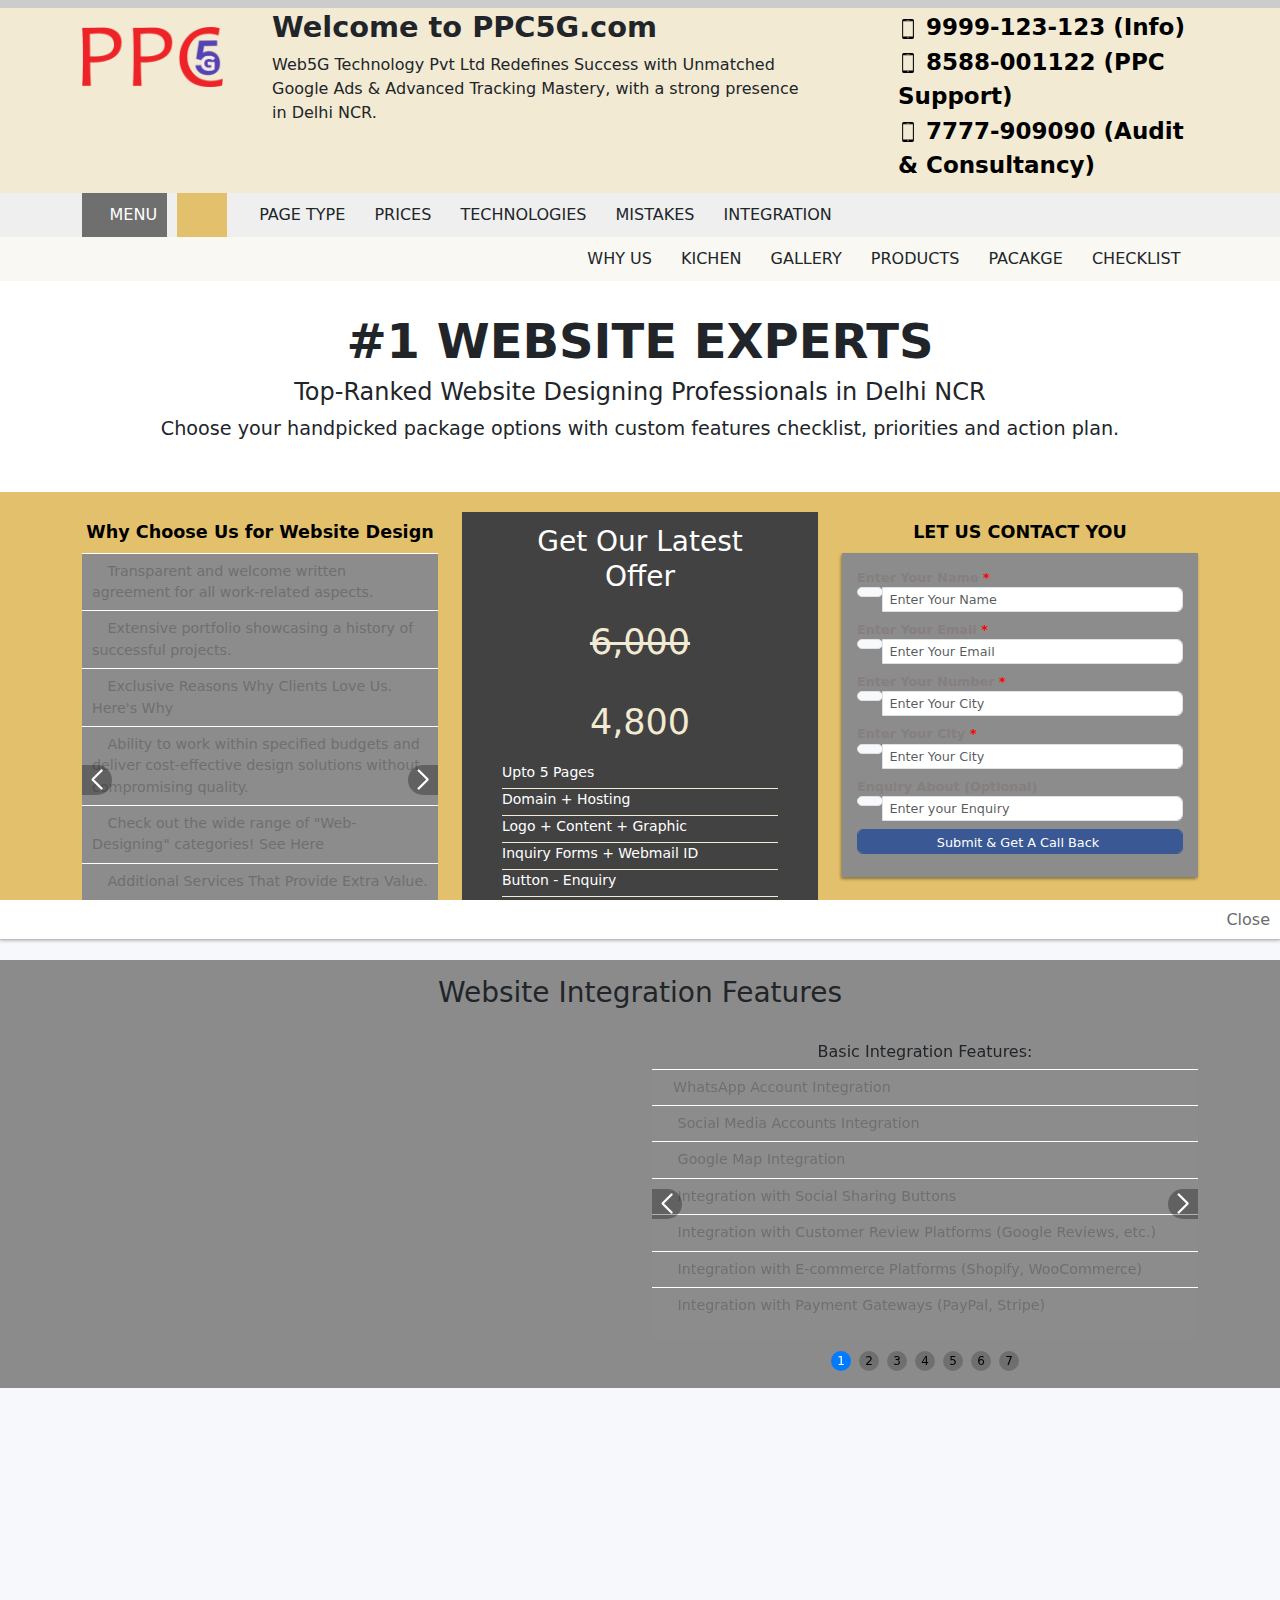
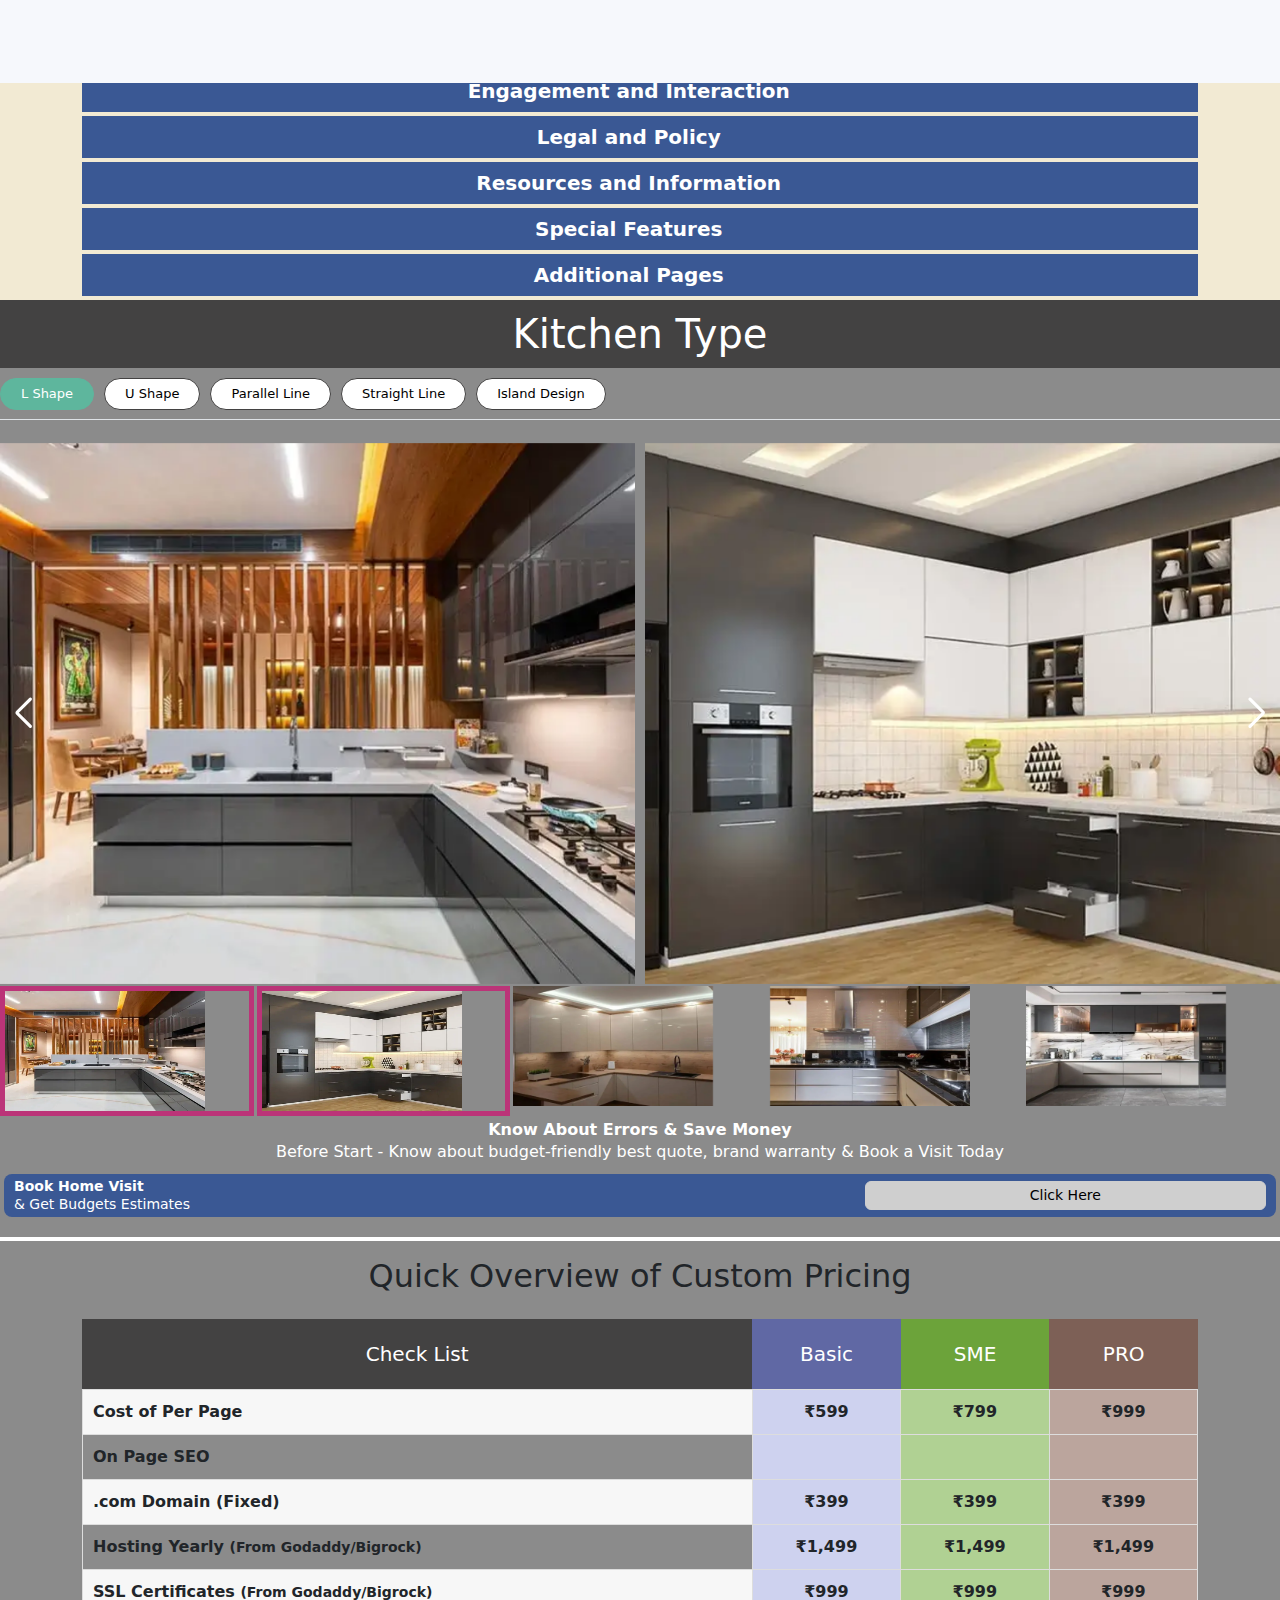
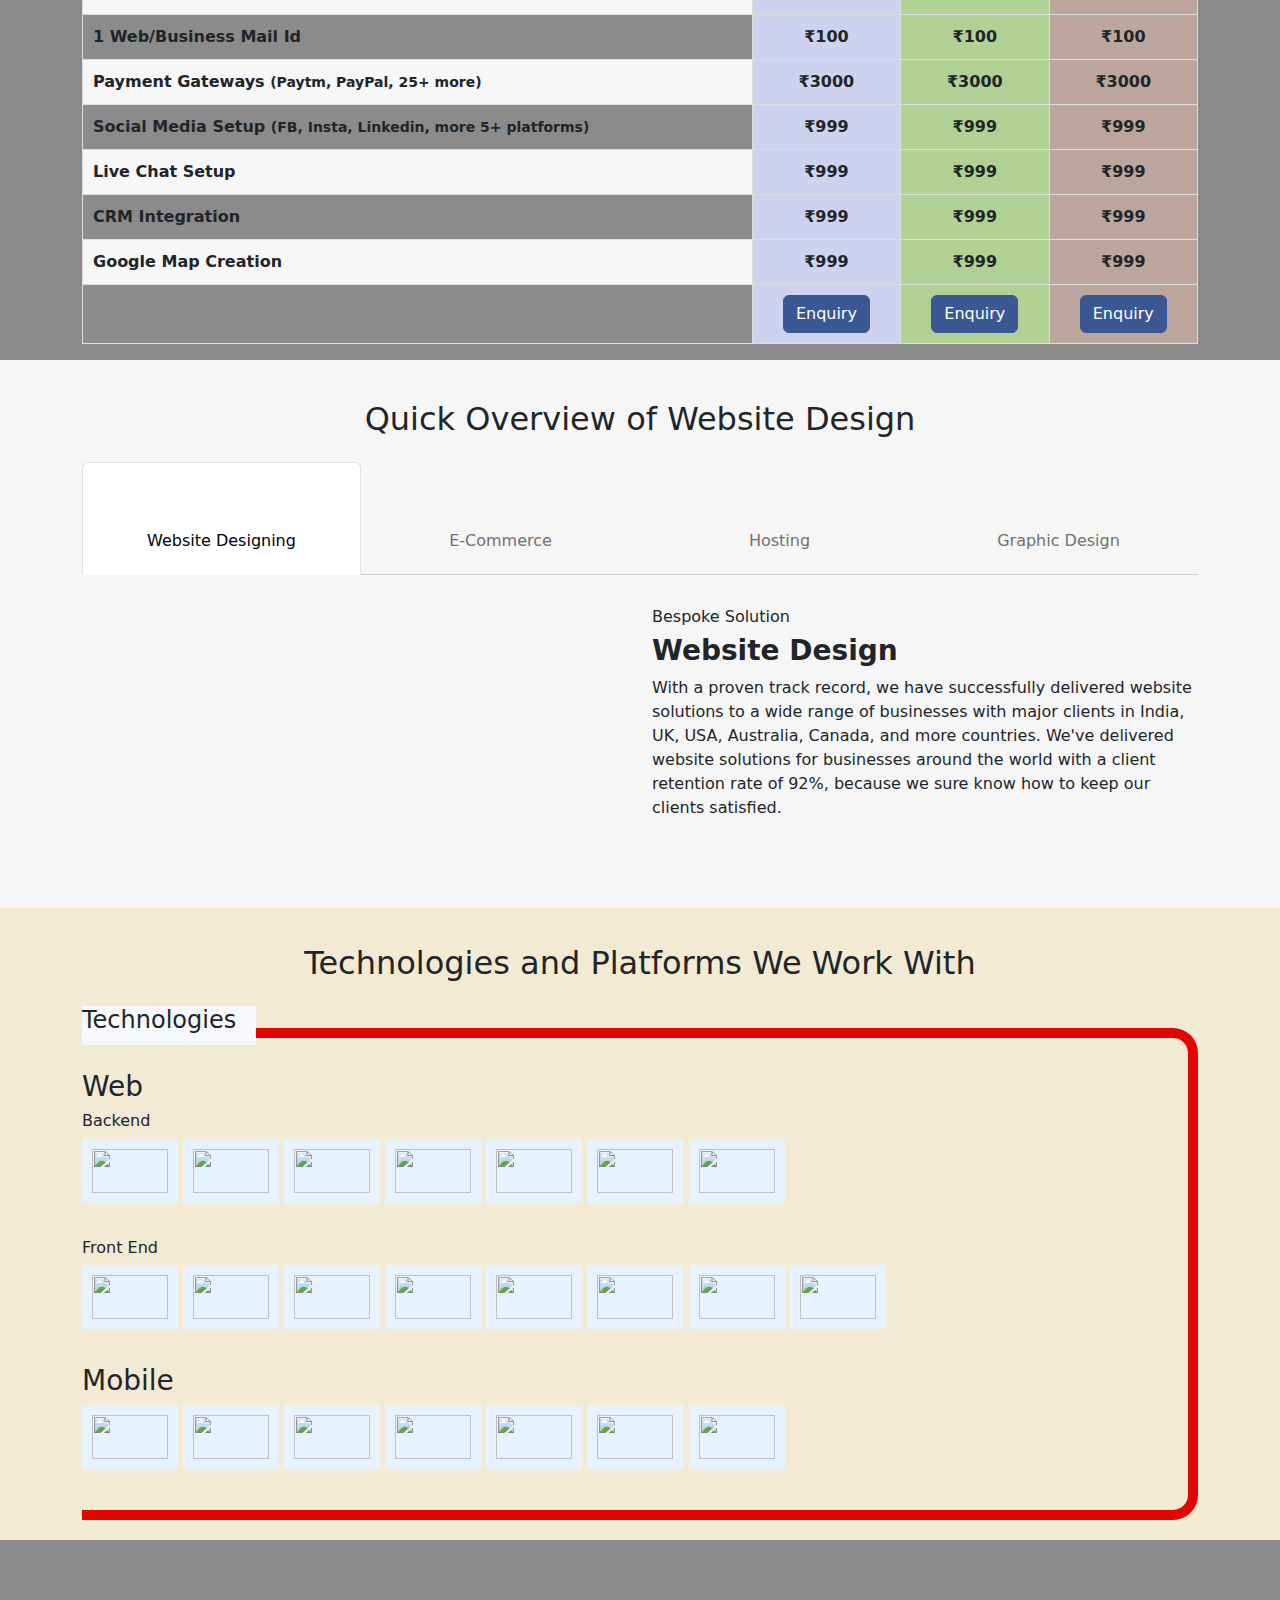
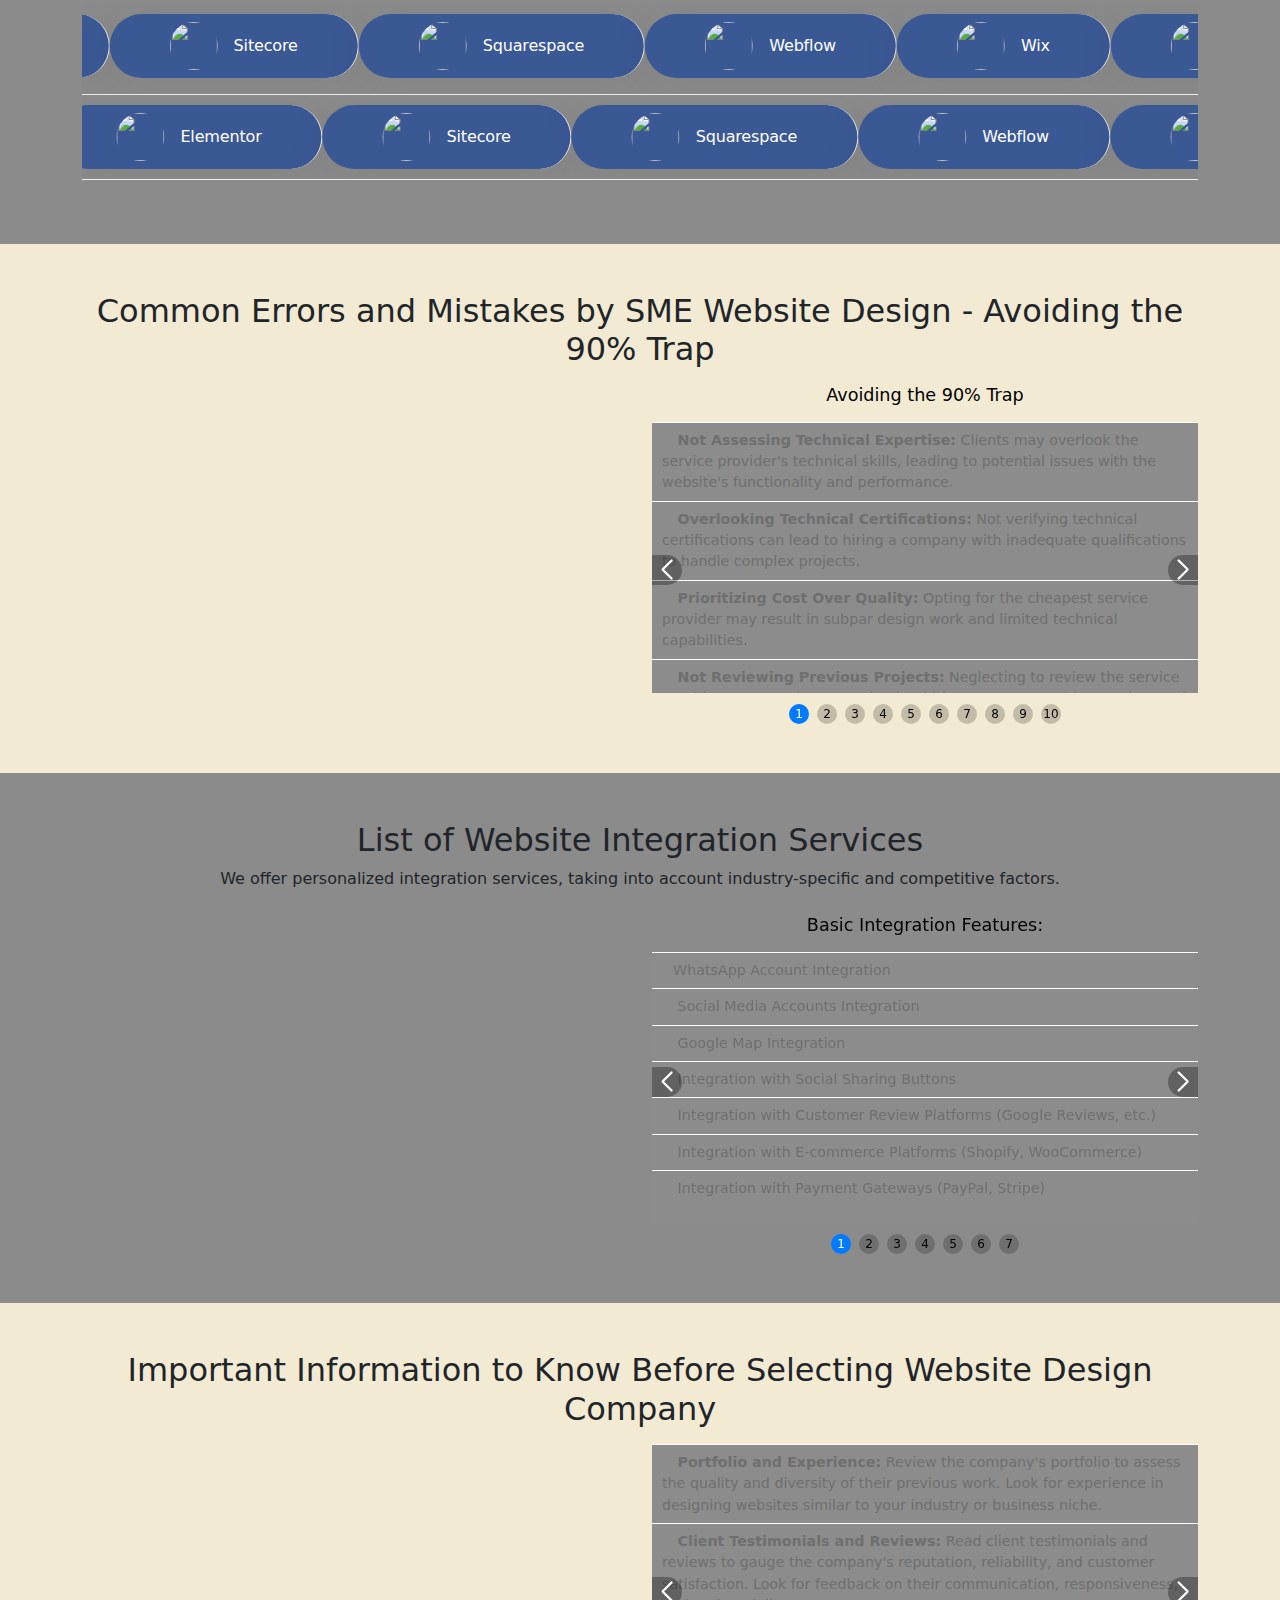
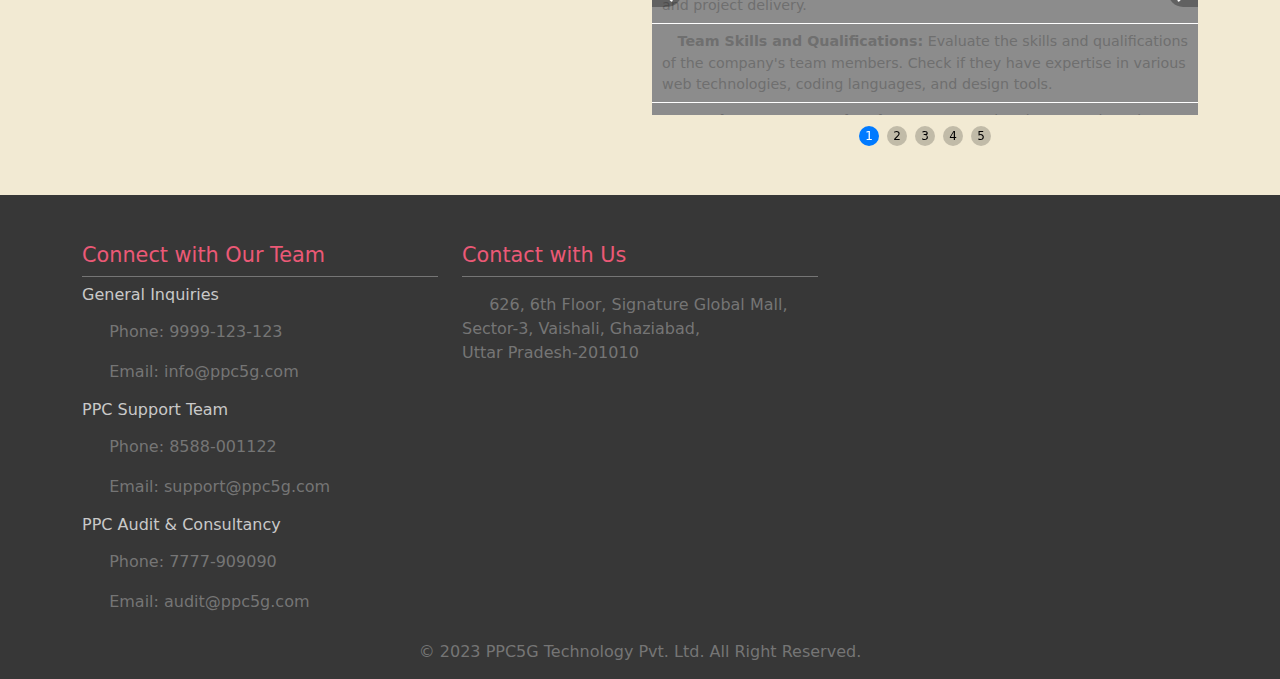
==== index.html @ d7405ff4 "Update index.html" ====
<!DOCTYPE html>
<html lang="en">

<head>
    <meta charset="UTF-8">
    <meta name="viewport" content="width=device-width, initial-scale=1.0">
    <title>PPC 5G</title>
    <link rel="icon" type="image/x-icon" href="images/ppclogo.png">
    <link href="css/font-awesome.min.css" rel="stylesheet">
    <link rel="stylesheet" href="https://code.jquery.com/ui/1.12.1/themes/base/jquery-ui.css">
    <link href="https://cdn.jsdelivr.net/npm/bootstrap@5.0.2/dist/css/bootstrap.min.css" rel="stylesheet">
    <link href="css/swiper-bundle.min.css" rel="stylesheet">
    <link rel="stylesheet" href="css/bootstrap-side-modals.css">
    <link rel="stylesheet" href="css/style.css" type="text/css" />
    <link rel="stylesheet" href="css/style1.css" type="text/css" />
    <!-- Google Tag Manager -->
    <script>(function (w, d, s, l, i) {
            w[l] = w[l] || []; w[l].push({
                'gtm.start':
                    new Date().getTime(), event: 'gtm.js'
            }); var f = d.getElementsByTagName(s)[0],
                j = d.createElement(s), dl = l != 'dataLayer' ? '&l=' + l : ''; j.async = true; j.src =
                    'https://www.googletagmanager.com/gtm.js?id=' + i + dl; f.parentNode.insertBefore(j, f);
        })(window, document, 'script', 'dataLayer', 'GTM-N79T3LBF');</script>
    <!-- End Google Tag Manager -->
</head>

<body>
    <!-- Google Tag Manager (noscript) -->
    <noscript><iframe src="https://www.googletagmanager.com/ns.html?id=GTM-N79T3LBF" height="0" width="0"
            style="display:none;visibility:hidden"></iframe></noscript>
    <!-- End Google Tag Manager (noscript) -->
    <div class="progress-container">
        <div class="progress-bar" id="myBar"></div>
    </div>
    <header class="lightbrowm">
        <div class="container">
            <div class="row">
                <div class="col-sm-2 logo">
                    <a href="index.php"><img src="images/ppclogo.png" /></a>
                </div>
                <div class="col-lg-6 col-md-9 col-sm-9">
                    <h1>Welcome to PPC5G.com</h1>
                    <p>Web5G Technology Pvt Ltd Redefines Success with Unmatched Google Ads & Advanced Tracking Mastery,
                        with a strong presence in Delhi NCR.</p>
                </div>
                <div class="col-sm-12 col-lg-4 col-md-12">
                    <ul>
                        <li><a href="tel:9999123123"> <img alt="" src="images/phone.png" height="20px" width="20px">
                                9999-123-123 (Info)</a></li>
                        <li><a href="tel:8588001122"><img alt="" src="images/phone.png" height="20px" width="20px">
                                8588-001122 (PPC Support)</a></li>
                        <li><a href="tel:7777909090"><img alt="" src="images/phone.png" height="20px" width="20px">
                                7777-909090 (Audit & Consultancy)</a></li>
                    </ul>
                </div>
            </div>
        </div>
    </header>
    <div class="menu">
        <div class="container">
            <ul class="menulist ">
                <li><a href="javascript:void(0);" class="menuicon" id="menushow"><i class="fa fa-bars"
                            aria-hidden="true"></i> Menu</a></li>
            </ul>
            <a class="homeicon" href="index.php"><i class="fa fa-home" aria-hidden="true"></i></a>
            <ul class="firstmenu fixbdr" id="nav-serialscrolling">
                <li><a href="#" data-serialscrolling="pagetype">Page Type</a></li>
                <li><a href="#" data-serialscrolling="prices">Prices</a></li>
                <li><a href="#" data-serialscrolling="technologies">Technologies</a></li>
                <li><a href="#" data-serialscrolling="mistakes">Mistakes</a></li>
                <li><a href="#" data-serialscrolling="integration">Integration</a></li>
            </ul>
            <div class="clearfix"></div>
        </div>
        <div class="menu childmenu">
            <div class="container">
                <ul class="firstmenu">
                    <li><a href="javascript:void(0);" class="openModalBtn" data-modal-target="modal11">Why Us</a></li>
                    <li><a href="javascript:void(0);" class="openModalBtn" data-modal-target="modal111">Kichen</a></li>
		    <li><a href="javascript:void(0);" class="openModalBtn" data-modal-target="modal112">Gallery</a></li>
		    <li><a href="javascript:void(0);" class="openModalBtn" data-modal-target="modal113">Products</a></li>
                    <li><a href="#bookaduit" class="openModalBtn" data-modal-target="modal17">Pacakge</a></li>
                    <li><a href="javascript:void(0);" class="menudropdown">Checklist <i class="fa fa-angle-down"
                                aria-hidden="true"></i></a>
                        <ul class="submenu open1">
                            <li><a href="javascript:void(0);" class="openModalBtn" data-modal-target="modal13"><i
                                        class="fa fa-angle-right" aria-hidden="true"></i> Web Pages Name List</a></li>
                            <li><a href="javascript:void(0);" class="openModalBtn" data-modal-target="modal14"><i
                                        class="fa fa-angle-right" aria-hidden="true"></i> Web Designing Categories</a>
                            </li>
                            <li><a href="javascript:void(0);" class="openModalBtn" data-modal-target="modal15"><i
                                        class="fa fa-angle-right" aria-hidden="true"></i> Clicklist of Website
                                    Features</a></li>
                            <li><a href="javascript:void(0);" id="more10"><i class="fa fa-angle-right"
                                        aria-hidden="true"></i> Website Integration Features</a></li>
                        </ul>
                    </li>
                </ul>
                <div class="clearfix"></div>
            </div>
        </div>
    </div>

    

    <main>
        <section class="bgcontent">
            <div class="container">
                <h1>#1 WEBSITE EXPERTS</h1>
                <h4>Top-Ranked Website Designing Professionals in Delhi NCR</h4>
                <p>Choose your handpicked package options with custom features checklist, priorities and action plan.
                </p>
            </div>
        </section>
        <section class="pad20 lightbrowm sectionone">
            <div class="container">
                <div class="row">
                    <div class="col-sm-4">
                        <div class="box_inner">
                            <h2>Why Choose Us for Website Design</h2>
                            <div class="swiper mySwiper ">
                                <div class="swiper-wrapper">
                                    <div class="swiper-slide">
                                        <ul>
                                            <li><i class="fa fa-check" aria-hidden="true"></i> Transparent and welcome
                                                written agreement for all work-related aspects.</li>
                                            <li><i class="fa fa-check" aria-hidden="true"></i> Extensive portfolio
                                                showcasing a history of successful projects.</li>
                                            <li><i class="fa fa-check" aria-hidden="true"></i> Exclusive Reasons Why
                                                Clients Love Us. Here's Why <a href="javascript:void(0);" id="more"><i
                                                        class="fa fa-question-circle-o" aria-hidden="true"></i></a></li>
                                            <li><i class="fa fa-check" aria-hidden="true"></i> Ability to work within
                                                specified budgets and deliver cost-effective design solutions without
                                                compromising quality.</li>
                                            <li><i class="fa fa-check" aria-hidden="true"></i> Check out the wide range
                                                of "Web-Designing" categories! See Here <a href="javascript:void(0);"
                                                    class="openModalBtn" data-modal-target="modal14"><i
                                                        class="fa fa-question-circle-o" aria-hidden="true"></i></a></li>
                                            <li><i class="fa fa-check" aria-hidden="true"></i> Additional Services That
                                                Provide Extra Value. <a href="javascript:void(0);" id="more2"><i
                                                        class="fa fa-question-circle-o" aria-hidden="true"></i></a></li>
                                        </ul>
                                    </div>
                                    <div class="swiper-slide">
                                        <ul>
                                            <li><i class="fa fa-check" aria-hidden="true"></i> Easy selection process by
                                                designer themes and features/functionality checklist.</li>
                                            <li><i class="fa fa-check" aria-hidden="true"></i> Expertise in finding
                                                cost-saving alternatives while ensuring clients' choices are respected.
                                            </li>
                                            <li><i class="fa fa-check" aria-hidden="true"></i> Complete transparency in
                                                our pricing structure and cost breakdowns, ensuring no hidden fees or
                                                surprises.</li>
                                            <li><i class="fa fa-check" aria-hidden="true"></i> Extensive experience in
                                                the industry, backed by years of successful projects.</li>
                                            <li><i class="fa fa-check" aria-hidden="true"></i> Commitment to exceptional
                                                customer service, ensuring client satisfaction at every step.</li>
                                            <li><i class="fa fa-check" aria-hidden="true"></i> Proven track record of
                                                completing projects on time and within budget.</li>
                                        </ul>
                                    </div>
                                    <div class="swiper-slide">
                                        <ul>
                                            <li><i class="fa fa-check" aria-hidden="true"></i> In-house team of skilled
                                                web designers with a proven track record.</li>
                                            <li><i class="fa fa-check" aria-hidden="true"></i> In-depth understanding of
                                                client needs and goals for tailored website designs.</li>
                                            <li><i class="fa fa-check" aria-hidden="true"></i> Capability to handle
                                                complex and large-scale projects with efficiency and professionalism. <a
                                                    href="#"></a></li>
                                            <li><i class="fa fa-check" aria-hidden="true"></i> Ability to handle
                                                projects of all sizes and complexities.</li>
                                            <li><i class="fa fa-check" aria-hidden="true"></i> Vast knowledge of the
                                                latest trends and industry best practices in website design</li>
                                            <li><i class="fa fa-check" aria-hidden="true"></i> Valuing long-term
                                                partnerships, providing continuous support and advice.</li>
                                        </ul>
                                    </div>
                                    <div class="swiper-slide">
                                        <ul>
                                            <li><i class="fa fa-check" aria-hidden="true"></i> Documentation of all
                                                project details and discussions through written communication or email.
                                            </li>
                                            <li><i class="fa fa-check" aria-hidden="true"></i> Strong reputation and
                                                positive client testimonials, showcasing our commitment to excellence.
                                            </li>
                                            <li><i class="fa fa-check" aria-hidden="true"></i> Availability of
                                                post-project support and maintenance services to ensure long-term
                                                satisfaction.</li>
                                            <li><i class="fa fa-check" aria-hidden="true"></i> Transparent cost
                                                breakdowns to help clients understand and control their expenses.</li>
                                            <li><i class="fa fa-check" aria-hidden="true"></i> Recommendations for
                                                cost-effective hosting and domain registration solutions on a long term
                                                basis.</li>
                                        </ul>
                                    </div>
                                    <div class="swiper-slide">
                                        <ul>
                                            <li><i class="fa fa-check" aria-hidden="true"></i> Long-term partnership
                                                approach with affordable maintenance provision to ensure long-term
                                                cost-efficiency.</li>
                                            <li><i class="fa fa-check" aria-hidden="true"></i> Customization of website
                                                designs to meet the specific requirements of each client.</li>
                                            <li><i class="fa fa-check" aria-hidden="true"></i> Responsive web design
                                                that ensures optimal performance on various devices and screen sizes.
                                            </li>
                                            <li><i class="fa fa-check" aria-hidden="true"></i> Regular website
                                                maintenance and updates to ensure smooth operation.</li>
                                            <li><i class="fa fa-check" aria-hidden="true"></i> Collaboration with
                                                clients throughout the design and decision-making process to meet their
                                                expectations.</li>
                                        </ul>
                                    </div>
                                    <div class="swiper-slide">
                                        <ul>
                                            <li><i class="fa fa-check" aria-hidden="true"></i> Open and honest
                                                communication regarding project timelines, updates, and any potential
                                                delays.</li>
                                            <li><i class="fa fa-check" aria-hidden="true"></i> Willingness to share
                                                references and past client testimonials, allowing you to assess our
                                                track record and client satisfaction.</li>
                                            <li><i class="fa fa-check" aria-hidden="true"></i> Openness about our team's
                                                qualifications, expertise, and experience, providing you with a clear
                                                understanding of our capabilities.</li>
                                            <li><i class="fa fa-check" aria-hidden="true"></i> Willingness to take
                                                responsibility for our mistakes and work towards finding solutions.</li>
                                            <li><i class="fa Personalizfa-check" aria-hidden="true"></i> Personalized
                                                approach to design, tailoring solutions to meet each client's unique
                                                needs and preferences.</li>
                                        </ul>
                                    </div>
                                </div>
                                <div class="swiper-button-next"></div>
                                <div class="swiper-button-prev"></div>
                                <div class="swiper-pagination"></div>
                            </div>
                        </div>
                    </div>
                    <div class="col-sm-4 text-center">
                        <div class="package_wrap">
                            <h3>Get Our Latest Offer</h3>
                            <span class="package_price">
                                <i class="fa fa-rupee"></i> <del>6,000</del> <i class="fa fa-rupee"></i></sup>4,800
                            </span>
                            <ul class="package_offers">
                                <li>Upto 5 Pages</li>
                                <li>Domain + Hosting</li>
                                <li>Logo + Content + Graphic</li>
                                <li>Inquiry Forms + Webmail ID</li>
                                <li>Button - Enquiry</li>
                                <li>In-Office Visit Allowed</li>
                                <li>Video Production - Not Included</li>
                            </ul>
                            <div class="btn_group packageoffer">
                                <p class="blinkNotification">Limited Time Offer ( Save <span
                                        class="blinking">25%</span>)</p>
                            </div>
                        </div>
                    </div>
                    <div class="col-sm-4">
                        <div class="box_inner ">
                            <h2>LET US CONTACT YOU</h2>
                            <div class="details_form ">
                                <form class="my-form">
                                    <label>Enter Your Name <span style="color:red;">*</span></label>
                                    <div class="input-group mb-2">
                                        <div class="input-group-prepend">
                                            <span class="input-group-text"><img src="images/user.png" alt="" /></span>
                                        </div>
                                        <input type="text" class="form-control" placeholder="Enter Your Name"
                                            name="name" required>
                                    </div>
                                    <label>Enter Your Email <span style="color:red;">*</span></label>
                                    <div class="input-group mb-2">
                                        <div class="input-group-prepend">
                                            <span class="input-group-text"><img src="images/email.png" alt="" /></span>
                                        </div>
                                        <input type="email" name="email" class="form-control"
                                            placeholder="Enter Your Email" required>
                                    </div>
                                    <label>Enter Your Number <span style="color:red;">*</span></label>
<!--                                     <div class="input-group mb-2">
                                        <div class="input-group-prepend">
                                            <span class="input-group-text"><img src="images/india-flag.png" alt="" />
                                                &nbsp; +91</span>
                                        </div>
                                        <input class="inputs one form-control" type="tel" maxlength="1" placeholder="x"
                                            name="tel1" size="1" required>
                                        <input class="inputs one form-control" type="tel" maxlength="1" placeholder="x"
                                            name="tel2" size="1" required>
                                        <input class="inputs one form-control" type="tel" maxlength="1" placeholder="x"
                                            name="tel3" size="1" required>
                                        <input class="inputs one form-control" type="tel" maxlength="1" placeholder="x"
                                            name="tel4" size="1" required>
                                        <input class="inputs one form-control mr1" type="tel" maxlength="1"
                                            placeholder="x" name="tel5" size="1" required>
                                        <input class="inputs one form-control ml1" type="tel" maxlength="1"
                                            placeholder="x" name="tel6" size="1" required>
                                        <input class="inputs one form-control" type="tel" maxlength="1" placeholder="x"
                                            name="tel7" size="1" required>
                                        <input class="inputs one form-control" type="tel" maxlength="1" placeholder="x"
                                            name="tel8" size="1" required>
                                        <input class="inputs one form-control" type="tel" maxlength="1" placeholder="x"
                                            name="tel9" size="1" required>
                                        <input class="inputs one form-control" type="tel" maxlength="1" placeholder="x"
                                            name="tel10" size="1" required>
                                    </div> -->
					 <div class="input-group mb-2">
                                        <div class="input-group-prepend">
                                            <span class="input-group-text"><img src="images/map.png" alt="" /></span>
                                        </div>
                                        <input type="text" name="phone" class="form-control"
                                            placeholder="Enter Your City" required>
                                    </div>
                                    <label>Enter Your City <span style="color:red;">*</span></label>
                                    <div class="input-group mb-2">
                                        <div class="input-group-prepend">
                                            <span class="input-group-text"><img src="images/map.png" alt="" /></span>
                                        </div>
                                        <input type="text" name="city" class="form-control"
                                            placeholder="Enter Your City" required>
                                    </div>
                                    <label>Enquiry About (Optional)</label>
                                    <div class="input-group mb-2">
                                        <div class="input-group-prepend">
                                            <span class="input-group-text"><img src="images/enquiry.png"
                                                    alt="" /></span>
                                        </div>
                                        <input type="text" name="message" class="form-control"
                                            placeholder="Enter your Enquiry">
                                    </div>
                                    <input type="submit" name="submit" class="form-control mb-2 btn btn-primary"
                                        value="Submit &amp; Get A Call Back ">
                                </form>
                            </div>
                        </div>
                    </div>
                </div>
            </div>
        </section>
        <div class="gapmob"></div>
        <section class="about_us lightbrowm pkgde" data-serialscrolling-target="pagetype">
            <div class="container">
                <h2 class="main_heading">Page Categories We Handle</h2>
                <p class="text-center">The Process of Identifying Types of Pages We Deal With in Website Design</p>
                <div class="provider_design mt-2">
                    <table class="table-striped w-100">
                        <tbody>
                            <tr>
                                <th style="width:60%;background:#434242;" class="">Package Type</th>
                                <th style="width:13.3%" class="purple">Trial</th>
                                <th style="width:13.3%" class="green">Pro</th>
                                <th style="width:13.3%" class="brown">Pro+</th>
                            </tr>
                        </tbody>
                    </table>
                    <div id="tableprovider">
                        <button class="btn btn-primary" type="button" data-bs-toggle="collapse"
                            data-bs-target="#collapseads" aria-expanded="true" aria-controls="collapseads">
                            <b>Main Navigation &nbsp;<i class="fa fa-plus-circle"></i></b>
                        </button>
                        <div class="collapse show" id="collapseads" style="">
                            <div class="table-responsive">
                                <table class="table-striped w-100">
                                    <tbody>
                                        <tr>
                                            <td style="width:60%">Home Page</td>
                                            <td style="width:13.3%; text-align:center" class="color1"><i
                                                    class="fa fa-check" aria-hidden="true"></i></td>
                                            <td style="width:13.3%; text-align:center" class="color2"><i
                                                    class="fa fa-check" aria-hidden="true"></i></td>
                                            <td style="width:13.3%; text-align:center" class="color3"><i
                                                    class="fa fa-check" aria-hidden="true"></i></td>
                                        </tr>
                                        <tr>
                                            <td style="width:60%">About Us Page</td>
                                            <td style="width:13.3%; text-align:center" class="color1"><i
                                                    class="fa fa-check" aria-hidden="true"></i></td>
                                            <td style="width:13.3%; text-align:center" class="color2"><i
                                                    class="fa fa-check" aria-hidden="true"></i></td>
                                            <td style="width:13.3%; text-align:center" class="color3"><i
                                                    class="fa fa-check" aria-hidden="true"></i></td>
                                        </tr>
                                        <tr>
                                            <td style="width:60%">Products/Services Page</td>
                                            <td style="width:13.3%; text-align:center" class="color1"><i
                                                    class="fa fa-check" aria-hidden="true"></i></td>
                                            <td style="width:13.3%; text-align:center" class="color2"><i
                                                    class="fa fa-check" aria-hidden="true"></i></td>
                                            <td style="width:13.3%; text-align:center" class="color3"><i
                                                    class="fa fa-check" aria-hidden="true"></i></td>
                                        </tr>
                                        <tr>
                                            <td style="width:60%">Pricing Page</td>
                                            <td style="width:13.3%; text-align:center" class="color1"><i
                                                    class="fa fa-check" aria-hidden="true"></i></td>
                                            <td style="width:13.3%; text-align:center" class="color2"><i
                                                    class="fa fa-check" aria-hidden="true"></i></td>
                                            <td style="width:13.3%; text-align:center" class="color3"><i
                                                    class="fa fa-check" aria-hidden="true"></i></td>
                                        </tr>
                                        <tr>
                                            <td style="width:60%">Checkout Page</td>
                                            <td style="width:13.3%; text-align:center" class="color1"><i
                                                    class="fa fa-check" aria-hidden="true"></i></td>
                                            <td style="width:13.3%; text-align:center" class="color2"><i
                                                    class="fa fa-check" aria-hidden="true"></i></td>
                                            <td style="width:13.3%; text-align:center" class="color3"><i
                                                    class="fa fa-check" aria-hidden="true"></i></td>
                                        </tr>
                                        <tr>
                                            <td style="width:60%">My Account Page</td>
                                            <td style="width:13.3%; text-align:center" class="color1"><i
                                                    class="fa fa-check" aria-hidden="true"></i></td>
                                            <td style="width:13.3%; text-align:center" class="color2"><i
                                                    class="fa fa-check" aria-hidden="true"></i></td>
                                            <td style="width:13.3%; text-align:center" class="color3"><i
                                                    class="fa fa-check" aria-hidden="true"></i></td>
                                        </tr>
                                    </tbody>
                                </table>
                            </div>
                        </div>
                        <button class="btn btn-primary collapsed" type="button" data-bs-toggle="collapse"
                            data-bs-target="#collapseadsone" aria-expanded="false" aria-controls="collapseadsone">
                            <b> Credibility and Trust <i class="fa fa-plus-circle"></i></b>
                        </button>
                        <div class="collapse" id="collapseadsone">
                            <div class="table-responsive">
                                <table class="table-striped w-100">
                                    <tbody>
                                        <tr>
                                            <td style="width:60%">Testimonials Page</td>
                                            <td style="width:13.3%; text-align:center" class="color1"><i
                                                    class="fa fa-check" aria-hidden="true"></i></td>
                                            <td style="width:13.3%; text-align:center" class="color2"><i
                                                    class="fa fa-check" aria-hidden="true"></i></td>
                                            <td style="width:13.3%; text-align:center" class="color3"><i
                                                    class="fa fa-check" aria-hidden="true"></i></td>
                                        </tr>
                                        <tr>
                                            <td style="width:60%">Press Page</td>
                                            <td style="width:13.3%; text-align:center" class="color1"><i
                                                    class="fa fa-check" aria-hidden="true"></i></td>
                                            <td style="width:13.3%; text-align:center" class="color2"><i
                                                    class="fa fa-check" aria-hidden="true"></i></td>
                                            <td style="width:13.3%; text-align:center" class="color3"><i
                                                    class="fa fa-check" aria-hidden="true"></i></td>
                                        </tr>
                                        <tr>
                                            <td style="width:60%">Awards/Accolades Page</td>
                                            <td style="width:13.3%; text-align:center" class="color1"><i
                                                    class="fa fa-check" aria-hidden="true"></i></td>
                                            <td style="width:13.3%; text-align:center" class="color2"><i
                                                    class="fa fa-check" aria-hidden="true"></i></td>
                                            <td style="width:13.3%; text-align:center" class="color3"><i
                                                    class="fa fa-check" aria-hidden="true"></i></td>
                                        </tr>
                                        <tr>
                                            <td style="width:60%">Success Stories</td>
                                            <td style="width:13.3%; text-align:center" class="color1"><i
                                                    class="fa fa-check" aria-hidden="true"></i></td>
                                            <td style="width:13.3%; text-align:center" class="color2"><i
                                                    class="fa fa-check" aria-hidden="true"></i></td>
                                            <td style="width:13.3%; text-align:center" class="color3"><i
                                                    class="fa fa-check" aria-hidden="true"></i></td>
                                        </tr>
                                        <tr>
                                            <td style="width:60%">Company History Page</td>
                                            <td style="width:13.3%; text-align:center" class="color1"><i
                                                    class="fa fa-check" aria-hidden="true"></i></td>
                                            <td style="width:13.3%; text-align:center" class="color2"><i
                                                    class="fa fa-check" aria-hidden="true"></i></td>
                                            <td style="width:13.3%; text-align:center" class="color3"><i
                                                    class="fa fa-check" aria-hidden="true"></i></td>
                                        </tr>
                                        <tr>
                                            <td style="width:60%">Investor Relations Page</td>
                                            <td style="width:13.3%; text-align:center" class="color1"><i
                                                    class="fa fa-check" aria-hidden="true"></i></td>
                                            <td style="width:13.3%; text-align:center" class="color2"><i
                                                    class="fa fa-check" aria-hidden="true"></i></td>
                                            <td style="width:13.3%; text-align:center" class="color3"><i
                                                    class="fa fa-check" aria-hidden="true"></i></td>
                                        </tr>
                                        <tr>
                                            <td style="width:60%">Partnerships Page</td>
                                            <td style="width:13.3%; text-align:center" class="color1"><i
                                                    class="fa fa-check" aria-hidden="true"></i></td>
                                            <td style="width:13.3%; text-align:center" class="color2"><i
                                                    class="fa fa-check" aria-hidden="true"></i></td>
                                            <td style="width:13.3%; text-align:center" class="color3"><i
                                                    class="fa fa-check" aria-hidden="true"></i></td>
                                        </tr>
                                        <tr>
                                            <td style="width:60%">Press Releases Page</td>
                                            <td style="width:13.3%; text-align:center" class="color1"><i
                                                    class="fa fa-check" aria-hidden="true"></i></td>
                                            <td style="width:13.3%; text-align:center" class="color2"><i
                                                    class="fa fa-check" aria-hidden="true"></i></td>
                                            <td style="width:13.3%; text-align:center" class="color3"><i
                                                    class="fa fa-check" aria-hidden="true"></i></td>
                                        </tr>
                                    </tbody>
                                </table>
                            </div>
                        </div>
                        <button class="btn btn-primary collapsed" type="button" data-bs-toggle="collapse"
                            data-bs-target="#collapseadsthree" aria-expanded="false" aria-controls="collapseadsthree">
                            <b> Customer Support <i class="fa fa-plus-circle"></i></b>
                        </button>
                        <div class="collapse" id="collapseadsthree">
                            <div class="table-responsive">
                                <table class="table-striped w-100">
                                    <tbody>
                                        <tr>
                                            <td style="width:60%">FAQ Page</td>
                                            <td style="width:13.3%; text-align:center" class="color1"><i
                                                    class="fa fa-check" aria-hidden="true"></i></td>
                                            <td style="width:13.3%; text-align:center" class="color2"><i
                                                    class="fa fa-check" aria-hidden="true"></i></td>
                                            <td style="width:13.3%; text-align:center" class="color3"><i
                                                    class="fa fa-check" aria-hidden="true"></i></td>
                                        </tr>
                                        <tr>
                                            <td style="width:60%">Contact Us Page</td>
                                            <td style="width:13.3%; text-align:center" class="color1"><i
                                                    class="fa fa-check" aria-hidden="true"></i></td>
                                            <td style="width:13.3%; text-align:center" class="color2"><i
                                                    class="fa fa-check" aria-hidden="true"></i></td>
                                            <td style="width:13.3%; text-align:center" class="color3"><i
                                                    class="fa fa-check" aria-hidden="true"></i></td>
                                        </tr>
                                        <tr>
                                            <td style="width:60%">Knowledge Base/Help Center</td>
                                            <td style="width:13.3%; text-align:center" class="color1"><i
                                                    class="fa fa-check" aria-hidden="true"></i></td>
                                            <td style="width:13.3%; text-align:center" class="color2"><i
                                                    class="fa fa-check" aria-hidden="true"></i></td>
                                            <td style="width:13.3%; text-align:center" class="color3"><i
                                                    class="fa fa-check" aria-hidden="true"></i></td>
                                        </tr>
                                        <tr>
                                            <td style="width:60%">Support Tickets</td>
                                            <td style="width:13.3%; text-align:center" class="color1"><i
                                                    class="fa fa-check" aria-hidden="true"></i></td>
                                            <td style="width:13.3%; text-align:center" class="color2"><i
                                                    class="fa fa-check" aria-hidden="true"></i></td>
                                            <td style="width:13.3%; text-align:center" class="color3"><i
                                                    class="fa fa-check" aria-hidden="true"></i></td>
                                        </tr>
                                        <tr>
                                            <td style="width:60%">Help Desk/Support Center Page</td>
                                            <td style="width:13.3%; text-align:center" class="color1"><i
                                                    class="fa fa-check" aria-hidden="true"></i></td>
                                            <td style="width:13.3%; text-align:center" class="color2"><i
                                                    class="fa fa-check" aria-hidden="true"></i></td>
                                            <td style="width:13.3%; text-align:center" class="color3"><i
                                                    class="fa fa-check" aria-hidden="true"></i></td>
                                        </tr>
                                        <tr>
                                            <td style="width:60%">Live Chat/Support Page</td>
                                            <td style="width:13.3%; text-align:center" class="color1"><i
                                                    class="fa fa-check" aria-hidden="true"></i></td>
                                            <td style="width:13.3%; text-align:center" class="color2"><i
                                                    class="fa fa-check" aria-hidden="true"></i></td>
                                            <td style="width:13.3%; text-align:center" class="color3"><i
                                                    class="fa fa-check" aria-hidden="true"></i></td>
                                        </tr>
                                        <tr>
                                            <td style="width:60%">Troubleshooting Page</td>
                                            <td style="width:13.3%; text-align:center" class="color1"><i
                                                    class="fa fa-check" aria-hidden="true"></i></td>
                                            <td style="width:13.3%; text-align:center" class="color2"><i
                                                    class="fa fa-check" aria-hidden="true"></i></td>
                                            <td style="width:13.3%; text-align:center" class="color3"><i
                                                    class="fa fa-check" aria-hidden="true"></i></td>
                                        </tr>
                                        <tr>
                                            <td style="width:60%">Setup/Installation Guides Page</td>
                                            <td style="width:13.3%; text-align:center" class="color1"><i
                                                    class="fa fa-check" aria-hidden="true"></i></td>
                                            <td style="width:13.3%; text-align:center" class="color2"><i
                                                    class="fa fa-check" aria-hidden="true"></i></td>
                                            <td style="width:13.3%; text-align:center" class="color3"><i
                                                    class="fa fa-check" aria-hidden="true"></i></td>
                                        </tr>
                                        <tr>
                                            <td style="width:60%">Maintenance Tips Page</td>
                                            <td style="width:13.3%; text-align:center" class="color1"><i
                                                    class="fa fa-check" aria-hidden="true"></i></td>
                                            <td style="width:13.3%; text-align:center" class="color2"><i
                                                    class="fa fa-check" aria-hidden="true"></i></td>
                                            <td style="width:13.3%; text-align:center" class="color3"><i
                                                    class="fa fa-check" aria-hidden="true"></i></td>
                                        </tr>
                                        <tr>
                                            <td style="width:60%">Customer Feedback Page</td>
                                            <td style="width:13.3%; text-align:center" class="color1"><i
                                                    class="fa fa-check" aria-hidden="true"></i></td>
                                            <td style="width:13.3%; text-align:center" class="color2"><i
                                                    class="fa fa-check" aria-hidden="true"></i></td>
                                            <td style="width:13.3%; text-align:center" class="color3"><i
                                                    class="fa fa-check" aria-hidden="true"></i></td>
                                        </tr>
                                        <tr>
                                            <td style="width:60%">Order Tracking Page</td>
                                            <td style="width:13.3%; text-align:center" class="color1"><i
                                                    class="fa fa-check" aria-hidden="true"></i></td>
                                            <td style="width:13.3%; text-align:center" class="color2"><i
                                                    class="fa fa-check" aria-hidden="true"></i></td>
                                            <td style="width:13.3%; text-align:center" class="color3"><i
                                                    class="fa fa-check" aria-hidden="true"></i></td>
                                        </tr>
                                    </tbody>
                                </table>
                            </div>
                        </div>
                        <button class="btn btn-primary collapsed" type="button" data-bs-toggle="collapse"
                            data-bs-target="#collapseadsfour" aria-expanded="false" aria-controls="collapseadsfour">
                            <b> Engagement and Interaction <i class="fa fa-plus-circle"></i></b>
                        </button>
                        <div class="collapse" id="collapseadsfour">
                            <div class="table-responsive">
                                <table class="table-striped w-100">
                                    <tbody>
                                        <tr>
                                            <td style="width:60%">Blog Page</td>
                                            <td style="width:13.3%; text-align:center" class="color1"><i
                                                    class="fa fa-check" aria-hidden="true"></i></td>
                                            <td style="width:13.3%; text-align:center" class="color2"><i
                                                    class="fa fa-check" aria-hidden="true"></i></td>
                                            <td style="width:13.3%; text-align:center" class="color3"><i
                                                    class="fa fa-check" aria-hidden="true"></i></td>
                                        </tr>
                                        <tr>
                                            <td style="width:60%">Events Page</td>
                                            <td style="width:13.3%; text-align:center" class="color1"><i
                                                    class="fa fa-check" aria-hidden="true"></i></td>
                                            <td style="width:13.3%; text-align:center" class="color2"><i
                                                    class="fa fa-check" aria-hidden="true"></i></td>
                                            <td style="width:13.3%; text-align:center" class="color3"><i
                                                    class="fa fa-check" aria-hidden="true"></i></td>
                                        </tr>
                                        <tr>
                                            <td style="width:60%">Community/Forum</td>
                                            <td style="width:13.3%; text-align:center" class="color1"><i
                                                    class="fa fa-check" aria-hidden="true"></i></td>
                                            <td style="width:13.3%; text-align:center" class="color2"><i
                                                    class="fa fa-check" aria-hidden="true"></i></td>
                                            <td style="width:13.3%; text-align:center" class="color3"><i
                                                    class="fa fa-check" aria-hidden="true"></i></td>
                                        </tr>
                                        <tr>
                                            <td style="width:60%">Podcast Page</td>
                                            <td style="width:13.3%; text-align:center" class="color1"><i
                                                    class="fa fa-check" aria-hidden="true"></i></td>
                                            <td style="width:13.3%; text-align:center" class="color2"><i
                                                    class="fa fa-check" aria-hidden="true"></i></td>
                                            <td style="width:13.3%; text-align:center" class="color3"><i
                                                    class="fa fa-check" aria-hidden="true"></i></td>
                                        </tr>
                                        <tr>
                                            <td style="width:60%">Video Library Page</td>
                                            <td style="width:13.3%; text-align:center" class="color1"><i
                                                    class="fa fa-check" aria-hidden="true"></i></td>
                                            <td style="width:13.3%; text-align:center" class="color2"><i
                                                    class="fa fa-check" aria-hidden="true"></i></td>
                                            <td style="width:13.3%; text-align:center" class="color3"><i
                                                    class="fa fa-check" aria-hidden="true"></i></td>
                                        </tr>
                                        <tr>
                                            <td style="width:60%">Webinars Page</td>
                                            <td style="width:13.3%; text-align:center" class="color1"><i
                                                    class="fa fa-check" aria-hidden="true"></i></td>
                                            <td style="width:13.3%; text-align:center" class="color2"><i
                                                    class="fa fa-check" aria-hidden="true"></i></td>
                                            <td style="width:13.3%; text-align:center" class="color3"><i
                                                    class="fa fa-check" aria-hidden="true"></i></td>
                                        </tr>
                                        <tr>
                                            <td style="width:60%">Community Guidelines Page</td>
                                            <td style="width:13.3%; text-align:center" class="color1"><i
                                                    class="fa fa-check" aria-hidden="true"></i></td>
                                            <td style="width:13.3%; text-align:center" class="color2"><i
                                                    class="fa fa-check" aria-hidden="true"></i></td>
                                            <td style="width:13.3%; text-align:center" class="color3"><i
                                                    class="fa fa-check" aria-hidden="true"></i></td>
                                        </tr>
                                        <tr>
                                            <td style="width:60%">Community Events Page</td>
                                            <td style="width:13.3%; text-align:center" class="color1"><i
                                                    class="fa fa-check" aria-hidden="true"></i></td>
                                            <td style="width:13.3%; text-align:center" class="color2"><i
                                                    class="fa fa-check" aria-hidden="true"></i></td>
                                            <td style="width:13.3%; text-align:center" class="color3"><i
                                                    class="fa fa-check" aria-hidden="true"></i></td>
                                        </tr>
                                        <tr>
                                            <td style="width:60%">Social Media Links/Page</td>
                                            <td style="width:13.3%; text-align:center" class="color1"><i
                                                    class="fa fa-check" aria-hidden="true"></i></td>
                                            <td style="width:13.3%; text-align:center" class="color2"><i
                                                    class="fa fa-check" aria-hidden="true"></i></td>
                                            <td style="width:13.3%; text-align:center" class="color3"><i
                                                    class="fa fa-check" aria-hidden="true"></i></td>
                                        </tr>
                                        <tr>
                                            <td style="width:60%">Newsletter/Updates Page</td>
                                            <td style="width:13.3%; text-align:center" class="color1"><i
                                                    class="fa fa-check" aria-hidden="true"></i></td>
                                            <td style="width:13.3%; text-align:center" class="color2"><i
                                                    class="fa fa-check" aria-hidden="true"></i></td>
                                            <td style="width:13.3%; text-align:center" class="color3"><i
                                                    class="fa fa-check" aria-hidden="true"></i></td>
                                        </tr>
                                        <tr>
                                            <td style="width:60%">Feedback/Suggestions Page</td>
                                            <td style="width:13.3%; text-align:center" class="color1"><i
                                                    class="fa fa-check" aria-hidden="true"></i></td>
                                            <td style="width:13.3%; text-align:center" class="color2"><i
                                                    class="fa fa-check" aria-hidden="true"></i></td>
                                            <td style="width:13.3%; text-align:center" class="color3"><i
                                                    class="fa fa-check" aria-hidden="true"></i></td>
                                        </tr>
                                    </tbody>
                                </table>
                            </div>
                        </div>
                        <button class="btn btn-primary collapsed" type="button" data-bs-toggle="collapse"
                            data-bs-target="#collapseadsfive" aria-expanded="false" aria-controls="collapseadsfive">
                            <b> Legal and Policy <i class="fa fa-plus-circle"></i></b>
                        </button>
                        <div class="collapse" id="collapseadsfive">
                            <div class="table-responsive">
                                <table class="table-striped w-100">
                                    <tbody>
                                        <tr>
                                            <td style="width:60%">Privacy Policy Page</td>
                                            <td style="width:13.3%; text-align:center" class="color1"><i
                                                    class="fa fa-check" aria-hidden="true"></i></td>
                                            <td style="width:13.3%; text-align:center" class="color2"><i
                                                    class="fa fa-check" aria-hidden="true"></i></td>
                                            <td style="width:13.3%; text-align:center" class="color3"><i
                                                    class="fa fa-check" aria-hidden="true"></i></td>
                                        </tr>
                                        <tr>
                                            <td style="width:60%">Terms and Conditions Page</td>
                                            <td style="width:13.3%; text-align:center" class="color1"><i
                                                    class="fa fa-check" aria-hidden="true"></i></td>
                                            <td style="width:13.3%; text-align:center" class="color2"><i
                                                    class="fa fa-check" aria-hidden="true"></i></td>
                                            <td style="width:13.3%; text-align:center" class="color3"><i
                                                    class="fa fa-check" aria-hidden="true"></i></td>
                                        </tr>
                                        <tr>
                                            <td style="width:60%">Returns/Refunds Policy Page</td>
                                            <td style="width:13.3%; text-align:center" class="color1"><i
                                                    class="fa fa-check" aria-hidden="true"></i></td>
                                            <td style="width:13.3%; text-align:center" class="color2"><i
                                                    class="fa fa-check" aria-hidden="true"></i></td>
                                            <td style="width:13.3%; text-align:center" class="color3"><i
                                                    class="fa fa-check" aria-hidden="true"></i></td>
                                        </tr>
                                        <tr>
                                            <td style="width:60%">Accessibility Statement Page</td>
                                            <td style="width:13.3%; text-align:center" class="color1"><i
                                                    class="fa fa-check" aria-hidden="true"></i></td>
                                            <td style="width:13.3%; text-align:center" class="color2"><i
                                                    class="fa fa-check" aria-hidden="true"></i></td>
                                            <td style="width:13.3%; text-align:center" class="color3"><i
                                                    class="fa fa-check" aria-hidden="true"></i></td>
                                        </tr>
                                        <tr>
                                            <td style="width:60%">User Agreement Page</td>
                                            <td style="width:13.3%; text-align:center" class="color1"><i
                                                    class="fa fa-check" aria-hidden="true"></i></td>
                                            <td style="width:13.3%; text-align:center" class="color2"><i
                                                    class="fa fa-check" aria-hidden="true"></i></td>
                                            <td style="width:13.3%; text-align:center" class="color3"><i
                                                    class="fa fa-check" aria-hidden="true"></i></td>
                                        </tr>
                                        <tr>
                                            <td style="width:60%">Shipping Information Page</td>
                                            <td style="width:13.3%; text-align:center" class="color1"><i
                                                    class="fa fa-check" aria-hidden="true"></i></td>
                                            <td style="width:13.3%; text-align:center" class="color2"><i
                                                    class="fa fa-check" aria-hidden="true"></i></td>
                                            <td style="width:13.3%; text-align:center" class="color3"><i
                                                    class="fa fa-check" aria-hidden="true"></i></td>
                                        </tr>
                                        <tr>
                                            <td style="width:60%">Security Practices Pager</td>
                                            <td style="width:13.3%; text-align:center" class="color1"><i
                                                    class="fa fa-check" aria-hidden="true"></i></td>
                                            <td style="width:13.3%; text-align:center" class="color2"><i
                                                    class="fa fa-check" aria-hidden="true"></i></td>
                                            <td style="width:13.3%; text-align:center" class="color3"><i
                                                    class="fa fa-check" aria-hidden="true"></i></td>
                                        </tr>
                                        <tr>
                                            <td style="width:60%">Copyright Information Page</td>
                                            <td style="width:13.3%; text-align:center" class="color1"><i
                                                    class="fa fa-check" aria-hidden="true"></i></td>
                                            <td style="width:13.3%; text-align:center" class="color2"><i
                                                    class="fa fa-check" aria-hidden="true"></i></td>
                                            <td style="width:13.3%; text-align:center" class="color3"><i
                                                    class="fa fa-check" aria-hidden="true"></i></td>
                                        </tr>
                                    </tbody>
                                </table>
                            </div>
                        </div>
                        <button class="btn btn-primary collapsed" type="button" data-bs-toggle="collapse"
                            data-bs-target="#collapseadssix" aria-expanded="false" aria-controls="collapseadssix">
                            <b> Resources and Information <i class="fa fa-plus-circle"></i></b>
                        </button>
                        <div class="collapse" id="collapseadssix">
                            <div class="table-responsive">
                                <table class="table-striped w-100">
                                    <tbody>
                                        <tr>
                                            <td style="width:60%">Portfolio/Gallery</td>
                                            <td style="width:13.3%; text-align:center" class="color1"><i
                                                    class="fa fa-check" aria-hidden="true"></i></td>
                                            <td style="width:13.3%; text-align:center" class="color2"><i
                                                    class="fa fa-check" aria-hidden="true"></i></td>
                                            <td style="width:13.3%; text-align:center" class="color3"><i
                                                    class="fa fa-check" aria-hidden="true"></i></td>
                                        </tr>
                                        <tr>
                                            <td style="width:60%">Team/Staff</td>
                                            <td style="width:13.3%; text-align:center" class="color1"><i
                                                    class="fa fa-check" aria-hidden="true"></i></td>
                                            <td style="width:13.3%; text-align:center" class="color2"><i
                                                    class="fa fa-check" aria-hidden="true"></i></td>
                                            <td style="width:13.3%; text-align:center" class="color3"><i
                                                    class="fa fa-check" aria-hidden="true"></i></td>
                                        </tr>
                                        <tr>
                                            <td style="width:60%">Case Studies</td>
                                            <td style="width:13.3%; text-align:center" class="color1"><i
                                                    class="fa fa-check" aria-hidden="true"></i></td>
                                            <td style="width:13.3%; text-align:center" class="color2"><i
                                                    class="fa fa-check" aria-hidden="true"></i></td>
                                            <td style="width:13.3%; text-align:center" class="color3"><i
                                                    class="fa fa-check" aria-hidden="true"></i></td>
                                        </tr>
                                        <tr>
                                            <td style="width:60%">Research/Reports Page</td>
                                            <td style="width:13.3%; text-align:center" class="color1"><i
                                                    class="fa fa-check" aria-hidden="true"></i></td>
                                            <td style="width:13.3%; text-align:center" class="color2"><i
                                                    class="fa fa-check" aria-hidden="true"></i></td>
                                            <td style="width:13.3%; text-align:center" class="color3"><i
                                                    class="fa fa-check" aria-hidden="true"></i></td>
                                        </tr>
                                        <tr>
                                            <td style="width:60%">Whitepapers Page</td>
                                            <td style="width:13.3%; text-align:center" class="color1"><i
                                                    class="fa fa-check" aria-hidden="true"></i></td>
                                            <td style="width:13.3%; text-align:center" class="color2"><i
                                                    class="fa fa-check" aria-hidden="true"></i></td>
                                            <td style="width:13.3%; text-align:center" class="color3"><i
                                                    class="fa fa-check" aria-hidden="true"></i></td>
                                        </tr>
                                        <tr>
                                            <td style="width:60%">Trends/Insights Page</td>
                                            <td style="width:13.3%; text-align:center" class="color1"><i
                                                    class="fa fa-check" aria-hidden="true"></i></td>
                                            <td style="width:13.3%; text-align:center" class="color2"><i
                                                    class="fa fa-check" aria-hidden="true"></i></td>
                                            <td style="width:13.3%; text-align:center" class="color3"><i
                                                    class="fa fa-check" aria-hidden="true"></i></td>
                                        </tr>
                                        <tr>
                                            <td style="width:60%">Knowledge Base/Documentation Page</td>
                                            <td style="width:13.3%; text-align:center" class="color1"><i
                                                    class="fa fa-check" aria-hidden="true"></i></td>
                                            <td style="width:13.3%; text-align:center" class="color2"><i
                                                    class="fa fa-check" aria-hidden="true"></i></td>
                                            <td style="width:13.3%; text-align:center" class="color3"><i
                                                    class="fa fa-check" aria-hidden="true"></i></td>
                                        </tr>
                                        <tr>
                                            <td style="width:60%">Products/Services Page</td>
                                            <td style="width:13.3%; text-align:center" class="color1"><i
                                                    class="fa fa-check" aria-hidden="true"></i></td>
                                            <td style="width:13.3%; text-align:center" class="color2"><i
                                                    class="fa fa-check" aria-hidden="true"></i></td>
                                            <td style="width:13.3%; text-align:center" class="color3"><i
                                                    class="fa fa-check" aria-hidden="true"></i></td>
                                        </tr>
                                        <tr>
                                            <td style="width:60%">Features Page</td>
                                            <td style="width:13.3%; text-align:center" class="color1"><i
                                                    class="fa fa-check" aria-hidden="true"></i></td>
                                            <td style="width:13.3%; text-align:center" class="color2"><i
                                                    class="fa fa-check" aria-hidden="true"></i></td>
                                            <td style="width:13.3%; text-align:center" class="color3"><i
                                                    class="fa fa-check" aria-hidden="true"></i></td>
                                        </tr>
                                        <tr>
                                            <td style="width:60%">Product Comparison Page</td>
                                            <td style="width:13.3%; text-align:center" class="color1"><i
                                                    class="fa fa-check" aria-hidden="true"></i></td>
                                            <td style="width:13.3%; text-align:center" class="color2"><i
                                                    class="fa fa-check" aria-hidden="true"></i></td>
                                            <td style="width:13.3%; text-align:center" class="color3"><i
                                                    class="fa fa-check" aria-hidden="true"></i></td>
                                        </tr>
                                        <tr>
                                            <td style="width:60%">API Documentation Page</td>
                                            <td style="width:13.3%; text-align:center" class="color1"><i
                                                    class="fa fa-check" aria-hidden="true"></i></td>
                                            <td style="width:13.3%; text-align:center" class="color2"><i
                                                    class="fa fa-check" aria-hidden="true"></i></td>
                                            <td style="width:13.3%; text-align:center" class="color3"><i
                                                    class="fa fa-check" aria-hidden="true"></i></td>
                                        </tr>
                                        <tr>
                                            <td style="width:60%">Integration Partners Page</td>
                                            <td style="width:13.3%; text-align:center" class="color1"><i
                                                    class="fa fa-check" aria-hidden="true"></i></td>
                                            <td style="width:13.3%; text-align:center" class="color2"><i
                                                    class="fa fa-check" aria-hidden="true"></i></td>
                                            <td style="width:13.3%; text-align:center" class="color3"><i
                                                    class="fa fa-check" aria-hidden="true"></i></td>
                                        </tr>

                                    </tbody>
                                </table>
                            </div>
                        </div>
                        <button class="btn btn-primary collapsed" type="button" data-bs-toggle="collapse"
                            data-bs-target="#collapseadsseven" aria-expanded="false" aria-controls="collapseadsseven">
                            <b>Special Features <i class="fa fa-plus-circle"></i></b>
                        </button>
                        <div class="collapse" id="collapseadsseven">
                            <div class="table-responsive">
                                <table class="table-striped w-100">
                                    <tbody>
                                        <tr>
                                            <td style="width:60%">Accessibility Page</td>
                                            <td style="width:13.3%; text-align:center" class="color1"><i
                                                    class="fa fa-check" aria-hidden="true"></i></td>
                                            <td style="width:13.3%; text-align:center" class="color2"><i
                                                    class="fa fa-check" aria-hidden="true"></i></td>
                                            <td style="width:13.3%; text-align:center" class="color3"><i
                                                    class="fa fa-check" aria-hidden="true"></i></td>
                                        </tr>
                                        <tr>
                                            <td style="width:60%">Sitemap Page</td>
                                            <td style="width:13.3%; text-align:center" class="color1"><i
                                                    class="fa fa-check" aria-hidden="true"></i></td>
                                            <td style="width:13.3%; text-align:center" class="color2"><i
                                                    class="fa fa-check" aria-hidden="true"></i></td>
                                            <td style="width:13.3%; text-align:center" class="color3"><i
                                                    class="fa fa-check" aria-hidden="true"></i></td>
                                        </tr>
                                        <tr>
                                            <td style="width:60%">Thank You Pages</td>
                                            <td style="width:13.3%; text-align:center" class="color1"><i
                                                    class="fa fa-check" aria-hidden="true"></i></td>
                                            <td style="width:13.3%; text-align:center" class="color2"><i
                                                    class="fa fa-check" aria-hidden="true"></i></td>
                                            <td style="width:13.3%; text-align:center" class="color3"><i
                                                    class="fa fa-check" aria-hidden="true"></i></td>
                                        </tr>
                                        <tr>
                                            <td style="width:60%">404 Page</td>
                                            <td style="width:13.3%; text-align:center" class="color1"><i
                                                    class="fa fa-check" aria-hidden="true"></i></td>
                                            <td style="width:13.3%; text-align:center" class="color2"><i
                                                    class="fa fa-check" aria-hidden="true"></i></td>
                                            <td style="width:13.3%; text-align:center" class="color3"><i
                                                    class="fa fa-check" aria-hidden="true"></i></td>
                                        </tr>
                                        <tr>
                                            <td style="width:60%">Client Portal</td>
                                            <td style="width:13.3%; text-align:center" class="color1"><i
                                                    class="fa fa-check" aria-hidden="true"></i></td>
                                            <td style="width:13.3%; text-align:center" class="color2"><i
                                                    class="fa fa-check" aria-hidden="true"></i></td>
                                            <td style="width:13.3%; text-align:center" class="color3"><i
                                                    class="fa fa-check" aria-hidden="true"></i></td>
                                        </tr>
                                        <tr>
                                            <td style="width:60%">Partnerships/Affiliates</td>
                                            <td style="width:13.3%; text-align:center" class="color1"><i
                                                    class="fa fa-check" aria-hidden="true"></i></td>
                                            <td style="width:13.3%; text-align:center" class="color2"><i
                                                    class="fa fa-check" aria-hidden="true"></i></td>
                                            <td style="width:13.3%; text-align:center" class="color3"><i
                                                    class="fa fa-check" aria-hidden="true"></i></td>
                                        </tr>
                                        <tr>
                                            <td style="width:60%">User Dashboard Page</td>
                                            <td style="width:13.3%; text-align:center" class="color1"><i
                                                    class="fa fa-check" aria-hidden="true"></i></td>
                                            <td style="width:13.3%; text-align:center" class="color2"><i
                                                    class="fa fa-check" aria-hidden="true"></i></td>
                                            <td style="width:13.3%; text-align:center" class="color3"><i
                                                    class="fa fa-check" aria-hidden="true"></i></td>
                                        </tr>
                                        <tr>
                                            <td style="width:60%">Cart Page</td>
                                            <td style="width:13.3%; text-align:center" class="color1"><i
                                                    class="fa fa-check" aria-hidden="true"></i></td>
                                            <td style="width:13.3%; text-align:center" class="color2"><i
                                                    class="fa fa-check" aria-hidden="true"></i></td>
                                            <td style="width:13.3%; text-align:center" class="color3"><i
                                                    class="fa fa-check" aria-hidden="true"></i></td>
                                        </tr>
                                        <tr>
                                            <td style="width:60%">Wishlist Page</td>
                                            <td style="width:13.3%; text-align:center" class="color1"><i
                                                    class="fa fa-check" aria-hidden="true"></i></td>
                                            <td style="width:13.3%; text-align:center" class="color2"><i
                                                    class="fa fa-check" aria-hidden="true"></i></td>
                                            <td style="width:13.3%; text-align:center" class="color3"><i
                                                    class="fa fa-check" aria-hidden="true"></i></td>
                                        </tr>
                                        <tr>
                                            <td style="width:60%">Store Locator Page</td>
                                            <td style="width:13.3%; text-align:center" class="color1"><i
                                                    class="fa fa-check" aria-hidden="true"></i></td>
                                            <td style="width:13.3%; text-align:center" class="color2"><i
                                                    class="fa fa-check" aria-hidden="true"></i></td>
                                            <td style="width:13.3%; text-align:center" class="color3"><i
                                                    class="fa fa-check" aria-hidden="true"></i></td>
                                        </tr>
                                        <tr>
                                            <td style="width:60%">Local Store Locator Page</td>
                                            <td style="width:13.3%; text-align:center" class="color1"><i
                                                    class="fa fa-check" aria-hidden="true"></i></td>
                                            <td style="width:13.3%; text-align:center" class="color2"><i
                                                    class="fa fa-check" aria-hidden="true"></i></td>
                                            <td style="width:13.3%; text-align:center" class="color3"><i
                                                    class="fa fa-check" aria-hidden="true"></i></td>
                                        </tr>
                                        <tr>
                                            <td style="width:60%">Store Policies Page</td>
                                            <td style="width:13.3%; text-align:center" class="color1"><i
                                                    class="fa fa-check" aria-hidden="true"></i></td>
                                            <td style="width:13.3%; text-align:center" class="color2"><i
                                                    class="fa fa-check" aria-hidden="true"></i></td>
                                            <td style="width:13.3%; text-align:center" class="color3"><i
                                                    class="fa fa-check" aria-hidden="true"></i></td>
                                        </tr>
                                        <tr>
                                            <td style="width:60%">Affiliate Program Page</td>
                                            <td style="width:13.3%; text-align:center" class="color1"><i
                                                    class="fa fa-check" aria-hidden="true"></i></td>
                                            <td style="width:13.3%; text-align:center" class="color2"><i
                                                    class="fa fa-check" aria-hidden="true"></i></td>
                                            <td style="width:13.3%; text-align:center" class="color3"><i
                                                    class="fa fa-check" aria-hidden="true"></i></td>
                                        </tr>
                                        <tr>
                                            <td style="width:60%">Referral Program Page</td>
                                            <td style="width:13.3%; text-align:center" class="color1"><i
                                                    class="fa fa-check" aria-hidden="true"></i></td>
                                            <td style="width:13.3%; text-align:center" class="color2"><i
                                                    class="fa fa-check" aria-hidden="true"></i></td>
                                            <td style="width:13.3%; text-align:center" class="color3"><i
                                                    class="fa fa-check" aria-hidden="true"></i></td>
                                        </tr>
                                        <tr>
                                            <td style="width:60%">Roadmap/Future Plans Page</td>
                                            <td style="width:13.3%; text-align:center" class="color1"><i
                                                    class="fa fa-check" aria-hidden="true"></i></td>
                                            <td style="width:13.3%; text-align:center" class="color2"><i
                                                    class="fa fa-check" aria-hidden="true"></i></td>
                                            <td style="width:13.3%; text-align:center" class="color3"><i
                                                    class="fa fa-check" aria-hidden="true"></i></td>
                                        </tr>
                                    </tbody>
                                </table>
                            </div>
                        </div>
                        <button class="btn btn-primary collapsed" type="button" data-bs-toggle="collapse"
                            data-bs-target="#collapseadseight" aria-expanded="false" aria-controls="collapseadseight">
                            <b>Additional Pages <i class="fa fa-plus-circle"></i></b>
                        </button>
                        <div class="collapse" id="collapseadseight">
                            <div class="table-responsive">
                                <table class="table-striped w-100">
                                    <tbody>
                                        <tr>
                                            <td style="width:60%">Knowledge Base/Help Center</td>
                                            <td style="width:13.3%; text-align:center" class="color1"><i
                                                    class="fa fa-check" aria-hidden="true"></i></td>
                                            <td style="width:13.3%; text-align:center" class="color2"><i
                                                    class="fa fa-check" aria-hidden="true"></i></td>
                                            <td style="width:13.3%; text-align:center" class="color3"><i
                                                    class="fa fa-check" aria-hidden="true"></i></td>
                                        </tr>
                                        <tr>
                                            <td style="width:60%">Client Login/Member Area</td>
                                            <td style="width:13.3%; text-align:center" class="color1"><i
                                                    class="fa fa-check" aria-hidden="true"></i></td>
                                            <td style="width:13.3%; text-align:center" class="color2"><i
                                                    class="fa fa-check" aria-hidden="true"></i></td>
                                            <td style="width:13.3%; text-align:center" class="color3"><i
                                                    class="fa fa-check" aria-hidden="true"></i></td>
                                        </tr>
                                        <tr>
                                            <td style="width:60%">Download Centre</td>
                                            <td style="width:13.3%; text-align:center" class="color1"><i
                                                    class="fa fa-check" aria-hidden="true"></i></td>
                                            <td style="width:13.3%; text-align:center" class="color2"><i
                                                    class="fa fa-check" aria-hidden="true"></i></td>
                                            <td style="width:13.3%; text-align:center" class="color3"><i
                                                    class="fa fa-check" aria-hidden="true"></i></td>
                                        </tr>
                                        <tr>
                                            <td style="width:60%">Pricing Comparison</td>
                                            <td style="width:13.3%; text-align:center" class="color1"><i
                                                    class="fa fa-check" aria-hidden="true"></i></td>
                                            <td style="width:13.3%; text-align:center" class="color2"><i
                                                    class="fa fa-check" aria-hidden="true"></i></td>
                                            <td style="width:13.3%; text-align:center" class="color3"><i
                                                    class="fa fa-check" aria-hidden="true"></i></td>
                                        </tr>
                                        <tr>
                                            <td style="width:60%">Documentation/Manuals</td>
                                            <td style="width:13.3%; text-align:center" class="color1"><i
                                                    class="fa fa-check" aria-hidden="true"></i></td>
                                            <td style="width:13.3%; text-align:center" class="color2"><i
                                                    class="fa fa-check" aria-hidden="true"></i></td>
                                            <td style="width:13.3%; text-align:center" class="color3"><i
                                                    class="fa fa-check" aria-hidden="true"></i></td>
                                        </tr>
                                        <tr>
                                            <td style="width:60%">Interactive Tools/Calculators</td>
                                            <td style="width:13.3%; text-align:center" class="color1"><i
                                                    class="fa fa-check" aria-hidden="true"></i></td>
                                            <td style="width:13.3%; text-align:center" class="color2"><i
                                                    class="fa fa-check" aria-hidden="true"></i></td>
                                            <td style="width:13.3%; text-align:center" class="color3"><i
                                                    class="fa fa-check" aria-hidden="true"></i></td>
                                        </tr>
                                        <tr>
                                            <td style="width:60%">Press Kit/Media Resources</td>
                                            <td style="width:13.3%; text-align:center" class="color1"><i
                                                    class="fa fa-check" aria-hidden="true"></i></td>
                                            <td style="width:13.3%; text-align:center" class="color2"><i
                                                    class="fa fa-check" aria-hidden="true"></i></td>
                                            <td style="width:13.3%; text-align:center" class="color3"><i
                                                    class="fa fa-check" aria-hidden="true"></i></td>
                                        </tr>
                                        <tr>
                                            <td style="width:60%">Success Stories/Client Showcase</td>
                                            <td style="width:13.3%; text-align:center" class="color1"><i
                                                    class="fa fa-check" aria-hidden="true"></i></td>
                                            <td style="width:13.3%; text-align:center" class="color2"><i
                                                    class="fa fa-check" aria-hidden="true"></i></td>
                                            <td style="width:13.3%; text-align:center" class="color3"><i
                                                    class="fa fa-check" aria-hidden="true"></i></td>
                                        </tr>
                                        <tr>
                                            <td style="width:60%">Company Culture/Values</td>
                                            <td style="width:13.3%; text-align:center" class="color1"><i
                                                    class="fa fa-check" aria-hidden="true"></i></td>
                                            <td style="width:13.3%; text-align:center" class="color2"><i
                                                    class="fa fa-check" aria-hidden="true"></i></td>
                                            <td style="width:13.3%; text-align:center" class="color3"><i
                                                    class="fa fa-check" aria-hidden="true"></i></td>
                                        </tr>
                                        <tr>
                                            <td style="width:60%">Company Blog/Newsroom</td>
                                            <td style="width:13.3%; text-align:center" class="color1"><i
                                                    class="fa fa-check" aria-hidden="true"></i></td>
                                            <td style="width:13.3%; text-align:center" class="color2"><i
                                                    class="fa fa-check" aria-hidden="true"></i></td>
                                            <td style="width:13.3%; text-align:center" class="color3"><i
                                                    class="fa fa-check" aria-hidden="true"></i></td>
                                        </tr>
                                        <tr>
                                            <td style="width:60%">Social Responsibility/CSR</td>
                                            <td style="width:13.3%; text-align:center" class="color1"><i
                                                    class="fa fa-check" aria-hidden="true"></i></td>
                                            <td style="width:13.3%; text-align:center" class="color2"><i
                                                    class="fa fa-check" aria-hidden="true"></i></td>
                                            <td style="width:13.3%; text-align:center" class="color3"><i
                                                    class="fa fa-check" aria-hidden="true"></i></td>
                                        </tr>
                                        <tr>
                                            <td style="width:60%">Client Onboarding/Getting Started</td>
                                            <td style="width:13.3%; text-align:center" class="color1"><i
                                                    class="fa fa-check" aria-hidden="true"></i></td>
                                            <td style="width:13.3%; text-align:center" class="color2"><i
                                                    class="fa fa-check" aria-hidden="true"></i></td>
                                            <td style="width:13.3%; text-align:center" class="color3"><i
                                                    class="fa fa-check" aria-hidden="true"></i></td>
                                        </tr>
                                        <tr>
                                            <td style="width:60%">Terms of Use</td>
                                            <td style="width:13.3%; text-align:center" class="color1"><i
                                                    class="fa fa-check" aria-hidden="true"></i></td>
                                            <td style="width:13.3%; text-align:center" class="color2"><i
                                                    class="fa fa-check" aria-hidden="true"></i></td>
                                            <td style="width:13.3%; text-align:center" class="color3"><i
                                                    class="fa fa-check" aria-hidden="true"></i></td>
                                        </tr>
                                        <tr>
                                            <td style="width:60%">Subscription/Membership</td>
                                            <td style="width:13.3%; text-align:center" class="color1"><i
                                                    class="fa fa-check" aria-hidden="true"></i></td>
                                            <td style="width:13.3%; text-align:center" class="color2"><i
                                                    class="fa fa-check" aria-hidden="true"></i></td>
                                            <td style="width:13.3%; text-align:center" class="color3"><i
                                                    class="fa fa-check" aria-hidden="true"></i></td>
                                        </tr>
                                        <tr>
                                            <td style="width:60%">Competitions/Contests</td>
                                            <td style="width:13.3%; text-align:center" class="color1"><i
                                                    class="fa fa-check" aria-hidden="true"></i></td>
                                            <td style="width:13.3%; text-align:center" class="color2"><i
                                                    class="fa fa-check" aria-hidden="true"></i></td>
                                            <td style="width:13.3%; text-align:center" class="color3"><i
                                                    class="fa fa-check" aria-hidden="true"></i></td>
                                        </tr>
                                        <tr>
                                            <td style="width:60%">Resource Library</td>
                                            <td style="width:13.3%; text-align:center" class="color1"><i
                                                    class="fa fa-check" aria-hidden="true"></i></td>
                                            <td style="width:13.3%; text-align:center" class="color2"><i
                                                    class="fa fa-check" aria-hidden="true"></i></td>
                                            <td style="width:13.3%; text-align:center" class="color3"><i
                                                    class="fa fa-check" aria-hidden="true"></i></td>
                                        </tr>
                                        <tr>
                                            <td style="width:60%">Company Careers/Career Opportunities</td>
                                            <td style="width:13.3%; text-align:center" class="color1"><i
                                                    class="fa fa-check" aria-hidden="true"></i></td>
                                            <td style="width:13.3%; text-align:center" class="color2"><i
                                                    class="fa fa-check" aria-hidden="true"></i></td>
                                            <td style="width:13.3%; text-align:center" class="color3"><i
                                                    class="fa fa-check" aria-hidden="true"></i></td>
                                        </tr>
                                        <tr>
                                            <td style="width:60%">Company History/Timeline</td>
                                            <td style="width:13.3%; text-align:center" class="color1"><i
                                                    class="fa fa-check" aria-hidden="true"></i></td>
                                            <td style="width:13.3%; text-align:center" class="color2"><i
                                                    class="fa fa-check" aria-hidden="true"></i></td>
                                            <td style="width:13.3%; text-align:center" class="color3"><i
                                                    class="fa fa-check" aria-hidden="true"></i></td>
                                        </tr>
                                    </tbody>
                                </table>
                            </div>
                        </div>
                    </div>
                </div>
            </div>
        </section>
        <div class="gapmob"></div>

        <section class="lightgrey mb-1 tabs_section kitchen_design" id="kitchen">
		<div class="pad10 heading_color heading">
			<h2>Kitchen Type</h2>
		</div>
		<div class="cities_list">
			<ul id="titlemyTab" class="nav nav-tabs" role="tablist">
				<li class="nav-item" role="presentation"><a id="lshape-tab" aria-controls="lshape" aria-selected="true" class="nav-link active" data-bs-target="#lshape" data-bs-toggle="tab" role="tab">L Shape</a>
				</li><li class="nav-item" role="presentation"><a id="ushape-tab" aria-controls="ushape" aria-selected="false" class="nav-link" data-bs-target="#ushape" data-bs-toggle="tab" role="tab">U Shape</a>
				</li><li class="nav-item" role="presentation"><a id="parallelline-tab" aria-controls="parallelline" aria-selected="false" class="nav-link" data-bs-target="#parallelline" data-bs-toggle="tab" role="tab">Parallel Line</a>
				</li><li class="nav-item" role="presentation"><a id="straightline-tab" aria-controls="straightline" aria-selected="false" class="nav-link" data-bs-target="#straightline" data-bs-toggle="tab" role="tab">Straight Line</a>
				</li><li class="nav-item" role="presentation"><a id="islanddesign-tab" aria-controls="islanddesign" aria-selected="false" class="nav-link" data-bs-target="#islanddesign" data-bs-toggle="tab" role="tab">Island Design</a>
			</li></ul>
			<div class="tab-content" id="titlemyTabContent">
				<div class="fade tab-pane active show" id="lshape" aria-labelledby="lshape-tab" role="tabpanel">
					<div class="swiper kitch01 swiper-initialized swiper-horizontal swiper-backface-hidden">
						<div class="swiper-wrapper" id="swiper-wrapper-1d4a211512ee8875" aria-live="polite" style="transform: translate3d(0px, 0px, 0px);">
							<div class="swiper-slide swiper-slide-active" role="group" aria-label="1 / 10" data-swiper-slide-index="0" style="width: 520px; margin-right: 10px;">
								<img alt="" src="images/kitchen/lshape/1.webp" loading="lazy">
							</div>
							<div class="swiper-slide swiper-slide-next" role="group" aria-label="2 / 10" data-swiper-slide-index="1" style="width: 520px; margin-right: 10px;">
								<img alt="" src="images/kitchen/lshape/2.webp" loading="lazy">
							</div>
							<div class="swiper-slide" role="group" aria-label="3 / 10" data-swiper-slide-index="2" style="width: 520px; margin-right: 10px;">
								<img alt="" src="images/kitchen/lshape/3.webp" loading="lazy">
							</div>
							<div class="swiper-slide" role="group" aria-label="4 / 10" data-swiper-slide-index="3" style="width: 520px; margin-right: 10px;">
								<img alt="" src="images/kitchen/lshape/4.webp" loading="lazy">
							</div>
							<div class="swiper-slide" role="group" aria-label="5 / 10" data-swiper-slide-index="4" style="width: 520px; margin-right: 10px;">
								<img alt="" src="images/kitchen/lshape/5.webp" loading="lazy">
							</div>
							<div class="swiper-slide" role="group" aria-label="6 / 10" data-swiper-slide-index="5" style="width: 520px; margin-right: 10px;">
								<img alt="" src="images/kitchen/lshape/6.webp" loading="lazy">
							</div>
							<div class="swiper-slide" role="group" aria-label="7 / 10" data-swiper-slide-index="6" style="width: 520px; margin-right: 10px;">
								<img alt="" src="images/kitchen/lshape/7.webp" loading="lazy">
							</div>
							<div class="swiper-slide" role="group" aria-label="8 / 10" data-swiper-slide-index="7" style="width: 520px; margin-right: 10px;">
								<img alt="" src="images/kitchen/lshape/8.webp" loading="lazy">
							</div>
							<div class="swiper-slide" role="group" aria-label="9 / 10" data-swiper-slide-index="8" style="width: 520px; margin-right: 10px;">
								<img alt="" src="images/kitchen/lshape/9.webp" loading="lazy">
							</div>
							<div class="swiper-slide" role="group" aria-label="10 / 10" data-swiper-slide-index="9" style="width: 520px; margin-right: 10px;">
								<img alt="" src="images/kitchen/lshape/10.webp" loading="lazy">
							</div>
						</div>
						<div class="swiper-button-next" tabindex="0" role="button" aria-label="Next slide" aria-controls="swiper-wrapper-1d4a211512ee8875">
						</div>
						<div class="swiper-button-prev" tabindex="0" role="button" aria-label="Previous slide" aria-controls="swiper-wrapper-1d4a211512ee8875">
						</div>
					<span class="swiper-notification" aria-live="assertive" aria-atomic="true"></span></div>
					<div class="swiper thumbnail kitchen_one swiper-initialized swiper-horizontal swiper-free-mode swiper-watch-progress swiper-backface-hidden swiper-thumbs" thumbsslider="">
						<div class="swiper-wrapper" id="swiper-wrapper-4db0f85fb2c5f2a9" aria-live="polite" style="transform: translate3d(0px, 0px, 0px);">
							<div class="swiper-slide swiper-slide-thumb-active swiper-slide-visible swiper-slide-active" role="group" aria-label="1 / 10" data-swiper-slide-index="0" style="width: 207.6px; margin-right: 3px;">
								<img alt="" src="images/kitchen/lshape/1.webp" loading="lazy">
							</div>
							<div class="swiper-slide swiper-slide-thumb-active swiper-slide-visible swiper-slide-next" role="group" aria-label="2 / 10" data-swiper-slide-index="1" style="width: 207.6px; margin-right: 3px;">
								<img alt="" src="images/kitchen/lshape/2.webp" loading="lazy">
							</div>
							<div class="swiper-slide swiper-slide-visible" role="group" aria-label="3 / 10" data-swiper-slide-index="2" style="width: 207.6px; margin-right: 3px;">
								<img alt="" src="images/kitchen/lshape/3.webp" loading="lazy">
							</div>
							<div class="swiper-slide swiper-slide-visible" role="group" aria-label="4 / 10" data-swiper-slide-index="3" style="width: 207.6px; margin-right: 3px;">
								<img alt="" src="images/kitchen/lshape/4.webp" loading="lazy">
							</div>
							<div class="swiper-slide swiper-slide-visible" role="group" aria-label="5 / 10" data-swiper-slide-index="4" style="width: 207.6px; margin-right: 3px;">
								<img alt="" src="images/kitchen/lshape/5.webp" loading="lazy">
							</div>
							<div class="swiper-slide" role="group" aria-label="6 / 10" data-swiper-slide-index="5" style="width: 207.6px; margin-right: 3px;">
								<img alt="" src="images/kitchen/lshape/6.webp" loading="lazy">
							</div>
							<div class="swiper-slide" role="group" aria-label="7 / 10" data-swiper-slide-index="6" style="width: 207.6px; margin-right: 3px;">
								<img alt="" src="images/kitchen/lshape/7.webp" loading="lazy">
							</div>
							<div class="swiper-slide" role="group" aria-label="8 / 10" data-swiper-slide-index="7" style="width: 207.6px; margin-right: 3px;">
								<img alt="" src="images/kitchen/lshape/8.webp" loading="lazy">
							</div>
							<div class="swiper-slide" role="group" aria-label="9 / 10" data-swiper-slide-index="8" style="width: 207.6px; margin-right: 3px;">
								<img alt="" src="images/kitchen/lshape/9.webp" loading="lazy">
							</div>
							<div class="swiper-slide" role="group" aria-label="10 / 10" data-swiper-slide-index="9" style="width: 207.6px; margin-right: 3px;">
								<img alt="" src="images/kitchen/lshape/10.webp" loading="lazy">
							</div>
						</div>
					<span class="swiper-notification" aria-live="assertive" aria-atomic="true"></span></div>
<h6 class="text-center mb-0 mt-1" style="font-weight:700; color:#fff;">Know About Errors &amp; Save Money</h6>
<p class="text-center mb-0" style="color:#fff;">Before Start - Know about budget-friendly best quote, brand warranty &amp; Book a Visit Today</p>
<div class="bookslot">
	<div class="row">
		<div class="col-8">
			<h3><b>Book Home Visit</b>
			</h3><h6>&amp; Get Budgets Estimates</h6>
		</div>
		<div class="col-4">
			<a class="btn btn-success clickenquiry" href="javascript:void(0);">Click Here</a>
		</div>
	</div>
</div>
<div class="enquirynow">
      <form action="enquiry.php" method="post">
          <label>Name</label>
          <input type="text" class="form-control" name="name" placeholder="Your Name" required="">
          <label>Contact Number</label>
          <input type="tel" class="form-control noword" minlength="10" maxlength="10" onkeypress="return /[0-9a-zA-Z]/i.test(event.key)" name="phone" placeholder="Contact Number" required="">
          <h6 class="mt-1">Enquiry Type</h6>
          <div class="row mt-2">
            <div class="col-6">
              <input type="checkbox" name="price" value="Price Estimate"> Price Estimate
            </div>
            <div class="col-6">
              <input type="checkbox" name="atoz" value="A to Z Interior"> A to Z Interior 
            </div>
            <div class="col-6">
              <input type="checkbox" name="onlysmallspace" value="Only Small Space"> Only Small Space
            </div>
            <div class="col-6">
              <input type="checkbox" name="otthercheck" value="Others"> Others
            </div>
          </div>
          <input type="submit" name="submit" value="Enquiry Now" class="btn btn-primary form-control mt-2">
      </form>
    </div>				</div>
				<div class="fade tab-pane" id="ushape" aria-labelledby="ushape-tab" role="tabpanel">
					<div class="swiper kitch02 swiper-initialized swiper-horizontal">
						<div class="swiper-wrapper" id="swiper-wrapper-101631288108be97b5" aria-live="polite" style="transition-duration: 0ms;">
							<div class="swiper-slide" data-swiper-slide-index="0" role="group" aria-label="1 / 10">
								<img alt="" src="images/kitchen/ushape/1.webp" loading="lazy">
							</div>
							<div class="swiper-slide" data-swiper-slide-index="1" role="group" aria-label="2 / 10">
								<img alt="" src="images/kitchen/ushape/2.webp" loading="lazy">
							</div>
							<div class="swiper-slide" data-swiper-slide-index="2" role="group" aria-label="3 / 10">
								<img alt="" src="images/kitchen/ushape/3.webp" loading="lazy">
							</div>
							<div class="swiper-slide" data-swiper-slide-index="3" role="group" aria-label="4 / 10">
								<img alt="" src="images/kitchen/ushape/4.webp" loading="lazy">
							</div>
							<div class="swiper-slide" data-swiper-slide-index="4" role="group" aria-label="5 / 10">
								<img alt="" src="images/kitchen/ushape/5.webp" loading="lazy">
							</div>
							<div class="swiper-slide" data-swiper-slide-index="5" role="group" aria-label="6 / 10">
								<img alt="" src="images/kitchen/ushape/6.webp" loading="lazy">
							</div>
							<div class="swiper-slide" data-swiper-slide-index="6" role="group" aria-label="7 / 10">
								<img alt="" src="images/kitchen/ushape/7.webp" loading="lazy">
							</div>
							<div class="swiper-slide" data-swiper-slide-index="7" role="group" aria-label="8 / 10">
								<img alt="" src="images/kitchen/ushape/8.webp" loading="lazy">
							</div>
							<div class="swiper-slide" data-swiper-slide-index="8" role="group" aria-label="9 / 10">
								<img alt="" src="images/kitchen/ushape/9.webp" loading="lazy">
							</div>
							<div class="swiper-slide" data-swiper-slide-index="9" role="group" aria-label="10 / 10">
								<img alt="" src="images/kitchen/ushape/10.webp" loading="lazy">
							</div>
						</div>
						<div class="swiper-button-next" tabindex="0" role="button" aria-label="Next slide" aria-controls="swiper-wrapper-101631288108be97b5">
						</div>
						<div class="swiper-button-prev" tabindex="0" role="button" aria-label="Previous slide" aria-controls="swiper-wrapper-101631288108be97b5">
						</div>
					<span class="swiper-notification" aria-live="assertive" aria-atomic="true"></span></div>
					<div class="swiper thumbnail kitchen_two swiper-initialized swiper-horizontal swiper-free-mode swiper-watch-progress swiper-thumbs" thumbsslider="">
						<div class="swiper-wrapper" id="swiper-wrapper-7350b58dc6f966d5" aria-live="polite" style="transition-duration: 0ms;">
							<div class="swiper-slide swiper-slide-active swiper-slide-thumb-active" data-swiper-slide-index="0" role="group" aria-label="1 / 10">
								<img alt="" src="images/kitchen/ushape/1.webp" loading="lazy">
							</div>
							<div class="swiper-slide swiper-slide-next swiper-slide-thumb-active" data-swiper-slide-index="1" role="group" aria-label="2 / 10">
								<img alt="" src="images/kitchen/ushape/2.webp" loading="lazy">
							</div>
							<div class="swiper-slide" data-swiper-slide-index="2" role="group" aria-label="3 / 10">
								<img alt="" src="images/kitchen/ushape/3.webp" loading="lazy">
							</div>
							<div class="swiper-slide" data-swiper-slide-index="3" role="group" aria-label="4 / 10">
								<img alt="" src="images/kitchen/ushape/4.webp" loading="lazy">
							</div>
							<div class="swiper-slide" data-swiper-slide-index="4" role="group" aria-label="5 / 10">
								<img alt="" src="images/kitchen/ushape/5.webp" loading="lazy">
							</div>
							<div class="swiper-slide" data-swiper-slide-index="5" role="group" aria-label="6 / 10">
								<img alt="" src="images/kitchen/ushape/6.webp" loading="lazy">
							</div>
							<div class="swiper-slide" data-swiper-slide-index="6" role="group" aria-label="7 / 10">
								<img alt="" src="images/kitchen/ushape/7.webp" loading="lazy">
							</div>
							<div class="swiper-slide" data-swiper-slide-index="7" role="group" aria-label="8 / 10">
								<img alt="" src="images/kitchen/ushape/8.webp" loading="lazy">
							</div>
							<div class="swiper-slide" data-swiper-slide-index="8" role="group" aria-label="9 / 10">
								<img alt="" src="images/kitchen/ushape/9.webp" loading="lazy">
							</div>
							<div class="swiper-slide" data-swiper-slide-index="9" role="group" aria-label="10 / 10">
								<img alt="" src="images/kitchen/ushape/10.webp" loading="lazy">
							</div>
						</div>
					<span class="swiper-notification" aria-live="assertive" aria-atomic="true"></span></div>
<h6 class="text-center mb-0 mt-1" style="font-weight:700; color:#fff;">Know About Errors &amp; Save Money</h6>
<p class="text-center mb-0" style="color:#fff;">Before Start - Know about budget-friendly best quote, brand warranty &amp; Book a Visit Today</p>
<div class="bookslot">
	<div class="row">
		<div class="col-8">
			<h3><b>Book Home Visit</b>
			</h3><h6>&amp; Get Budgets Estimates</h6>
		</div>
		<div class="col-4">
			<a class="btn btn-success clickenquiry" href="javascript:void(0);">Click Here</a>
		</div>
	</div>
</div>
<div class="enquirynow">
      <form action="enquiry.php" method="post">
          <label>Name</label>
          <input type="text" class="form-control" name="name" placeholder="Your Name" required="">
          <label>Contact Number</label>
          <input type="tel" class="form-control noword" minlength="10" maxlength="10" onkeypress="return /[0-9a-zA-Z]/i.test(event.key)" name="phone" placeholder="Contact Number" required="">
          <h6 class="mt-1">Enquiry Type</h6>
          <div class="row mt-2">
            <div class="col-6">
              <input type="checkbox" name="price" value="Price Estimate"> Price Estimate
            </div>
            <div class="col-6">
              <input type="checkbox" name="atoz" value="A to Z Interior"> A to Z Interior 
            </div>
            <div class="col-6">
              <input type="checkbox" name="onlysmallspace" value="Only Small Space"> Only Small Space
            </div>
            <div class="col-6">
              <input type="checkbox" name="otthercheck" value="Others"> Others
            </div>
          </div>
          <input type="submit" name="submit" value="Enquiry Now" class="btn btn-primary form-control mt-2">
      </form>
    </div>				</div>
				<div class="fade tab-pane" id="parallelline" aria-labelledby="parallelline-tab" role="tabpanel">
					<div class="swiper kitch03 swiper-initialized swiper-horizontal">
						<div class="swiper-wrapper" id="swiper-wrapper-40d439b74026101cd" aria-live="polite" style="transition-duration: 0ms;">
							<div class="swiper-slide" data-swiper-slide-index="0" role="group" aria-label="1 / 10">
								<img alt="" src="images/kitchen/parallels-kitchen/1.webp" loading="lazy">
							</div>
							<div class="swiper-slide" data-swiper-slide-index="1" role="group" aria-label="2 / 10">
								<img alt="" src="images/kitchen/parallels-kitchen/2.webp" loading="lazy">
							</div>
							<div class="swiper-slide" data-swiper-slide-index="2" role="group" aria-label="3 / 10">
								<img alt="" src="images/kitchen/parallels-kitchen/3.webp" loading="lazy">
							</div>
							<div class="swiper-slide" data-swiper-slide-index="3" role="group" aria-label="4 / 10">
								<img alt="" src="images/kitchen/parallels-kitchen/4.webp" loading="lazy">
							</div>
							<div class="swiper-slide" data-swiper-slide-index="4" role="group" aria-label="5 / 10">
								<img alt="" src="images/kitchen/parallels-kitchen/5.webp" loading="lazy">
							</div>
							<div class="swiper-slide" data-swiper-slide-index="5" role="group" aria-label="6 / 10">
								<img alt="" src="images/kitchen/parallels-kitchen/6.webp" loading="lazy">
							</div>
							<div class="swiper-slide" data-swiper-slide-index="6" role="group" aria-label="7 / 10">
								<img alt="" src="images/kitchen/parallels-kitchen/7.webp" loading="lazy">
							</div>
							<div class="swiper-slide" data-swiper-slide-index="7" role="group" aria-label="8 / 10">
								<img alt="" src="images/kitchen/parallels-kitchen/8.webp" loading="lazy">
							</div>
							<div class="swiper-slide" data-swiper-slide-index="8" role="group" aria-label="9 / 10">
								<img alt="" src="images/kitchen/parallels-kitchen/9.webp" loading="lazy">
							</div>
							<div class="swiper-slide" data-swiper-slide-index="9" role="group" aria-label="10 / 10">
								<img alt="" src="images/kitchen/parallels-kitchen/10.webp" loading="lazy">
							</div>
						</div>
						<div class="swiper-button-next" tabindex="0" role="button" aria-label="Next slide" aria-controls="swiper-wrapper-40d439b74026101cd">
						</div>
						<div class="swiper-button-prev" tabindex="0" role="button" aria-label="Previous slide" aria-controls="swiper-wrapper-40d439b74026101cd">
						</div>
					<span class="swiper-notification" aria-live="assertive" aria-atomic="true"></span></div>
					<div class="swiper thumbnail kitchen_three swiper-initialized swiper-horizontal swiper-free-mode swiper-watch-progress swiper-thumbs" thumbsslider="">
						<div class="swiper-wrapper" id="swiper-wrapper-dc47c6353e48aa4a" aria-live="polite" style="transition-duration: 0ms;">
							<div class="swiper-slide swiper-slide-active swiper-slide-thumb-active" data-swiper-slide-index="0" role="group" aria-label="1 / 10">
								<img alt="" src="images/kitchen/parallels-kitchen/1.webp" loading="lazy">
							</div>
							<div class="swiper-slide swiper-slide-next swiper-slide-thumb-active" data-swiper-slide-index="1" role="group" aria-label="2 / 10">
								<img alt="" src="images/kitchen/parallels-kitchen/2.webp" loading="lazy">
							</div>
							<div class="swiper-slide" data-swiper-slide-index="2" role="group" aria-label="3 / 10">
								<img alt="" src="images/kitchen/parallels-kitchen/3.webp" loading="lazy">
							</div>
							<div class="swiper-slide" data-swiper-slide-index="3" role="group" aria-label="4 / 10">
								<img alt="" src="images/kitchen/parallels-kitchen/4.webp" loading="lazy">
							</div>
							<div class="swiper-slide" data-swiper-slide-index="4" role="group" aria-label="5 / 10">
								<img alt="" src="images/kitchen/parallels-kitchen/5.webp" loading="lazy">
							</div>
							<div class="swiper-slide" data-swiper-slide-index="5" role="group" aria-label="6 / 10">
								<img alt="" src="images/kitchen/parallels-kitchen/6.webp" loading="lazy">
							</div>
							<div class="swiper-slide" data-swiper-slide-index="6" role="group" aria-label="7 / 10">
								<img alt="" src="images/kitchen/parallels-kitchen/7.webp" loading="lazy">
							</div>
							<div class="swiper-slide" data-swiper-slide-index="7" role="group" aria-label="8 / 10">
								<img alt="" src="images/kitchen/parallels-kitchen/8.webp" loading="lazy">
							</div>
							<div class="swiper-slide" data-swiper-slide-index="8" role="group" aria-label="9 / 10">
								<img alt="" src="images/kitchen/parallels-kitchen/9.webp" loading="lazy">
							</div>
							<div class="swiper-slide" data-swiper-slide-index="9" role="group" aria-label="10 / 10">
								<img alt="" src="images/kitchen/parallels-kitchen/10.webp" loading="lazy">
							</div>
						</div>
					<span class="swiper-notification" aria-live="assertive" aria-atomic="true"></span></div>
<h6 class="text-center mb-0 mt-1" style="font-weight:700; color:#fff;">Know About Errors &amp; Save Money</h6>
<p class="text-center mb-0" style="color:#fff;">Before Start - Know about budget-friendly best quote, brand warranty &amp; Book a Visit Today</p>
<div class="bookslot">
	<div class="row">
		<div class="col-8">
			<h3><b>Book Home Visit</b>
			</h3><h6>&amp; Get Budgets Estimates</h6>
		</div>
		<div class="col-4">
			<a class="btn btn-success clickenquiry" href="javascript:void(0);">Click Here</a>
		</div>
	</div>
</div>
<div class="enquirynow">
      <form action="enquiry.php" method="post">
          <label>Name</label>
          <input type="text" class="form-control" name="name" placeholder="Your Name" required="">
          <label>Contact Number</label>
          <input type="tel" class="form-control noword" minlength="10" maxlength="10" onkeypress="return /[0-9a-zA-Z]/i.test(event.key)" name="phone" placeholder="Contact Number" required="">
          <h6 class="mt-1">Enquiry Type</h6>
          <div class="row mt-2">
            <div class="col-6">
              <input type="checkbox" name="price" value="Price Estimate"> Price Estimate
            </div>
            <div class="col-6">
              <input type="checkbox" name="atoz" value="A to Z Interior"> A to Z Interior 
            </div>
            <div class="col-6">
              <input type="checkbox" name="onlysmallspace" value="Only Small Space"> Only Small Space
            </div>
            <div class="col-6">
              <input type="checkbox" name="otthercheck" value="Others"> Others
            </div>
          </div>
          <input type="submit" name="submit" value="Enquiry Now" class="btn btn-primary form-control mt-2">
      </form>
    </div>				</div>
				<div class="fade tab-pane" id="straightline" aria-labelledby="straightline-tab" role="tabpanel">
					<div class="swiper kitch04 swiper-initialized swiper-horizontal">
						<div class="swiper-wrapper" id="swiper-wrapper-5ee233cbbab15f4c" aria-live="polite" style="transition-duration: 0ms;">
							<div class="swiper-slide" data-swiper-slide-index="0" role="group" aria-label="1 / 9">
								<img alt="" src="images/kitchen/straight-line/1.webp" loading="lazy">
							</div>
							<div class="swiper-slide" data-swiper-slide-index="1" role="group" aria-label="2 / 9">
								<img alt="" src="images/kitchen/straight-line/2.webp" loading="lazy">
							</div>
							<div class="swiper-slide" data-swiper-slide-index="2" role="group" aria-label="3 / 9">
								<img alt="" src="images/kitchen/straight-line/3.webp" loading="lazy">
							</div>
							<div class="swiper-slide" data-swiper-slide-index="3" role="group" aria-label="4 / 9">
								<img alt="" src="images/kitchen/straight-line/4.webp" loading="lazy">
							</div>
							<div class="swiper-slide" data-swiper-slide-index="4" role="group" aria-label="5 / 9">
								<img alt="" src="images/kitchen/straight-line/5.webp" loading="lazy">
							</div>
							<div class="swiper-slide" data-swiper-slide-index="5" role="group" aria-label="6 / 9">
								<img alt="" src="images/kitchen/straight-line/6.webp" loading="lazy">
							</div>
							<div class="swiper-slide" data-swiper-slide-index="6" role="group" aria-label="7 / 9">
								<img alt="" src="images/kitchen/straight-line/7.webp" loading="lazy">
							</div>
							<div class="swiper-slide" data-swiper-slide-index="7" role="group" aria-label="8 / 9">
								<img alt="" src="images/kitchen/straight-line/8.webp" loading="lazy">
							</div>
							<div class="swiper-slide" data-swiper-slide-index="8" role="group" aria-label="9 / 9">
								<img alt="" src="images/kitchen/straight-line/9.webp" loading="lazy">
							</div>
						</div>
						<div class="swiper-button-next" tabindex="0" role="button" aria-label="Next slide" aria-controls="swiper-wrapper-5ee233cbbab15f4c">
						</div>
						<div class="swiper-button-prev" tabindex="0" role="button" aria-label="Previous slide" aria-controls="swiper-wrapper-5ee233cbbab15f4c">
						</div>
					<span class="swiper-notification" aria-live="assertive" aria-atomic="true"></span></div>
					<div class="swiper thumbnail kitchen_four swiper-initialized swiper-horizontal swiper-free-mode swiper-watch-progress swiper-thumbs" thumbsslider="">
						<div class="swiper-wrapper" id="swiper-wrapper-7761c98b76c6f579" aria-live="polite" style="transition-duration: 0ms;">
							<div class="swiper-slide swiper-slide-active swiper-slide-thumb-active" data-swiper-slide-index="0" role="group" aria-label="1 / 9">
								<img alt="" src="images/kitchen/straight-line/1.webp" loading="lazy">
							</div>
							<div class="swiper-slide swiper-slide-next swiper-slide-thumb-active" data-swiper-slide-index="1" role="group" aria-label="2 / 9">
								<img alt="" src="images/kitchen/straight-line/2.webp" loading="lazy">
							</div>
							<div class="swiper-slide" data-swiper-slide-index="2" role="group" aria-label="3 / 9">
								<img alt="" src="images/kitchen/straight-line/3.webp" loading="lazy">
							</div>
							<div class="swiper-slide" data-swiper-slide-index="3" role="group" aria-label="4 / 9">
								<img alt="" src="images/kitchen/straight-line/4.webp" loading="lazy">
							</div>
							<div class="swiper-slide" data-swiper-slide-index="4" role="group" aria-label="5 / 9">
								<img alt="" src="images/kitchen/straight-line/5.webp" loading="lazy">
							</div>
							<div class="swiper-slide" data-swiper-slide-index="5" role="group" aria-label="6 / 9">
								<img alt="" src="images/kitchen/straight-line/6.webp" loading="lazy">
							</div>
							<div class="swiper-slide" data-swiper-slide-index="6" role="group" aria-label="7 / 9">
								<img alt="" src="images/kitchen/straight-line/7.webp" loading="lazy">
							</div>
							<div class="swiper-slide" data-swiper-slide-index="7" role="group" aria-label="8 / 9">
								<img alt="" src="images/kitchen/straight-line/8.webp" loading="lazy">
							</div>
							<div class="swiper-slide" data-swiper-slide-index="8" role="group" aria-label="9 / 9">
								<img alt="" src="images/kitchen/straight-line/9.webp" loading="lazy">
							</div>
						</div>
					<span class="swiper-notification" aria-live="assertive" aria-atomic="true"></span></div>
<h6 class="text-center mb-0 mt-1" style="font-weight:700; color:#fff;">Know About Errors &amp; Save Money</h6>
<p class="text-center mb-0" style="color:#fff;">Before Start - Know about budget-friendly best quote, brand warranty &amp; Book a Visit Today</p>
<div class="bookslot">
	<div class="row">
		<div class="col-8">
			<h3><b>Book Home Visit</b>
			</h3><h6>&amp; Get Budgets Estimates</h6>
		</div>
		<div class="col-4">
			<a class="btn btn-success clickenquiry" href="javascript:void(0);">Click Here</a>
		</div>
	</div>
</div>
<div class="enquirynow">
      <form action="enquiry.php" method="post">
          <label>Name</label>
          <input type="text" class="form-control" name="name" placeholder="Your Name" required="">
          <label>Contact Number</label>
          <input type="tel" class="form-control noword" minlength="10" maxlength="10" onkeypress="return /[0-9a-zA-Z]/i.test(event.key)" name="phone" placeholder="Contact Number" required="">
          <h6 class="mt-1">Enquiry Type</h6>
          <div class="row mt-2">
            <div class="col-6">
              <input type="checkbox" name="price" value="Price Estimate"> Price Estimate
            </div>
            <div class="col-6">
              <input type="checkbox" name="atoz" value="A to Z Interior"> A to Z Interior 
            </div>
            <div class="col-6">
              <input type="checkbox" name="onlysmallspace" value="Only Small Space"> Only Small Space
            </div>
            <div class="col-6">
              <input type="checkbox" name="otthercheck" value="Others"> Others
            </div>
          </div>
          <input type="submit" name="submit" value="Enquiry Now" class="btn btn-primary form-control mt-2">
      </form>
    </div>				</div>
				<div class="fade tab-pane" id="islanddesign" aria-labelledby="islanddesign-tab" role="tabpanel">
					<div class="swiper kitch05 swiper-initialized swiper-horizontal">
						<div class="swiper-wrapper" id="swiper-wrapper-a81d1bcadeab75c7" aria-live="polite" style="transition-duration: 0ms;">
							<div class="swiper-slide" data-swiper-slide-index="0" role="group" aria-label="1 / 8">
								<img alt="" src="images/kitchen/island-design/1.webp" loading="lazy">
							</div>
							<div class="swiper-slide" data-swiper-slide-index="1" role="group" aria-label="2 / 8">
								<img alt="" src="images/kitchen/island-design/2.webp" loading="lazy">
							</div>
							<div class="swiper-slide" data-swiper-slide-index="2" role="group" aria-label="3 / 8">
								<img alt="" src="images/kitchen/island-design/3.webp" loading="lazy">
							</div>
							<div class="swiper-slide" data-swiper-slide-index="3" role="group" aria-label="4 / 8">
								<img alt="" src="images/kitchen/island-design/4.webp" loading="lazy">
							</div>
							<div class="swiper-slide" data-swiper-slide-index="4" role="group" aria-label="5 / 8">
								<img alt="" src="images/kitchen/island-design/5.webp" loading="lazy">
							</div>
							<div class="swiper-slide" data-swiper-slide-index="5" role="group" aria-label="6 / 8">
								<img alt="" src="images/kitchen/island-design/6.webp" loading="lazy">
							</div>
							<div class="swiper-slide" data-swiper-slide-index="6" role="group" aria-label="7 / 8">
								<img alt="" src="images/kitchen/island-design/7.webp" loading="lazy">
							</div>
							<div class="swiper-slide" data-swiper-slide-index="7" role="group" aria-label="8 / 8">
								<img alt="" src="images/kitchen/island-design/8.webp" loading="lazy">
							</div>
						</div>
						<div class="swiper-button-next" tabindex="0" role="button" aria-label="Next slide" aria-controls="swiper-wrapper-a81d1bcadeab75c7">
						</div>
						<div class="swiper-button-prev" tabindex="0" role="button" aria-label="Previous slide" aria-controls="swiper-wrapper-a81d1bcadeab75c7">
						</div>
					<span class="swiper-notification" aria-live="assertive" aria-atomic="true"></span></div>
					<div class="swiper thumbnail kitchen_five swiper-initialized swiper-horizontal swiper-free-mode swiper-watch-progress swiper-thumbs" thumbsslider="">
						<div class="swiper-wrapper" id="swiper-wrapper-177dda963e92ef69" aria-live="polite" style="transition-duration: 0ms;">
							<div class="swiper-slide swiper-slide-active swiper-slide-thumb-active" data-swiper-slide-index="0" role="group" aria-label="1 / 8">
								<img alt="" src="images/kitchen/island-design/1.webp" loading="lazy">
							</div>
							<div class="swiper-slide swiper-slide-next swiper-slide-thumb-active" data-swiper-slide-index="1" role="group" aria-label="2 / 8">
								<img alt="" src="images/kitchen/island-design/2.webp" loading="lazy">
							</div>
							<div class="swiper-slide" data-swiper-slide-index="2" role="group" aria-label="3 / 8">
								<img alt="" src="images/kitchen/island-design/3.webp" loading="lazy">
							</div>
							<div class="swiper-slide" data-swiper-slide-index="3" role="group" aria-label="4 / 8">
								<img alt="" src="images/kitchen/island-design/4.webp" loading="lazy">
							</div>
							<div class="swiper-slide" data-swiper-slide-index="4" role="group" aria-label="5 / 8">
								<img alt="" src="images/kitchen/island-design/5.webp" loading="lazy">
							</div>
							<div class="swiper-slide" data-swiper-slide-index="5" role="group" aria-label="6 / 8">
								<img alt="" src="images/kitchen/island-design/6.webp" loading="lazy">
							</div>
							<div class="swiper-slide" data-swiper-slide-index="6" role="group" aria-label="7 / 8">
								<img alt="" src="images/kitchen/island-design/7.webp" loading="lazy">
							</div>
							<div class="swiper-slide" data-swiper-slide-index="7" role="group" aria-label="8 / 8">
								<img alt="" src="images/kitchen/island-design/8.webp" loading="lazy">
							</div>
						</div>
					<span class="swiper-notification" aria-live="assertive" aria-atomic="true"></span></div>
<h6 class="text-center mb-0 mt-1" style="font-weight:700; color:#fff;">Know About Errors &amp; Save Money</h6>
<p class="text-center mb-0" style="color:#fff;">Before Start - Know about budget-friendly best quote, brand warranty &amp; Book a Visit Today</p>
<div class="bookslot">
	<div class="row">
		<div class="col-8">
			<h3><b>Book Home Visit</b>
			</h3><h6>&amp; Get Budgets Estimates</h6>
		</div>
		<div class="col-4">
			<a class="btn btn-success clickenquiry" href="javascript:void(0);">Click Here</a>
		</div>
	</div>
</div>
<div class="enquirynow">
      <form action="enquiry.php" method="post">
          <label>Name</label>
          <input type="text" class="form-control" name="name" placeholder="Your Name" required="">
          <label>Contact Number</label>
          <input type="tel" class="form-control noword" minlength="10" maxlength="10" onkeypress="return /[0-9a-zA-Z]/i.test(event.key)" name="phone" placeholder="Contact Number" required="">
          <h6 class="mt-1">Enquiry Type</h6>
          <div class="row mt-2">
            <div class="col-6">
              <input type="checkbox" name="price" value="Price Estimate"> Price Estimate
            </div>
            <div class="col-6">
              <input type="checkbox" name="atoz" value="A to Z Interior"> A to Z Interior 
            </div>
            <div class="col-6">
              <input type="checkbox" name="onlysmallspace" value="Only Small Space"> Only Small Space
            </div>
            <div class="col-6">
              <input type="checkbox" name="otthercheck" value="Others"> Others
            </div>
          </div>
          <input type="submit" name="submit" value="Enquiry Now" class="btn btn-primary form-control mt-2">
      </form>
    </div>				</div>
			</div>
		</div>
		</section>



        <section class="about_us lightgrey pb-3" data-serialscrolling-target="prices">
            <div class="container">
                <h2 class="main_heading">Quick Overview of Custom Pricing</h2>
                <div class="provider_design mt-2">
                    <table class="table-striped w-100">
                        <tbody>
                            <tr>
                                <th style="width:60%;background:#434242;" class="mobwidth">Check List</th>
                                <th style="width:13.3%" class="purple">Basic </th>
                                <th style="width:13.3%" class="green">SME</th>
                                <th style="width:13.3%" class="brown">PRO</th>
                            </tr>
                        </tbody>
                    </table>
                    <div id="tableprovider">
                        <div class="collapse show" id="collapseads" style="">
                            <div class="table-responsive">
                                <table class="table-striped w-100">
                                    <tbody>
                                        <tr>
                                            <td style="width:60%" class="mobwidth">Cost of Per Page </td>
                                            <td style="width:13.3%; text-align:center" class="color1">₹599</i></td>
                                            <td style="width:13.3%; text-align:center" class="color2">₹799</td>
                                            <td style="width:13.3%; text-align:center" class="color3">₹999</td>
                                        </tr>
                                        <tr>
                                            <td style="width:60%" class="mobwidth">On Page SEO</td>
                                            <td style="width:13.3%; text-align:center" class="color1"><i
                                                    class="fa fa-times" aria-hidden="true"></i></td>
                                            <td style="width:13.3%; text-align:center" class="color2"><i
                                                    class="fa fa-check" aria-hidden="true"></i></td>
                                            <td style="width:13.3%; text-align:center" class="color3"><i
                                                    class="fa fa-check" aria-hidden="true"></i></td>
                                        </tr>
                                        <tr>
                                            <td style="width:60%" class="mobwidth">.com Domain (Fixed)</td>
                                            <td style="width:13.3%; text-align:center" class="color1">₹399</td>
                                            <td style="width:13.3%; text-align:center" class="color2">₹399</td>
                                            <td style="width:13.3%; text-align:center" class="color3">₹399</td>
                                        </tr>
                                        <tr>
                                            <td style="width:60%" class="mobwidth">Hosting Yearly <small>(From
                                                    Godaddy/Bigrock)</small></td>
                                            <td style="width:13.3%; text-align:center" class="color1">₹1,499</td>
                                            <td style="width:13.3%; text-align:center" class="color2">₹1,499</td>
                                            <td style="width:13.3%; text-align:center" class="color3">₹1,499</td>
                                        </tr>
                                        <tr>
                                            <td style="width:60%" class="mobwidth">SSL Certificates <small>(From
                                                    Godaddy/Bigrock)</small></td>
                                            <td style="width:13.3%; text-align:center" class="color1">₹999</td>
                                            <td style="width:13.3%; text-align:center" class="color2">₹999</td>
                                            <td style="width:13.3%; text-align:center" class="color3">₹999</td>
                                        </tr>
                                        <tr>
                                            <td style="width:60%" class="mobwidth">1 Web/Business Mail Id</td>
                                            <td style="width:13.3%; text-align:center" class="color1">₹100</td>
                                            <td style="width:13.3%; text-align:center" class="color2">₹100</td>
                                            <td style="width:13.3%; text-align:center" class="color3">₹100</td>
                                        </tr>
                                        <tr>
                                            <td style="width:60%" class="mobwidth">Payment Gateways <small>(Paytm,
                                                    PayPal, 25+ more)</small></td>
                                            <td style="width:13.3%; text-align:center" class="color1">₹3000</td>
                                            <td style="width:13.3%; text-align:center" class="color2">₹3000</td>
                                            <td style="width:13.3%; text-align:center" class="color3">₹3000</td>
                                        </tr>
                                        <tr>
                                            <td style="width:60%" class="mobwidth">Social Media Setup <small>(FB, Insta,
                                                    Linkedin, more 5+ platforms)</small></td>
                                            <td style="width:13.3%; text-align:center" class="color1">₹999</td>
                                            <td style="width:13.3%; text-align:center" class="color2">₹999</td>
                                            <td style="width:13.3%; text-align:center" class="color3">₹999</td>
                                        </tr>
                                        <tr>
                                            <td style="width:60%" class="mobwidth">Live Chat Setup</td>
                                            <td style="width:13.3%; text-align:center" class="color1">₹999</td>
                                            <td style="width:13.3%; text-align:center" class="color2">₹999</td>
                                            <td style="width:13.3%; text-align:center" class="color3">₹999</td>
                                        </tr>
                                        <tr>
                                            <td style="width:60%" class="mobwidth">CRM Integration</td>
                                            <td style="width:13.3%; text-align:center" class="color1">₹999</td>
                                            <td style="width:13.3%; text-align:center" class="color2">₹999</td>
                                            <td style="width:13.3%; text-align:center" class="color3">₹999</td>
                                        </tr>
                                        <tr>
                                            <td style="width:60%" class="mobwidth">Google Map Creation</td>
                                            <td style="width:13.3%; text-align:center" class="color1">₹999</td>
                                            <td style="width:13.3%; text-align:center" class="color2">₹999</td>
                                            <td style="width:13.3%; text-align:center" class="color3">₹999</td>
                                        </tr>
                                        <tr>
                                            <td style="width:60%" class="mobwidth">&nbsp;</td>
                                            <td style="width:13.3%; text-align:center" class="color1"><a
                                                    class="btn btn-dark" href="javascript:void(0);"
                                                    id="getquote1">Enquiry</a></td>
                                            <td style="width:13.3%; text-align:center" class="color2"><a
                                                    class="btn btn-dark" href="javascript:void(0);"
                                                    id="getquote2">Enquiry</a></td>
                                            <td style="width:13.3%; text-align:center" class="color3"><a
                                                    class="btn btn-dark" href="javascript:void(0);"
                                                    id="getquote3">Enquiry</a></td>
                                        </tr>
                                    </tbody>
                                </table>
                            </div>
                        </div>
                    </div>
                </div>
            </div>
        </section>
        <div class="gapmob"></div>
        <section class="overview">
            <div class="container">
                <h2 class="main_heading">Quick Overview of Website Design</h2>
                <div class="tabspnl">
                    <ul class="nav nav-tabs" id="myTab" role="tablist">
                        <li class="nav-item" role="presentation">
                            <a class="nav-link active" id="webdesign-tab" data-bs-toggle="tab"
                                data-bs-target="#webdesign" type="button" role="tab" aria-controls="webdesign"
                                aria-selected="true"><i class="fa fa-desktop" aria-hidden="true"></i> Website
                                Designing</a>
                        </li>
                        <li class="nav-item" role="presentation">
                            <a class="nav-link" id="ecommerce-tab" data-bs-toggle="tab" data-bs-target="#ecommerce"
                                type="button" role="tab" aria-controls="ecommerce" aria-selected="false"><i
                                    class="fa fa-shopping-cart" aria-hidden="true"></i> E-Commerce</a>
                        </li>
                        <li class="nav-item" role="presentation">
                            <a class="nav-link" id="hosting-tab" data-bs-toggle="tab" data-bs-target="#hosting"
                                type="button" role="tab" aria-controls="hosting" aria-selected="false"><i
                                    class="fa fa-h-square" aria-hidden="true"></i> Hosting</a>
                        </li>
                        <li class="nav-item" role="presentation">
                            <a class="nav-link" id="graphic-tab" data-bs-toggle="tab" data-bs-target="#graphic"
                                type="button" role="tab" aria-controls="graphic" aria-selected="false"><i
                                    class="fa fa-picture-o" aria-hidden="true"></i> Graphic Design</a>
                        </li>
                    </ul>
                    <div class="tab-content" id="myTabContent">
                        <div class="tab-pane fade show active" id="webdesign" role="tabpanel"
                            aria-labelledby="webdesign-tab">
                            <div class="row">
                                <div class="col-sm-6">
                                    <video width="100%" height="220" muted autoplay playsinline loop>
                                        <source src="images/video/webdesign.mp4" type="video/mp4">
                                        <source src="images/video/webdesign.mp4" type="video/ogg">
                                        Your browser does not support the video tag.
                                    </video>
                                </div>
                                <div class="col-sm-6">
                                    <h5>Bespoke Solution</h5>
                                    <h3>Website Design</h3>
                                    <p>With a proven track record, we have successfully delivered website solutions to a
                                        wide range of businesses with major clients in India, UK, USA, Australia,
                                        Canada, and more countries. We've delivered website solutions for businesses
                                        around the world with a client retention rate of 92%, because we sure know how
                                        to keep our clients satisfied.</p>
                                </div>
                            </div>
                        </div>
                        <div class="tab-pane fade" id="ecommerce" role="tabpanel" aria-labelledby="ecommerce-tab">
                            <div class="row">
                                <div class="col-sm-6">
                                    <video width="100%" height="220" muted autoplay playsinline loop>
                                        <source src="images/video/ecommerce.mp4" type="video/mp4">
                                        <source src="images/video/ecommerce.mp4" type="video/ogg">
                                        Your browser does not support the video tag.
                                    </video>
                                </div>
                                <div class="col-sm-6">
                                    <h5>Scalable Solutions</h5>
                                    <h3>E-Commerce</h3>
                                    <p>With a proven track record, we have successfully delivered website solutions to a
                                        wide range of businesses with major clients in India, UK, USA, Australia,
                                        Canada, and more countries. We've delivered website solutions for businesses
                                        around the world with a client retention rate of 92%, because we sure know how
                                        to keep our clients satisfied.</p>
                                </div>
                            </div>
                        </div>
                        <div class="tab-pane fade" id="hosting" role="tabpanel" aria-labelledby="hosting-tab">
                            <div class="row">
                                <div class="col-sm-6">
                                    <video width="100%" height="220" muted autoplay playsinline loop>
                                        <source src="images/video/hosting.mp4" type="video/mp4">
                                        <source src="images/video/hosting.mp4" type="video/ogg">
                                        Your browser does not support the video tag.
                                    </video>
                                </div>
                                <div class="col-sm-6">
                                    <h5>Managed Solutions</h5>
                                    <h3>Hosting Solutions</h3>
                                    <p>With a proven track record, we have successfully delivered website solutions to a
                                        wide range of businesses with major clients in India, UK, USA, Australia,
                                        Canada, and more countries. We've delivered website solutions for businesses
                                        around the world with a client retention rate of 92%, because we sure know how
                                        to keep our clients satisfied.</p>
                                </div>
                            </div>
                        </div>
                        <div class="tab-pane fade" id="graphic" role="tabpanel" aria-labelledby="graphic-tab">
                            <div class="row">
                                <div class="col-sm-6">

                                    <video width="100%" height="220" muted autoplay playsinlines loop>
                                        <source src="images/video/graphic.mp4" type="video/mp4">
                                        <source src="images/video/graphic.mp4" type="video/ogg">
                                        Your browser does not support the video tag.
                                    </video>
                                </div>
                                <div class="col-sm-6">
                                    <h5>Bespoke & Unique</h5>
                                    <h3>Graphic Design</h3>
                                    <p>With a proven track record, we have successfully delivered website solutions to a
                                        wide range of businesses with major clients in India, UK, USA, Australia,
                                        Canada, and more countries. We've delivered website solutions for businesses
                                        around the world with a client retention rate of 92%, because we sure know how
                                        to keep our clients satisfied.</p>
                                </div>
                            </div>
                        </div>
                    </div>
                </div>
            </div>
        </section>
        <div class="gapmob"></div>
        <section class="technology lightbrowm pad20" data-serialscrolling-target="technologies">
            <div class="container">
                <h2 class="main_heading">Technologies and Platforms We Work With</h2>
                <h4 class="tlist">Technologies</h4>
                <div class="technopanel">
                    <div class="technolist">
                        <div class="technology_list">
                            <h3>Web</h3>
                            <h6>Backend</h6>
                            <ul>
                                <li><img src="images/technology/dot-net-logo.svg" alt=""></li>
                                <li><img src="images/technology/go-logo-blue.svg" alt=""></li>
                                <li><img src="images/technology/java-logo.svg" alt=""></li>
                                <li><img src="images/technology/node-js.svg" alt=""></li>
                                <li><img src="images/technology/php-logo.svg" alt=""></li>
                                <li><img src="images/technology/python.svg" alt=""></li>
                                <li><img src="images/technology/c-plus-plus.svg" alt=""></li>
                            </ul>
                        </div>
                        <div class="technology_list">
                            <h6>Front End</h6>
                            <ul>
                                <li><img src="images/technology/html.svg" alt=""></li>
                                <li><img src="images/technology/css.svg" alt=""></li>
                                <li><img src="images/technology/javascript-logo.svg" alt=""></li>
                                <li><img src="images/technology/angular-logo.svg" alt=""></li>
                                <li><img src="images/technology/react-js-logo.svg" alt=""></li>
                                <li><img src="images/technology/meteor.svg" alt=""></li>
                                <li><img src="images/technology/vuejs-logo.svg" alt=""></li>
                                <li><img src="images/technology/ember-logo.svg" alt=""></li>
                            </ul>
                        </div>
                        <div class="technology_list">
                            <h3>Mobile</h3>
                            <ul>
                                <li><img src="images/technology/ios-logo.svg" alt=""></li>
                                <li><img src="images/technology/android-logo.svg" alt=""></li>
                                <li><img src="images/technology/xamarin-logo-vertical.svg" alt=""></li>
                                <li><img src="images/technology/cordova-logo.svg" alt=""></li>
                                <li><img src="images/technology/pwa-logo.svg" alt=""></li>
                                <li><img src="images/technology/react-native-logo.svg" alt=""></li>
                                <li><img src="images/technology/flutter-logo.svg" alt=""></li>
                            </ul>
                        </div>
                        <div class="technology_list">
                            <h3>Desktop</h3>
                            <ul>
                                <li><img src="images/technology/c-plus-plus1.svg" alt=""></li>
                                <li><img src="images/technology/qt.svg" alt=""></li>
                                <li><img src="images/technology/c-sharp-logo.svg" alt=""></li>
                                <li><img src="images/technology/python.svg" alt=""></li>
                                <li><img src="images/technology/objective-c.svg" alt=""></li>
                                <li><img src="images/technology/swift.svg" alt=""></li>
                            </ul>
                        </div>
                        <div class="technology_list">
                            <h3>Platforms</h3>
                            <ul>
                                <li><img src="images/technology/ms-dynamics-365.svg" alt=""></li>
                                <li><img src="images/technology/salesforce.svg" alt=""></li>
                                <li><img src="images/technology/adobe-commerce.svg" alt=""></li>
                                <li><img src="images/technology/sharepoint-logo-vertical.svg" alt=""></li>
                                <li><img src="images/technology/servicenow.svg" alt=""></li>
                                <li><img src="images/technology/power-bi-2020.svg" alt=""></li>
                                <li><img src="images/technology/sap.svg" alt=""></li>
                                <li><img src="images/technology/qradar.svg" alt=""></li>
                            </ul>
                        </div>
                        <div class="technology_list">
                            <h3>Clouds</h3>
                            <ul>
                                <li><img src="images/technology/aws.svg" alt=""></li>
                                <li><img src="images/technology/azure-full.svg" alt=""></li>
                                <li><img src="images/technology/google-cloud-logo.svg" alt=""></li>
                                <li><img src="images/technology/digital-ocean.svg" alt=""></li>
                                <li><img src="images/technology/rackspace-horizontal.svg" alt=""></li>
                            </ul>
                        </div>
                        <div class="technology_list">
                            <h3>Relational databases / data storages</h3>
                            <ul>
                                <li><img src="images/technology/ms-sql.svg" alt=""></li>
                                <li><img src="images/technology/mysql.svg" alt=""></li>
                                <li><img src="images/technology/oracle.svg" alt=""></li>
                                <li><img src="images/technology/postgresql-vertical-logo.svg" alt=""></li>
                                <li><img src="images/technology/azure-synapse-analytics-logo.svg" alt=""></li>
                                <li><img src="images/technology/azure-sql-database-logo.svg" alt=""></li>
                                <li><img src="images/technology/amazon-rds-logo.svg" alt=""></li>
                                <li><img src="images/technology/amazon-s3.svg" alt=""></li>
                                <li><img src="images/technology/google-cloud-sql-1.svg" alt=""></li>
                            </ul>
                        </div>
                        <div class="technology_list">
                            <h3>Big data</h3>
                            <ul>
                                <li><img src="images/technology/hadoop-logo.svg" alt=""></li>
                                <li><img src="images/technology/spark.svg" alt=""></li>
                                <li><img src="images/technology/cassandra.svg" alt=""></li>
                                <li><img src="images/technology/apache-kafka.svg" alt=""></li>
                                <li><img src="images/technology/hive.svg" alt=""></li>
                                <li><img src="images/technology/apache-zookeper-logo.svg" alt=""></li>
                                <li><img src="images/technology/apache-hbase-logo.svg" alt=""></li>
                                <li><img src="images/technology/azure-cosmos-db-logo.svg" alt=""></li>
                                <li><img src="images/technology/azure-blob-storage.svg" alt=""></li>
                                <li><img src="images/technology/azure-data-lake-logo.svg" alt=""></li>
                                <li class="techobtn">
                                    <a data-bs-toggle="collapse" href="#bigdata" role="button" aria-expanded="false"
                                        aria-controls="bigdata"><i class="fa fa-angle-down" aria-hidden="true"></i></a>
                                </li>
                            </ul>
                            <div class="collapse" id="bigdata">
                                <ul>
                                    <li><img src="images/technology/amazon-dynamodb-logo.svg" alt=""></li>
                                    <li><img src="images/technology/amazon-redshift-logo.svg" alt=""></li>
                                    <li><img src="images/technology/amazon-documentdb.svg" alt=""></li>
                                    <li><img src="images/technology/aws-elasticache.svg" alt=""></li>
                                    <li><img src="images/technology/mongodb-logo.svg" alt=""></li>
                                    <li><img src="images/technology/google-cloud-datastore-1.svg" alt=""></li>
                                </ul>
                            </div>
                        </div>
                        <div class="technology_list">
                            <h3>Machine learning</h3>
                            <h6>Programming languages & Frameworks</h6>
                            <ul>
                                <li><img src="images/technology/matlab.jpg" alt=""></li>
                                <li><img src="images/technology/octave-full.svg" alt=""></li>
                                <li><img src="images/technology/r_logo.svg" alt=""></li>
                                <li><img src="images/technology/mahout-logo.svg" alt=""></li>
                                <li><img src="images/technology/caffe-logo.svg" alt=""></li>
                                <li><img src="images/technology/mxnet-logo.svg" alt=""></li>
                                <li><img src="images/technology/tensorflow-logo-vertical.svg" alt=""></li>
                                <li><img src="images/technology/keras.svg" alt=""></li>
                                <li><img src="images/technology/torch.svg" alt=""></li>
                                <li><img src="images/technology/opencv-logo.svg" alt=""></li>
                                <li><img src="images/technology/theano.svg" alt=""></li>
                            </ul>
                            <h6>Libraries & Cloud services</h6>
                            <ul>
                                <li><img src="images/technology/spark-mllib-logo.svg" alt=""></li>
                                <li><img src="images/technology/scikit-learn.svg" alt=""></li>
                                <li><img src="images/technology/gensim-full.svg" alt=""></li>
                                <li><img src="images/technology/spacy_logo.svg" alt=""></li>
                                <li><img src="images/technology/amazon-machine-learning-logo.svg" alt=""></li>
                                <li><img src="images/technology/amazon-sagemaker.svg" alt=""></li>
                                <li><img src="images/technology/azure-machine-learning-logo.svg" alt=""></li>
                                <li><img src="images/technology/google-cloud-ai-platform.svg" alt=""></li>
                            </ul>
                        </div>
                        <div class="technology_list">
                            <h3>DevOps</h3>
                            <h6>Containerization & Automation</h6>
                            <ul>
                                <li><img src="images/technology/jenkins.svg" alt=""></li>
                                <li><img src="images/technology/kubernetes-logo.svg" alt=""></li>
                                <li><img src="images/technology/openshift-logo.svg" alt=""></li>
                                <li><img src="images/technology/apache-mesos-logo-vertical.svg" alt=""></li>
                                <li><img src="images/technology/ansible.svg" alt=""></li>
                                <li><img src="images/technology/puppet.svg" alt=""></li>
                                <li><img src="images/technology/chef.svg" alt=""></li>
                                <li><img src="images/technology/saltstack.svg" alt=""></li>
                                <li><img src="images/technology/terraform-logo.svg" alt=""></li>
                                <li><img src="images/technology/packer-logo.svg" alt=""></li>
                            </ul>
                            <h6>CI/CD tools</h6>
                            <ul>
                                <li><img src="images/technology/aws-developer-tools.svg" alt=""></li>
                                <li><img src="images/technology/azure-devops-logo-vertical.svg" alt=""></li>
                                <li><img src="images/technology/google-developer-tools.svg" alt=""></li>
                                <li><img src="images/technology/gitlab-ci-cd-logo.svg" alt=""></li>
                                <li><img src="images/technology/gitlab.svg" alt=""></li>
                                <li><img src="images/technology/teamcity.svg" alt=""></li>
                            </ul>
                            <h6>Monitoring</h6>
                            <ul>
                                <li><img src="images/technology/zabbix-logo.svg" alt=""></li>
                                <li><img src="images/technology/nagios-logo.svg" alt=""></li>
                                <li><img src="images/technology/elasticsearch.svg" alt=""></li>
                                <li><img src="images/technology/prometheus-logo.svg" alt=""></li>
                                <li><img src="images/technology/grafana-logo.svg" alt=""></li>
                                <li><img src="images/technology/datadog-logo.svg" alt=""></li>
                            </ul>
                        </div>
                        <div class="technology_list">
                            <h3>Test automation tools</h3>
                            <ul>
                                <li><img src="images/technology/selenium.svg" alt=""></li>
                                <li><img src="images/technology/appium.svg" alt=""></li>
                                <li><img src="images/technology/protractor.svg" alt=""></li>
                                <li><img src="images/technology/fmbt.svg" alt=""></li>
                                <li><img src="images/technology/xcuitest.svg" alt=""></li>
                                <li><img src="images/technology/teststack-white.svg" alt=""></li>
                                <li><img src="images/technology/xcuit.svg" alt=""></li>
                                <li><img src="images/technology/ranorex.svg" alt=""></li>
                                <li class="techobtn">
                                    <a data-bs-toggle="collapse" href="#automation" role="button" aria-expanded="false"
                                        aria-controls="automation"><i class="fa fa-angle-down"
                                            aria-hidden="true"></i></a>
                                </li>
                            </ul>
                            <div class="collapse" id="automation">
                                <ul>
                                    <li><img src="images/technology/postman.svg" alt=""></li>
                                    <li><img src="images/technology/apache-jmeter.svg" alt=""></li>
                                    <li><img src="images/technology/hp-quicktest-professional.svg" alt=""></li>
                                    <li><img src="images/technology/unified-functional-testing.svg" alt=""></li>
                                </ul>
                            </div>
                        </div>
                        <div class="technology_list">
                            <h3>Information security</h3>
                            <ul>
                                <li><img src="images/technology/qradar.svg" alt=""></li>
                                <li><img src="images/technology/cloudflare.svg" alt=""></li>
                                <li><img src="images/technology/siege-logo.svg" alt=""></li>
                                <li><img src="images/technology/burpsuite.svg" alt=""></li>
                                <li><img src="images/technology/nessus.svg" alt=""></li>
                                <li><img src="images/technology/aircrack-ng.svg" alt=""></li>
                                <li><img src="images/technology/acunetix.svg" alt=""></li>
                                <li><img src="images/technology/metasploit-r7.svg" alt=""></li>
                                <li class="techobtn">
                                    <a data-bs-toggle="collapse" href="#security" role="button" aria-expanded="false"
                                        aria-controls="security"><i class="fa fa-angle-down" aria-hidden="true"></i></a>
                                </li>
                            </ul>
                            <div class="collapse" id="security">
                                <ul>
                                    <li><img src="images/technology/nmap.svg" alt=""></li>
                                    <li><img src="images/technology/dirb-logo.svg" alt=""></li>
                                    <li><img src="images/technology/wireshark.svg" alt=""></li>
                                    <li><img src="images/technology/zmap.svg" alt=""></li>
                                    <li><img src="images/technology/masscan.svg" alt=""></li>
                                </ul>
                            </div>
                        </div>
                    </div>
                </div>
            </div>
        </section>
        <div class="gapmob"></div>
        <section class="marquee_panel lightgrey">
            <div class="container">
                <div class="marquee-carousel" id="grouploop-1">
                    <div class="item-wrap">
                        <div class="item">
                            <img src="images/brand/elementor.svg" alt="" />
                            <p>Elementor</p>
                        </div>
                        <div class="item">
                            <img src="images/brand/figma.svg" alt="" />
                            <p>Figma</p>
                        </div>
                        <div class="item">
                            <img src="images/brand/godaddy.svg" alt="" />
                            <p>Godaddy</p>
                        </div>
                        <div class="item">
                            <img src="images/brand/mailchimp.svg" alt="" />
                            <p>Mailchimp</p>
                        </div>
                        <div class="item">
                            <img src="images/brand/shopify.svg" alt="" />
                            <p>Shopify</p>
                        </div>
                        <div class="item">
                            <img src="images/brand/sitecore.svg" alt="" />
                            <p>Sitecore</p>
                        </div>
                        <div class="item">
                            <img src="images/brand/squarespace.svg" alt="" />
                            <p>Squarespace</p>
                        </div>
                        <div class="item">
                            <img src="images/brand/webflow.svg" alt="" />
                            <p>Webflow</p>
                        </div>
                        <div class="item">
                            <img src="images/brand/wix.svg" alt="" />
                            <p>Wix</p>
                        </div>
                        <div class="item">
                            <img src="images/brand/wordpress.svg" alt="" />
                            <p>WordPress</p>
                        </div>
                    </div>
                </div>
                <div class="marquee-carousel" id="grouploop-2">
                    <div class="item-wrap">
                        <div class="item">
                            <img src="images/brand/elementor.svg" alt="" />
                            <p>Elementor</p>
                        </div>
                        <div class="item">
                            <img src="images/brand/sitecore.svg" alt="" />
                            <p>Sitecore</p>
                        </div>
                        <div class="item">
                            <img src="images/brand/squarespace.svg" alt="" />
                            <p>Squarespace</p>
                        </div>
                        <div class="item">
                            <img src="images/brand/webflow.svg" alt="" />
                            <p>Webflow</p>
                        </div>
                        <div class="item">
                            <img src="images/brand/wix.svg" alt="" />
                            <p>Wix</p>
                        </div>
                        <div class="item">
                            <img src="images/brand/wordpress.svg" alt="" />
                            <p>WordPress</p>
                        </div>
                        <div class="item">
                            <img src="images/brand/godaddy.svg" alt="" />
                            <p>Godaddy</p>
                        </div>
                        <div class="item">
                            <img src="images/brand/mailchimp.svg" alt="" />
                            <p>Mailchimp</p>
                        </div>
                        <div class="item">
                            <img src="images/brand/figma.svg" alt="" />
                            <p>Figma</p>
                        </div>
                        <div class="item">
                            <img src="images/brand/shopify.svg" alt="" />
                            <p>Shopify</p>
                        </div>
                    </div>
                </div>
            </div>
        </section>
        <div class="gapmob"></div>
        <section class="commonerror lightbrowm" data-serialscrolling-target="mistakes">
            <div class="container">
                <h2 class="main_heading">Common Errors and Mistakes by SME Website Design - Avoiding the 90% Trap</h2>
                <div class="row pt-2 pb-2">
                    <div class="col-sm-6">
                        <img src="images/seo.webp" alt="" />
                    </div>
                    <div class="col-sm-6">
                        <div class="box_inner">
                            <h2>Avoiding the 90% Trap</h2>
                            <div class="swiper mySwiper ">
                                <div class="swiper-wrapper">
                                    <div class="swiper-slide">
                                        <ul>
                                            <li><i class="fa fa-check" aria-hidden="true"></i> <b>Not Assessing
                                                    Technical Expertise:</b> Clients may overlook the service provider's
                                                technical skills, leading to potential issues with the website's
                                                functionality and performance.</li>
                                            <li><i class="fa fa-check" aria-hidden="true"></i> <b>Overlooking Technical
                                                    Certifications:</b> Not verifying technical certifications can lead
                                                to hiring a company with inadequate qualifications to handle complex
                                                projects.</li>
                                            <li><i class="fa fa-check" aria-hidden="true"></i> <b>Prioritizing Cost Over
                                                    Quality:</b> Opting for the cheapest service provider may result in
                                                subpar design work and limited technical capabilities.</li>
                                            <li><i class="fa fa-check" aria-hidden="true"></i> <b>Not Reviewing Previous
                                                    Projects:</b> Neglecting to review the service provider's past
                                                projects may lead to hiring a company with a track record of technical
                                                errors and inefficiencies.</li>
                                            <li><i class="fa fa-check" aria-hidden="true"></i> <b>Not Checking for
                                                    Responsive Design:</b> Ignoring the importance of responsive design
                                                can result in a website that performs poorly on different devices and
                                                screen sizes.</li>
                                        </ul>
                                    </div>
                                    <div class="swiper-slide">
                                        <ul>
                                            <li><i class="fa fa-check" aria-hidden="true"></i> <b>Ignoring SEO and
                                                    Technical Optimization:</b> A company that doesn't prioritize SEO
                                                and technical optimization may result in a website that struggles to
                                                rank well in search engines.</li>
                                            <li><i class="fa fa-check" aria-hidden="true"></i> <b>Choosing Without
                                                    Technical Support:</b> Failing to inquire about technical support
                                                services can leave clients without assistance when facing website
                                                issues.</li>
                                            <li><i class="fa fa-check" aria-hidden="true"></i> <b>Not Discussing Coding
                                                    Standards:</b> Not discussing coding standards can lead to a messy
                                                and hard-to-maintain website codebase.</li>
                                            <li><i class="fa fa-check" aria-hidden="true"></i> <b>Neglecting Security
                                                    Measures:</b> Ignoring security considerations can make the website
                                                vulnerable to cyber-attacks and data breaches.</li>
                                            <li><i class="fa fa-check" aria-hidden="true"></i> <b>Not Defining Technical
                                                    Requirements:</b> Failing to outline technical requirements may lead
                                                to misunderstandings and delays in the design process.</li>
                                        </ul>
                                    </div>
                                    <div class="swiper-slide">
                                        <ul>
                                            <li><i class="fa fa-check" aria-hidden="true"></i> <b>Choosing Without
                                                    Server Compatibility:</b> Not ensuring that the chosen service
                                                provider's design is compatible with the client's hosting server may
                                                cause compatibility issues.</li>
                                            <li><i class="fa fa-check" aria-hidden="true"></i> <b>Ignoring Database
                                                    Integration:</b> Not discussing database integration can lead to
                                                difficulties in managing and organizing website content.</li>
                                            <li><i class="fa fa-check" aria-hidden="true"></i> <b>Not Addressing
                                                    Cross-Browser Compatibility:</b> Ignoring cross-browser
                                                compatibility can result in a website that functions inconsistently
                                                across different web browsers.</li>
                                            <li><i class="fa fa-check" aria-hidden="true"></i> <b>Choosing Without Load
                                                    Speed Optimization:</b> Not considering load speed optimization can
                                                lead to a slow-loading website, negatively impacting user experience.
                                            </li>
                                            <li><i class="fa fa-check" aria-hidden="true"></i> <b>Ignoring Technical
                                                    Documentation:</b> A company that doesn't provide proper technical
                                                documentation may hinder future website maintenance and updates.</li>
                                        </ul>
                                    </div>
                                    <div class="swiper-slide">
                                        <ul>
                                            <li><i class="fa fa-check" aria-hidden="true"></i> <b>Choosing Without
                                                    Scalability in Mind:</b> Failing to consider scalability can make it
                                                challenging to expand the website in the future.</li>
                                            <li><i class="fa fa-check" aria-hidden="true"></i> <b>Not Asking About
                                                    Version Control:</b> Ignoring version control practices can lead to
                                                code conflicts and difficulties in managing website changes.</li>
                                            <li><i class="fa fa-check" aria-hidden="true"></i> <b>Choosing a Company
                                                    Without CMS Expertise:</b> Opting for a company without expertise in
                                                the preferred Content Management System (CMS) can lead to integration
                                                issues.</li>
                                            <li><i class="fa fa-check" aria-hidden="true"></i> <b>Neglecting Browser
                                                    Testing:</b> Not conducting thorough browser testing can result in
                                                technical glitches and user experience problems.</li>
                                            <li><i class="fa fa-check" aria-hidden="true"></i> <b>Ignoring Mobile App
                                                    Integration:</b> Not discussing mobile app integration can hinder
                                                the seamless functioning of mobile applications alongside the website.
                                            </li>
                                        </ul>
                                    </div>
                                    <div class="swiper-slide">
                                        <ul>
                                            <li><i class="fa fa-check" aria-hidden="true"></i> <b>Choosing Without
                                                    E-commerce Experience:</b> Opting for a company without e-commerce
                                                experience may lead to technical challenges in setting up and managing
                                                an online store.</li>
                                            <li><i class="fa fa-check" aria-hidden="true"></i> <b>Not Prioritizing
                                                    Accessibility Compliance:</b> Ignoring accessibility compliance can
                                                exclude users with disabilities from accessing the website.</li>
                                            <li><i class="fa fa-check" aria-hidden="true"></i> <b>Choosing a Provider
                                                    With Limited Technical Services:</b> Opting for a company with
                                                limited technical services may require hiring additional vendors for
                                                specific technical tasks.</li>
                                            <li><i class="fa fa-check" aria-hidden="true"></i> <b>Ignoring Technical
                                                    Training and Handover:</b> Not discussing technical training and
                                                handover of the website can result in difficulties for the client in
                                                managing the website independently.</li>
                                            <li><i class="fa fa-check" aria-hidden="true"></i> <b>Choosing Without
                                                    Considering Integrations:</b> Failing to consider third-party
                                                integrations may lead to technical conflicts and issues with external
                                                services.</li>
                                        </ul>
                                    </div>
                                    <div class="swiper-slide">
                                        <ul>
                                            <li><i class="fa fa-check" aria-hidden="true"></i> <b>Choosing Without
                                                    E-commerce Experience:</b> Opting for a company without e-commerce
                                                experience may lead to technical challenges in setting up and managing
                                                an online store.</li>
                                            <li><i class="fa fa-check" aria-hidden="true"></i> <b>Not Prioritizing
                                                    Accessibility Compliance:</b> Ignoring accessibility compliance can
                                                exclude users with disabilities from accessing the website.</li>
                                            <li><i class="fa fa-check" aria-hidden="true"></i> <b>Choosing a Provider
                                                    With Limited Technical Services:</b> Opting for a company with
                                                limited technical services may require hiring additional vendors for
                                                specific technical tasks.</li>
                                            <li><i class="fa fa-check" aria-hidden="true"></i> <b>Ignoring Technical
                                                    Training and Handover:</b> Not discussing technical training and
                                                handover of the website can result in difficulties for the client in
                                                managing the website independently.</li>
                                            <li><i class="fa fa-check" aria-hidden="true"></i> <b>Choosing Without
                                                    Considering Integrations:</b> Failing to consider third-party
                                                integrations may lead to technical conflicts and issues with external
                                                services.</li>
                                        </ul>
                                    </div>
                                    <div class="swiper-slide">
                                        <ul>
                                            <li><i class="fa fa-check" aria-hidden="true"></i> <b>Not Addressing CDN
                                                    Integration:</b> Neglecting to discuss Content Delivery Network
                                                (CDN) integration can impact the website's performance and loading
                                                times.</li>
                                            <li><i class="fa fa-check" aria-hidden="true"></i> <b>Choosing Without
                                                    Considering Server Resources:</b> Not assessing server resource
                                                requirements may lead to a website that struggles to handle high
                                                traffic.</li>
                                            <li><i class="fa fa-check" aria-hidden="true"></i> <b>Ignoring Technical
                                                    Testing Procedures:</b> Not discussing technical testing procedures
                                                may result in launching a website with unresolved technical issues.</li>
                                            <li><i class="fa fa-check" aria-hidden="true"></i> <b>Choosing Without Data
                                                    Backup and Recovery Plans:</b> Ignoring data backup and recovery
                                                plans can lead to data loss in the event of a server crash or security
                                                breach.</li>
                                            <li><i class="fa fa-check" aria-hidden="true"></i> <b>Not Inquiring About
                                                    Website Analytics:</b> Failing to discuss website analytics
                                                integration can hinder tracking and analyzing user behavior.</li>
                                        </ul>
                                    </div>
                                    <div class="swiper-slide">
                                        <ul>
                                            <li><i class="fa fa-check" aria-hidden="true"></i> <b>Choosing Without Page
                                                    Speed Optimization Strategies:</b> Not considering page speed
                                                optimization strategies can negatively impact user experience and search
                                                engine rankings.</li>
                                            <li><i class="fa fa-check" aria-hidden="true"></i> <b>Ignoring Technical
                                                    Language Support:</b> Not addressing technical language support can
                                                limit the website's accessibility to a global audience.</li>
                                            <li><i class="fa fa-check" aria-hidden="true"></i> <b>Choosing Without User
                                                    Authentication Consideration:</b> Neglecting to discuss user
                                                authentication requirements can lead to security vulnerabilities.</li>
                                            <li><i class="fa fa-check" aria-hidden="true"></i> <b>Not Discussing
                                                    Technical Performance Monitoring:</b> Failing to discuss technical
                                                performance monitoring can make it challenging to identify and address
                                                website bottlenecks.</li>
                                            <li><i class="fa fa-check" aria-hidden="true"></i> <b>Choosing Without
                                                    Content Migration Plan:</b> Not having a content migration plan can
                                                lead to data loss during the website transition.</li>
                                        </ul>
                                    </div>
                                    <div class="swiper-slide">
                                        <ul>
                                            <li><i class="fa fa-check" aria-hidden="true"></i> <b>Not Discussing Mobile
                                                    API Integration:</b> Failing to discuss mobile API integration can
                                                hinder the smooth functioning of mobile apps connected to the website.
                                            </li>
                                            <li><i class="fa fa-check" aria-hidden="true"></i> <b>Choosing Without
                                                    Considering Website Backup Solutions:</b> Not considering website
                                                backup solutions can result in data loss during unforeseen incidents.
                                            </li>
                                            <li><i class="fa fa-check" aria-hidden="true"></i> <b>Ignoring Website
                                                    Maintenance and Update Plans:</b> Not discussing website maintenance
                                                and update plans can lead to a stagnant and outdated website.</li>
                                            <li><i class="fa fa-check" aria-hidden="true"></i> <b>Choosing Without
                                                    Technical Performance Optimization:</b> Failing to prioritize
                                                technical performance optimization can lead to a sluggish website,
                                                affecting user experience.</li>
                                            <li><i class="fa fa-check" aria-hidden="true"></i> <b>Not Addressing
                                                    Technical Error Logging:</b> Ignoring technical error logging can
                                                make it challenging to identify and resolve website issues promptly.
                                            </li>
                                        </ul>
                                    </div>
                                    <div class="swiper-slide">
                                        <ul>
                                            <li><i class="fa fa-check" aria-hidden="true"></i> <b>Choosing Without
                                                    Considering Content Versioning:</b> Not discussing content
                                                versioning can make it difficult to track content changes over time.
                                            </li>
                                            <li><i class="fa fa-check" aria-hidden="true"></i> <b>Ignoring Technical
                                                    Support Availability:</b> Not inquiring about technical support
                                                availability can lead to delayed responses during critical situations.
                                            </li>
                                            <li><i class="fa fa-check" aria-hidden="true"></i> <b>Choosing Without
                                                    Technical SEO Considerations: </b> Not discussing technical SEO
                                                considerations can hinder search engine visibility and website traffic.
                                            </li>
                                            <li><i class="fa fa-check" aria-hidden="true"></i> <b>Not Prioritizing
                                                    Website Backup Frequency:</b> Failing to prioritize frequent website
                                                backups can result in data loss during unforeseen events.</li>
                                            <li><i class="fa fa-check" aria-hidden="true"></i> <b>Choosing Without
                                                    Website Security Audit:</b> Ignoring website security audits can
                                                leave potential vulnerabilities undiscovered.</li>
                                            <li><i class="fa fa-check" aria-hidden="true"></i> <b>Not Discussing Website
                                                    Monitoring Tools:</b> Failing to discuss website monitoring tools
                                                can hinder proactive issue detection and resolution.</li>
                                            <li><i class="fa fa-check" aria-hidden="true"></i> <b>Choosing Without
                                                    Considering Future Technical Upgrades:</b> Not considering future
                                                technical upgrades can result in outdated technology and limited website
                                                capabilities over time.</li>
                                        </ul>
                                    </div>
                                </div>
                                <div class="swiper-button-next"></div>
                                <div class="swiper-button-prev"></div>
                                <div class="swiper-pagination"></div>
                            </div>
                        </div>
                    </div>
                </div>
            </div>
        </section>
        <div class="gapmob"></div>
        <section class="commonerror lightgrey" id="featurelist" data-serialscrolling-target="integration">
            <div class="container">
                <h2 class="main_heading">List of Website Integration Services</h2>
                <p class="text-center">We offer personalized integration services, taking into account industry-specific
                    and competitive factors.</p>
                <div class="row pt-2 pb-2">
                    <div class="col-sm-6">
                        <img src="images/integration.webp" alt="" />
                    </div>
                    <div class="col-sm-6">
                        <div class="box_inner">
                            <div class="swiper mySwiper ">
                                <div class="swiper-wrapper">
                                    <div class="swiper-slide">
                                        <h2>Basic Integration Features:</h2>
                                        <ul>
                                            <li><i class="fa fa-check" aria-hidden="true"></i>WhatsApp Account
                                                Integration</li>
                                            <li><i class="fa fa-check" aria-hidden="true"></i> Social Media Accounts
                                                Integration</li>
                                            <li><i class="fa fa-check" aria-hidden="true"></i> Google Map Integration
                                            </li>
                                            <li><i class="fa fa-check" aria-hidden="true"></i> Integration with Social
                                                Sharing Buttons</li>
                                            <li><i class="fa fa-check" aria-hidden="true"></i> Integration with Customer
                                                Review Platforms (Google Reviews, etc.)</li>
                                            <li><i class="fa fa-check" aria-hidden="true"></i> Integration with
                                                E-commerce Platforms (Shopify, WooCommerce)</li>
                                            <li><i class="fa fa-check" aria-hidden="true"></i> Integration with Payment
                                                Gateways (PayPal, Stripe)</li>
                                        </ul>
                                    </div>
                                    <div class="swiper-slide">
                                        <h2>Premium Integration Features:</h2>
                                        <ul>
                                            <li><i class="fa fa-check" aria-hidden="true"></i> Google Business Listing
                                                Integration </li>
                                            <li><i class="fa fa-check" aria-hidden="true"></i> Google Analytics Account
                                                Integration </li>
                                            <li><i class="fa fa-check" aria-hidden="true"></i> Customized Live Chat
                                                Integration </li>
                                            <li><i class="fa fa-check" aria-hidden="true"></i> Integration with
                                                Location-Based Services (Google Maps, Store Locator) </li>
                                            <li><i class="fa fa-check" aria-hidden="true"></i> Integration with Booking
                                                or Appointment Scheduling System </li>
                                            <li><i class="fa fa-check" aria-hidden="true"></i> Integration with CRM
                                                (Customer Relationship Management) System </li>
                                            <li><i class="fa fa-check" aria-hidden="true"></i> Integration with Customer
                                                Support Ticketing System </li>
                                        </ul>
                                    </div>
                                    <div class="swiper-slide">
                                        <h2>Basic Integration Features:</h2>
                                        <ul>
                                            <li><i class="fa fa-check" aria-hidden="true"></i> Integration with Content
                                                Management Systems (WordPress, Drupal)</li>
                                            <li><i class="fa fa-check" aria-hidden="true"></i> Integration with Language
                                                Translation Services</li>
                                            <li><i class="fa fa-check" aria-hidden="true"></i> Integration with
                                                Affiliate Marketing Platforms</li>
                                            <li><i class="fa fa-check" aria-hidden="true"></i> Integration with
                                                User-generated Content Aggregators</li>
                                            <li><i class="fa fa-check" aria-hidden="true"></i> Integration with Data
                                                Visualization Tools</li>
                                            <li><i class="fa fa-check" aria-hidden="true"></i> Integration with SMS
                                                Notification Services</li>
                                            <li><i class="fa fa-check" aria-hidden="true"></i> Integration with Stock
                                                Image Libraries</li>
                                        </ul>
                                    </div>
                                    <div class="swiper-slide">
                                        <h2>Premium Integration Features:</h2>
                                        <ul>
                                            <li><i class="fa fa-check" aria-hidden="true"></i> Integration with Social
                                                Media Feeds (Instagram, Facebook, etc.)</li>
                                            <li><i class="fa fa-check" aria-hidden="true"></i> Integration with
                                                Analytics Tools to Track Website Performance</li>
                                            <li><i class="fa fa-check" aria-hidden="true"></i> Integration with Live
                                                Chat or Customer Support Platforms</li>
                                            <li><i class="fa fa-check" aria-hidden="true"></i> Integration with Video
                                                Hosting Platforms (YouTube, Vimeo)</li>
                                            <li><i class="fa fa-check" aria-hidden="true"></i> Integration with
                                                E-commerce Shipping and Tracking Services</li>
                                            <li><i class="fa fa-check" aria-hidden="true"></i> Integration with Event
                                                Management Platforms</li>
                                            <li><i class="fa fa-check" aria-hidden="true"></i> Integration with Job
                                                Application and Recruitment Systems</li>
                                        </ul>
                                    </div>
                                    <div class="swiper-slide">
                                        <h2>Basic Integration Features:</h2>
                                        <ul>
                                            <li><i class="fa fa-check" aria-hidden="true"></i> Integration with Online
                                                Survey and Polling Platforms </li>
                                            <li><i class="fa fa-check" aria-hidden="true"></i> Integration with
                                                Community and Forum Platforms </li>
                                            <li><i class="fa fa-check" aria-hidden="true"></i> Integration with Donation
                                                and Fundraising Platforms </li>
                                            <li><i class="fa fa-check" aria-hidden="true"></i> Integration with
                                                Interactive Maps and Wayfinding </li>
                                        </ul>
                                    </div>
                                    <div class="swiper-slide">
                                        <h2>Premium Integration Features:</h2>
                                        <ul>
                                            <li><i class="fa fa-check" aria-hidden="true"></i> Integration with Webinar
                                                Hosting Platforms</li>
                                            <li><i class="fa fa-check" aria-hidden="true"></i> Integration with Event
                                                Registration and Ticketing Systems</li>
                                            <li><i class="fa fa-check" aria-hidden="true"></i> Integration with Social
                                                Proof Notifications (Recent Sales, Sign-ups)</li>
                                            <li><i class="fa fa-check" aria-hidden="true"></i> Integration with Weather
                                                Updates</li>
                                            <li><i class="fa fa-check" aria-hidden="true"></i> Integration with CRM and
                                                Marketing Automation Tools</li>
                                            <li><i class="fa fa-check" aria-hidden="true"></i> Integration with Chatbots
                                                and AI Assistants</li>
                                            <li><i class="fa fa-check" aria-hidden="true"></i> Integration with Podcast
                                                Hosting and Distribution</li>
                                        </ul>
                                    </div>
                                    <div class="swiper-slide">
                                        <h2>Premium Integration Features:</h2>
                                        <ul>
                                            <li><i class="fa fa-check" aria-hidden="true"></i> Integration with Voice
                                                Assistants (Amazon Alexa, Google Assistant)</li>
                                            <li><i class="fa fa-check" aria-hidden="true"></i> Integration with
                                                Appointment Reminders (SMS, Email)</li>
                                            <li><i class="fa fa-check" aria-hidden="true"></i> Integration with Social
                                                Media Advertising Platforms</li>
                                            <li><i class="fa fa-check" aria-hidden="true"></i> Integration with
                                                Recruitment and HR Management Systems</li>
                                            <li><i class="fa fa-check" aria-hidden="true"></i> Integration with
                                                Knowledge Base and Help Center Systems</li>
                                            <li><i class="fa fa-check" aria-hidden="true"></i> Integration with API for
                                                Custom Functionality</li>
                                        </ul>
                                    </div>
                                </div>
                                <div class="swiper-button-next"></div>
                                <div class="swiper-button-prev"></div>
                                <div class="swiper-pagination"></div>
                            </div>
                        </div>
                    </div>
                </div>
            </div>
        </section>
        <div class="gapmob"></div>
        <section class="commonerror lightbrowm">
            <div class="container">
                <h2 class="main_heading">Important Information to Know Before Selecting Website Design Company</h2>
                <div class="row pt-2 pb-2">
                    <div class="col-sm-6">
                        <img src="images/integration.webp" alt="" />
                    </div>
                    <div class="col-sm-6">
                        <div class="box_inner">
                            <div class="swiper mySwiper mynewTouchSlider ">
                                <div class="swiper-wrapper">
                                    <div class="swiper-slide">
                                        <ul>
                                            <li><i class="fa fa-check" aria-hidden="true"></i> <b>Portfolio and
                                                    Experience:</b> Review the company's portfolio to assess the quality
                                                and diversity of their previous work. Look for experience in designing
                                                websites similar to your industry or business niche.</li>
                                            <li><i class="fa fa-check" aria-hidden="true"></i> <b>Client Testimonials
                                                    and Reviews:</b> Read client testimonials and reviews to gauge the
                                                company's reputation, reliability, and customer satisfaction. Look for
                                                feedback on their communication, responsiveness, and project delivery.
                                            </li>
                                            <li><i class="fa fa-check" aria-hidden="true"></i> <b>Team Skills and
                                                    Qualifications:</b> Evaluate the skills and qualifications of the
                                                company's team members. Check if they have expertise in various web
                                                technologies, coding languages, and design tools.</li>
                                            <li><i class="fa fa-check" aria-hidden="true"></i> <b>Ongoing Support and
                                                    Maintenance:</b>Inquire about post-launch support, maintenance
                                                services, and website updates. Determine the company's availability and
                                                response time for resolving issues or implementing changes.</li>
                                        </ul>
                                    </div>
                                    <div class="swiper-slide">
                                        <ul>
                                            <li><i class="fa fa-check" aria-hidden="true"></i> <b>Pricing and
                                                    Budget:</b> Request a detailed breakdown of the pricing structure
                                                and understand what services are included. Compare the cost with the
                                                value and services provided to ensure it aligns with your budget and
                                                expectations.</li>
                                            <li><i class="fa fa-check" aria-hidden="true"></i> <b>Intellectual Property
                                                    Rights:</b> Clarify ownership of the website design, graphics, and
                                                content. Ensure you have the rights to use and modify the design
                                                elements in the future.</li>
                                            <li><i class="fa fa-check" aria-hidden="true"></i> <b>Security Measures:</b>
                                                Inquire about the company's security practices to protect your website
                                                from potential vulnerabilities, data breaches, or cyber attacks. Ask
                                                about SSL certificates, backup procedures, and security protocols.</li>
                                            <li><i class="fa fa-check" aria-hidden="true"></i> <b>Contract Terms and
                                                    Agreements:</b> Review the contract terms, payment schedule,
                                                cancellation policy, and intellectual property rights to ensure they are
                                                fair, transparent, and protect your interests.</li>
                                        </ul>
                                    </div>
                                    <div class="swiper-slide">
                                        <ul>
                                            <li><i class="fa fa-check" aria-hidden="true"></i> <b>Speed and Performance
                                                    Optimization:</b> Discuss the company's strategies for optimizing
                                                website speed and performance, including techniques like caching, file
                                                compression, code minification, and server-side optimizations.</li>
                                            <li><i class="fa fa-check" aria-hidden="true"></i> <b>Ethical and
                                                    Sustainable Design:</b> Discuss the company's commitment to ethical
                                                design practices, such as data privacy, transparent data usage, and
                                                sustainable web hosting options to minimize the environmental impact of
                                                the website.</li>
                                            <li><i class="fa fa-check" aria-hidden="true"></i> <b>Case Studies and
                                                    Success Stories:</b> Request case studies and success stories that
                                                highlight the company's expertise, showcasing how their website designs
                                                have positively impacted businesses and achieved measurable results.
                                            </li>
                                            <li><i class="fa fa-check" aria-hidden="true"></i> <b>Client Education and
                                                    Training:</b> A good website designing company will not only deliver
                                                a functional website but also provide training and education on how to
                                                manage and update the website independently, empowering you to make
                                                changes and add new content.</li>
                                        </ul>
                                    </div>
                                    <div class="swiper-slide">
                                        <ul>
                                            <li><i class="fa fa-check" aria-hidden="true"></i> <b>Confidentiality and
                                                    Non-Disclosure:</b> If your website contains sensitive information
                                                or proprietary data, ensure that the company adheres to strict
                                                confidentiality agreements and non-disclosure policies to protect your
                                                intellectual property.</li>
                                            <li><i class="fa fa-check" aria-hidden="true"></i> <b>Analytics and
                                                    Tracking:</b> Check if the company helps you set up website
                                                analytics and tracking tools to monitor user behavior, track
                                                conversions, and gather insights to make data-driven decisions for
                                                further optimization.</li>
                                            <li><i class="fa fa-check" aria-hidden="true"></i> <b>Cross-Browser
                                                    Compatibility:</b> Ensure that the company tests and optimizes
                                                websites for compatibility across various web browsers and devices,
                                                ensuring consistent user experiences and functionality.</li>
                                            <li><i class="fa fa-check" aria-hidden="true"></i> <b>Website Maintenance
                                                    and Support:</b> Discuss the company's website maintenance and
                                                support services, including security updates, bug fixes, content
                                                updates, and ongoing technical support to ensure the website's long-term
                                                success.</li>
                                        </ul>
                                    </div>
                                    <div class="swiper-slide">
                                        <ul>
                                            <li><i class="fa fa-check" aria-hidden="true"></i> <b>Website Development
                                                    Process:</b> Inquire about the company's website development
                                                process, from initial planning to design, development, and launch.
                                                Understand how they involve clients in the process and accommodate
                                                revisions or changes.</li>
                                            <li><i class="fa fa-check" aria-hidden="true"></i> <b>Integration with
                                                    Third-Party Tools:</b> Determine if the company can integrate
                                                third-party tools or services you require, such as payment gateways, CRM
                                                systems, or marketing automation platforms.</li>
                                            <li><i class="fa fa-check" aria-hidden="true"></i> <b>Emerging Technologies
                                                    Integration:</b> Check if the company stays updated with emerging
                                                web technologies and trends, such as voice search, chatbots, virtual
                                                reality, or augmented reality, and their capability to integrate these
                                                technologies into website designs.</li>
                                        </ul>
                                    </div>
                                </div>
                                <div class="swiper-button-next"></div>
                                <div class="swiper-button-prev"></div>
                                <div class="swiper-pagination"></div>
                            </div>
                        </div>
                    </div>
                </div>
            </div>
        </section>
        <div class="gapmob"></div>
    </main>
    <footer>
        <div class="container">
            <div class="row">
                <div class="col-sm-4 footerfirst">
                    <h3>Connect with Our Team</h3>
                    <h5>General Inquiries</h5>
                    <ul>
                        <li><a href="tel:9999123123"><i class="fa fa-phone" aria-hidden="true"></i> Phone:
                                9999-123-123</a></li>
                        <li><a href="mailto:info@ppc5g.com"><i class="fa fa-envelope" aria-hidden="true"></i> Email:
                                info@ppc5g.com</a></li>
                    </ul>
                    <h5>PPC Support Team</h5>
                    <ul>
                        <li><a href="tel:8588001122"><i class="fa fa-phone" aria-hidden="true"></i> Phone:
                                8588-001122</a></li>
                        <li><a href="mailto:support@ppc5g.com"><i class="fa fa-envelope" aria-hidden="true"></i> Email:
                                support@ppc5g.com</a></li>
                    </ul>
                    <h5>PPC Audit & Consultancy</h5>
                    <ul>
                        <li><a href="tel:7777909090"><i class="fa fa-phone" aria-hidden="true"></i> Phone:
                                7777-909090</a></li>
                        <li><a href="mailto:audit@ppc5g.com"><i class="fa fa-envelope" aria-hidden="true"></i> Email:
                                audit@ppc5g.com</a></li>
                    </ul>
                </div>
                <div class="col-sm-4 footerfirst">
                    <h3>Contact with Us</h3>
                    <ul>
                        <li><a href="#"><i class="fa fa-map-marker" aria-hidden="true"></i> 626, 6th Floor, Signature
                                Global Mall,<br>Sector-3, Vaishali, Ghaziabad,<br> Uttar Pradesh-201010</a></li>
                        <iframe
                            src="https://www.google.com/maps/embed?pb=!1m18!1m12!1m3!1d3501.4736342932583!2d77.3329667742235!3d28.645533783492468!2m3!1f0!2f0!3f0!3m2!1i1024!2i768!4f13.1!3m3!1m2!1s0x64662107506a59b3%3A0x1952eb50974829ec!2sWeb5G%20Technology%20Private%20Limited!5e0!3m2!1sen!2sin!4v1695913605459!5m2!1sen!2sin"
                            width="100%" height="220" style="border:0;" allowfullscreen="" loading="lazy"
                            referrerpolicy="no-referrer-when-downgrade"></iframe>
                    </ul>
                </div>
            </div>
        </div>
        <div class="copyright">
            <p>© 2023 PPC5G Technology Pvt. Ltd. All Right Reserved.</p>
        </div>
    </footer>
    <div class="modal-overlay" id="modalContainer">
        <div class="modal-content" id="modal">
            <span class="close-btn" id="closeModalBtn">&times;</span>
            <h2 id="modalTitle"></h2>
            <p id="modalContent" class="scroll-container " style="text-align: justify;"></p>
        </div>
    </div>
    <div id="backgroundOverlay"></div>
    <div id="overlay"></div>
    <div class="modal modal-bottom fade modelredesign" id="bottom_modal" tabindex="-1" role="dialog"
        aria-labelledby="bottom_modal">
        <div class="modal-dialog modelani" role="document">
            <div class="modal-content">
                <div class="modal-header">
                    <button type="button" class="close" data-dismiss="modal" aria-label="Close">
                        <span aria-hidden="true">&times; Close</span>
                    </button>
                </div>
                <div class="modal-body">
                    <div class="inner_model">
                        <h5 class="modal-title">Important Discussion with Our PPC Expert Before Starting </h5>
                        <h6>Google Ads</h6>
                        <p><b>Understanding Your Business Objectives and Goals:</b> We'll start by understanding your
                            business's primary objectives and specific goals for running Google Ads. This helps us
                            tailor our strategies to align perfectly with your aspirations.</p>
                        <p><b>Identifying Your Target Audience and Buyer Personas:</b> Understanding who your target
                            audience is and creating detailed buyer personas are essential steps in creating effective
                            advertising campaigns. We will collaborate with you to identify your ideal customers and
                            gather important information about them. This will help us design advertisements that truly
                            connect with your potential customers and speak to their specific needs and preferences.</p>
                        <p><b>Evaluating Your Website Readiness:</b> We'll check your website's suitability for ads,
                            suggest conversion-friendly improvements, and ensure a seamless user experience to boost
                            desired actions and campaign success.</p>
                        <p><b>Determining Your Budget Allocation:</b> Budget management is a key aspect of running
                            successful Google Ads campaigns. We'll discuss your budget and allocate it strategically
                            across different campaigns and ad groups to maximize results.</p>
                        <p><b>Addressing Advertising Risks:</b> Every advertising campaign carries potential risks. Our
                            focus is on identifying challenges like low conversions, dangerous competition, and
                            unpredictable outcomes. We'll propose effective strategies to minimize these risks.</p>
                        <p><b>Exploring Advertising History Across Platforms, Locations, and Conversions:</b> We'll
                            review your past advertising experiences, looking into various platforms, geographical
                            locations, and past conversion data. This historical analysis will provide valuable insights
                            to guide our strategies for future success.</p>
                        <p><b>Determining If Google Ads Fits Your Business:</b> Let's analyze if Google Ads is the right
                            fit for your business based on your profit margins with products or services. Although Many
                            people use Google Ads, we need to check if it suits your goals and objectives.</p>
                        <p><b>Assessing Risks of Running Ads and Budget Spending:</b> Before we begin, let's talk about
                            the potential risks involved in running Google Ads and investing your budget. It's important
                            to be aware of challenges like low conversions, market competition, and unpredictable
                            outcomes.</p>
                        <p><b>Customer Lifetime Value (LTV) and Real Value of Conversions:</b>We will explore the
                            long-term value of your customers (LTV) and its connection to the actual value of
                            conversions from advertising. This understanding guides us in making informed decisions and
                            optimizing your budget wisely.</p>
                        <p><b>Learning from Past Marketing Efforts:</b> If you've engaged in marketing before, we'll
                            review your past experiences to learn from what worked and what didn't. This way, we can
                            fine-tune our approach and build on successful aspects.</p>
                        <p><b>Addressing Your Concerns and Questions:</b> We value open communication, so we'll provide
                            ample time for you to ask any questions or express any concerns you may have about Google
                            Ads and its management.</p>
                    </div>
                </div>
                <div class="modal-footer modal-footer-fixed d-none">
                    <button type="button" class="btn btn-secondary" data-dismiss="modal">Close</button>
                    <button type="button" class="btn btn-primary">Save changes</button>
                </div>
            </div>
        </div>
    </div>
    <div class="websiteactive">
        <div class="menu_overlay">
            <div id="menuopen" class="menuslide">
                <img src="images/ppclogo.png" alt="" />
                <span class="comtitle">Web5G Technology Pvt. Ltd</span>
                <button id="menuclose"><i class="fa fa-times" aria-hidden="true"></i> </button>
                <div class="menu_body">
                    <ul>
                        <li><a href="index.php">Home</a></li>
                        <li><a href="ppc-services.php">Google Ads Services</a></li>
                        <li><a href="landing-page.php">Landing Page Design Services</a></li>
                        <li><a href="website-design.php">Website Design Services</a></li>
                        <li><a href="javascript:void(0);" class="slidedownmenu">About Us<i class="fa fa-angle-down"
                                    aria-hidden="true"></i></a>
                            <ul class="slidemenu">
                                <li><a href="about-us.php">About Us</a></li>
                                <li><a href="about-director.php">About Director</a></li>
                            </ul>
                        </li>
                        <li><a href="legal.php">Legal</a></li>
                        <li><a href="privacy-policy.php">Privacy Policy</a></li>
                    </ul>
                </div>
            </div>
        </div>
    </div>
    <div class="review_overlay">
        <div id="reviewone" class="review">
            <button id="closeone" class="close"><i class="fa fa-times-circle" aria-hidden="true"></i> Close</button>
            <div class="inner_model webreviewlist">
                <h3>Exclusive Reasons Why Clients Love Us</h3>
                <p><span class="reviewline">&#8213;</span> Our clients appreciate our ability to craft custom designs
                    that perfectly align with their brand identity and vision.</p>
                <hr>
                <p><span class="reviewline">&#8213;</span> They admire our skill in creating websites with user-friendly
                    layouts, ensuring a seamless experience for their visitors.</p>
                <hr>
                <p><span class="reviewline">&#8213;</span> Clients value our dedication to ensuring their websites
                    function flawlessly on various devices, including smartphones and tablets.</p>
                <hr>
                <p><span class="reviewline">&#8213;</span> Our technical expertise in handling complex website projects
                    impresses and instills confidence in our clients.</p>
                <hr>
                <p><span class="reviewline">&#8213;</span> Our proven track record of successful website designs fosters
                    trust and reinforces their belief in our capabilities.</p>
                <hr>
                <p><span class="reviewline">&#8213;</span> Clients love the fact that we prioritize website speed,
                    resulting in longer visitor engagement and improved user experiences.</p>
                <hr>
                <p><span class="reviewline">&#8213;</span> They commend our strategic use of technical SEO strategies,
                    which positively impact their website's search engine rankings.</p>
                <hr>
                <p><span class="reviewline">&#8213;</span> The strong security measures we employ to protect their
                    website and data contribute significantly to their peace of mind.</p>
                <hr>
                <p><span class="reviewline">&#8213;</span> Our prompt and effective communication keeps them informed
                    about the progress of their website projects.</p>
                <hr>
                <p><span class="reviewline">&#8213;</span> They appreciate our provision of user-friendly content
                    management systems, enabling easy updates to their website content.</p>
                <hr>
                <p><span class="reviewline">&#8213;</span> Clients commend our transparent and fair pricing structure,
                    providing clarity and ensuring no surprises in project costs.</p>
                <hr>
                <p><span class="reviewline">&#8213;</span> Our adherence to industry standards and best practices
                    assures them of reliable and trustworthy websites.</p>
                <hr>
                <p><span class="reviewline">&#8213;</span> They value our continuous support after the website launch,
                    addressing any issues promptly to ensure smooth operations.</p>
                <hr>
                <p><span class="reviewline">&#8213;</span> Clients appreciate our commitment to web accessibility,
                    creating inclusive websites that cater to all users, including those with disabilities.</p>
                <hr>
                <p><span class="reviewline">&#8213;</span> They recognize our designs' scalability and adaptability,
                    allowing their websites to grow and evolve with their business needs.</p>
                <hr>
                <p><span class="reviewline">&#8213;</span> The intuitive navigation we implement on their websites
                    ensures visitors can easily find the information they seek.</p>
                <hr>
                <p><span class="reviewline">&#8213;</span> They are pleased with our focus on cross-browser
                    compatibility, guaranteeing consistent performance across various web browsers.</p>
                <hr>
                <p><span class="reviewline">&#8213;</span> Clients commend us for delivering projects on time,
                    respecting deadlines, and ensuring timely website launches.</p>
                <hr>
                <p><span class="reviewline">&#8213;</span> They appreciate our expertise in improving website
                    performance, helping them achieve their business objectives.</p>
                <hr>
                <p><span class="reviewline">&#8213;</span> Clients value our robust data backup and recovery plans,
                    assuring the safety and continuity of their website.</p>
                <hr>
                <p><span class="reviewline">&#8213;</span> They find value in our ability to make their websites
                    multilingual, facilitating global reach and audience engagement.</p>
                <hr>
                <p><span class="reviewline">&#8213;</span> We provide comprehensive documentation, empowering clients to
                    manage their websites with confidence.</p>
                <hr>
                <p><span class="reviewline">&#8213;</span> Clients enjoy the flexibility of customized features,
                    tailoring their websites to suit specific requirements.</p>
            </div>
        </div>
    </div>
    <div class="review_overlay">
        <div id="reviewtwo" class="review">
            <button id="closetwo" class="close"><i class="fa fa-times-circle" aria-hidden="true"></i> Close</button>
            <div class="inner_model webreviewlist">
                <h3>Additional professional services that provide extra value</h3>
                <p><span class="reviewline">&#8213;</span> <b>Web Performance Optimization:</b> Optimizing website
                    speed, page load times, and overall performance to enhance user experience and reduce bounce rates.
                </p>
                <hr>
                <p><span class="reviewline">&#8213;</span> <b>User Behavior Analysis:</b> Utilizing advanced analytics
                    tools to analyze user behavior on websites, gaining insights into user interactions, preferences,
                    and pain points to inform website design and optimization strategies.</p>
                <hr>
                <p><span class="reviewline">&#8213;</span> <b>Website Security:</b> Implementing robust security
                    measures, SSL certificates, and regular updates to protect websites from security threats and ensure
                    data privacy. </p>
                <hr>
                <p><span class="reviewline">&#8213;</span> <b>Website Maintenance and Support:</b> Providing ongoing
                    technical support, regular updates, and maintenance services to ensure website stability, security,
                    and optimal performance.</p>
                <hr>
                <p><span class="reviewline">&#8213;</span> <b>Website Analytics and Tracking:</b> Setting up analytics
                    tools, heatmaps, and conversion tracking to measure and analyze website performance, user behavior,
                    and key metrics.</p>
                <hr>
                <p><span class="reviewline">&#8213;</span> <b>Mobile Optimization:</b> Ensuring that the website is
                    optimized for mobile devices, including responsive design, mobile-friendly elements, and fast
                    loading times for an optimal mobile user experience.</p>
                <hr>
                <p><span class="reviewline">&#8213;</span> <b>Microinteractions and Animated Elements:</b> Incorporating
                    subtle and interactive animations, microinteractions, and engaging transitions to create delightful
                    user experiences and capture users' attention.</p>
                <hr>
                <p><span class="reviewline">&#8213;</span> <b>Website Security Audits:</b> Conducting comprehensive
                    security audits to identify vulnerabilities, implementing necessary security measures, and providing
                    ongoing monitoring and protection against cyber threats.</p>
                <hr>
                <p><span class="reviewline">&#8213;</span> <b>Website Speed Audit:</b> Conducting a thorough audit of
                    the website's speed performance to identify areas of improvement and potential bottlenecks.</p>
                <hr>
                <p><span class="reviewline">&#8213;</span> <b>Image Optimization:</b> Optimizing images by compressing
                    file sizes, resizing dimensions, and implementing lazy loading techniques to reduce load times
                    without compromising image quality.</p>
                <hr>
                <p><span class="reviewline">&#8213;</span> <b>Enabling and Seamlessly Integrating Cache Techniques:</b>
                    Enabling and seamlessly integrating cache techniques like browser caching, server-side caching, and
                    content delivery network (CDN) caching to proficiently store static elements and amplify their
                    distribution effectiveness.</p>
                <hr>

            </div>
        </div>
    </div>
    <div class="review_overlay">
        <div id="reviewthree" class="review">
            <button id="closethree" class="close"><i class="fa fa-times-circle" aria-hidden="true"></i> Close</button>
            <h3>Get A Quote Now</h3>
            <div class="inner_model">
                <div class="details_form mt-3 mb-3">
                    <form action="https://website5g.com/mailppc.php" method="post" id="form2">
                        <select name="package" class="form-control" readonly>
                            <option value="Basic">BASIC</option>
                        </select>
                        <label>Enter Your Name <span style="color:red;">*</span></label>
                        <div class="input-group mb-2">
                            <div class="input-group-prepend">
                                <span class="input-group-text"><img src="images/user.png" alt="" /></span>
                            </div>
                            <input type="text" class="form-control" placeholder="Enter Your Name" name="name"
                                aria-label="Name" required>
                        </div>
                        <label>Enter Your Email <span style="color:red;">*</span></label>
                        <div class="input-group mb-2">
                            <div class="input-group-prepend">
                                <span class="input-group-text"><img src="images/email.png" alt="" /></span>
                            </div>
                            <input type="email" name="email" class="form-control" placeholder="Enter Your Email"
                                aria-label="Name" required>
                        </div>
                        <label>Enter Your Number <span style="color:red;">*</span></label>
                        <div class="input-group mb-2">
                            <div class="input-group-prepend">
                                <span class="input-group-text"><img src="images/india-flag.png" alt="" /> &nbsp;
                                    +91</span>
                            </div>
                            <input class="inputs two form-control" type="tel" maxlength="1" placeholder="x" name="tel1"
                                size="1" required>
                            <input class="inputs two form-control" type="tel" maxlength="1" placeholder="x" name="tel2"
                                size="1" required>
                            <input class="inputs two form-control" type="tel" maxlength="1" placeholder="x" name="tel3"
                                size="1" required>
                            <input class="inputs two form-control" type="tel" maxlength="1" placeholder="x" name="tel4"
                                size="1" required>
                            <input class="inputs two form-control mr1" type="tel" maxlength="1" placeholder="x"
                                name="tel5" size="1" required>
                            <input class="inputs two form-control ml1" type="tel" maxlength="1" placeholder="x"
                                name="tel6" size="1" required>
                            <input class="inputs two form-control" type="tel" maxlength="1" placeholder="x" name="tel7"
                                size="1" required>
                            <input class="inputs two form-control" type="tel" maxlength="1" placeholder="x" name="tel8"
                                size="1" required>
                            <input class="inputs two form-control" type="tel" maxlength="1" placeholder="x" name="tel9"
                                size="1" required>
                            <input class="inputs two form-control" type="tel" maxlength="1" placeholder="x" name="tel10"
                                size="1" required>
                        </div>
                        <label>Enter Your City <span style="color:red;">*</span></label>
                        <div class="input-group mb-2">
                            <div class="input-group-prepend">
                                <span class="input-group-text"><img src="images/map.png" alt="" /></span>
                            </div>
                            <input type="text" name="city" class="form-control" placeholder="Enter Your City"
                                aria-label="Name" required>
                        </div>
                        <label>Enquiry About (Optional)</label>
                        <div class="input-group mb-2">
                            <div class="input-group-prepend">
                                <span class="input-group-text"><img src="images/enquiry.png" alt=""></span>
                            </div>
                            <input type="text" name="message" class="form-control" placeholder="Enter your Enquiry">
                        </div>
                        <div class="pagesnumber">
                            <label>Want to Select Number of Pages</label>
                            <input type="radio" name="numberpages" value="no"> No
                            <input type="radio" name="numberpages" value="yes"> Yes
                        </div>
                        <div class="pagesselect hide">
                            <label><input type="radio" name="pagesnumber" value="1 to 5"> 1 to 5</label>
                            <label><input type="radio" name="pagesnumber" value="5 to 10"> 5 to 10</label>
                            <label><input type="radio" name="pagesnumber" value="5 to 10"> 10 to 25</label>
                            <label><input type="radio" name="pagesnumber" value="25+"> 25+</label>
                            <label><input type="radio" name="pagesnumber" value="Other"> Other</label>
                        </div>

                        <div class="requirements">
                            <label>Want to Select Other Requirements</label>
                            <input type="radio" name="requirementsradio" value="no"> No
                            <input type="radio" name="requirementsradio" value="yes"> Yes
                        </div>
                        <div class="requiment hide">
                            <label><input type="checkbox" name="req1" value=".com Domain">.com Domain</label>
                            <label><input type="checkbox" name="req2" value="Hosting ">Hosting </label>
                            <label><input type="checkbox" name="req3" value="SSL Certificates">SSL Certificates</label>
                            <label><input type="checkbox" name="req4" value="Web/Business Mail Id ">Web/Business Mail Id
                            </label>
                            <label><input type="checkbox" name="req5" value="Other">Other </label>
                        </div>
                        <div class="checklist">
                            <label>Want to See Other Checklist </label>
                            <input type="radio" name="checklistradio" value="no"> No
                            <input type="radio" name="checklistradio" value="yes"> Yes
                        </div>
                        <div class="checklistshow hide">
                            <label><input type="checkbox" name="req6" value="On Page SEO">On Page SEO</label>
                            <label><input type="checkbox" name="req7" value="Live Chat Integration ">Live Chat
                                Integration </label>
                            <label><input type="checkbox" name="req8" value="Social Media Creation">Social Media
                                Creation (FB, Insta, Linkedin, more 5+ platforms) </label>
                            <label><input type="checkbox" name="req9" value="Payment Gateways ">Payment Gateways (Paytm,
                                PayPal, 7+ more)</label>
                            <label><input type="checkbox" name="req10" value="Google Map/Listing">Google
                                Map/Listing</label>
                            <label><input type="checkbox" name="req11" value="Google Analytics">Google Analytics</label>
                            <label><input type="checkbox" name="req12" value="CRM Integration">CRM Integration</label>
                            <label><input type="checkbox" name="req13" value="Database Integration">Database
                                Integration</label>
                            <label><input type="checkbox" name="req14" value="Other">Other</label>
                        </div>
                        <input type="submit" name="submit" class="form-control mb-2 btn btn-primary"
                            value="Submit &amp; Get A Call Back ">
                    </form>
                </div>
            </div>
        </div>
    </div>
    <div class="review_overlay">
        <div id="reviewfour" class="review">
            <button id="closefour" class="close"><i class="fa fa-times-circle" aria-hidden="true"></i> Close</button>
            <h3>Get A Quote Now</h3>
            <div class="inner_model">
                <div class="details_form mt-3 mb-3">
                    <form action="https://website5g.com/mailppc.php" method="post" id="form3">
                        <select name="package" class="form-control" readonly>
                            <option value="SME">SME</option>
                        </select>
                        <label>Enter Your Name <span style="color:red;">*</span></label>
                        <div class="input-group mb-2">
                            <div class="input-group-prepend">
                                <span class="input-group-text"><img src="images/user.png" alt="" /></span>
                            </div>
                            <input type="text" class="form-control" placeholder="Enter Your Name" name="name"
                                aria-label="Name" required>
                        </div>
                        <label>Enter Your Email <span style="color:red;">*</span></label>
                        <div class="input-group mb-2">
                            <div class="input-group-prepend">
                                <span class="input-group-text"><img src="images/email.png" alt="" /></span>
                            </div>
                            <input type="email" name="email" class="form-control" placeholder="Enter Your Email"
                                aria-label="Name" required>
                        </div>
                        <label>Enter Your Number <span style="color:red;">*</span></label>
                        <div class="input-group mb-2">
                            <div class="input-group-prepend">
                                <span class="input-group-text"><img src="images/india-flag.png" alt="" /> &nbsp;
                                    +91</span>
                            </div>
                            <input class="inputs three form-control" type="tel" maxlength="1" placeholder="x"
                                name="tel1" size="1" required>
                            <input class="inputs three form-control" type="tel" maxlength="1" placeholder="x"
                                name="tel2" size="1" required>
                            <input class="inputs three form-control" type="tel" maxlength="1" placeholder="x"
                                name="tel3" size="1" required>
                            <input class="inputs three form-control" type="tel" maxlength="1" placeholder="x"
                                name="tel4" size="1" required>
                            <input class="inputs three form-control mr1" type="tel" maxlength="1" placeholder="x"
                                name="tel5" size="1" required>
                            <input class="inputs three form-control ml1" type="tel" maxlength="1" placeholder="x"
                                name="tel6" size="1" required>
                            <input class="inputs three form-control" type="tel" maxlength="1" placeholder="x"
                                name="tel7" size="1" required>
                            <input class="inputs three form-control" type="tel" maxlength="1" placeholder="x"
                                name="tel8" size="1" required>
                            <input class="inputs three form-control" type="tel" maxlength="1" placeholder="x"
                                name="tel9" size="1" required>
                            <input class="inputs three form-control" type="tel" maxlength="1" placeholder="x"
                                name="tel10" size="1" required>
                        </div>
                        <label>Enter Your City <span style="color:red;">*</span></label>
                        <div class="input-group mb-2">
                            <div class="input-group-prepend">
                                <span class="input-group-text"><img src="images/map.png" alt="" /></span>
                            </div>
                            <input type="text" name="city" class="form-control" placeholder="Enter Your City"
                                aria-label="Name" required>
                        </div>
                        <label>Enquiry About (Optional)</label>
                        <div class="input-group mb-2">
                            <div class="input-group-prepend">
                                <span class="input-group-text"><img src="images/enquiry.png" alt=""></span>
                            </div>
                            <input type="text" name="message" class="form-control" placeholder="Enter your Enquiry">
                        </div>
                        <div class="pagesnumber">
                            <label>Want to Select Number of Pages</label>
                            <input type="radio" name="numberpages" value="no"> No
                            <input type="radio" name="numberpages" value="yes"> Yes
                        </div>
                        <div class="pagesselect hide">
                            <label><input type="radio" name="pagesnumber" value="1 to 5"> 1 to 5</label>
                            <label><input type="radio" name="pagesnumber" value="5 to 10"> 5 to 10</label>
                            <label><input type="radio" name="pagesnumber" value="5 to 10"> 10 to 25</label>
                            <label><input type="radio" name="pagesnumber" value="25+"> 25+</label>
                            <label><input type="radio" name="pagesnumber" value="Other"> Other</label>
                        </div>

                        <div class="requirements">
                            <label>Want to Select Other Requirements</label>
                            <input type="radio" name="requirementsradio" value="no"> No
                            <input type="radio" name="requirementsradio" value="yes"> Yes
                        </div>
                        <div class="requiment hide">
                            <label><input type="checkbox" name="req1" value=".com Domain">.com Domain</label>
                            <label><input type="checkbox" name="req2" value="Hosting ">Hosting </label>
                            <label><input type="checkbox" name="req3" value="SSL Certificates">SSL Certificates</label>
                            <label><input type="checkbox" name="req4" value="Web/Business Mail Id ">Web/Business Mail Id
                            </label>
                            <label><input type="checkbox" name="req5" value="Other">Other </label>
                        </div>
                        <div class="checklist">
                            <label>Want to See Other Checklist </label>
                            <input type="radio" name="checklistradio" value="no"> No
                            <input type="radio" name="checklistradio" value="yes"> Yes
                        </div>
                        <div class="checklistshow hide">
                            <label><input type="checkbox" name="req6" value="On Page SEO">On Page SEO</label>
                            <label><input type="checkbox" name="req7" value="Live Chat Integration ">Live Chat
                                Integration </label>
                            <label><input type="checkbox" name="req8" value="Social Media Creation">Social Media
                                Creation (FB, Insta, Linkedin, more 5+ platforms) </label>
                            <label><input type="checkbox" name="req9" value="Payment Gateways ">Payment Gateways (Paytm,
                                PayPal, 7+ more)</label>
                            <label><input type="checkbox" name="req10" value="Google Map/Listing">Google
                                Map/Listing</label>
                            <label><input type="checkbox" name="req11" value="Google Analytics">Google Analytics</label>
                            <label><input type="checkbox" name="req12" value="CRM Integration">CRM Integration</label>
                            <label><input type="checkbox" name="req13" value="Database Integration">Database
                                Integration</label>
                            <label><input type="checkbox" name="req14" value="Other">Other</label>
                        </div>
                        <input type="submit" name="submit" class="form-control mb-2 btn btn-primary"
                            value="Submit &amp; Get A Call Back ">
                    </form>
                </div>
            </div>
        </div>
    </div>
    <div class="review_overlay">
        <div id="reviewfive" class="review">
            <button id="closefive" class="close"><i class="fa fa-times-circle" aria-hidden="true"></i> Close</button>
            <h3>Get A Quote Now</h3>
            <div class="inner_model">
                <div class="details_form mt-3 mb-3">
                    <form action="https://website5g.com/mailppc.php" method="post" id="form4">
                        <select name="package" class="form-control" readonly>
                            <option value="PRO">PRO</option>
                        </select>
                        <label>Enter Your Name <span style="color:red;">*</span></label>
                        <div class="input-group mb-2">
                            <div class="input-group-prepend">
                                <span class="input-group-text"><img src="images/user.png" alt="" /></span>
                            </div>
                            <input type="text" class="form-control" placeholder="Enter Your Name" name="name"
                                aria-label="Name" required>
                        </div>
                        <label>Enter Your Email <span style="color:red;">*</span></label>
                        <div class="input-group mb-2">
                            <div class="input-group-prepend">
                                <span class="input-group-text"><img src="images/email.png" alt="" /></span>
                            </div>
                            <input type="email" name="email" class="form-control" placeholder="Enter Your Email"
                                aria-label="Name" required>
                        </div>
                        <label>Enter Your Number <span style="color:red;">*</span></label>
                        <div class="input-group mb-2">
                            <div class="input-group-prepend">
                                <span class="input-group-text"><img src="images/india-flag.png" alt="" /> &nbsp;
                                    +91</span>
                            </div>
                            <input class="inputs four form-control" type="tel" maxlength="1" placeholder="x" name="tel1"
                                size="1" required>
                            <input class="inputs four form-control" type="tel" maxlength="1" placeholder="x" name="tel2"
                                size="1" required>
                            <input class="inputs four form-control" type="tel" maxlength="1" placeholder="x" name="tel3"
                                size="1" required>
                            <input class="inputs four form-control" type="tel" maxlength="1" placeholder="x" name="tel4"
                                size="1" required>
                            <input class="inputs four form-control mr1" type="tel" maxlength="1" placeholder="x"
                                name="tel5" size="1" required>
                            <input class="inputs four form-control ml1" type="tel" maxlength="1" placeholder="x"
                                name="tel6" size="1" required>
                            <input class="inputs four form-control" type="tel" maxlength="1" placeholder="x" name="tel7"
                                size="1" required>
                            <input class="inputs four form-control" type="tel" maxlength="1" placeholder="x" name="tel8"
                                size="1" required>
                            <input class="inputs four form-control" type="tel" maxlength="1" placeholder="x" name="tel9"
                                size="1" required>
                            <input class="inputs four form-control" type="tel" maxlength="1" placeholder="x"
                                name="tel10" size="1" required>
                        </div>
                        <label>Enter Your City <span style="color:red;">*</span></label>
                        <div class="input-group mb-2">
                            <div class="input-group-prepend">
                                <span class="input-group-text"><img src="images/map.png" alt="" /></span>
                            </div>
                            <input type="text" name="city" class="form-control" placeholder="Enter Your City"
                                aria-label="Name" required>
                        </div>
                        <label>Enquiry About (Optional)</label>
                        <div class="input-group mb-2">
                            <div class="input-group-prepend">
                                <span class="input-group-text"><img src="images/enquiry.png" alt=""></span>
                            </div>
                            <input type="text" name="message" class="form-control" placeholder="Enter your Enquiry">
                        </div>
                        <div class="pagesnumber">
                            <label>Want to Select Number of Pages</label>
                            <input type="radio" name="numberpages" value="no"> No
                            <input type="radio" name="numberpages" value="yes"> Yes
                        </div>
                        <div class="pagesselect hide">
                            <label><input type="radio" name="pagesnumber" value="1 to 5"> 1 to 5</label>
                            <label><input type="radio" name="pagesnumber" value="5 to 10"> 5 to 10</label>
                            <label><input type="radio" name="pagesnumber" value="5 to 10"> 10 to 25</label>
                            <label><input type="radio" name="pagesnumber" value="25+"> 25+</label>
                            <label><input type="radio" name="pagesnumber" value="Other"> Other</label>
                        </div>

                        <div class="requirements">
                            <label>Want to Select Other Requirements</label>
                            <input type="radio" name="requirementsradio" value="no"> No
                            <input type="radio" name="requirementsradio" value="yes"> Yes
                        </div>
                        <div class="requiment hide">
                            <label><input type="checkbox" name="req1" value=".com Domain">.com Domain</label>
                            <label><input type="checkbox" name="req2" value="Hosting ">Hosting </label>
                            <label><input type="checkbox" name="req3" value="SSL Certificates">SSL Certificates</label>
                            <label><input type="checkbox" name="req4" value="Web/Business Mail Id ">Web/Business Mail Id
                            </label>
                            <label><input type="checkbox" name="req5" value="Other">Other </label>
                        </div>
                        <div class="checklist">
                            <label>Want to See Other Checklist </label>
                            <input type="radio" name="checklistradio" value="no"> No
                            <input type="radio" name="checklistradio" value="yes"> Yes
                        </div>
                        <div class="checklistshow hide">
                            <label><input type="checkbox" name="req6" value="On Page SEO">On Page SEO</label>
                            <label><input type="checkbox" name="req7" value="Live Chat Integration ">Live Chat
                                Integration </label>
                            <label><input type="checkbox" name="req8" value="Social Media Creation">Social Media
                                Creation (FB, Insta, Linkedin, more 5+ platforms) </label>
                            <label><input type="checkbox" name="req9" value="Payment Gateways ">Payment Gateways (Paytm,
                                PayPal, 7+ more)</label>
                            <label><input type="checkbox" name="req10" value="Google Map/Listing">Google
                                Map/Listing</label>
                            <label><input type="checkbox" name="req11" value="Google Analytics">Google Analytics</label>
                            <label><input type="checkbox" name="req12" value="CRM Integration">CRM Integration</label>
                            <label><input type="checkbox" name="req13" value="Database Integration">Database
                                Integration</label>
                            <label><input type="checkbox" name="req14" value="Other">Other</label>
                        </div>
                        <input type="submit" name="submit" class="form-control mb-2 btn btn-primary"
                            value="Submit &amp; Get A Call Back ">
                    </form>
                </div>
            </div>
        </div>
    </div>
    <div class="review_overlay">
        <div id="reviewsix" class="review">
            <button id="closesix" class="close"><i class="fa fa-times-circle" aria-hidden="true"></i> Close</button>
        </div>
    </div>
    <div class="review_overlay">
        <div id="revieweight" class="review">
            <button id="closeeight" class="close"><i class="fa fa-times-circle" aria-hidden="true"></i> Close</button>
        </div>
    </div>
    <div class="review_overlay">
        <div id="reviewseven" class="review">
            <button id="closeseven" class="close"><i class="fa fa-times-circle" aria-hidden="true"></i> Close</button>
            <div class="details_form ">
                <h2>Get A Quote Now</h2>
                <form action="mail.php" method="post" id="form7">
                    <label>Enter Your Name</label>
                    <div class="input-group mb-2">
                        <div class="input-group-prepend">
                            <span class="input-group-text"><img src="images/user.png" alt="" /></span>
                        </div>
                        <input type="text" class="form-control" placeholder="Enter Your Name" name="name" required>
                    </div>
                    <label>Enter Your Email</label>
                    <div class="input-group mb-2">
                        <div class="input-group-prepend">
                            <span class="input-group-text"><img src="images/email.png" alt="" /></span>
                        </div>
                        <input type="email" name="email" class="form-control" placeholder="Enter Your Email" required>
                    </div>
                    <label>Enter Your Number</label>
                    <div class="input-group mb-2">
                        <div class="input-group-prepend">
                            <span class="input-group-text"><img src="images/india-flag.png" alt="" /> &nbsp; +91</span>
                        </div>
                        <input class="inputs seven form-control" type="tel" maxlength="1" placeholder="x" name="tel1"
                            size="1" required>
                        <input class="inputs seven form-control" type="tel" maxlength="1" placeholder="x" name="tel2"
                            size="1" required>
                        <input class="inputs seven form-control" type="tel" maxlength="1" placeholder="x" name="tel3"
                            size="1" required>
                        <input class="inputs seven form-control" type="tel" maxlength="1" placeholder="x" name="tel4"
                            size="1" required>
                        <input class="inputs seven form-control mr1" type="tel" maxlength="1" placeholder="x"
                            name="tel5" size="1" required>
                        <input class="inputs seven form-control ml1" type="tel" maxlength="1" placeholder="x"
                            name="tel6" size="1" required>
                        <input class="inputs seven form-control" type="tel" maxlength="1" placeholder="x" name="tel7"
                            size="1" required>
                        <input class="inputs seven form-control" type="tel" maxlength="1" placeholder="x" name="tel8"
                            size="1" required>
                        <input class="inputs seven form-control" type="tel" maxlength="1" placeholder="x" name="tel9"
                            size="1" required>
                        <input class="inputs seven form-control" type="tel" maxlength="1" placeholder="x" name="tel10"
                            size="1" required>
                    </div>
                    <label>Enter Your Whatsapp No.</label>
                    <div class="input-group mb-2">
                        <div class="input-group-prepend">
                            <span class="input-group-text"><img src="images/whatsapp.png" alt="" /> &nbsp; +91</span>
                        </div>
                        <input class="inputs seven  form-control" type="tel" maxlength="1" placeholder="x" name="tel11"
                            size="1" required>
                        <input class="inputs seven  form-control" type="tel" maxlength="1" placeholder="x" name="tel12"
                            size="1" required>
                        <input class="inputs seven  form-control" type="tel" maxlength="1" placeholder="x" name="tel13"
                            size="1" required>
                        <input class="inputs seven  form-control" type="tel" maxlength="1" placeholder="x" name="tel14"
                            size="1" required>
                        <input class="inputs seven  form-control mr1" type="tel" maxlength="1" placeholder="x"
                            name="tel15" size="1" required>
                        <input class="inputs seven  form-control ml1" type="tel" maxlength="1" placeholder="x"
                            name="tel16" size="1" required>
                        <input class="inputs seven  form-control" type="tel" maxlength="1" placeholder="x" name="tel17"
                            size="1" required>
                        <input class="inputs seven  form-control" type="tel" maxlength="1" placeholder="x" name="tel18"
                            size="1" required>
                        <input class="inputs seven  form-control" type="tel" maxlength="1" placeholder="x" name="tel19"
                            size="1" required>
                        <input class="inputs seven  form-control" type="tel" maxlength="1" placeholder="x" name="tel20"
                            size="1" required>
                    </div>
                    <label>Enter Your City</label>
                    <div class="input-group mb-2">
                        <div class="input-group-prepend">
                            <span class="input-group-text"><img src="images/map.png" alt="" /></span>
                        </div>
                        <input type="text" name="city" class="form-control" placeholder="Enter Your City">
                    </div>
                    <input type="submit" name="submit" class="form-control mb-2 btn btn-primary"
                        value="Submit &amp; Get A Call Back ">
                </form>
            </div>
        </div>
    </div>
    </div>
    <div class="review_overlay">
        <div id="reviewten" class="review">
            <button id="closeten" class="close"><i class="fa fa-times-circle" aria-hidden="true"></i> Close</button>
            <section class="commonerror lightgrey pt-0 pb-0">
                <div class="container">
                    <h3 class="main_heading">Website Integration Features</h3>
                    <div class="row pt-2 pb-2">
                        <div class="col-sm-6">
                            <img src="images/integration.webp" alt="" />
                        </div>
                        <div class="col-sm-6">
                            <div class="box_inner">
                                <div class="swiper mySwiper">
                                    <div class="swiper-wrapper">
                                        <div class="swiper-slide">
                                            <h6 class="text-center">Basic Integration Features:</h6>
                                            <ul>
                                                <li><i class="fa fa-check" aria-hidden="true"></i>WhatsApp Account
                                                    Integration</li>
                                                <li><i class="fa fa-check" aria-hidden="true"></i> Social Media Accounts
                                                    Integration</li>
                                                <li><i class="fa fa-check" aria-hidden="true"></i> Google Map
                                                    Integration</li>
                                                <li><i class="fa fa-check" aria-hidden="true"></i> Integration with
                                                    Social Sharing Buttons</li>
                                                <li><i class="fa fa-check" aria-hidden="true"></i> Integration with
                                                    Customer Review Platforms (Google Reviews, etc.)</li>
                                                <li><i class="fa fa-check" aria-hidden="true"></i> Integration with
                                                    E-commerce Platforms (Shopify, WooCommerce)</li>
                                                <li><i class="fa fa-check" aria-hidden="true"></i> Integration with
                                                    Payment Gateways (PayPal, Stripe)</li>
                                            </ul>
                                        </div>
                                        <div class="swiper-slide">
                                            <h6 class="text-center">Premium Integration Features:</h6>
                                            <ul>
                                                <li><i class="fa fa-check" aria-hidden="true"></i> Google Business
                                                    Listing Integration </li>
                                                <li><i class="fa fa-check" aria-hidden="true"></i> Google Analytics
                                                    Account Integration </li>
                                                <li><i class="fa fa-check" aria-hidden="true"></i> Customized Live Chat
                                                    Integration </li>
                                                <li><i class="fa fa-check" aria-hidden="true"></i> Integration with
                                                    Location-Based Services (Google Maps, Store Locator) </li>
                                                <li><i class="fa fa-check" aria-hidden="true"></i> Integration with
                                                    Booking or Appointment Scheduling System </li>
                                                <li><i class="fa fa-check" aria-hidden="true"></i> Integration with CRM
                                                    (Customer Relationship Management) System </li>
                                                <li><i class="fa fa-check" aria-hidden="true"></i> Integration with
                                                    Customer Support Ticketing System </li>
                                            </ul>
                                        </div>
                                        <div class="swiper-slide">
                                            <h6 class="text-center">Basic Integration Features:</h6>
                                            <ul>
                                                <li><i class="fa fa-check" aria-hidden="true"></i> Integration with
                                                    Content Management Systems (WordPress, Drupal)</li>
                                                <li><i class="fa fa-check" aria-hidden="true"></i> Integration with
                                                    Language Translation Services</li>
                                                <li><i class="fa fa-check" aria-hidden="true"></i> Integration with
                                                    Affiliate Marketing Platforms</li>
                                                <li><i class="fa fa-check" aria-hidden="true"></i> Integration with
                                                    User-generated Content Aggregators</li>
                                                <li><i class="fa fa-check" aria-hidden="true"></i> Integration with Data
                                                    Visualization Tools</li>
                                                <li><i class="fa fa-check" aria-hidden="true"></i> Integration with SMS
                                                    Notification Services</li>
                                                <li><i class="fa fa-check" aria-hidden="true"></i> Integration with
                                                    Stock Image Libraries</li>
                                            </ul>
                                        </div>
                                        <div class="swiper-slide">
                                            <h6 class="text-center">Premium Integration Features:</h6>
                                            <ul>
                                                <li><i class="fa fa-check" aria-hidden="true"></i> Integration with
                                                    Social Media Feeds (Instagram, Facebook, etc.)</li>
                                                <li><i class="fa fa-check" aria-hidden="true"></i> Integration with
                                                    Analytics Tools to Track Website Performance</li>
                                                <li><i class="fa fa-check" aria-hidden="true"></i> Integration with Live
                                                    Chat or Customer Support Platforms</li>
                                                <li><i class="fa fa-check" aria-hidden="true"></i> Integration with
                                                    Video Hosting Platforms (YouTube, Vimeo)</li>
                                                <li><i class="fa fa-check" aria-hidden="true"></i> Integration with
                                                    E-commerce Shipping and Tracking Services</li>
                                                <li><i class="fa fa-check" aria-hidden="true"></i> Integration with
                                                    Event Management Platforms</li>
                                                <li><i class="fa fa-check" aria-hidden="true"></i> Integration with Job
                                                    Application and Recruitment Systems</li>
                                            </ul>
                                        </div>
                                        <div class="swiper-slide">
                                            <h6 class="text-center">Basic Integration Features:</h6>
                                            <ul>
                                                <li><i class="fa fa-check" aria-hidden="true"></i> Integration with
                                                    Online Survey and Polling Platforms </li>
                                                <li><i class="fa fa-check" aria-hidden="true"></i> Integration with
                                                    Community and Forum Platforms </li>
                                                <li><i class="fa fa-check" aria-hidden="true"></i> Integration with
                                                    Donation and Fundraising Platforms </li>
                                                <li><i class="fa fa-check" aria-hidden="true"></i> Integration with
                                                    Interactive Maps and Wayfinding </li>
                                            </ul>
                                        </div>
                                        <div class="swiper-slide">
                                            <h6 class="text-center">Premium Integration Features:</h6>
                                            <ul>
                                                <li><i class="fa fa-check" aria-hidden="true"></i> Integration with
                                                    Webinar Hosting Platforms</li>
                                                <li><i class="fa fa-check" aria-hidden="true"></i> Integration with
                                                    Event Registration and Ticketing Systems</li>
                                                <li><i class="fa fa-check" aria-hidden="true"></i> Integration with
                                                    Social Proof Notifications (Recent Sales, Sign-ups)</li>
                                                <li><i class="fa fa-check" aria-hidden="true"></i> Integration with
                                                    Weather Updates</li>
                                                <li><i class="fa fa-check" aria-hidden="true"></i> Integration with CRM
                                                    and Marketing Automation Tools</li>
                                                <li><i class="fa fa-check" aria-hidden="true"></i> Integration with
                                                    Chatbots and AI Assistants</li>
                                                <li><i class="fa fa-check" aria-hidden="true"></i> Integration with
                                                    Podcast Hosting and Distribution</li>
                                            </ul>
                                        </div>
                                        <div class="swiper-slide">
                                            <h6 class="text-center">Premium Integration Features:</h6>
                                            <ul>
                                                <li><i class="fa fa-check" aria-hidden="true"></i> Integration with
                                                    Voice Assistants (Amazon Alexa, Google Assistant)</li>
                                                <li><i class="fa fa-check" aria-hidden="true"></i> Integration with
                                                    Appointment Reminders (SMS, Email)</li>
                                                <li><i class="fa fa-check" aria-hidden="true"></i> Integration with
                                                    Social Media Advertising Platforms</li>
                                                <li><i class="fa fa-check" aria-hidden="true"></i> Integration with
                                                    Recruitment and HR Management Systems</li>
                                                <li><i class="fa fa-check" aria-hidden="true"></i> Integration with
                                                    Knowledge Base and Help Center Systems</li>
                                                <li><i class="fa fa-check" aria-hidden="true"></i> Integration with API
                                                    for Custom Functionality</li>
                                            </ul>
                                        </div>
                                    </div>
                                    <div class="swiper-button-next"></div>
                                    <div class="swiper-button-prev"></div>
                                    <div class="swiper-pagination"></div>
                                </div>
                            </div>
                        </div>
                    </div>
                </div>
            </section>
        </div>
    </div>
    <div id="whyus" style="display:none">
        <div class="whyus">
            <h2 class="main_heading">WHY YOU SHOULD CHOOSE US</h2>
            <h4>(Experience the difference & Uniqueness)</h4>
            <div class="fixed_scroll">
                <p><i class="fa fa-check-square-o" aria-hidden="true"></i> We view our clients as partners, working
                    closely with clients to understand their unique brand identity and goals, and translating them into
                    visually appealing to achieve mutual success, and offering strategic guidance to help your business
                    grow. Furthermore, we are committed to building long-term relationships with our clients, providing
                    ongoing support, optimizations, and strategic guidance as your business evolves.</p>
                <hr>
                <p><i class="fa fa-check-square-o" aria-hidden="true"></i> Our portfolio showcases a range of successful
                    Google Ads portfolio and ability to deliver tangible results for our clients.</p>
                <hr>
                <p><i class="fa fa-check-square-o" aria-hidden="true"></i> Proven ability to work within specified
                    budgets, providing cost-effective solutions without compromising the client's vision and the quality
                    of leads.</p>
                <hr>
                <p><i class="fa fa-check-square-o" aria-hidden="true"></i> We specialize in generating a continuous flow
                    of qualified leads from your preferred location or target audience, helping you make the most of
                    your business prospects.</p>
                <hr>
                <p><i class="fa fa-check-square-o" aria-hidden="true"></i> Dedicated in-house team of highly skilled
                    experts with a proven track record of delivering exceptional digital experiences.</p>
                <hr>
                <p><i class="fa fa-check-square-o" aria-hidden="true"></i> We prioritize long-term partnerships,
                    offering continuous support, guidance, and strategic advice as supporting your business's evolution
                    and expansion journey.</p>
                <hr>
                <p><i class="fa fa-check-square-o" aria-hidden="true"></i> Protecting your data and ensuring its
                    security are our top priorities. We strictly adhere to data protection regulations and implement
                    strong measures to safeguard sensitive information. Furthermore, We maintain high ethical standards
                    in all our business practices, ensuring transparency, honesty, and integrity throughout our
                    interactions with clients.</p>
                <hr>
                <p><i class="fa fa-check-square-o" aria-hidden="true"></i> Proactive Account Management: We assign
                    dedicated account managers who proactively monitor and optimize your Google Ads campaigns to ensure
                    they are always performing at their best.</p>
                <hr>
                <p><i class="fa fa-check-square-o" aria-hidden="true"></i> Transparent Pricing Structure: We offer
                    transparent pricing with no hidden costs, providing you with a clear understanding of how your
                    budget is allocated and the value you receive.</p>
                <hr>
                <p><i class="fa fa-check-square-o" aria-hidden="true"></i> Dedicated Support and Timely Communication:
                    We provide dedicated support and ensure timely communication throughout the campaign lifecycle,
                    ensuring that your questions and concerns are addressed promptly.</p>
            </div>
        </div>
    </div>
    <div id="audit" style="display:none">
        <div class="whyus">
            <h2 class="main_heading">Book Audit</h2>
            <div class="fixed_scroll">
                <div class="book_audit d-none">
                    <form action="" method="post">
                        <div class="row">
                            <div class="col-sm-3">
                                <label>Name</label>
                                <input type="text" class="form-control" name="name" placeholder="Your Name" />
                            </div>
                            <div class="col-sm-3">
                                <label>Email</label>
                                <input type="email" class="form-control" name="email" placeholder="Your Email" />
                            </div>
                            <div class="col-sm-3">
                                <label>Phone</label>
                                <input type="text" class="form-control" name="phone" placeholder="Your Phone" />
                            </div>
                            <div class="col-sm-3">
                                <label>&nbsp;</label>
                                <input type="submit" class="form-control btn btn-dark" name="submit"
                                    value="Book Aduit" />
                            </div>
                        </div>
                    </form>
                </div>
                <p><i class="fa fa-check-square-o" aria-hidden="true"></i> Book “Audit” by ppc5G.com & unlock the
                    secrets of unique leads generation techniques.</p>
                <hr>
                <p><i class="fa fa-check-square-o" aria-hidden="true"></i> Examination by ppc5G.com exposes the hidden
                    errors and unseen truths.</p>
                <hr>
                <p><i class="fa fa-check-square-o" aria-hidden="true"></i> Google Ads account review: Evaluate the
                    overall health and structure of your Google Ads account, identifying areas for improvement.</p>
                <hr>
                <p><i class="fa fa-check-square-o" aria-hidden="true"></i> Where ads show up: Check if your ads are
                    appearing in places that make sense for your audience.</p>
                <hr>
                <p><i class="fa fa-check-square-o" aria-hidden="true"></i> Negative keywords audit: Identify irrelevant
                    or low-converting keywords and add them as negative keywords to optimize your budget.</p>
                <hr>
                <p><i class="fa fa-check-square-o" aria-hidden="true"></i> Website speed check: Make sure the page your
                    ad takes people to loads quickly, so they don't get impatient and leave.</p>
                <hr>
                <p><i class="fa fa-check-square-o" aria-hidden="true"></i> Emotional impact check: See if your ads make
                    people feel something and how that affects what they do next.</p>
                <hr>
                <p><i class="fa fa-check-square-o" aria-hidden="true"></i> Where people click: Use a heatmap to see
                    where people click on your landing page, so you can make it better.</p>
                <hr>
                <p><i class="fa fa-check-square-o" aria-hidden="true"></i> Keyword analysis: Assess the relevance and
                    performance of your chosen keywords to refine your targeting strategy.</p>
                <hr>
                <p><i class="fa fa-check-square-o" aria-hidden="true"></i> Ad copy effectiveness: Review your ad copy
                    for clarity, relevance, and call-to-action effectiveness.</p>
                <hr>
                <p><i class="fa fa-check-square-o" aria-hidden="true"></i> Ad extensions assessment: Analyze the usage
                    and impact of ad extensions to maximize your ad's visibility and engagement.</p>
                <hr>
                <p><i class="fa fa-check-square-o" aria-hidden="true"></i> Ad positioning assessment: Analyze the
                    performance of your ads in different positions and adjust bids accordingly.</p>
                <hr>
                <p><i class="fa fa-check-square-o" aria-hidden="true"></i> Landing page relevance check: Ensure that
                    your landing pages align with your ad content to improve user experience and conversions.</p>
                <hr>
                <p><i class="fa fa-check-square-o" aria-hidden="true"></i> Conversion tracking verification: Confirm
                    that your conversion tracking is set up correctly to measure campaign effectiveness accurately.</p>
                <hr>
                <p><i class="fa fa-check-square-o" aria-hidden="true"></i> Device performance analysis: Review how your
                    ads perform on different devices and adjust bids to optimize results.</p>
                <hr>
                <p><i class="fa fa-check-square-o" aria-hidden="true"></i> Search term analysis: Analyze search terms
                    triggering your ads and optimize by adding negative keywords or refining your targeting.</p>
                <hr>
                <p><i class="fa fa-check-square-o" aria-hidden="true"></i> Competitor benchmarking: Compare your ad
                    performance with competitors to identify opportunities for improvement and differentiation.
            </div>
        </div>
    </div>
    <div id="checlistnow" style="display:none">
        <div class="whyus">
            <h2 class="main_heading">Important Information to Know Before Selecting Google Ads Company</h2>
            <div class="fixed_scroll">
                <div class="box_inner">
                    <ul>
                        <li><i class="fa fa-check" aria-hidden="true"></i> <b>Client Onboarding Process:</b> Inquire
                            about how the company welcomes new clients and gathers important information about their
                            business, goals, and target audience. A professional company will have a structured process
                            to ensure they understand your needs and objectives from the start.</li>
                        <li><i class="fa fa-check" aria-hidden="true"></i> <b>Clear Communication Channels:</b> Ensure
                            the company has easy-to-use and efficient ways to communicate with you. They should be
                            responsive and proactive in providing updates on how your advertising campaigns are
                            performing and any improvements they make.</li>
                        <li><i class="fa fa-check" aria-hidden="true"></i> <b>Collaboration and Transparency:</b> Look
                            for a company that values working together with you. They should involve you in
                            decision-making and seek your input on important matters. Additionally, they should be
                            transparent about their strategies and explain the reasons behind their recommendations.
                        </li>
                        <li><i class="fa fa-check" aria-hidden="true"></i> <b>Data Privacy and Confidentiality:</b> Make
                            sure the company takes data privacy seriously. They should have strong security measures in
                            place to protect your sensitive information and comply with data protection regulations to
                            keep your data safe.</li>
                        <li><i class="fa fa-check" aria-hidden="true"></i> <b>Continuous Learning and Development:</b>
                            Assess the company's dedication to ongoing learning. A good company will invest in training
                            for their team to stay up-to-date with the latest industry trends, Google Ads updates, and
                            emerging technologies to provide you with the best service.</li>
                        <li><i class="fa fa-check" aria-hidden="true"></i> <b>Adherence to Industry Standards and Best
                                Practices:</b> Verify if the company follows industry standards and best practices in
                            managing advertising campaigns. This includes ethical advertising practices, compliance with
                            Google policies, and keeping up with industry guidelines to maintain high-quality service.
                        </li>
                        <li><i class="fa fa-check" aria-hidden="true"></i> <b>Team Expertise:</b> Evaluate the
                            qualifications, certifications, and experience of the company's team members. A skilled
                            team, especially those knowledgeable in Google Ads and digital advertising, can better serve
                            your advertising needs.</li>
                        <li><i class="fa fa-check" aria-hidden="true"></i> <b>Technology and Tools:</b> Inquire about
                            the technology and tools the company uses to manage and optimize Google Ads campaigns
                            effectively. Having the right tools can lead to more efficient and successful campaigns.
                        </li>
                        <li><i class="fa fa-check" aria-hidden="true"></i> <b>Customization and Strategy:</b> Look for a
                            company that tailors Google Ads strategies to fit your specific business goals and target
                            audience. A customized approach can yield better results than a one-size-fits-all solution.
                        </li>
                        <li><i class="fa fa-check" aria-hidden="true"></i> <b>Remarketing Strategies:</b> Determine if
                            the company effectively uses remarketing strategies to reconnect with users who have
                            previously interacted with your website or ads. Remarketing can help reinforce your brand
                            and increase conversions.</li>
                        <li><i class="fa fa-check" aria-hidden="true"></i> <b>Analytics and Reporting:</b> Ensure the
                            company provides detailed analytics and reporting. This allows you to monitor your
                            campaign's performance accurately and understand how your advertising budget is being
                            utilized.</li>
                        <li><i class="fa fa-check" aria-hidden="true"></i> <b>Performance Track Record:</b> Assess the
                            company's track record in delivering successful Google Ads campaigns. Look for key metrics
                            like click-through rates, conversions, and return on investment (ROI) to gauge their
                            effectiveness.</li>
                        <li><i class="fa fa-check" aria-hidden="true"></i> <b>Compliance and Policies:</b> Verify that
                            the company complies with Google Ads policies and guidelines to avoid any potential issues
                            or penalties that could negatively impact your campaigns.</li>
                        <li><i class="fa fa-check" aria-hidden="true"></i> <b>Competitive Analysis:</b> Inquire about
                            the company's approach to conducting competitive analysis. Understanding the competitive
                            landscape can help them create more effective strategies to outperform your rivals.</li>
                        <li><i class="fa fa-check" aria-hidden="true"></i> <b>Client Portfolio:</b> Look at the
                            company's client portfolio to see if they have experience working with reputable brands or
                            businesses similar to yours. This can provide insights into their expertise and suitability
                            for your needs.</li>
                        <li><i class="fa fa-check" aria-hidden="true"></i> <b>Contract Terms and Exit Clauses:</b>
                            Carefully review the contract terms, including any exit clauses. Ensure the terms align with
                            your expectations and provide flexibility in case you need to make changes.</li>
                        <li><i class="fa fa-check" aria-hidden="true"></i> <b>Pricing Structure:</b> Understand the
                            company's pricing structure and fee breakdown to ensure it fits your budget. It's essential
                            to know what you're paying for and how much you can expect to invest.</li>
                        <li><i class="fa fa-check" aria-hidden="true"></i> <b>Industry Reputation and Recognition:</b>
                            Research the company's reputation within the industry. Look for awards, recognition, or
                            positive reviews that indicate their professionalism, expertise, and client satisfaction.
                        </li>
                        <li><i class="fa fa-check" aria-hidden="true"></i> <b>Long-term Relationship Focus:</b> Look for
                            a company that prioritizes building long-term relationships with clients. They should be
                            committed to your success and provide ongoing support, optimizations, and strategic guidance
                            as your business evolves.</li>
                        <li><i class="fa fa-check" aria-hidden="true"></i> <b>Professional Ethics:</b> Consider the
                            company's professional ethics. They should prioritize honesty, integrity, and ethical
                            conduct in all aspects of their work, including client interactions, reporting, and campaign
                            management.</li>
                        <li><i class="fa fa-check" aria-hidden="true"></i> <b>Proven Results and Case Studies:</b> Look
                            for evidence of the company's success in delivering results for clients. They should provide
                            case studies, testimonials, or references that demonstrate their ability to achieve positive
                            outcomes for businesses like yours.</li>
                        <li><i class="fa fa-check" aria-hidden="true"></i> <b>Problem-solving Approach:</b> Evaluate the
                            company's proactive problem-solving approach. A professional company will identify
                            challenges, offer solutions, and provide recommendations to optimize campaign performance
                            and overcome any obstacles that arise during your collaboration.</li>
                    </ul>
                </div>
            </div>
        </div>
    </div>
    <div id="pagemistake" style="display:none">
        <div class="whyus">
            <h2 class="main_heading">Hidden Landing Page Mistakes by Reputable Brands that Nobody Talks About</h2>
            <div class="fixed_scroll">
                <p>The majority of advertisers struggle to convert their ad clicks into leads because they cannot create
                    landing page experiences that generate magnet as quickly as they create ads.</p>
                <h4 class="text-center mb-0" style="font-size: 1.4rem;">You're wasting over 90% of your advertising
                    budget if you are doing these mistakes..</h4>
                <div class="box_inner">
                    <ul>
                        <li><i class="fa fa-check" aria-hidden="true"></i> <b>Mistake #1</b> Your visitors don’t
                            understand what you’re offering</li>
                        <li><i class="fa fa-check" aria-hidden="true"></i> <b>Mistake #2</b> Not using a fast hosting
                            provider</li>
                        <li><i class="fa fa-check" aria-hidden="true"></i> <b>Mistake #3</b> Using a single conversion
                            path</li>
                        <li><i class="fa fa-check" aria-hidden="true"></i> <b>Mistake #4</b> Too many conversion goals
                        </li>
                        <li><i class="fa fa-check" aria-hidden="true"></i> <b>Mistake #5</b> Not using A/B testing or
                            sometimes doing without enough data.</li>
                        <li><i class="fa fa-check" aria-hidden="true"></i> <b>Mistake #6</b> Not thinking about landing
                            page design for mobile screen size </li>
                        <li><i class="fa fa-check" aria-hidden="true"></i> <b>Mistake #7</b> Assuming shorter forms
                            convert better</li>
                        <li><i class="fa fa-check" aria-hidden="true"></i> <b>Mistake #8</b> Including a navigation menu
                            and footer to distract visitor</li>
                        <li><i class="fa fa-check" aria-hidden="true"></i> <b>Mistake #9</b> Not matching ad copy with
                            landing page copy</li>
                        <li><i class="fa fa-check" aria-hidden="true"></i> <b>Mistake #10</b> Not optimised for mobile.
                        </li>
                        <li><i class="fa fa-check" aria-hidden="true"></i> <b>Mistake #11</b> Forgetting your thank you
                            page</li>
                        <li><i class="fa fa-check" aria-hidden="true"></i> <b>Mistake #12</b> Forgetting social proof,
                            testimonials, certifications, reviews & etc.</li>
                        <li><i class="fa fa-check" aria-hidden="true"></i> <b>Mistake #13</b> Talking like a non-human,
                            robot & without emotions etc.</li>
                        <li><i class="fa fa-check" aria-hidden="true"></i> <b>Mistake #14</b> Your landing page is
                            loading way too slowly</li>
                        <li><i class="fa fa-check" aria-hidden="true"></i> <b>Mistake #15:</b> Showing more features
                            than benefits</li>
                    </ul>
                </div>
            </div>
        </div>
    </div>
    <div id="withexpert" style="display:none">
        <div class="whyus web5glist">
            <h2 class="main_heading">Important Discussion With Our PPC Expert Before Starting Google Ads:</h2>
            <div class="fixed_scroll">
                <div class="listpnl">
                    <div class="innerlist">
                        <a class="webbtn collapsed" data-bs-toggle="collapse" href="#web2" role="button"
                            aria-expanded="false" aria-controls="web2">
                            Understanding Your Business Objectives and Goals: <i class="fa fa-minus-circle"></i>
                        </a>
                        <div class="collapse show" id="web2">
                            <p>We'll start by understanding your business's primary objectives and specific goals for
                                running Google Ads. This helps us tailor our strategies to align perfectly with your
                                aspirations.</p>
                        </div>
                    </div>
                    <div class="innerlist">
                        <a class="webbtn collapsed" data-bs-toggle="collapse" href="#web3" role="button"
                            aria-expanded="false" aria-controls="web3">
                            Identifying Your Target Audience and Buyer Personas: <i class="fa fa-plus-circle"></i>
                        </a>
                        <div class="collapse" id="web3">
                            <p>Understanding who your target audience is and creating detailed buyer personas are
                                essential steps in creating effective advertising campaigns. We will collaborate with
                                you to identify your ideal customers and gather important information about them. This
                                will help us design advertisements that truly connect with your potential customers and
                                speak to their specific needs and preferences.</p>
                        </div>
                    </div>
                    <div class="innerlist">
                        <a class="webbtn collapsed" data-bs-toggle="collapse" href="#web4" role="button"
                            aria-expanded="false" aria-controls="web4">
                            Evaluating Your Website Readiness: <i class="fa fa-plus-circle"></i>
                        </a>
                        <div class="collapse" id="web4">
                            <p>We'll check your website's suitability for ads, suggest conversion-friendly improvements,
                                and ensure a seamless user experience to boost desired actions and campaign success.</p>
                        </div>
                    </div>
                    <div class="innerlist">
                        <a class="webbtn collapsed" data-bs-toggle="collapse" href="#web5" role="button"
                            aria-expanded="false" aria-controls="web5">
                            Determining Your Budget Allocation: <i class="fa fa-plus-circle"></i>
                        </a>
                        <div class="collapse" id="web5">
                            <p>Budget management is a key aspect of running successful Google Ads campaigns. We'll
                                discuss your budget and allocate it strategically across different campaigns and ad
                                groups to maximize results.</p>
                        </div>
                    </div>
                    <div class="innerlist">
                        <a class="webbtn collapsed" data-bs-toggle="collapse" href="#web6" role="button"
                            aria-expanded="false" aria-controls="web6">
                            Addressing Advertising Risks: <i class="fa fa-plus-circle"></i>
                        </a>
                        <div class="collapse" id="web6">
                            <p>Every advertising campaign carries potential risks. Our focus is on identifying
                                challenges like low conversions, dangerous competition, and unpredictable outcomes.
                                We'll propose effective strategies to minimize these risks.</p>
                        </div>
                    </div>
                    <div class="innerlist">
                        <a class="webbtn collapsed" data-bs-toggle="collapse" href="#web7" role="button"
                            aria-expanded="false" aria-controls="web7">
                            Determining Your Budget Allocation: <i class="fa fa-plus-circle"></i>
                        </a>
                        <div class="collapse" id="web7">
                            <p>Budget management is a key aspect of running successful Google Ads campaigns. We'll
                                discuss your budget and allocate it strategically across different campaigns and ad
                                groups to maximize results.</p>
                        </div>
                    </div>
                    <div class="innerlist">
                        <a class="webbtn collapsed" data-bs-toggle="collapse" href="#web8" role="button"
                            aria-expanded="false" aria-controls="web8">
                            Exploring Advertising History Across Platforms, Locations, and Conversions: <i
                                class="fa fa-plus-circle"></i>
                        </a>
                        <div class="collapse" id="web8">
                            <p>We'll review your past advertising experiences, looking into various platforms,
                                geographical locations, and past conversion data. This historical analysis will provide
                                valuable insights to guide our strategies for future success.</p>
                        </div>
                    </div>
                    <div class="innerlist">
                        <a class="webbtn collapsed" data-bs-toggle="collapse" href="#web9" role="button"
                            aria-expanded="false" aria-controls="web9">
                            Determining If Google Ads Fits Your Business: <i class="fa fa-plus-circle"></i>
                        </a>
                        <div class="collapse" id="web9">
                            <p>Let's analyze if Google Ads is the right fit for your business based on your profit
                                margins with products or services. Although Many people use Google Ads, we need to check
                                if it suits your goals and objectives.</p>
                        </div>
                    </div>
                    <div class="innerlist">
                        <a class="webbtn collapsed" data-bs-toggle="collapse" href="#web10" role="button"
                            aria-expanded="false" aria-controls="web10">
                            Assessing Risks of Running Ads and Budget Spending: <i class="fa fa-plus-circle"></i>
                        </a>
                        <div class="collapse" id="web10">
                            <p>Before we begin, let's talk about the potential risks involved in running Google Ads and
                                investing your budget. It's important to be aware of challenges like low conversions,
                                market competition, and unpredictable outcomes.</p>
                        </div>
                    </div>
                    <div class="innerlist">
                        <a class="webbtn collapsed" data-bs-toggle="collapse" href="#web11" role="button"
                            aria-expanded="false" aria-controls="web11">
                            Customer Lifetime Value (LTV) and Real Value of Conversions: <i
                                class="fa fa-plus-circle"></i>
                        </a>
                        <div class="collapse" id="web11">
                            <p>We will explore the long-term value of your customers (LTV) and its connection to the
                                actual value of conversions from advertising. This understanding guides us in making
                                informed decisions and optimizing your budget wisely.</p>
                        </div>
                    </div>
                    <div class="innerlist">
                        <a class="webbtn collapsed" data-bs-toggle="collapse" href="#web12" role="button"
                            aria-expanded="false" aria-controls="web12">
                            Learning from Past Marketing Efforts: <i class="fa fa-plus-circle"></i>
                        </a>
                        <div class="collapse" id="web12">
                            <p>If you've engaged in marketing before, we'll review your past experiences to learn from
                                what worked and what didn't. This way, we can fine-tune our approach and build on
                                successful aspects.</p>
                        </div>
                    </div>
                    <div class="innerlist">
                        <a class="webbtn collapsed" data-bs-toggle="collapse" href="#web13" role="button"
                            aria-expanded="false" aria-controls="web13">
                            Addressing Your Concerns and Questions: <i class="fa fa-plus-circle"></i>
                        </a>
                        <div class="collapse" id="web13">
                            <p>We value open communication, so we'll provide ample time for you to ask any questions or
                                express any concerns you may have about Google Ads and its management</p>
                        </div>
                    </div>
                </div>
            </div>
        </div>
    </div>
    <div id="consultation" style="display:none">
        <div class="whyus web5glist">
            <h2 class="main_heading">How Personalized PPC Consultation Helps You For Maximizing Success</h2>
            <div class="fixed_scroll">
                <div class="listpnl">
                    <div class="innerlist">
                        <a class="webbtn collapsed" data-bs-toggle="collapse" href="#web212" role="button"
                            aria-expanded="false" aria-controls="web212">
                            Educational Guidance: <i class="fa fa-minus-circle"></i>
                        </a>
                        <div class="collapse show" id="web212">
                            <p>Our consultant provides educational consultation, explaining the basics of PPC
                                advertising, its advantages, and how it can boost your business growth.</p>
                        </div>
                    </div>
                    <div class="innerlist">
                        <a class="webbtn collapsed" data-bs-toggle="collapse" href="#web312" role="button"
                            aria-expanded="false" aria-controls="web312">
                            Confidence in Choice: <i class="fa fa-plus-circle"></i>
                        </a>
                        <div class="collapse" id="web312">
                            <p>Our consultant is to ensure you feel confident in your decision, whether to start PPC or
                                explore other marketing avenues.</p>
                        </div>
                    </div>
                    <div class="innerlist">
                        <a class="webbtn collapsed" data-bs-toggle="collapse" href="#web412" role="button"
                            aria-expanded="false" aria-controls="web412">
                            Data Analysis: <i class="fa fa-plus-circle"></i>
                        </a>
                        <div class="collapse" id="web412">
                            <p>Our consultant performs in-depth data analysis, examining your business's historical
                                performance, market trends, and industry benchmarks to assess PPC feasibility.</p>
                        </div>
                    </div>
                    <div class="innerlist">
                        <a class="webbtn collapsed" data-bs-toggle="collapse" href="#web512" role="button"
                            aria-expanded="false" aria-controls="web512">
                            Step-by-Step Support: <i class="fa fa-plus-circle"></i>
                        </a>
                        <div class="collapse" id="web512">
                            <p>Our consultant offers hands-on assistance, guiding you through the setup and management
                                of PPC campaigns, ensuring a smooth and manageable process.</p>
                        </div>
                    </div>
                    <div class="innerlist">
                        <a class="webbtn collapsed" data-bs-toggle="collapse" href="#web612" role="button"
                            aria-expanded="false" aria-controls="web612">
                            Platform Recommendations: <i class="fa fa-plus-circle"></i>
                        </a>
                        <div class="collapse" id="web612">
                            <p>Guiding you in selecting the most suitable PPC platforms, considering your target
                                audience and campaign objectives.</p>
                        </div>
                    </div>
                    <div class="innerlist">
                        <a class="webbtn collapsed" data-bs-toggle="collapse" href="#web712" role="button"
                            aria-expanded="false" aria-controls="web712">
                            Existing Marketing Strategy: <i class="fa fa-plus-circle"></i>
                        </a>
                        <div class="collapse" id="web712">
                            <p>Our Consultant review your previous and current marketing efforts to identify how PPC can
                                complement or enhance your overall strategy.</p>
                        </div>
                        <div class="innerlist">
                            <a class="webbtn collapsed" data-bs-toggle="collapse" href="#web812" role="button"
                                aria-expanded="false" aria-controls="web812">
                                Landing Page Optimization Recommendations: <i class="fa fa-plus-circle"></i>
                            </a>
                            <div class="collapse" id="web812">
                                <p>Our consultant offers expert recommendations to optimize landing pages specifically
                                    for PPC campaigns. This ensures better user experiences and higher conversion rates,
                                    maximizing the effectiveness of your ads.</p>
                            </div>
                        </div>
                        <div class="innerlist">
                            <a class="webbtn collapsed" data-bs-toggle="collapse" href="#web912" role="button"
                                aria-expanded="false" aria-controls="web912">
                                Seasonal Campaign Planning: <i class="fa fa-plus-circle"></i>
                            </a>
                            <div class="collapse" id="web912">
                                <p>Based on industry trends and data analysis, our consultant advises you on seasonal
                                    PPC campaign planning. This helps you capitalize on peak periods, while avoiding
                                    unnecessary expenses during slower times.</p>
                            </div>
                        </div>
                    </div>
                </div>
            </div>
        </div>
    </div>
    <div id="privacyctn" style="display:none">
        <div class="whyus">
            <h2 class="main_heading">Privacpy Policy</h2>
            <div class="fixed_scroll">

                <div class="default_ctn">
                    <h4>1. PRIVACY POLICY</h4>
                    <p>Web5G Technology Pvt Ltd, recognized as a Private Limited company, maintains its official
                        presence at <a href="https://ppc5g.com/">www.ppc5g.com</a> on the web and using it as an online
                        address.</p>
                    <p>At Web5G Technology Pvt Ltd, accessible from <a href="https://ppc5g.com/">www.ppc5g.com</a>,
                        finding the customers who are interested in PPC & Google Ads Managment Services </p>
                    <p>This Privacy Policy document contains types of information that is collected and recorded by
                        Web5G Technology Pvt Ltd company, and how we use it.</p>
                    <hr>
                    <h4>2. WHY THIS PRIVACY POLICY</h4>
                    <ul style="list-style:none; padding-left:0;">
                        <li>2.1 We want you to feel comfortable using our website.</li>
                        <li>2.2 We want you to feel secure submitting information to this website.</li>
                        <li>2.3 We want you to contact us with your questions or concerns about privacy on this website.
                        </li>
                        <li>2.4 We want you to know that by using our website you are consenting to the collection of
                            certain data.​</li>
                    </ul>
                    <p>This Privacy Policy applies only to our online activities and is valid for visitors to our
                        website with regards to the information that they shared and/or collected in PPC5gTechnology Pvt
                        Ltd.</p>
                    <p><b>Note:</b> This policy is not applicable to any information collected offline or via channels
                        other than this website. If you have additional questions or require more information about our
                        Privacy Policy, do not hesitate to contact us.</p>
                    <hr>
                    <h4>3. HOW TO CONTACT US</h4>
                    <p>For all queries or issues relating to the collection or processing of your personal information
                        by us If you have any questions regarding this Privacy Policy or the way we use your personal
                        information, you can contact us by e-mail or telephone or by mail to:</p>
                    <p>If you have any questions about this Privacy Policy, You can contact us:</p>
                    <ul>
                        <li><b>By email:</b> <a href="mailto:info@ppc5g.com">info@ppc5g.com</a></li>
                        <li><b>By phone number</b><a href="tel:9999123123">+91 9999-123-123</a></li>
                        <li><b>By visiting at address:</b> 626, 6th Floor, Signature Global Mall, Sector - 3, Vaishali,
                            Ghaziabad, Uttar Pradesh -201010</li>
                    </ul>
                    <hr>
                    <h4>4. CONSENT POLICY</h4>
                    <p>By using our website, you hereby consent to our privacy policy and agree to its terms.</p>
                    <p>The personal information that you are asked to provide, and the reasons why you are asked to
                        provide it, will be made clear to you at the point we ask you to provide your personal
                        information.</p>
                    <p>If you contact us directly, we may receive additional information about you such as your name,
                        email address, phone number, the contents of the message and/or attachments you may send us, and
                        any other information you may choose to provide.</p>
                    <hr>
                    <h4>5. DATA PRIVACY AND SECURITY</h4>
                    <p>We prioritize the privacy and security of user data and implement appropriate measures to protect
                        personal information.</p>
                    <p>While using our service, We may ask you to provide us with certain personally identifiable
                        information that can be used to contact or identify you. Personally identifiable information may
                        include, but is not limited to:</p>
                    <p><b>5.1 Types of Data Collected:</b></p>
                    <ul>
                        <li>Email address</li>
                        <li>First name and last name</li>
                        <li>Phone number</li>
                        <li>Address, State, Province, ZIP/Postal code, City</li>
                    </ul>
                    <p><b>5.2 How Long Will We Keep Your Personal Information?</b></p>
                    <p>We will retain your personal information for no longer than is necessary for the purposes for
                        which the personal information is processed. The length of time we hold on to your personal
                        information will vary according to what that information is and the reason for which it is being
                        processed.</p>
                    <p>To decide how long we should keep your personal information, we consider factors such as the kind
                        of information, how sensitive it is, the risk of unauthorized use or disclosure, why we collect
                        it, and if there are other ways to achieve our goals.</p>
                    <hr>
                    <h4>6. DATA SECURITY</h4>
                    <p>We have implemented security measures to safeguard your personal information.</p>
                    <p>These measures aim to prevent accidental loss, unauthorized access, alteration, or disclosure of
                        your information. Access to your personal information is limited to individuals and entities who
                        have a legitimate business need to know.</p>
                    <p>For more information about the specific security measures we have in place, you can contact us at
                        any point of time.</p>
                    <hr>
                    <h4>7. YOUR RIGHTS</h4>
                    <p>The rights may only apply in certain circumstances and are subject to certain exemptions. Please
                        see the table below for a summary of your rights. You can exercise these rights using the
                        contact details below.</p>
                    <p><b>7.1 Right of Access to Your Personal Information:</b></p>
                    <p>You have the right to receive a copy of your personal information that we hold about you, subject
                        to certain exemptions.</p>
                    <p>We may require further information in order to respond to your request (for instance, evidence of
                        your identity and information to enable us to locate the specific personal information you
                        require).</p>
                    <p><b>7.2 Right to Rectify Your Personal Information:</b></p>
                    <p>You have the right to ask us to correct your personal information that we hold where it is
                        incorrect or incomplete.</p>
                    <p><b>7.3 Right to Erasure of Your Personal Information:</b></p>
                    <p>You have the right to ask that your personal information be deleted in certain circumstances.<br>
                        <b>For example:</b> </p>
                    <ul>
                        <li>Where your personal information is no longer necessary in relation to the purposes for which
                            they were collected or otherwise used;</li>
                        <li>if you withdraw your consent and there is no other legal ground for which we rely on for the
                            continued use of your personal information;</li>
                        <li>if you object to the use of your personal information (as set out below);</li>
                        <li>if we have used your personal information unlawfully; or</li>
                        <li>if your personal information needs to be erased to comply with a legal obligation.</li>
                    </ul>
                    <p><b>7.4 Right to Restrict The Use of Your Personal Information:</b></p>
                    <p>You have the right to put on hold to use your personal information in certain circumstances. <br>
                        <b>For example:</b></p>
                    <ul>
                        <li>Where you think your personal information is inaccurate and only for such a period to enable
                            us to verify the accuracy of your personal information</li>
                        <li>We no longer need your personal information, but your personal information is required by
                            you for the establishment, exercise or defence of legal claims; or</li>
                    </ul>
                    <p><b>7.5 Right to Withdraw Consent:</b></p>
                    <p>You have the right to withdraw your consent at any time where we rely on consent to use your
                        personal information.</p>
                    <p><b>7.6 Right to Complain to The Relevant Data Protection Authority:</b></p>
                    <p>You have the right to complain to the relevant Data Protection Authority where you think we have
                        not used your personal information in accordance with data protection law</p>
                    <hr>
                    <h4>8. NO ASSOCIATION WITH RELEVANT BRANDS AND COMPANIES</h4>
                    <p>This landing page is not associated with or endorsed by the relevant brands and companies
                        mentioned. The use of their names, logos, trademarks, or images is for descriptive purposes only
                        and does not imply any affiliation or endorsement.</p>
                    <hr>
                    <h4>9. NO PARTNERSHIP OR ENDORSEMENT</h4>
                    <p>The presence of other brands, logos, or trademarks on this landing page does not imply
                        partnership, endorsement, or affiliation unless explicitly stated.</p>
                    <hr>
                    <h4>10. TRANSPARENT COMMUNICATION</h4>
                    <p>We maintain transparent communication with brand owners to ensure compliance and resolve any
                        concerns regarding the content on this landing page.</p>
                    <hr>
                    <h4>11. NO COUNTERFEIT PRODUCTS</h4>
                    <p>We do not promote or sell counterfeit or unauthorized products on this landing page.</p>
                    <hr>
                    <h4>12. OUR OPERATIONS INVOLVE THE USE OF THIRD-PARTY VENDORS:</h4>
                    <p><b>12.1 Google Ads (AdWords) remarketing service is provided by Google Inc</b></p>
                    <ul>
                        <li>You can opt-out of Google Analytics for Display Advertising and customise the Google Display
                            Network ads by visiting the Google Ads Settings page: http://www.google.com/settings/ads
                        </li>
                        <li>Google also recommends installing the Google Analytics Opt-out Browser Add-on –
                            https://tools.google.com/dlpage/gaoptout – for your web browser. Google Analytics Opt-out
                            Browser Add-on provides visitors with the ability to prevent their data from being collected
                            and used by Google Analytics.</li>
                        <li>For more information on the privacy practices of Google, please visit the Google Privacy &
                            Terms web page: https://policies.google.com/privacy</li>
                    </ul>
                    <p><b>12.2 Analytics</b></p>
                    <ul>
                        <li>We may use third-party Service providers to monitor and analyze the use of our Service.</li>
                        <li>Google Analytics is a web analytics service offered by Google that tracks and reports
                            website traffic. Google uses the data collected to track and monitor the use of our Service.
                            This data is shared with other Google services. Google may use the collected data to
                            contextualize and personalize the ads of its own advertising network.</li>
                        <li>For more information on the privacy practices of Google, please visit the Google Privacy &
                            Terms web page: https://policies.google.com/privacy</li>
                    </ul>
                    <hr>
                    <h4>13. CHILDREN’S PRIVACY</h4>
                    <p>Our Services are not intended for use by children under the age of 18 (“Child” or “Children”). We
                        do not knowingly collect personally identifiable information from Children under 18. If you
                        become aware that a Child has provided us with Personal Data, please contact us. </p>
                    <hr>
                    <h4>Contact Us</h4>
                    <ul>
                        <li><b>By email:</b> <a href="mailto:info@ppc5g.com">info@ppc5g.com</a></li>
                        <li><b>By phone number</b><a href="tel:9999123123">+91 9999-123-123</a></li>
                        <li><b>By visiting at address:</b> 626, 6th Floor, Signature Global Mall, Sector - 3, Vaishali,
                            Ghaziabad, Uttar Pradesh -201010</li>
                    </ul>
                </div>
            </div>
        </div>
    </div>
    <div id="whyclients" style="display:none">
        <div class="whyus">
            <h2 class="main_heading">Reasons Why Clients Love Us?</h2>
            <div class="fixed_scroll">
                <div class="box_inner">
                    <ul>
                        <li><i class="fa fa-check" aria-hidden="true"></i> Our clients love us because we have a proven
                            track record of delivering successful Google Ads campaigns that drive tangible results.</li>
                        <li><i class="fa fa-check" aria-hidden="true"></i> They appreciate our expertise in Google Ads,
                            knowing that we stay up-to-date with the latest industry trends and best practices.</li>
                        <li><i class="fa fa-check" aria-hidden="true"></i> Our clients love us because we prioritize
                            understanding their unique business needs and goals, tailoring our Google Ads strategies
                            accordingly.</li>
                        <li><i class="fa fa-check" aria-hidden="true"></i> They value the personalized attention and
                            support provided by our dedicated account managers, personalized attention and consistent
                            communication and supportive relationships.</li>
                        <li><i class="fa fa-check" aria-hidden="true"></i> Conversion-Driven Campaigns: Our focus on
                            driving conversions, not just clicks, ensures that clients' ad spend generates tangible
                            profits, contributing directly to their business goals.</li>
                        <li><i class="fa fa-check" aria-hidden="true"></i> Click Fraud Prevention: Implementing robust
                            measures to prevent click fraud safeguards our clients' budget, ensuring their ad spend is
                            used efficiently. Our clients love us because our click fraud prevention measures that
                            protect their budgets and give them peace of mind.</li>
                        <li><i class="fa fa-check" aria-hidden="true"></i> Problem-solving Approach: Our proactive
                            mindset identifies challenges and offers prompt solutions to optimize campaign performance.
                            Our clients love us because of our proactive approach, offering strategic recommendations
                            and optimizations for continuous improvement.</li>
                        <li><i class="fa fa-check" aria-hidden="true"></i> They trust our data-driven decision-making,
                            as we utilize advanced analytics and insights to optimize campaigns effectively.</li>
                        <li><i class="fa fa-check" aria-hidden="true"></i> Profit-Focused Bid Management: By employing
                            profit-focused bid management techniques, we optimize bids based on revenue potential,
                            helping clients achieve their profit targets.</li>
                        <li><i class="fa fa-check" aria-hidden="true"></i> Clients appreciate that we take the time to
                            understand their target audience and industry, ensuring that their ads reach the right
                            people at the right time.</li>
                        <li><i class="fa fa-check" aria-hidden="true"></i> They value our expertise in landing page
                            optimization, which ensures a seamless user experience and leads to higher conversion rates.
                        </li>
                        <li><i class="fa fa-check" aria-hidden="true"></i> Continuous Monitoring: Our round-the-clock
                            monitoring enables swift responses to changes and real-time campaign optimization,
                            maximizing profitability. Our continuous monitoring and real-time optimizations keep our
                            clients' campaigns ahead of the competition.</li>
                        <li><i class="fa fa-check" aria-hidden="true"></i> Clients love our in-depth competitor
                            analysis, which gives them a competitive edge in the Google Ads landscape.</li>
                        <li><i class="fa fa-check" aria-hidden="true"></i> Our commitment to ethical practices and
                            compliance reassures clients that their brand reputation is safe with us.</li>
                        <li><i class="fa fa-check" aria-hidden="true"></i> Our clients love us because we prioritize
                            their long-term success, focusing on sustainable growth rather than short-term gains.</li>
                    </ul>
                </div>
            </div>
        </div>
    </div>
    <div id="exclusiveppc" style="display:none">
        <div class="whyus">
            <h2 class="main_heading">Exclusive PPC Additional Services That Provide Extra Value</h2>
            <div class="fixed_scroll">
                <div class="box_inner">
                    <ul>
                        <li><i class="fa fa-check" aria-hidden="true"></i> <b>Conversion Funnel Optimization:</b>
                            Analyzing and optimizing the entire conversion funnel, from ad click to final conversion, to
                            maximize conversion rates and ROI.</li>
                        <li><i class="fa fa-check" aria-hidden="true"></i> <b>Ad Compliance Monitoring:</b> Ensuring ad
                            campaigns comply with advertising policies and guidelines set by Google Ads and
                            industry-specific regulations.</li>
                        <li><i class="fa fa-check" aria-hidden="true"></i> <b>CRM Retargeting:</b> Integrating Google
                            Ads with client CRM systems to retarget ads specifically to users who have engaged with the
                            client's brand or products.</li>
                        <li><i class="fa fa-check" aria-hidden="true"></i> <b>Advanced Retargeting Strategies:</b>
                            Developing advanced retargeting strategies, such as sequential retargeting, dynamic product
                            retargeting, or cross-channel retargeting, to re-engage users and drive conversions.</li>
                        <li><i class="fa fa-check" aria-hidden="true"></i> <b>Customer Data Integration:</b> Integrating
                            clients' customer data, such as CRM data or offline purchase data, into Google Ads to
                            enhance targeting, personalization, and measurement capabilities.</li>
                        <li><i class="fa fa-check" aria-hidden="true"></i> <b>Ad Spend Forecasting:</b> Providing
                            clients with accurate ad spend forecasts based on historical data, market trends, and
                            campaign goals to aid in budget planning.</li>
                        <li><i class="fa fa-check" aria-hidden="true"></i> <b>Local Business Listing Optimization:</b>
                            Optimizing clients' local business listings on platforms like Google My Business to improve
                            visibility in local search results.</li>
                        <li><i class="fa fa-check" aria-hidden="true"></i> <b>Google Analytics Audit and Insights:</b>
                            Conducting thorough audits of clients' Google Analytics accounts, providing actionable
                            insights to improve tracking and reporting accuracy.</li>
                        <li><i class="fa fa-check" aria-hidden="true"></i> <b>Customer Journey Mapping:</b> Mapping out
                            the customer journey across various touchpoints and channels to identify opportunities for
                            ad placement and messaging.</li>
                        <li><i class="fa fa-check" aria-hidden="true"></i> <b>Ad Landing Page Speed Optimization:</b>
                            Analyzing and optimizing landing page load times to improve user experience, reduce bounce
                            rates, and increase conversions.</li>
                        <li><i class="fa fa-check" aria-hidden="true"></i> <b>Google Tag Manager Setup and
                                Optimization:</b> Setting up and managing Google Tag Manager to streamline the
                            implementation of tracking codes and tags across websites.</li>
                        <li><i class="fa fa-check" aria-hidden="true"></i> <b>Advanced Audience Segmentation:</b>
                            Utilizing advanced segmentation techniques, such as lookalike audiences and customer
                            segmentation based on behavior and interests, for more precise targeting.</li>
                        <li><i class="fa fa-check" aria-hidden="true"></i> <b>Ad Fraud Detection and Prevention:</b>
                            Implementing advanced ad fraud detection systems and processes to protect clients' ad
                            budgets from fraudulent activities.</li>
                        <li><i class="fa fa-check" aria-hidden="true"></i> <b>Lifetime Value (LTV) Optimization:</b>
                            Implementing strategies to optimize campaigns based on the projected lifetime value of
                            customers, considering factors such as repeat purchases, cross-selling, and upselling
                            opportunities.</li>
                        <li><i class="fa fa-check" aria-hidden="true"></i> <b>Advanced Bid Strategy Development:</b>
                            Creating customized bid strategies based on specific business objectives, such as maximizing
                            conversion volume, maintaining target ROAS (return on ad spend), or achieving top ad
                            positions.</li>
                    </ul>
                </div>
            </div>
        </div>
    </div>
    <div id="typeads" style="display:none">
        <div class="whyus">
            <h2 class="main_heading">Types of ads we are expertise</h2>
            <div class="fixed_scroll">
                <div class="box_inner">
                    <ul>
                        <li><i class="fa fa-check" aria-hidden="true"></i> Search Text Ads: Craft targeted text ads to
                            appear at the top of Google search results, driving users actively seeking your products or
                            services.</li>
                        <li><i class="fa fa-check" aria-hidden="true"></i> Display Banner Ads: Develop visually
                            captivating banners for the Google Display Network, effectively showcasing your offerings to
                            a wider audience.</li>
                        <li><i class="fa fa-check" aria-hidden="true"></i> Remarketing Ads: Strategically re-engage past
                            visitors with tailored ads across the web to bring them back to your site and convert.</li>
                        <li><i class="fa fa-check" aria-hidden="true"></i> Gmail Sponsored Promotions (GSP): Employ
                            interactive Gmail ads to engage potential leads in their inbox, fostering direct
                            communication.</li>
                        <li><i class="fa fa-check" aria-hidden="true"></i> Shopping Ads: Utilize Google Shopping to
                            display product images, prices, and details, enticing users to make purchase decisions.</li>
                        <li><i class="fa fa-check" aria-hidden="true"></i> Local Search Ads: Boost local visibility by
                            running ads that target users searching for businesses in your area.</li>
                        <li><i class="fa fa-check" aria-hidden="true"></i> Call-Only Ads: Drive phone inquiries directly
                            by encouraging users to call your business with a single click.</li>
                        <li><i class="fa fa-check" aria-hidden="true"></i> Responsive Search Ads: Optimize ad
                            performance with flexible ads that adapt to different platforms and user preferences.</li>
                        <li><i class="fa fa-check" aria-hidden="true"></i> Portfolio Bid Strategies: We organize your
                            campaigns smartly to optimize their performance. By using data-driven algorithms, we adjust
                            bids across groups of campaigns to achieve specific goals like getting more sales or better
                            returns on investment.</li>
                        <li><i class="fa fa-check" aria-hidden="true"></i> Smart Bidding: We use Smart Bidding to make
                            your ads work smarter. With the help of advanced technology, we automatically adjust how
                            much we bid for ads based on factors like where people are and when they're looking. This
                            way, we get you more business while keeping costs in control.</li>
                        <li><i class="fa fa-check" aria-hidden="true"></i> App Promotion Ads: We create ads that help
                            more people discover and use your app. We make sure your ads are shown to the right
                            audience, whether they're looking for something similar or they've already shown interest.
                        </li>
                        <li><i class="fa fa-check" aria-hidden="true"></i> Lead Generation Ads: Our ads make it easy for
                            interested people to connect with you. We add forms directly into the ads so users can
                            easily get in touch, saving them time and helping you gather valuable leads.</li>
                        <li><i class="fa fa-check" aria-hidden="true"></i> CPLA (Cost Per Lead Action) Campaigns: We set
                            up ads that make sure you only pay when users take valuable actions like signing up or
                            requesting information. This means you're only investing in potential customers.</li>
                        <li><i class="fa fa-check" aria-hidden="true"></i> Ad Customizers: We customize your ads to make
                            them more engaging. Our ads change in real-time to show relevant info like prices or
                            limited-time offers, making users more likely to click and convert.</li>
                        <li><i class="fa fa-check" aria-hidden="true"></i> Conversion Optimizer: We fine-tune your ads
                            to get more results for your budget. By analyzing past data, we adjust how much we're
                            willing to spend on different keywords to get you more of what you want – conversions.</li>
                        <li><i class="fa fa-check" aria-hidden="true"></i> Responsive Display Ads: We design ads that
                            look great everywhere. No matter where they're shown, our ads adapt to fit the space
                            perfectly, making sure your message gets across clearly.</li>
                    </ul>
                </div>
            </div>
        </div>
    </div>
    <div id="kichen" style="display:none">
        <iframe src="modal-content.html" frameborder="0" width="100%" height="700px"></iframe>
    </div>
    <div id="products" style="display:none">
         <iframe src="https://darling-bavarois-b91a68.netlify.app/" frameborder="0" width="100%" height="700px"></iframe>
    </div>
	<div id="gellery" style="display:none">
        <section class="tabs_section gallery mt-3">
            <div class="cities_list">
                <ul class="nav nav-tabs" id="titlemyTab" role="tablist">
                    <li class="nav-item" role="presentation">
                        <a class="nav-link active" id="photos-tab" data-bs-toggle="tab" data-bs-target="#photos" role="tab" aria-controls="photos" aria-selected="true">Photos</a>
                    </li>
                    <li class="nav-item" role="presentation">
                        <a class="nav-link" id="materials-tab" data-bs-toggle="tab" data-bs-target="#materials" role="tab" aria-controls="materials" aria-selected="false">Materials</a>
                    </li>
                </ul>
                <div class="tab-content" id="titlemyTabContent">
                    <div class="tab-pane fade show active" id="photos" role="tabpanel" aria-labelledby="photos-tab">
                        <section class="tabs_section pad20">
                            <div class="cities_list gallery_list">
                                <ul class="filters-button-group nav nav-tabs">
                                    <li><button class="button is-checked" data-filter="*">All</button></li>
                                    <li><button class="button" data-filter=".kitchen">Kitchen</button></li>
                                    <li><button class="button" data-filter=".bathroom">Bathroom</button></li>
                                    <li><button class="button" data-filter=".drawingroom">Drawing Room</button></li>
                                    <li><button class="button" data-filter=".bedroom">Bed Room</button></li>
                                </ul>
                            </div>
                            <div class="grid" style="position: relative; height: 2672px;">
                                <div class="element-item bathroom" data-category="bathroom" style="position: absolute; left: 0px; top: 0px;">
                                    <img src="images/gallery/bathroom/1.webp" alt="" loading="lazy">
                                    
                                </div>
                                <div class="element-item bedroom" data-category="bedroom" style="position: absolute; left: 189.2px; top: 0px;">
                                    <img src="images/gallery/bedrooms/1.webp" alt="" loading="lazy">
                                    
                                </div>
                                <div class="element-item drawingroom" data-category="drawingroom" style="position: absolute; left: 0px; top: 167.5px;">
                                    <img src="images/gallery/drawing-room/1.webp" alt="" loading="lazy">
                                    
                                </div>
                                <div class="element-item kitchen" data-category="kitchen" style="position: absolute; left: 189.2px; top: 167.5px;">
                                    <img src="images/gallery/kitchen/1.webp" alt="" loading="lazy">
                                    
                                </div>
                                <div class="element-item material" data-category="material" style="position: absolute; left: 0px; top: 334px;">
                                    <img src="images/gallery/material/1.webp" alt="" loading="lazy">
                                    
                                </div>
                                <div class="element-item bathroom" data-category="bathroom" style="position: absolute; left: 189.2px; top: 334px;">
                                    <img src="images/gallery/bathroom/2.webp" alt="" loading="lazy">
                                    
                                </div>
                                <div class="element-item bedroom" data-category="bedroom" style="position: absolute; left: 0px; top: 500.5px;">
                                    <img src="images/gallery/bedrooms/2.webp" alt="" loading="lazy">
                                    
                                </div>
                                <div class="element-item drawingroom" data-category="drawingroom" style="position: absolute; left: 189.2px; top: 500.5px;">
                                    <img src="images/gallery/drawing-room/2.webp" alt="" loading="lazy">
                                    
                                </div>
                                <div class="element-item kitchen" data-category="kitchen" style="position: absolute; left: 0px; top: 668px;">
                                    <img src="images/gallery/kitchen/2.webp" alt="" loading="lazy">
                                    
                                </div>
                                <div class="element-item bathroom" data-category="bathroom" style="position: absolute; left: 189.2px; top: 668px;">
                                    <img src="images/gallery/bathroom/3.webp" alt="" loading="lazy">
                                    
                                </div>
                                <div class="element-item bedroom" data-category="bedroom" style="position: absolute; left: 0px; top: 834.5px;">
                                    <img src="images/gallery/bedrooms/3.webp" alt="" loading="lazy">
                                    
                                </div>
                                <div class="element-item drawingroom" data-category="drawingroom" style="position: absolute; left: 189.2px; top: 834.5px;">
                                    <img src="images/gallery/drawing-room/3.webp" alt="" loading="lazy">
                                </div>
                                <div class="element-item kitchen" data-category="kitchen" style="position: absolute; left: 0px; top: 1002px;">
                                    <img src="images/gallery/kitchen/3.webp" alt="" loading="lazy">
                                    
                                </div>
                                <div class="element-item bathroom" data-category="bathroom" style="position: absolute; left: 189.2px; top: 1002px;">
                                    <img src="images/gallery/bathroom/4.webp" alt="" loading="lazy"> 
                                </div>
                                <div class="element-item bedroom" data-category="bedroom" style="position: absolute; left: 0px; top: 1168.5px;">
                                    <img src="images/gallery/bedrooms/4.webp" alt="" loading="lazy"> 
                                </div>
                                <div class="element-item drawingroom" data-category="drawingroom" style="position: absolute; left: 189.2px; top: 1168.5px;">
                                    <img src="images/gallery/drawing-room/4.webp" alt="" loading="lazy"> 
                                </div>
                                <div class="element-item kitchen" data-category="kitchen" style="position: absolute; left: 0px; top: 1336px;">
                                    <img src="images/gallery/kitchen/4.webp" alt="" loading="lazy"> 
                                </div>
                                <div class="element-item bathroom" data-category="bathroom" style="position: absolute; left: 189.2px; top: 1336px;">
                                    <img src="images/gallery/bathroom/5.webp" alt="" loading="lazy"> 
                                </div>
                                <div class="element-item bedroom" data-category="bedroom" style="position: absolute; left: 0px; top: 1502.5px;">
                                    <img src="images/gallery/bedrooms/5.webp" alt="" loading="lazy"> 
                                </div>
                                <div class="element-item drawingroom" data-category="drawingroom" style="position: absolute; left: 189.2px; top: 1502.5px;">
                                    <img src="images/gallery/drawing-room/5.webp" alt="" loading="lazy"> 
                                </div>
                                <div class="element-item kitchen" data-category="kitchen" style="position: absolute; left: 0px; top: 1670px;">
                                    <img src="images/gallery/kitchen/5.webp" alt="" loading="lazy"> 
                                </div>
                                <div class="element-item bathroom" data-category="bathroom" style="position: absolute; left: 189.2px; top: 1670px;">
                                    <img src="images/gallery/bathroom/6.webp" alt="" loading="lazy"> 
                                </div>
                                <div class="element-item bedroom" data-category="bedroom" style="position: absolute; left: 0px; top: 1836.5px;">
                                    <img src="images/gallery/bedrooms/6.webp" alt="" loading="lazy"> 
                                </div>
                                <div class="element-item drawingroom" data-category="drawingroom" style="position: absolute; left: 189.2px; top: 1836.5px;">
                                    <img src="images/gallery/drawing-room/6.webp" alt="" loading="lazy"> 
                                </div>
                                <div class="element-item kitchen" data-category="kitchen" style="position: absolute; left: 0px; top: 2004px;">
                                    <img src="images/gallery/kitchen/6.webp" alt="" loading="lazy"> 
                                </div>
                                <div class="element-item bathroom" data-category="bathroom" style="position: absolute; left: 189.2px; top: 2004px;">
                                    <img src="images/gallery/bathroom/7.webp" alt="" loading="lazy"> 
                                </div>
                                <div class="element-item bedroom" data-category="bedroom" style="position: absolute; left: 0px; top: 2170.5px;">
                                    <img src="images/gallery/bedrooms/7.webp" alt="" loading="lazy"> 
                                </div>
                                <div class="element-item drawingroom" data-category="drawingroom" style="position: absolute; left: 189.2px; top: 2170.5px;">
                                    <img src="images/gallery/drawing-room/7.webp" alt="" loading="lazy"> 
                                </div>
                                <div class="element-item kitchen" data-category="kitchen" style="position: absolute; left: 0px; top: 2338px;">
                                    <img src="images/gallery/kitchen/7.webp" alt="" loading="lazy"> 
                                </div>
                                <div class="element-item bathroom" data-category="bathroom" style="position: absolute; left: 189.2px; top: 2338px;">
                                    <img src="images/gallery/bathroom/8.webp" alt="" loading="lazy"> 
                                </div>
                                <div class="element-item bedroom" data-category="bedroom" style="position: absolute; left: 0px; top: 2504.5px;">
                                    <img src="images/gallery/bedrooms/8.webp" alt="" loading="lazy"> 
                                </div>
                                <div class="element-item kitchen" data-category="kitchen" style="position: absolute; left: 189.2px; top: 2504.5px;">
                                    <img src="images/gallery/kitchen/8.webp" alt="" loading="lazy"> 
                                </div>
                                <div class="clearfix"></div>
                            </div>
                        </section>
                    </div>
                    <div class="tab-pane fade" id="materials" role="tabpanel" aria-labelledby="materials-tab">
                        <div class="row">
                            <div class="col-sm-6 mb-1"><img src="images/gallery/material/1.webp" alt=""></div>
                            <div class="col-sm-6 mb-1"><img src="images/gallery/material/2.webp" alt=""></div>
                            <div class="col-sm-6 mb-1"><img src="images/gallery/material/3.webp" alt=""></div>
                            <div class="col-sm-6 mb-1"><img src="images/gallery/material/4.webp" alt=""></div>
                            <div class="col-sm-6 mb-1"><img src="images/gallery/material/5.webp" alt=""></div>
                            <div class="col-sm-6 mb-1"><img src="images/gallery/material/6.webp" alt=""></div>
                            <div class="col-sm-6 mb-1"><img src="images/gallery/material/7.webp" alt=""></div>
                            <div class="col-sm-6 mb-1"><img src="images/gallery/material/8.webp" alt=""></div>
                            <div class="col-sm-6 mb-1"><img src="images/gallery/material/9.webp" alt=""></div>
                            <div class="col-sm-6 mb-1"><img src="images/gallery/material/10.webp" alt=""></div>
                        </div>
                    </div>
                    
                </div> 
            </div>  
        </section>
    </div>
    <div id="webwhyus" style="display:none">
        <div class="whyus">
            <h2 class="main_heading">Why Choose “Website 5G” for Your Web Design Needs</h2>
            <div class="fixed_scroll">
                <h4>At “Website 5G”, we believe in delivering a unique and exceptional experience to our clients. Our
                    commitment to transparency, expertise, and customer satisfaction sets us apart as the premier choice
                    for your web design needs. Here's why you should choose us</h4>
                <p><b>Transparent Agreements:</b> We value open communication. Our written agreements cover all aspects
                    of the project, ensuring clarity and mutual understanding.</p>
                <hr>
                <p><b>Proven Portfolio:</b> With an extensive portfolio of successful projects, we showcase our history
                    of excellence and creativity.</p>
                <hr>
                <p><b>Budget-Friendly Solutions:</b> We specialize in delivering cost-effective design solutions without
                    compromising quality, making your investment worthwhile.</p>
                <hr>
                <p><b>Easy Selection Process:</b> Our designer themes and features/functionality checklist make the
                    selection process a breeze.</p>
                <hr>
                <p><b>Cost-Saving Alternatives:</b> We're experts at finding ways to save costs while respecting your
                    choices and preferences.</p>
                <hr>
                <p><b>In-House Expert Team:</b> The Website 5G team consists of skilled web designers with a track
                    record of success.</p>
                <hr>
                <p><b>Tailored Designs:</b> We deeply understand your needs and goals, resulting in custom-made website
                    designs.</p>
                <hr>
                <p><b>Complex Projects Made Easy:</b> Our efficiency shines in handling even the most complex projects
                    with professionalism.</p>
                <hr>
                <p><b>Latest Industry Trends:</b> Stay ahead with our knowledge of the latest trends and best practices
                    in website design.</p>
                <hr>
                <p><b>Thorough Documentation:</b> All project details and discussions are meticulously documented for
                    your peace of mind.</p>
                <hr>
                <p><b>Responsive Design:</b> Your website will perform flawlessly across devices and screen sizes.
                    Regular Maintenance: We ensure your website operates seamlessly with regular updates and
                    maintenance.</p>
                <hr>
                <p><b>Collaborative Approach:</b> You're involved throughout the process to ensure your expectations are
                    met.</p>
                <hr>
                <p><b>Clear Communication:</b> Timelines, updates, and potential delays are communicated openly and
                    honestly.</p>
                <hr>
                <p><b>Client Testimonials:</b> We're proud to share references and past client experiences to showcase
                    our track record.</p>
                <hr>
                <p><b>Expert Team:</b> Learn about our team's qualifications, expertise, and experience, gaining
                    confidence in our capabilities.</p>
                <hr>
                <p><b>Accountability:</b> We take responsibility for mistakes and proactively work to find solutions.
                    Personalized Solutions: Our designs are tailored to your unique needs and preferences. Years of
                    Experience: With a history of successful projects, our industry experience speaks for itself.</p>
                <hr>
                <p><b>Exceptional Customer Service:</b> Your satisfaction is our priority; exceptional customer service
                    is our guarantee.</p>
                <hr>
                <p><b>Scalability:</b> No project is too big or too small; we handle them all with equal dedication.
                    Timely Delivery: Our track record proves our commitment to completing projects on time. Positive
                    Reputation: Our strong reputation and client testimonials highlight our commitment to excellence.
                </p>
                <hr>
                <p><b>Post-Project Support:</b> We're here for the long haul, offering ongoing support and maintenance
                    services.</p>
                <hr>
                <p><b>Transparent Costs:</b> Understand and control your expenses with our clear cost breakdowns.
                    Hosting Recommendations: Benefit from our cost-effective hosting and domain registration
                    suggestions.</p>
                <hr>
                <p><b>Long-Term Partnership:</b> We're in it for the long run, providing affordable maintenance for
                    lasting cost-efficiency.</p>
                <hr>
                <p>Experience the Website 5G difference. Choose us for a web design journey that prioritizes your
                    vision, needs, and success.</p>
            </div>
        </div>
    </div>
    </div>
    <div id="webpagelistname" style="display:none">
        <ul class="nav nav-tabs mob-designtab" id="myTab" role="tablist">
            <li class="nav-item" role="presentation">
                <button class="nav-link active" id="checklist-tab" data-bs-toggle="tab" data-bs-target="#checklist"
                    type="button" role="tab" aria-controls="home" aria-selected="true">Checklist</button>
            </li>
            <li class="nav-item" role="presentation">
                <button class="nav-link" id="explore-tab" data-bs-toggle="tab" data-bs-target="#explore" type="button"
                    role="tab" aria-controls="explore" aria-selected="false">Explore More</button>
            </li>
        </ul>
        <div class="tab-content">
            <div class="tab-pane active" id="checklist" role="tabpanel" aria-labelledby="checklist-tab">
                <div class="whyus">
                    <h2 class="main_heading">Web Page Names in Checklist Format</h2>
                    <h4>Remember that this is a creative exercise, and you can customize it further based on your
                        specific needs and goals.</h4>
                    <div class="fixed_scroll">
                        <div class="webpage">
                            <h3>Page 1-10: Essential Pages</h3>
                            <ul>
                                <li><b>Page 1:</b> Home Page</li>
                                <li><b>Page 2:</b> Services/Products</li>
                                <li><b>Page 3:</b> Packages/Prices</li>
                                <li><b>Page 4:</b> Portfolio/Projects</li>
                                <li><b>Page 5:</b> Clients/Partners</li>
                                <li><b>Page 6:</b> Gallery/Photo Album</li>
                                <li><b>Page 7:</b> Landing Page</li>
                                <li><b>Page 8:</b> Video Library</li>
                                <li><b>Page 9:</b> FAQ (Question & Answer)</li>
                                <li><b>Page 10:</b> Our Team/Professionals</li>
                            </ul>
                        </div>
                        <div class="webpage">
                            <h3>Page 11-20: Core Information</h3>
                            <ul>
                                <li><b>Page 11:</b> About Us</li>
                                <li><b>Page 12:</b> Contact Us</li>
                                <li><b>Page 13:</b> Privacy Policy (Terms of Service/Legal Disclaimers)</li>
                                <li><b>Page 14:</b> Thank You or Confirmation Page</li>
                                <li><b>Page 15:</b> Coming Soon/Under Construction</li>
                                <li><b>Page 16:</b> Careers/Jobs</li>
                                <li><b>Page 17:</b> Events/Calendar</li>
                                <li><b>Page 18:</b> Error/404 Page</li>
                                <li><b>Page 19:</b> Downloadable Resources</li>
                                <li><b>Page 20:</b> Support/Help Center</li>
                            </ul>
                        </div>
                        <div class="webpage">
                            <h3>Page 21-30: Engagement and Interaction</h3>
                            <ul>
                                <li><b>Page 21:</b> Events/Workshops</li>
                                <li><b>Page 22:</b> Blogs/News</li>
                                <li><b>Page 23:</b> Special Offers</li>
                                <li><b>Page 24:</b> Limited-Time Deals</li>
                                <li><b>Page 25:</b> Discount Coupons</li>
                                <li><b>Page 26:</b> Promotional Events</li>
                                <li><b>Page 27:</b> Seasonal Sales</li>
                                <li><b>Page 28:</b> Flash Sales</li>
                                <li><b>Page 29:</b> Rewards Program</li>
                                <li><b>Page 30:</b> Refer-a-Friend Program</li>
                            </ul>
                        </div>
                        <div class="webpage">
                            <h3>Page 31-40: Education and Resources</h3>
                            <ul>
                                <li><b>Page 31:</b> Blog</li>
                                <li><b>Page 32:</b> Articles</li>
                                <li><b>Page 33:</b> Tutorials/Guides</li>
                                <li><b>Page 34:</b> How-to Videos</li>
                                <li><b>Page 35:</b> Ebooks/Whitepapers</li>
                                <li><b>Page 36:</b> Infographics</li>
                                <li><b>Page 37:</b> Webinars/Webcasts</li>
                                <li><b>Page 38:</b> Podcasts</li>
                                <li><b>Page 39:</b> Online Courses</li>
                                <li><b>Page 40:</b> Resources Directory</li>
                            </ul>
                        </div>
                        <div class="webpage">
                            <h3>Page 41-50: Social Engagement</h3>
                            <ul>
                                <li><b>Page 41:</b> Social Media Links</li>
                                <li><b>Page 42:</b> Social Media Feeds</li>
                                <li><b>Page 43:</b> Community Forum</li>
                                <li><b>Page 44:</b> User-generated Content</li>
                                <li><b>Page 45:</b> Customer Showcase</li>
                                <li><b>Page 46:</b> Live Chat/Instant Messaging</li>
                                <li><b>Page 47:</b> Discussion Boards</li>
                                <li><b>Page 48:</b> Ask the Experts</li>
                                <li><b>Page 49:</b> Feedback/Testimonials</li>
                                <li><b>Page 50:</b> FAQs and Answers</li>
                            </ul>
                        </div>
                        <div class="webpage">
                            <h3>Page 51-60: User Experience and Account</h3>
                            <ul>
                                <li><b>Page 51:</b> User Registration</li>
                                <li><b>Page 52:</b> Login/Sign In</li>
                                <li><b>Page 53:</b> User Profile</li>
                                <li><b>Page 54:</b> Account Settings</li>
                                <li><b>Page 55:</b> Order History</li>
                                <li><b>Page 56:</b> Wishlist</li>
                                <li><b>Page 57:</b> Shopping Cart</li>
                                <li><b>Page 58:</b> Checkout Page</li>
                                <li><b>Page 59:</b> Subscription Management</li>
                                <li><b>Page 60:</b> Download History</li>
                            </ul>
                        </div>
                        <div class="webpage">
                            <h3>Page 61-70: Legal and Compliance</h3>
                            <ul>
                                <li><b>Page 61:</b> Terms of Service</li>
                                <li><b>Page 62:</b> Privacy Policy</li>
                                <li><b>Page 63:</b> Cookie Policy</li>
                                <li><b>Page 64:</b> GDPR Compliance</li>
                                <li><b>Page 65:</b> COPPA Compliance</li>
                                <li><b>Page 66:</b> Accessibility Statement</li>
                                <li><b>Page 67:</b> Copyright Notice</li>
                                <li><b>Page 68:</b> DMCA Policy</li>
                                <li><b>Page 69:</b> Return/Refund Policy</li>
                                <li><b>Page 70:</b> Data Protection Policy</li>
                            </ul>
                        </div>
                        <div class="webpage">
                            <h3>Page 71-80: Localization and Languages</h3>
                            <ul>
                                <li><b>Page 71:</b> Language Selection</li>
                                <li><b>Page 72:</b> Multilingual Content</li>
                                <li><b>Page 73:</b> Currency Converter</li>
                                <li><b>Page 74:</b> International Shipping</li>
                                <li><b>Page 75:</b> Regional Pricing</li>
                                <li><b>Page 76:</b> Localized Contact Information</li>
                                <li><b>Page 77:</b> Language Preferences</li>
                                <li><b>Page 78:</b> Region-specific Policies</li>
                                <li><b>Page 79:</b> Translations</li>
                                <li><b>Page 80:</b> Currency Converter</li>
                            </ul>
                        </div>
                        <div class="webpage">
                            <h3>Page 81-90: Media and Downloads</h3>
                            <ul>
                                <li><b>Page 81:</b> Audio Tracks</li>
                                <li><b>Page 82:</b> Video Tutorials</li>
                                <li><b>Page 83:</b> High-Resolution Images</li>
                                <li><b>Page 84:</b> Media Kits</li>
                                <li><b>Page 85:</b> Software Downloads</li>
                                <li><b>Page 86:</b> Product Manuals</li>
                                <li><b>Page 87:</b> Press Releases</li>
                                <li><b>Page 88:</b> Logos/Branding Assets</li>
                                <li><b>Page 89:</b> Stock Photos</li>
                                <li><b>Page 90:</b> Mobile App Downloads</li>
                            </ul>
                        </div>
                        <div class="webpage">
                            <h3>Page 91-100: Miscellaneous</h3>
                            <ul>
                                <li><b>Page 91:</b> Site Map</li>
                                <li><b>Page 92:</b> Feedback/Contact Form</li>
                                <li><b>Page 93:</b> Test and Debugging</li>
                                <li><b>Page 94:</b> Accessibility Testing</li>
                                <li><b>Page 95:</b> A/B Testing</li>
                                <li><b>Page 96:</b> Site Search</li>
                                <li><b>Page 97:</b> RSS Feed</li>
                                <li><b>Page 98:</b> Site Analytics</li>
                                <li><b>Page 99:</b> Social Sharing Buttons</li>
                                <li><b>Page 100:</b> Maintenance Mode</li>
                            </ul>
                        </div>
                        <p><b>Feel free to adjust the order based on your specific priorities and business needs.</b>
                        </p>
                    </div>
                </div>
            </div>
            <div class="tab-pane" id="explore" role="tabpanel" aria-labelledby="explore-tab">
                <div class="whyus">
                    <h2 class="main_heading">Explore More</h2>
                    <h4>Understanding the Various Meanings Behind Web Page Types</h4>
                    <div class="fixed_scroll">
                        <div class="webpage">
                            <ul>
                                <li><b>Home Page:</b> The primary entry point of the website, offering an overview and
                                    navigation to other sections. Also known as the main page that introduces the
                                    website and provides a glimpse of its content and purpose.</li>
                                <li><b>About Us Page:</b> This page presents a brief history of the organization or
                                    business behind the website, including the mission, values, and key team members.
                                </li>
                                <li><b>Products/Services Page:</b> Showcasing the products or services offered by the
                                    website, including detailed descriptions, high-quality visuals, pricing details, and
                                    customer reviews.</li>
                                <li><b>Testimonials Page:</b> Displaying customer reviews and testimonials to establish
                                    credibility and trust among potential customers.</li>
                                <li><b>FAQ Page:</b> Offering answers to frequently asked questions about the website,
                                    products, services, and policies.</li>
                                <li><b>Contact Us Page:</b> Providing contact information such as phone numbers, email
                                    addresses, and physical locations for users to get in touch.</li>
                                <li><b>Blog Page:</b> Featuring blog posts relevant to the website's niche or industry,
                                    offering informative and engaging content.</li>
                                <li><b>Events Page:</b> Highlighting upcoming events related to the website's focus,
                                    such as conferences, webinars, or workshops.</li>
                                <li><b>Careers Page:</b> Sharing job postings, career opportunities, and insights into
                                    the organization's culture.</li>
                                <li><b>Press Page:</b> Showcasing press releases, media coverage, and other
                                    publicity-related materials.</li>
                                <li><b>Privacy Policy Page:</b> Detailing the organization's privacy policy and how user
                                    data is collected, stored, and used.</li>
                                <li><b>Terms and Conditions Page:</b> Outlining the terms of use, disclaimers,
                                    warranties, and liabilities related to the website's services.</li>
                                <li><b>Accessibility Page:</b> Providing information on how the website accommodates
                                    users with disabilities.</li>
                                <li><b>Sitemap Page:</b> Offering an overview of the website's structure to help users
                                    navigate between different pages.</li>
                                <li><b>Thank You Pages:</b> Displayed after users complete actions like making a
                                    purchase or submitting a form, expressing gratitude and encouraging further
                                    engagement.</li>
                                <li><b>404 Page:</b> Appearing when users reach non-existent pages, guiding them back to
                                    relevant content.</li>
                                <li><b>Pricing Page:</b> Displaying pricing information for products or services, along
                                    with any promotions or discounts.</li>
                                <li><b>Checkout Page:</b> Allowing secure and user-friendly purchases or transactions
                                    with clear instructions.</li>
                                <li><b>My Account Page:</b> Enabling registered users to view their account information,
                                    order history, and personalized content.</li>
                                <li><b>User Dashboard Page:</b> Allowing registered users to manage account settings,
                                    preferences, and other personalized features.</li>
                                <li><b>Portfolio/Gallery:</b> Showcasing past work, projects, or products through
                                    images, videos, or case studies.</li>
                                <li><b>Team/Staff:</b> Providing information about the team members or staff behind the
                                    organization.</li>
                                <li><b>Login/Sign Up:</b> Facilitating user registration or login processes.</li>
                                <li><b>Knowledge Base:</b> Offering a database of helpful articles, tutorials, or FAQs
                                </li>
                                <li><b>Support/Help Center:</b> Providing customer support information, guides, and
                                    troubleshooting resources.</li>
                                <li><b>Community/Forum:</b> Creating a space for users to interact, ask questions, and
                                    engage in discussions.</li>
                                <li><b>Case Studies:</b> Presenting detailed success stories or examples of how the
                                    organization's offerings have benefited clients.</li>
                                <li><b>Client Portal:</b> A secure area allowing clients to access specific information
                                    or documents.</li>
                                <li><b>Partnerships/Affiliates:</b> Offering information about partnership opportunities
                                    or affiliate programs.</li>
                                <li><b>Returns/Refunds:</b> Explaining the organization's policies regarding returns,
                                    refunds, or exchanges.</li>
                                <li><b>Resources Directory:</b> Curating a list of external resources, tools, or
                                    websites.</li>
                                <li><b>Support Tickets:</b> Providing a dedicated system for users to submit and track
                                    support tickets.</li>
                                <li><b>Social Responsibility:</b> Highlighting the organization's sustainability efforts
                                    or social initiatives.</li>
                                <li><b>Success Stories:</b> Detailing success stories related to projects or outcomes.
                                </li>
                                <li><b>Awards/Accolades:</b> Displaying awards, certifications, or recognition received
                                    by the organization.</li>
                                <li><b>Research/White Papers:</b> Publishing research findings or whitepapers relevant
                                    to the industry.</li>
                                <li><b>Community Guidelines:</b> Providing guidelines for participating in discussions
                                    or community interactions.</li>
                            </ul>
                        </div>
                    </div>
                </div>
            </div>
        </div>
    </div>
    <div id="webdesigncategory" style="display:none">
        <div class="whyus">
            <h2 class="main_heading">Check out the wide range of "Web-Designing" categories!</h2>
            <div class="fixed_scroll">
                <div class="webpage">
                    <ul>
                        <li><b>Static Websites:</b> These websites are simple and consist of fixed content. They are
                            easy to create and suitable for small businesses or individuals who need a basic online
                            presence.</li>
                        <li><b>Dynamic Websites:</b> Dynamic websites have dynamic content and can be updated regularly.
                            They often have content management systems (CMS) that allow website owners to make changes
                            easily.</li>
                        <li><b>E-commerce Websites:</b> E-commerce websites are designed for online businesses that sell
                            products or services. They have features like shopping carts, payment gateways, and product
                            catalogs.</li>
                        <li><b>Single-Page Websites:</b> These websites consist of only one page and are ideal for
                            presenting concise information or a specific product/service.</li>
                        <li><b>Multi-Page Websites:</b> Multi-page websites have multiple interconnected pages that
                            allow for more extensive content and navigation.</li>
                        <li><b>Responsive Websites:</b> Responsive design ensures that the website adapts and looks
                            great on various devices, such as desktops, tablets, and mobile phones.</li>
                        <li><b>Mobile-First Websites:</b> Mobile-first design prioritizes the mobile user experience,
                            ensuring the website is optimized for mobile devices.</li>
                        <li><b>Corporate Websites:</b> Corporate websites represent businesses and are designed to
                            showcase their products, services, and company information professionally.</li>
                        <li><b>Portfolio Websites:</b> Portfolio websites are used by individuals, such as artists,
                            photographers, and designers, to showcase their work.</li>
                        <li><b>Blog Websites:</b> Blog websites are designed for content publishing, and they typically
                            have a chronological arrangement of articles or posts.</li>
                        <li><b>Landing Pages:</b> Landing pages are designed for specific marketing campaigns or
                            promotions and aim to convert visitors into leads or customers.</li>
                        <li><b>Infographic Websites:</b> Infographic websites use visual storytelling and data
                            visualization to convey information effectively.</li>
                        <li><b>Magazine-Style Websites:</b> These websites have a layout similar to magazines, with a
                            focus on displaying various content types, such as articles, images, and videos.</li>
                        <li><b>Educational Websites:</b> Educational websites offer learning materials, courses, and
                            resources for students and educators.</li>
                        <li><b>Non-Profit Websites:</b> Non-profit websites aim to raise awareness and support for a
                            cause or organization, often including donation options.</li>
                        <li><b>Personal Websites:</b> Personal websites are created by individuals to share personal
                            information, blogs, portfolios, or resumes.</li>
                        <li><b>Product Showcase Websites:</b> Product showcase websites are used to display and promote
                            a specific product or service.</li>
                        <li><b>Membership Websites:</b> Membership websites offer exclusive content or services to
                            registered members who have paid for access.</li>
                    </ul>
                </div>
            </div>
        </div>
    </div>
    <div id="clickwebsite" style="display:none">
        <div class="whyus">
            <h2 class="main_heading">List of Features and Functionalities Used in Website Design</h2>
            <div class="fixed_scroll">
                <div class="webpage">
                    <h3>Basic Features</h3>
                    <ul>
                        <li>Fast Loading Website Speed</li>
                        <li>Mobile Speed Without Lazy Loading</li>
                        <li>Multi-language Support</li>
                        <li>Sitemap for Easy Navigation and SEO</li>
                        <li>User-friendly Interface</li>
                        <li>Integrated Social Media Sharing</li>
                        <li>Cross-Device Compatibility</li>
                        <li>Effective Call-to-Action Elements</li>
                        <li>GDPR Compliance and Privacy Controls</li>
                        <li>Content Version Control</li>
                        <li>Data Encryption and Protection</li>
                        <li>Seamless Third-Party Integrations</li>
                        <li>Dynamic Video Galleries</li>
                        <li>User-generated Content Showcasing</li>
                        <li>Instant Content Translation</li>
                    </ul>
                </div>
                <div class="webpage">
                    <h3>Premium Features</h3>
                    <ul>
                        <li>Premium Security Features (SSL certificate)</li>
                        <li>Advanced Search Functionality</li>
                        <li>Multi-language Support for International Audiences</li>
                        <li>AI-Powered Personalization</li>
                        <li>Clean and Responsive Design</li>
                        <li>High-Quality Media Integration</li>
                        <li>Customizable Widgets and Modules</li>
                        <li>Dynamic Content Generation</li>
                        <li>Conversion-Optimized Landing Pages</li>
                        <li>Real-time Analytics and Insights</li>
                        <li>A/B Testing and Optimization</li>
                        <li>Smooth Checkout and Payment Process</li>
                        <li>Enhanced User Profiles</li>
                        <li>Interactive Product Showcases</li>
                        <li>Voice Search Integration</li>
                        <li>Gamification Elements for Engagement</li>
                        <li>Integrated CRM and Email Marketing</li>
                        <li>Robust Membership and Subscription System</li>
                        <li>Location-Based Services and Maps</li>
                        <li>Accelerated Mobile Pages (AMP)</li>
                        <li>Multi-channel Content Distribution</li>
                        <li>Automated Social Media Feeds</li>
                        <li>Interactive Quizzes and Polls</li>
                        <li>Predictive Product Recommendations</li>
                        <li>360-degree Product Views</li>
                        <li>Integration with E-commerce Platforms</li>
                        <li>Visual Storytelling Features</li>
                        <li>Virtual Events and Webinars</li>
                        <li>Rich Blogging and Content Management</li>
                        <li>Embedded Video Backgrounds</li>
                        <li>Premium Customer Support</li>
                        <li>Progressive Web App (PWA) Integration</li>
                        <li>AI-Enhanced Chatbot Support</li>
                        <li>Customizable Forms and Surveys</li>
                        <li>In-depth SEO Strategies</li>
                    </ul>
                </div>
            </div>
        </div>
    </div>
    <div id="ppcdiscussion" style="display:none">
        <div class="fixed_scroll mt-3">
            <div class="row">
                <div class="col-sm-6">
                    <div class="whyus web5glist">
                        <h2 class="main_heading">Important Information to Know Before Selecting Google Ads Company</h2>
                        <div class="innerlist one">
                            <a class="webbtn" data-bs-toggle="collapse" href="#web2" role="button" aria-expanded="false"
                                aria-controls="web2">
                                Understanding Your Business Objectives and Goals: <i class="fa fa-minus-circle"></i>
                            </a>
                            <div class="collapse show" id="web2">
                                <p>We'll start by understanding your business's primary objectives and specific goals
                                    for running Google Ads. This helps us tailor our strategies to align perfectly with
                                    your aspirations.</p>
                            </div>
                        </div>
                        <div class="innerlist">
                            <a class="webbtn collapsed" data-bs-toggle="collapse" href="#web3" role="button"
                                aria-expanded="false" aria-controls="web3">
                                Identifying Your Target Audience and Buyer Personas: <i class="fa fa-plus-circle"></i>
                            </a>
                            <div class="collapse" id="web3">
                                <p>Understanding who your target audience is and creating detailed buyer personas are
                                    essential steps in creating effective advertising campaigns. We will collaborate
                                    with you to identify your ideal customers and gather important information about
                                    them. This will help us design advertisements that truly connect with your potential
                                    customers and speak to their specific needs and preferences.</p>
                            </div>
                        </div>
                        <div class="innerlist">
                            <a class="webbtn collapsed" data-bs-toggle="collapse" href="#web4" role="button"
                                aria-expanded="false" aria-controls="web4">
                                Evaluating Your Website Readiness: <i class="fa fa-plus-circle"></i>
                            </a>
                            <div class="collapse" id="web4">
                                <p>We'll check your website's suitability for ads, suggest conversion-friendly
                                    improvements, and ensure a seamless user experience to boost desired actions and
                                    campaign success.</p>
                            </div>
                        </div>
                        <div class="innerlist">
                            <a class="webbtn collapsed" data-bs-toggle="collapse" href="#web5" role="button"
                                aria-expanded="false" aria-controls="web5">
                                Determining Your Budget Allocation: <i class="fa fa-plus-circle"></i>
                            </a>
                            <div class="collapse" id="web5">
                                <p>Budget management is a key aspect of running successful Google Ads campaigns. We'll
                                    discuss your budget and allocate it strategically across different campaigns and ad
                                    groups to maximize results.</p>
                            </div>
                        </div>
                        <div class="innerlist">
                            <a class="webbtn collapsed" data-bs-toggle="collapse" href="#web6" role="button"
                                aria-expanded="false" aria-controls="web6">
                                Addressing Advertising Risks: <i class="fa fa-plus-circle"></i>
                            </a>
                            <div class="collapse" id="web6">
                                <p>Every advertising campaign carries potential risks. Our focus is on identifying
                                    challenges like low conversions, dangerous competition, and unpredictable outcomes.
                                    We'll propose effective strategies to minimize these risks.</p>
                            </div>
                        </div>
                        <div class="innerlist">
                            <a class="webbtn collapsed" data-bs-toggle="collapse" href="#web7" role="button"
                                aria-expanded="false" aria-controls="web7">
                                Determining Your Budget Allocation: <i class="fa fa-plus-circle"></i>
                            </a>
                            <div class="collapse" id="web7">
                                <p>Budget management is a key aspect of running successful Google Ads campaigns. We'll
                                    discuss your budget and allocate it strategically across different campaigns and ad
                                    groups to maximize results.</p>
                            </div>
                        </div>
                        <div class="innerlist">
                            <a class="webbtn collapsed" data-bs-toggle="collapse" href="#web8" role="button"
                                aria-expanded="false" aria-controls="web8">
                                Exploring Advertising History Across Platforms, Locations, and Conversions: <i
                                    class="fa fa-plus-circle"></i>
                            </a>
                            <div class="collapse" id="web8">
                                <p>We'll review your past advertising experiences, looking into various platforms,
                                    geographical locations, and past conversion data. This historical analysis will
                                    provide valuable insights to guide our strategies for future success.</p>
                            </div>
                        </div>
                        <div class="innerlist">
                            <a class="webbtn collapsed" data-bs-toggle="collapse" href="#web9" role="button"
                                aria-expanded="false" aria-controls="web9">
                                Determining If Google Ads Fits Your Business: <i class="fa fa-plus-circle"></i>
                            </a>
                            <div class="collapse" id="web9">
                                <p>Let's analyze if Google Ads is the right fit for your business based on your profit
                                    margins with products or services. Although Many people use Google Ads, we need to
                                    check if it suits your goals and objectives.</p>
                            </div>
                        </div>
                        <div class="innerlist">
                            <a class="webbtn collapsed" data-bs-toggle="collapse" href="#web10" role="button"
                                aria-expanded="false" aria-controls="web10">
                                Assessing Risks of Running Ads and Budget Spending: <i class="fa fa-plus-circle"></i>
                            </a>
                            <div class="collapse" id="web10">
                                <p>Before we begin, let's talk about the potential risks involved in running Google Ads
                                    and investing your budget. It's important to be aware of challenges like low
                                    conversions, market competition, and unpredictable outcomes.</p>
                            </div>
                        </div>
                        <div class="innerlist">
                            <a class="webbtn collapsed" data-bs-toggle="collapse" href="#web11" role="button"
                                aria-expanded="false" aria-controls="web11">
                                Customer Lifetime Value (LTV) and Real Value of Conversions: <i
                                    class="fa fa-plus-circle"></i>
                            </a>
                            <div class="collapse" id="web11">
                                <p>We will explore the long-term value of your customers (LTV) and its connection to the
                                    actual value of conversions from advertising. This understanding guides us in making
                                    informed decisions and optimizing your budget wisely.</p>
                            </div>
                        </div>
                        <div class="innerlist">
                            <a class="webbtn collapsed" data-bs-toggle="collapse" href="#web12" role="button"
                                aria-expanded="false" aria-controls="web12">
                                Learning from Past Marketing Efforts: <i class="fa fa-plus-circle"></i>
                            </a>
                            <div class="collapse" id="web12">
                                <p>If you've engaged in marketing before, we'll review your past experiences to learn
                                    from what worked and what didn't. This way, we can fine-tune our approach and build
                                    on successful aspects.</p>
                            </div>
                        </div>
                        <div class="innerlist">
                            <a class="webbtn collapsed" data-bs-toggle="collapse" href="#web13" role="button"
                                aria-expanded="false" aria-controls="web13">
                                Addressing Your Concerns and Questions: <i class="fa fa-plus-circle"></i>
                            </a>
                            <div class="collapse" id="web13">
                                <p>We value open communication, so we'll provide ample time for you to ask any questions
                                    or express any concerns you may have about Google Ads and its management</p>
                            </div>
                        </div>
                    </div>
                </div>
                <div class="col-sm-6">
                    <div class="whyus web5glist">
                        <h2 class="main_heading">How Personal Consultant Helps You For AAAA</h2>
                        <h4>(Unlocking the Full Benefits of Personal Consulting)</h4>
                        <div class="listpnl">
                            <div class="innerlist one">
                                <a class="webbtn" data-bs-toggle="collapse" href="#web212" role="button"
                                    aria-expanded="false" aria-controls="web212">
                                    Educational Guidance: <i class="fa fa-minus-circle"></i>
                                </a>
                                <div class="collapse show" id="web212">
                                    <p>Our consultant provides educational consultation, explaining the basics of PPC
                                        advertising, its advantages, and how it can boost your business growth.</p>
                                </div>
                            </div>
                            <div class="innerlist">
                                <a class="webbtn collapsed" data-bs-toggle="collapse" href="#web312" role="button"
                                    aria-expanded="false" aria-controls="web312">
                                    Confidence in Choice: <i class="fa fa-plus-circle"></i>
                                </a>
                                <div class="collapse" id="web312">
                                    <p>Our consultant is to ensure you feel confident in your decision, whether to start
                                        PPC or explore other marketing avenues.</p>
                                </div>
                            </div>
                            <div class="innerlist">
                                <a class="webbtn collapsed" data-bs-toggle="collapse" href="#web412" role="button"
                                    aria-expanded="false" aria-controls="web412">
                                    Data Analysis: <i class="fa fa-plus-circle"></i>
                                </a>
                                <div class="collapse" id="web412">
                                    <p>Our consultant performs in-depth data analysis, examining your business's
                                        historical performance, market trends, and industry benchmarks to assess PPC
                                        feasibility.</p>
                                </div>
                            </div>
                            <div class="innerlist">
                                <a class="webbtn collapsed" data-bs-toggle="collapse" href="#web512" role="button"
                                    aria-expanded="false" aria-controls="web512">
                                    Step-by-Step Support: <i class="fa fa-plus-circle"></i>
                                </a>
                                <div class="collapse" id="web512">
                                    <p>Our consultant offers hands-on assistance, guiding you through the setup and
                                        management of PPC campaigns, ensuring a smooth and manageable process.</p>
                                </div>
                            </div>
                            <div class="innerlist">
                                <a class="webbtn collapsed" data-bs-toggle="collapse" href="#web612" role="button"
                                    aria-expanded="false" aria-controls="web612">
                                    Platform Recommendations: <i class="fa fa-plus-circle"></i>
                                </a>
                                <div class="collapse" id="web612">
                                    <p>Guiding you in selecting the most suitable PPC platforms, considering your target
                                        audience and campaign objectives.</p>
                                </div>
                            </div>
                            <div class="innerlist">
                                <a class="webbtn collapsed" data-bs-toggle="collapse" href="#web712" role="button"
                                    aria-expanded="false" aria-controls="web712">
                                    Existing Marketing Strategy: <i class="fa fa-plus-circle"></i>
                                </a>
                                <div class="collapse" id="web712">
                                    <p>Our Consultant review your previous and current marketing efforts to identify how
                                        PPC can complement or enhance your overall strategy.</p>
                                </div>
                                <div class="innerlist">
                                    <a class="webbtn collapsed" data-bs-toggle="collapse" href="#web812" role="button"
                                        aria-expanded="false" aria-controls="web812">
                                        Landing Page Optimization Recommendations: <i class="fa fa-plus-circle"></i>
                                    </a>
                                    <div class="collapse" id="web812">
                                        <p>Our consultant offers expert recommendations to optimize landing pages
                                            specifically for PPC campaigns. This ensures better user experiences and
                                            higher conversion rates, maximizing the effectiveness of your ads.</p>
                                    </div>
                                </div>
                                <div class="innerlist">
                                    <a class="webbtn collapsed" data-bs-toggle="collapse" href="#web912" role="button"
                                        aria-expanded="false" aria-controls="web912">
                                        Seasonal Campaign Planning: <i class="fa fa-plus-circle"></i>
                                    </a>
                                    <div class="collapse" id="web912">
                                        <p>Based on industry trends and data analysis, our consultant advises you on
                                            seasonal PPC campaign planning. This helps you capitalize on peak periods,
                                            while avoiding unnecessary expenses during slower times.</p>
                                    </div>
                                </div>
                            </div>
                        </div>
                    </div>
                </div>
            </div>
        </div>
    </div>
    <div id="packagelist" style="display:none">
        <div class="whyus">
            <h2 class="main_heading">Custom Package</h2>
            <h4>We offer Customized Web Design Packages and Pricing</h4>
            <div class="fixed_scroll custompackage">
                <p class="text-center">Because, it totally depends on industry and personalized factors.</p>
                <section class="about_us lightbrowm">
                    <div class="provider_design mt-2">
                        <table class="table-striped w-100">
                            <tbody>
                                <tr>
                                    <th style="width:60%;background:#434242;" class="mobwidth">Web Design Pricing</th>
                                    <th style="width:13.3%" class="purple">5+ Pages </th>
                                    <th style="width:13.3%" class="green">10+ Pages</th>
                                    <th style="width:13.3%" class="brown">25+ Pages</th>
                                </tr>
                            </tbody>
                        </table>
                        <div id="tableprovider">
                            <button class="btn btn-primary">One Time Costing</button>
                            <div class="collapse show" id="collapseads" style="">
                                <div class="table-responsive">
                                    <table class="table-striped w-100">
                                        <tbody>
                                            <tr>
                                                <td style="width:60%" class="mobwidth">Per Page Design Cost</td>
                                                <td style="width:13.3%; text-align:center" class="color1">₹900</i></td>
                                                <td style="width:13.3%; text-align:center" class="color2">₹700</td>
                                                <td style="width:13.3%; text-align:center" class="color3">₹500</td>
                                            </tr>
                                            <tr>
                                                <td style="width:60%" class="mobwidth">Logo + Content + Graphic</td>
                                                <td style="width:13.3%; text-align:center" class="color1">₹2,500</i>
                                                </td>
                                                <td style="width:13.3%; text-align:center" class="color2">₹4,500</td>
                                                <td style="width:13.3%; text-align:center" class="color3">₹5,500</td>
                                            </tr>
                                            <tr>
                                                <td style="width:60%" class="mobwidth">Theme Selection (International
                                                    Includes)</td>
                                                <td style="width:13.3%; text-align:center" class="color1"><i
                                                        class="fa fa-check" aria-hidden="true"></i></td>
                                                <td style="width:13.3%; text-align:center" class="color2"><i
                                                        class="fa fa-check" aria-hidden="true"></i></td>
                                                <td style="width:13.3%; text-align:center" class="color3"><i
                                                        class="fa fa-check" aria-hidden="true"></i></td>
                                            </tr>
                                            <tr>
                                                <td style="width:60%" class="mobwidth">Inquiry Forms Setups</td>
                                                <td style="width:13.3%; text-align:center" class="color1"><i
                                                        class="fa fa-check" aria-hidden="true"></i></td>
                                                <td style="width:13.3%; text-align:center" class="color2"><i
                                                        class="fa fa-check" aria-hidden="true"></i></td>
                                                <td style="width:13.3%; text-align:center" class="color3"><i
                                                        class="fa fa-check" aria-hidden="true"></i></td>
                                            </tr>
                                            <tr>
                                                <td style="width:60%" class="mobwidth">Webmail ID Setups</td>
                                                <td style="width:13.3%; text-align:center" class="color1"><i
                                                        class="fa fa-check" aria-hidden="true"></i></td>
                                                <td style="width:13.3%; text-align:center" class="color2"><i
                                                        class="fa fa-check" aria-hidden="true"></i></td>
                                                <td style="width:13.3%; text-align:center" class="color3"><i
                                                        class="fa fa-check" aria-hidden="true"></i></td>
                                            </tr>
                                            <tr>
                                                <td style="width:60%" class="mobwidth">In-Office Visit Allowed</td>
                                                <td style="width:13.3%; text-align:center" class="color1"><i
                                                        class="fa fa-check" aria-hidden="true"></i></td>
                                                <td style="width:13.3%; text-align:center" class="color2"><i
                                                        class="fa fa-check" aria-hidden="true"></i></td>
                                                <td style="width:13.3%; text-align:center" class="color3"><i
                                                        class="fa fa-check" aria-hidden="true"></i></td>
                                            </tr>
                                            <tr>
                                                <td style="width:60%" class="mobwidth">Video Production</td>
                                                <td style="width:13.3%; text-align:center" class="color1"><i
                                                        class="fa fa-times" aria-hidden="true"></i></td>
                                                <td style="width:13.3%; text-align:center" class="color2"><i
                                                        class="fa fa-times" aria-hidden="true"></i></td>
                                                <td style="width:13.3%; text-align:center" class="color3"><i
                                                        class="fa fa-times" aria-hidden="true"></i></td>
                                            </tr>
                                            <tr>
                                                <td style="width:60%" class="mobwidth">Domain Support</td>
                                                <td style="width:13.3%; text-align:center" class="color1"><i
                                                        class="fa fa-check" aria-hidden="true"></i></td>
                                                <td style="width:13.3%; text-align:center" class="color2"><i
                                                        class="fa fa-check" aria-hidden="true"></i></td>
                                                <td style="width:13.3%; text-align:center" class="color3"><i
                                                        class="fa fa-check" aria-hidden="true"></i></td>
                                            </tr>
                                            <tr>
                                                <td style="width:60%" class="mobwidth">Hosting Support</td>
                                                <td style="width:13.3%; text-align:center" class="color1"><i
                                                        class="fa fa-check" aria-hidden="true"></i></td>
                                                <td style="width:13.3%; text-align:center" class="color2"><i
                                                        class="fa fa-check" aria-hidden="true"></i></td>
                                                <td style="width:13.3%; text-align:center" class="color3"><i
                                                        class="fa fa-check" aria-hidden="true"></i></td>
                                            </tr>
                                            <tr>
                                                <td style="width:60%" class="mobwidth">Mid & Top Level Designers Only
                                                </td>
                                                <td style="width:13.3%; text-align:center" class="color1"><i
                                                        class="fa fa-check" aria-hidden="true"></i></td>
                                                <td style="width:13.3%; text-align:center" class="color2"><i
                                                        class="fa fa-check" aria-hidden="true"></i></td>
                                                <td style="width:13.3%; text-align:center" class="color3"><i
                                                        class="fa fa-check" aria-hidden="true"></i></td>
                                            </tr>
                                            <tr>
                                                <td style="width:60%" class="mobwidth">Fully Mobile Optimised</td>
                                                <td style="width:13.3%; text-align:center" class="color1"><i
                                                        class="fa fa-check" aria-hidden="true"></i></td>
                                                <td style="width:13.3%; text-align:center" class="color2"><i
                                                        class="fa fa-check" aria-hidden="true"></i></td>
                                                <td style="width:13.3%; text-align:center" class="color3"><i
                                                        class="fa fa-check" aria-hidden="true"></i></td>
                                            </tr>
                                            <tr>
                                                <td style="width:60%" class="mobwidth">Tracking Optimised</td>
                                                <td style="width:13.3%; text-align:center" class="color1"><i
                                                        class="fa fa-times" aria-hidden="true"></i></td>
                                                <td style="width:13.3%; text-align:center" class="color2"><i
                                                        class="fa fa-times" aria-hidden="true"></i></td>
                                                <td style="width:13.3%; text-align:center" class="color3"><i
                                                        class="fa fa-times" aria-hidden="true"></i></td>
                                            </tr>
                                            <tr>
                                                <td style="width:60%" class="mobwidth">On Page SEO</td>
                                                <td style="width:13.3%; text-align:center" class="color1"><i
                                                        class="fa fa-check" aria-hidden="true"></i></td>
                                                <td style="width:13.3%; text-align:center" class="color2"><i
                                                        class="fa fa-check" aria-hidden="true"></i></td>
                                                <td style="width:13.3%; text-align:center" class="color3"><i
                                                        class="fa fa-check" aria-hidden="true"></i></td>
                                            </tr>
                                            <tr>
                                                <td style="width:60%" class="mobwidth">Payment Gateways <small>(Paytm,
                                                        PayPal, 25+ more)</small></td>
                                                <td style="width:13.3%; text-align:center" class="color1">₹3,000</td>
                                                <td style="width:13.3%; text-align:center" class="color2">₹3,000</td>
                                                <td style="width:13.3%; text-align:center" class="color3">₹3,000</td>
                                            </tr>
                                            <tr>
                                                <td style="width:60%" class="mobwidth">Social Media Setup <small>(FB,
                                                        Insta, Linkedin, more 5+ platforms)</small></td>
                                                <td style="width:13.3%; text-align:center" class="color1">₹1,500</td>
                                                <td style="width:13.3%; text-align:center" class="color2">₹1,500</td>
                                                <td style="width:13.3%; text-align:center" class="color3">₹1,500</td>
                                            </tr>
                                            <tr>
                                                <td style="width:60%" class="mobwidth">Live Chat Setup</td>
                                                <td style="width:13.3%; text-align:center" class="color1">₹1,500</td>
                                                <td style="width:13.3%; text-align:center" class="color2">₹1,500</td>
                                                <td style="width:13.3%; text-align:center" class="color3">₹1,500</td>
                                            </tr>
                                            <tr>
                                                <td style="width:60%" class="mobwidth">CRM Integration</td>
                                                <td style="width:13.3%; text-align:center" class="color1">₹1,500</td>
                                                <td style="width:13.3%; text-align:center" class="color2">₹1,500</td>
                                                <td style="width:13.3%; text-align:center" class="color3">₹1,500</td>
                                            </tr>
                                            <tr>
                                                <td style="width:60%" class="mobwidth">Google Map Creation (Pay After
                                                    Approved by Google)</td>
                                                <td style="width:13.3%; text-align:center" class="color1">₹1,000</td>
                                                <td style="width:13.3%; text-align:center" class="color2">₹1,000</td>
                                                <td style="width:13.3%; text-align:center" class="color3">₹1,000</td>
                                            </tr>
                                            <tr>
                                                <td style="width:60%" class="mobwidth">Google Search Integration</td>
                                                <td style="width:13.3%; text-align:center" class="color1"><i
                                                        class="fa fa-check" aria-hidden="true"></i></td>
                                                <td style="width:13.3%; text-align:center" class="color2"><i
                                                        class="fa fa-check" aria-hidden="true"></i></td>
                                                <td style="width:13.3%; text-align:center" class="color3"><i
                                                        class="fa fa-check" aria-hidden="true"></i></td>
                                            </tr>
                                            <tr>
                                                <td style="width:60%" class="mobwidth">Tech Team Involvement</td>
                                                <td style="width:13.3%; text-align:center" class="color1">2</td>
                                                <td style="width:13.3%; text-align:center" class="color2">2</td>
                                                <td style="width:13.3%; text-align:center" class="color3">2</td>
                                            </tr>
                                            <tr>
                                                <td style="width:60%" class="mobwidth">Time Duration</td>
                                                <td style="width:13.3%; text-align:center" class="color1">3 Days</td>
                                                <td style="width:13.3%; text-align:center" class="color2">7 Days</td>
                                                <td style="width:13.3%; text-align:center" class="color3">15 Days</td>
                                            </tr>
                                            <tr>
                                                <td style="width:60%" class="mobwidth">Our Support (Lifetime, Domain
                                                    renewals every year.)</td>
                                                <td style="width:13.3%; text-align:center" class="color1">1 Year</td>
                                                <td style="width:13.3%; text-align:center" class="color2">1 Year</td>
                                                <td style="width:13.3%; text-align:center" class="color3">1 Year</td>
                                            </tr>
                                            <tr>
                                                <td style="width:60%" class="mobwidth">Modification Support (in a month)
                                                </td>
                                                <td style="width:13.3%; text-align:center" class="color1">Once</td>
                                                <td style="width:13.3%; text-align:center" class="color2">Once</td>
                                                <td style="width:13.3%; text-align:center" class="color3">Twice</td>
                                            </tr>
                                            <tr>
                                                <td style="width:60%" class="mobwidth">Copyright and Ownership</td>
                                                <td style="width:13.3%; text-align:center" class="color1">100%</td>
                                                <td style="width:13.3%; text-align:center" class="color2">100%</td>
                                                <td style="width:13.3%; text-align:center" class="color3">100%</td>
                                            </tr>
                                            <tr>
                                                <td colspan="4"><b>NOTE:</b> WE NEVER CHARGE YOU ADDITIONAL OR HIDDEN
                                                    FEES.</td>
                                            </tr>
                                        </tbody>
                                    </table>
                                </div>
                            </div>
                            <button class="btn btn-primary">Yearly Renewal Costing</button>
                            <div class="collapse show" id="collapseads" style="">
                                <div class="table-responsive">
                                    <table class="table-striped w-100">
                                        <tbody>
                                            <tr>
                                                <td style="width:60%" class="mobwidth">.com Domain (Fixed) (From
                                                    Godaddy/Bigrock)</td>
                                                <td style="width:13.3%; text-align:center" class="color1">₹399</i></td>
                                                <td style="width:13.3%; text-align:center" class="color2">₹399</td>
                                                <td style="width:13.3%; text-align:center" class="color3">₹399</td>
                                            </tr>
                                            <tr>
                                                <td style="width:60%" class="mobwidth">Hosting Yearly (From
                                                    Godaddy/Bigrock)</td>
                                                <td style="width:13.3%; text-align:center" class="color1">₹1,499</i>
                                                </td>
                                                <td style="width:13.3%; text-align:center" class="color2">₹1,499</td>
                                                <td style="width:13.3%; text-align:center" class="color3">₹1,499</td>
                                            </tr>
                                            <tr>
                                                <td style="width:60%" class="mobwidth">Https:// (SSL Certificates) (From
                                                    Godaddy/Bigrock)</td>
                                                <td style="width:13.3%; text-align:center" class="color1">₹999</td>
                                                <td style="width:13.3%; text-align:center" class="color2">₹999</td>
                                                <td style="width:13.3%; text-align:center" class="color3">₹999</td>
                                            </tr>
                                            <tr>
                                                <td style="width:60%" class="mobwidth">Web/Business Mail Id</td>
                                                <td style="width:13.3%; text-align:center" class="color1">₹100</td>
                                                <td style="width:13.3%; text-align:center" class="color2">₹100</td>
                                                <td style="width:13.3%; text-align:center" class="color2">₹100</td>
                                            </tr>
                                        </tbody>
                                    </table>
                                </div>
                            </div>
                            <p style="padding:5px">At our company web5G technology private limited, we understand that
                                every business has unique marketing goals. That's why we offer custom-designed and
                                tailored website design packages specifically to help our clients achieve their
                                objectives through effective websites.</p>
                        </div>
                    </div>
                </section>
            </div>
        </div>
    </div>

    <script src="https://cdnjs.cloudflare.com/ajax/libs/jquery/3.4.1/jquery.min.js"></script>
    <script src="https://cdn.jsdelivr.net/npm/@popperjs/core@2.9.2/dist/umd/popper.min.js"
        integrity="sha384-IQsoLXl5PILFhosVNubq5LC7Qb9DXgDA9i+tQ8Zj3iwWAwPtgFTxbJ8NT4GN1R8p"
        crossorigin="anonymous"></script>
    <script src="https://cdn.jsdelivr.net/npm/bootstrap@5.0.2/dist/js/bootstrap.bundle.min.js"
        integrity="sha384-MrcW6ZMFYlzcLA8Nl+NtUVF0sA7MsXsP1UyJoMp4YLEuNSfAP+JcXn/tWtIaxVXM"
        crossorigin="anonymous"></script>
    <script src="https://ajax.googleapis.com/ajax/libs/jqueryui/1.12.1/jquery-ui.min.js"></script>
    <script src="js/jquery.serialscrolling.js"></script>
    <script src="js/jquery.event.move.js"></script>
    <script src="js/grouploop-1.0.0.min.js"></script>
    <script src="js/swiper-bundle.min.js"></script>
    <script src="js/jquery.ttpanel.js"></script>
    <script src="js/javascript.js"></script>
    <script src="js/main.js"></script>
    <script src="js/webmain.js"></script>
    <script src="js/jquery.min.js"></script>
    <script src="js/function.js"></script>

     <script src="https://smtpjs.com/v3/smtp.js"></script>
   
<script>
    document.addEventListener("DOMContentLoaded", function () {
        // Reusable function to handle form submissions
        const handleSubmit = function (event) {
            event.preventDefault(); // Prevent the default form submission behavior
            const formData = new FormData(event.target);
            const name = formData.get("name");
            const email = formData.get("email");
            const mobile = formData.get("phone");
            const city = formData.get("city");
            const message = formData.get("message");

            // Do something with the form data (e.g., send it to the server)
            console.log("Name:", name);
            console.log("Email:", email);
            console.log("Number:", mobile);
	    const userEmai1="rps85071@gmail.com";
		
            Email.send({
            Host: "smtp.elasticemail.com",
            Username: "rps85071@gmail.com",
            Password: "2291E9E0E2939E3456B893971BA038ECF7A9",
            To: userEmai1, // Replace with your own email address
            From: "rps85071@gmail.com", // Use the user's entered email address as the "From" address
            Subject: "New Lead From Social Cults ",
            Body: `Name: ${name}<br>Email: ${email}<br>Mob Number: ${mobile}<br>City: ${city}<br>Message: ${message}`,
        }).then(
          (message) =>  {message ? (window.location.href = "thanks.html") : alert(message);}).catch((error)=>console.log(error));

            // Reset the form fields (optional)
            event.target.reset();
        };

        // Get all forms with class "my-form"
        const forms = document.querySelectorAll(".my-form");

        // Attach event listener to each form
        forms.forEach((form) => {
            form.addEventListener("submit", handleSubmit);
        });
    });

</script>

<script>
        var swiper = new Swiper('.mynewTouchSlider', {
          slidesPerView: 1,
          spaceBetween: 30,
          loop: true,
          navigation: {
            nextEl: '.swiper-button-next',
            prevEl: '.swiper-button-prev',
          },
        });
      </script>
</body>

</html>
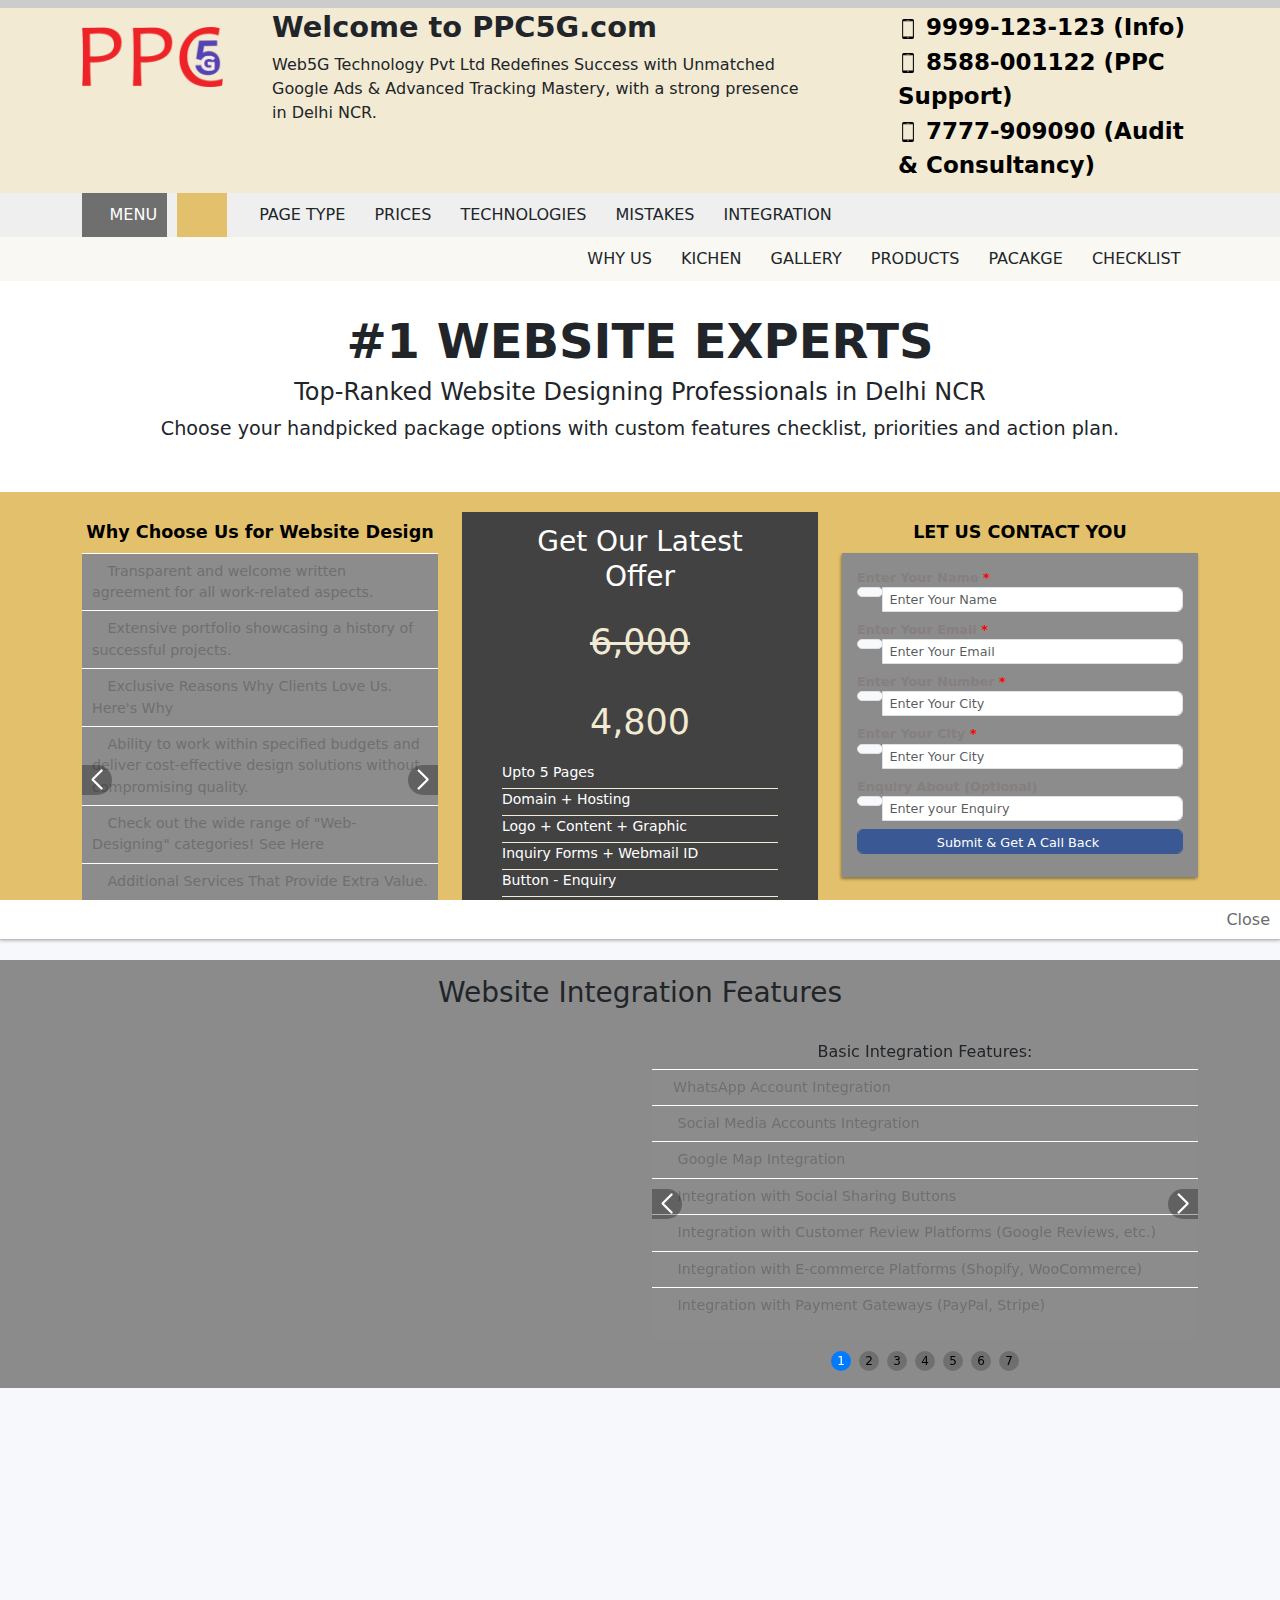
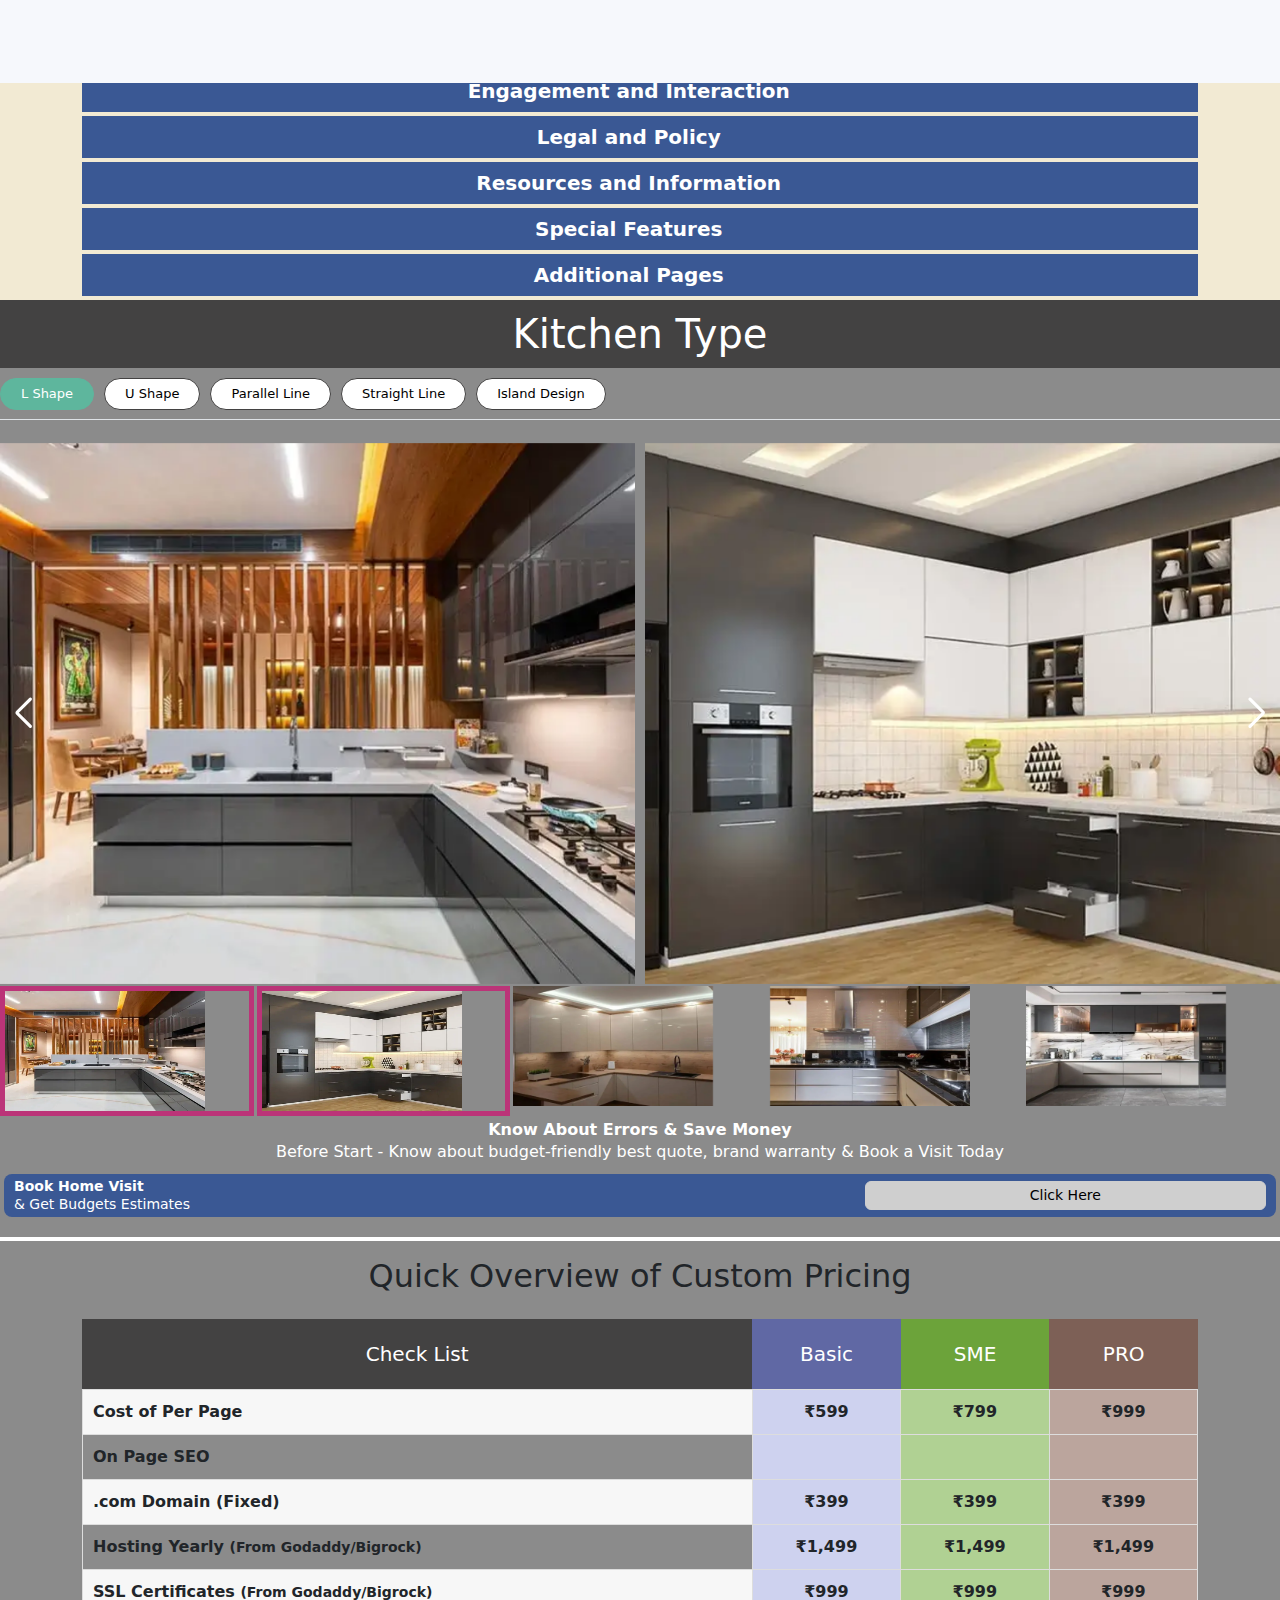
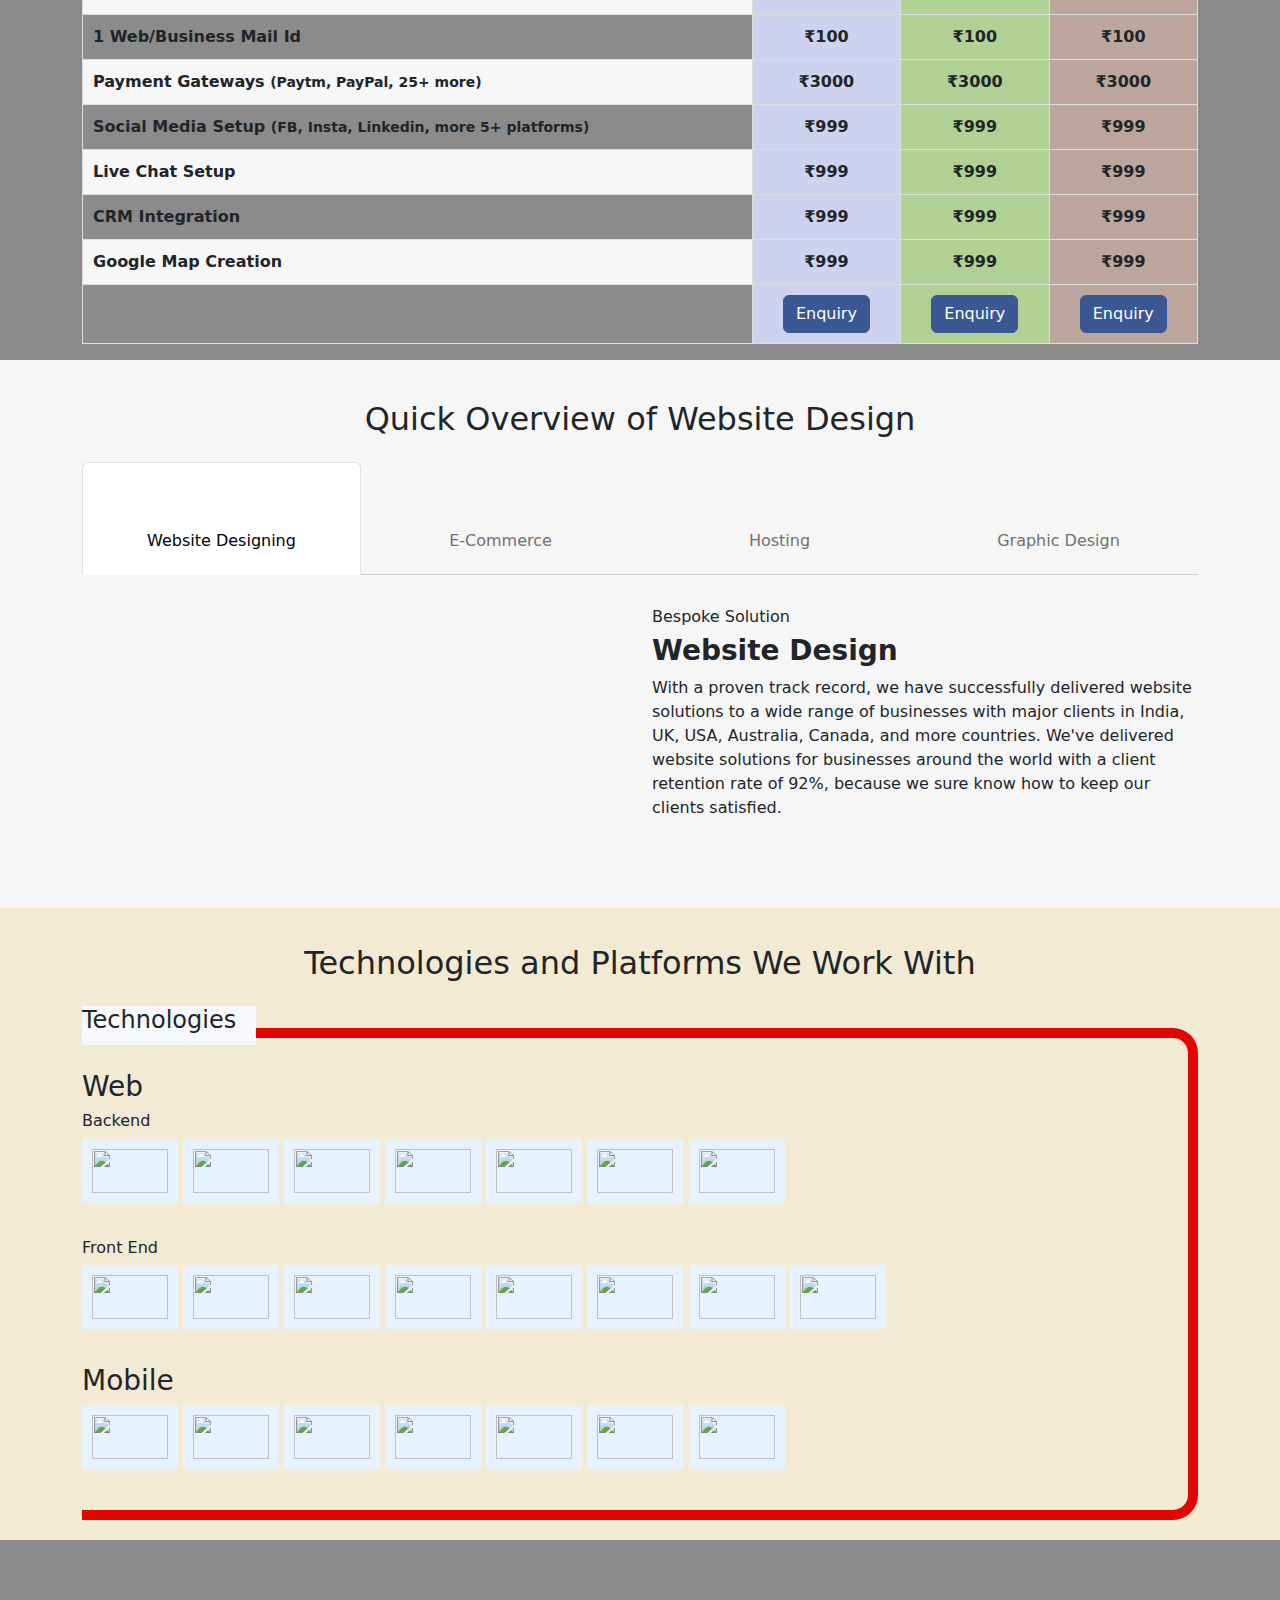
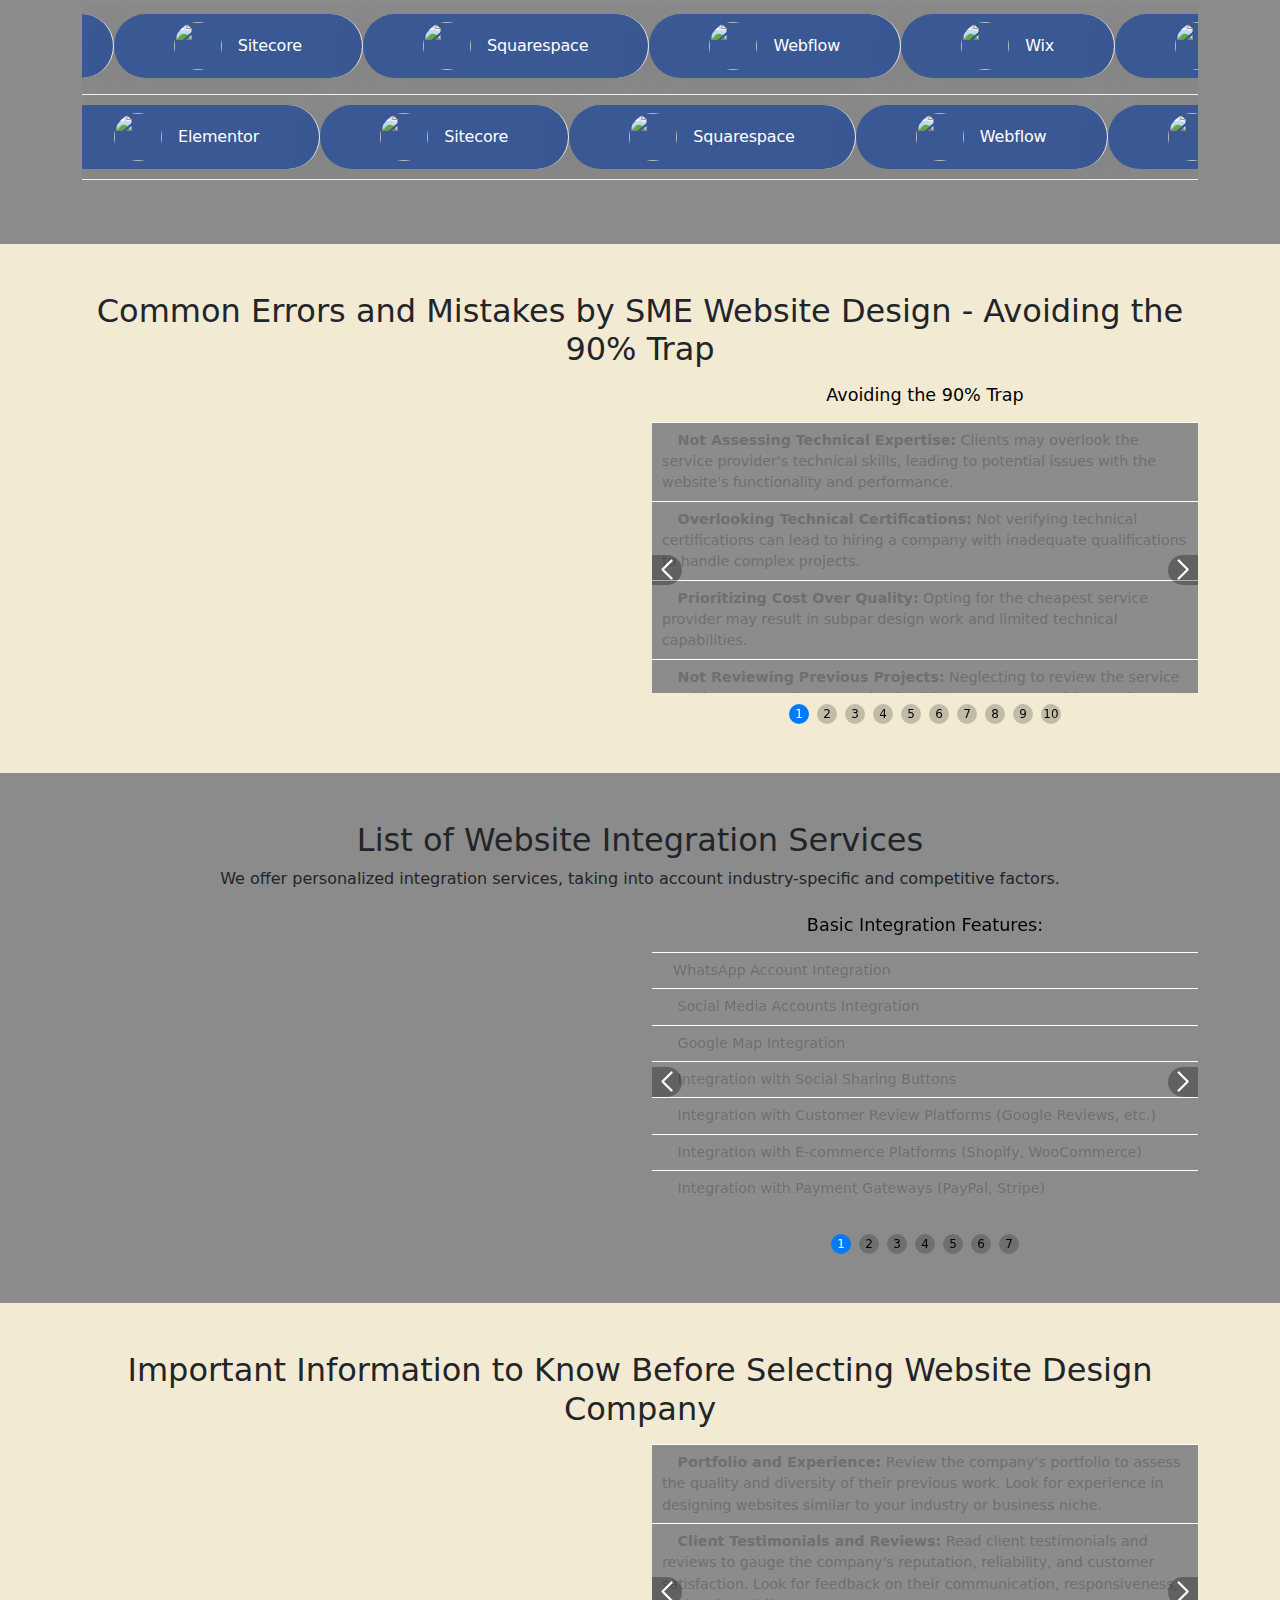
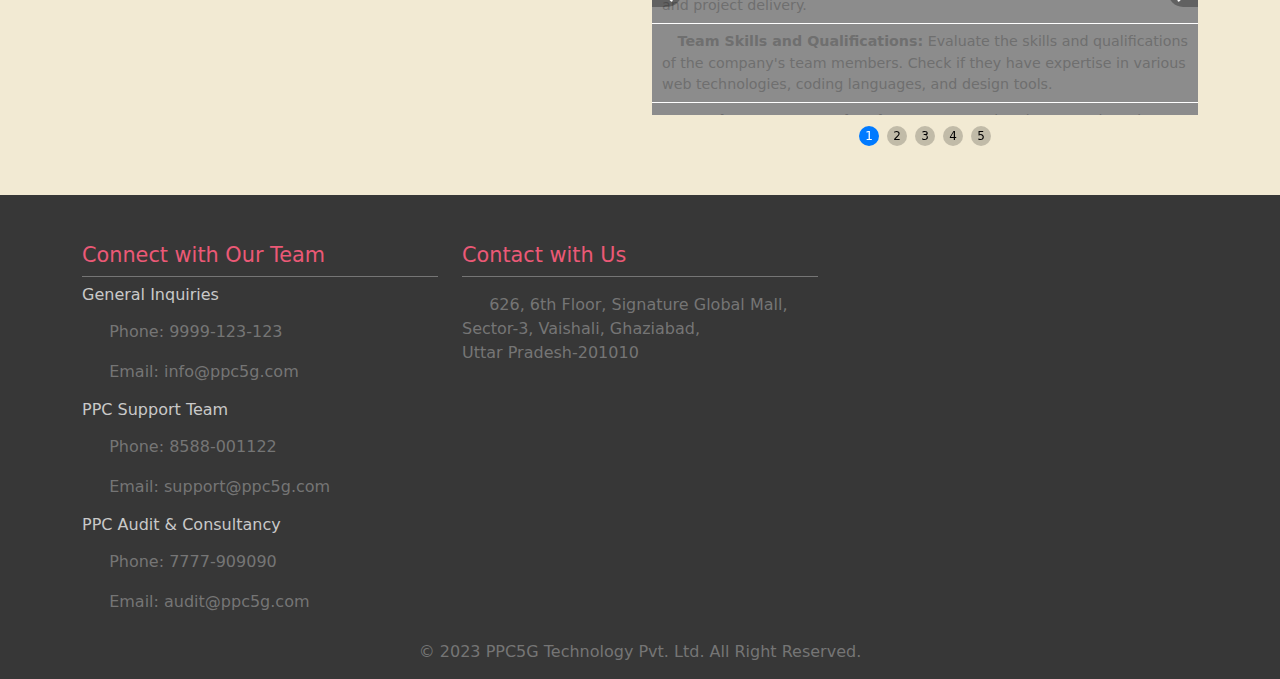
==== commit 9f181c56: "Update index.html" ====
--- a/index.html
+++ b/index.html
@@ -2782,7 +2782,7 @@
                     </div>
                     <div class="col-sm-6">
                         <div class="box_inner">
-                            <div class="swiper mySwiper mynewTouchSlider ">
+                            <div class="swiper mySwiper  " id="mynewTouchSlider">
                                 <div class="swiper-wrapper">
                                     <div class="swiper-slide">
                                         <ul>
@@ -5829,7 +5829,7 @@
 </script>
 
 <script>
-        var swiper = new Swiper('.mynewTouchSlider', {
+        var swiper = new Swiper('#mynewTouchSlider', {
           slidesPerView: 1,
           spaceBetween: 30,
           loop: true,
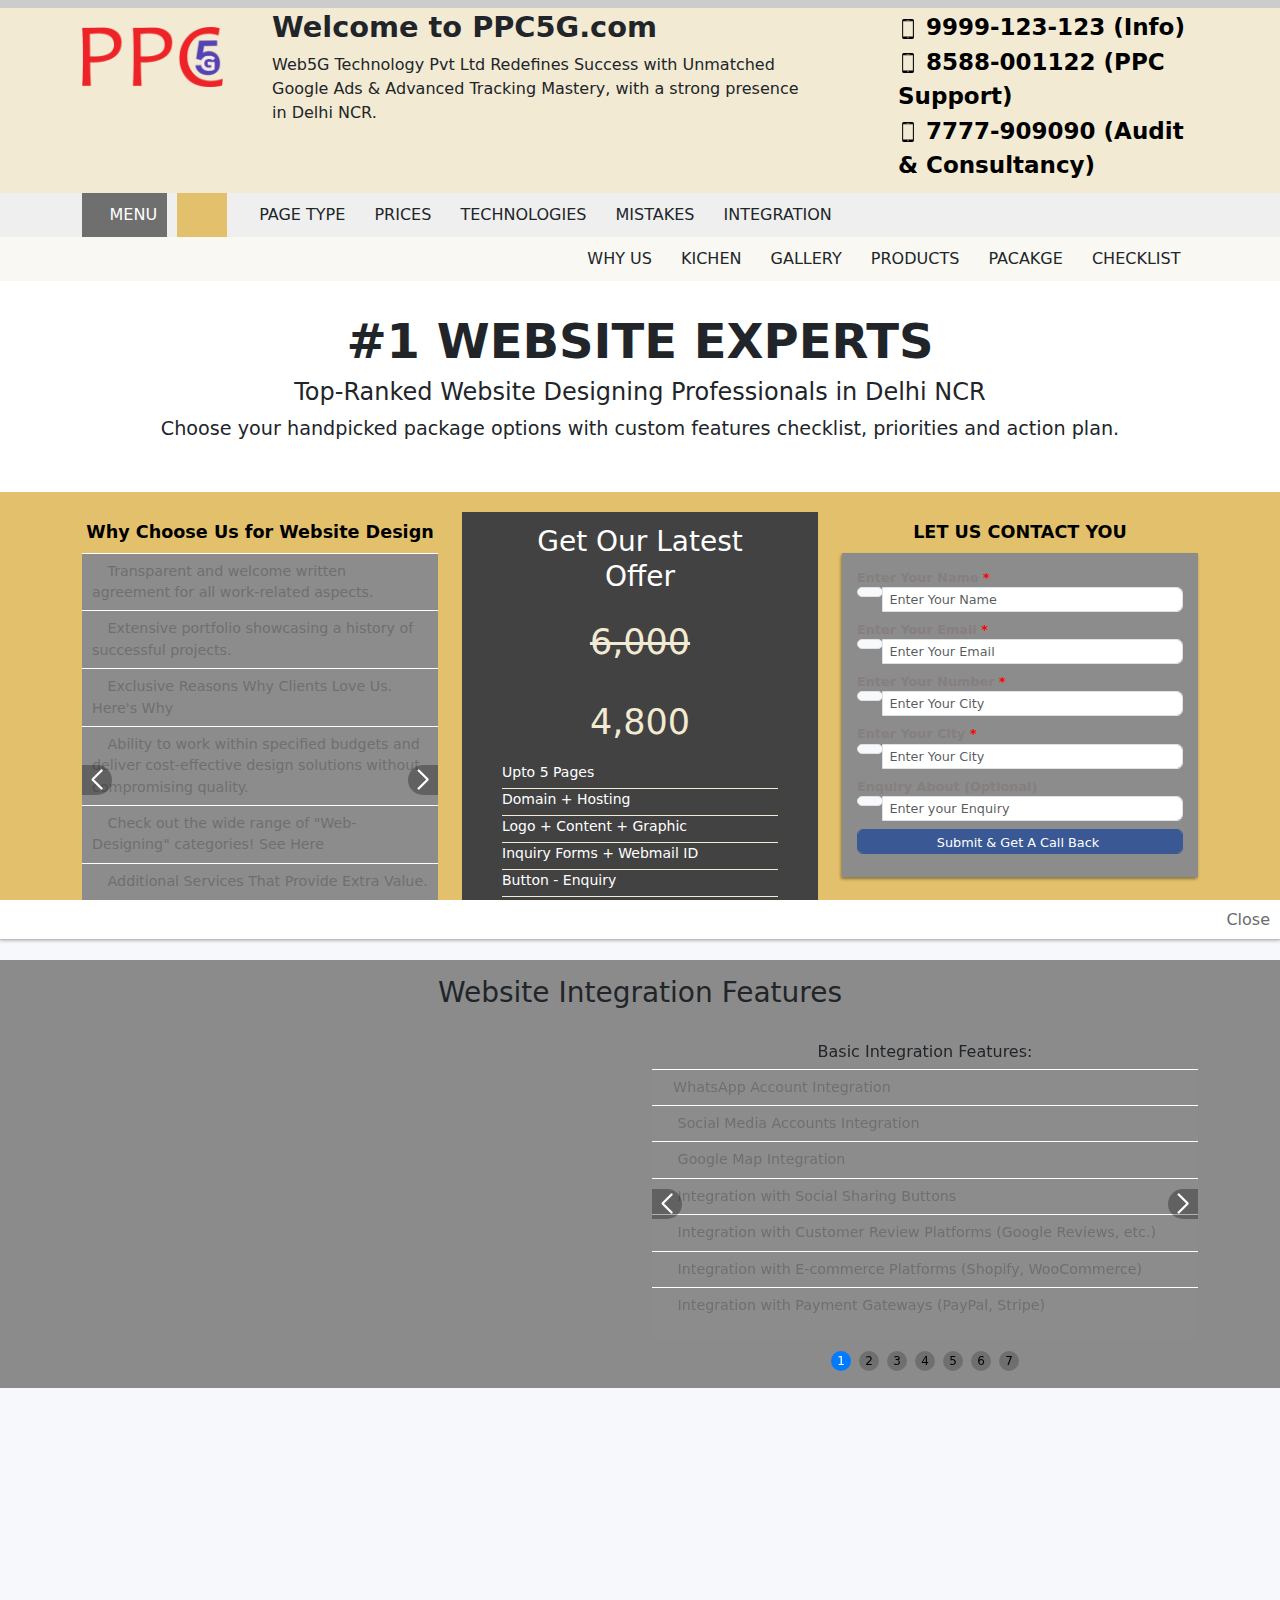
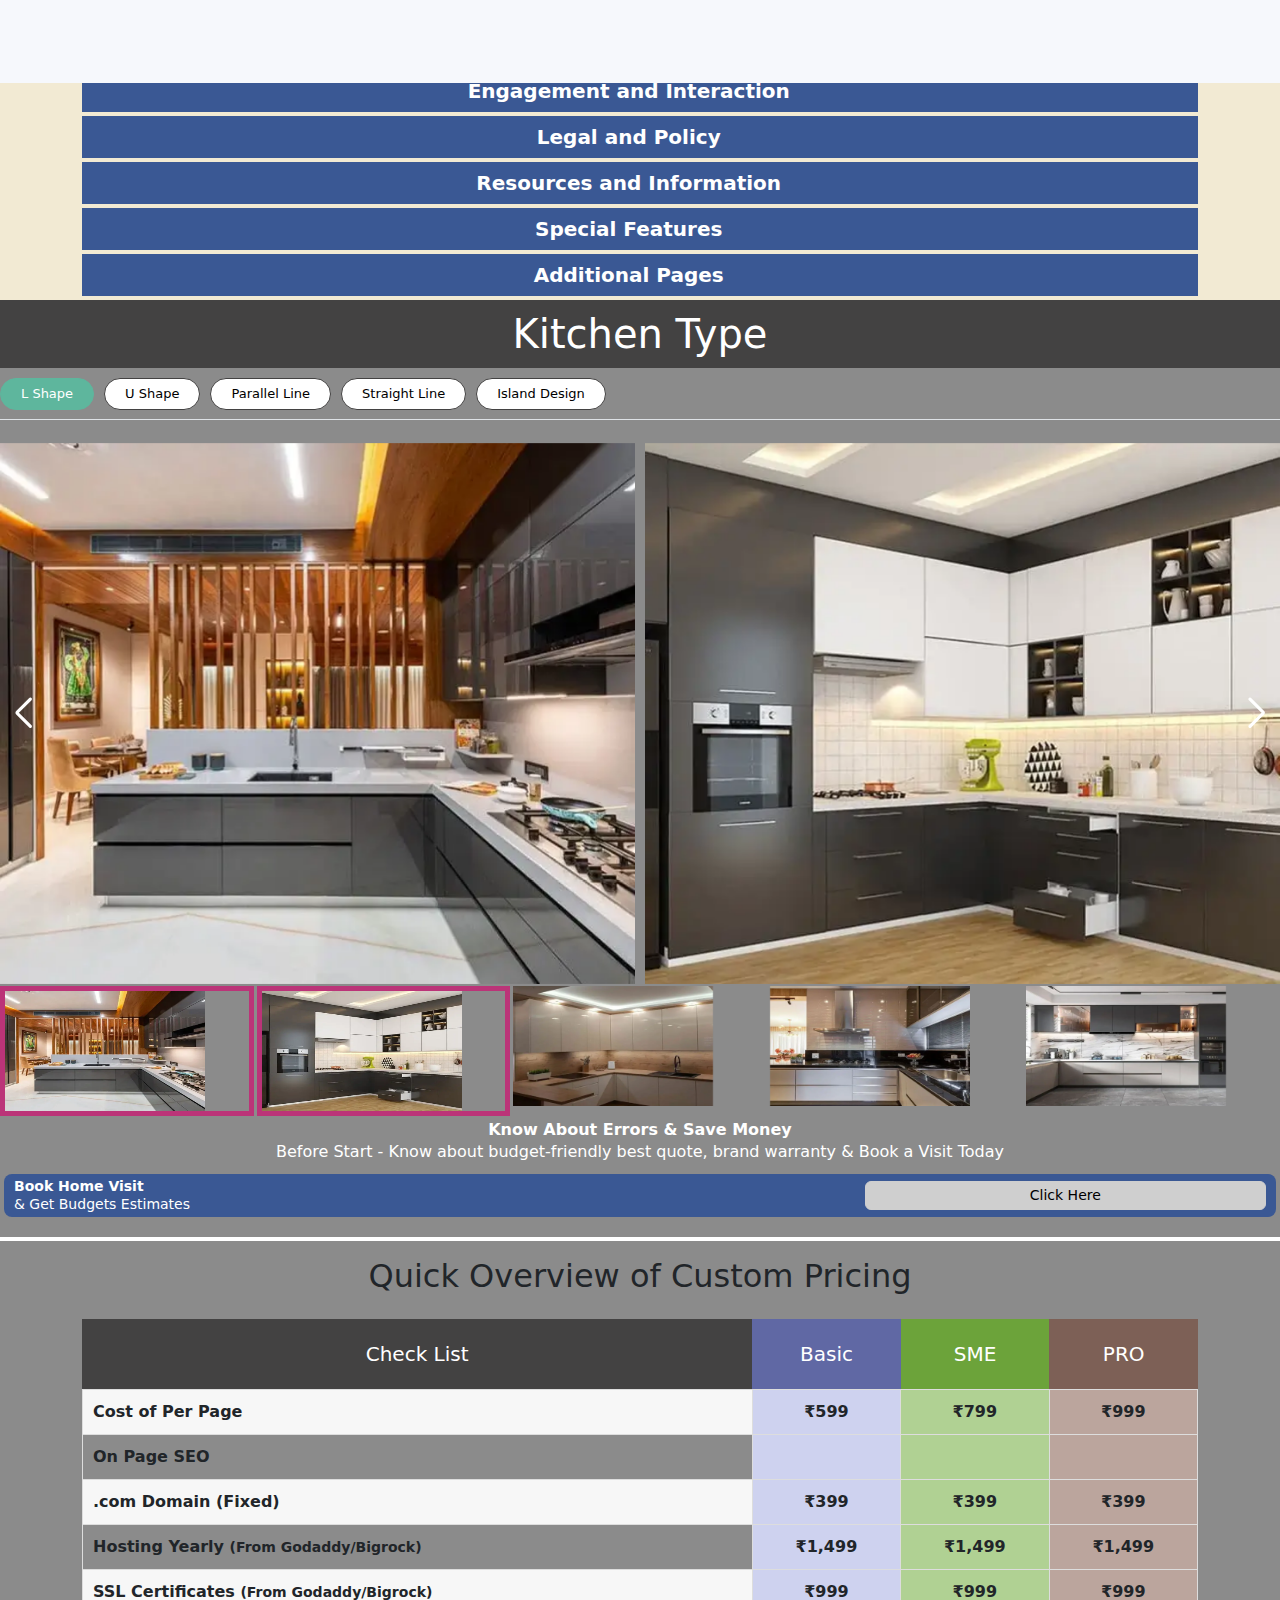
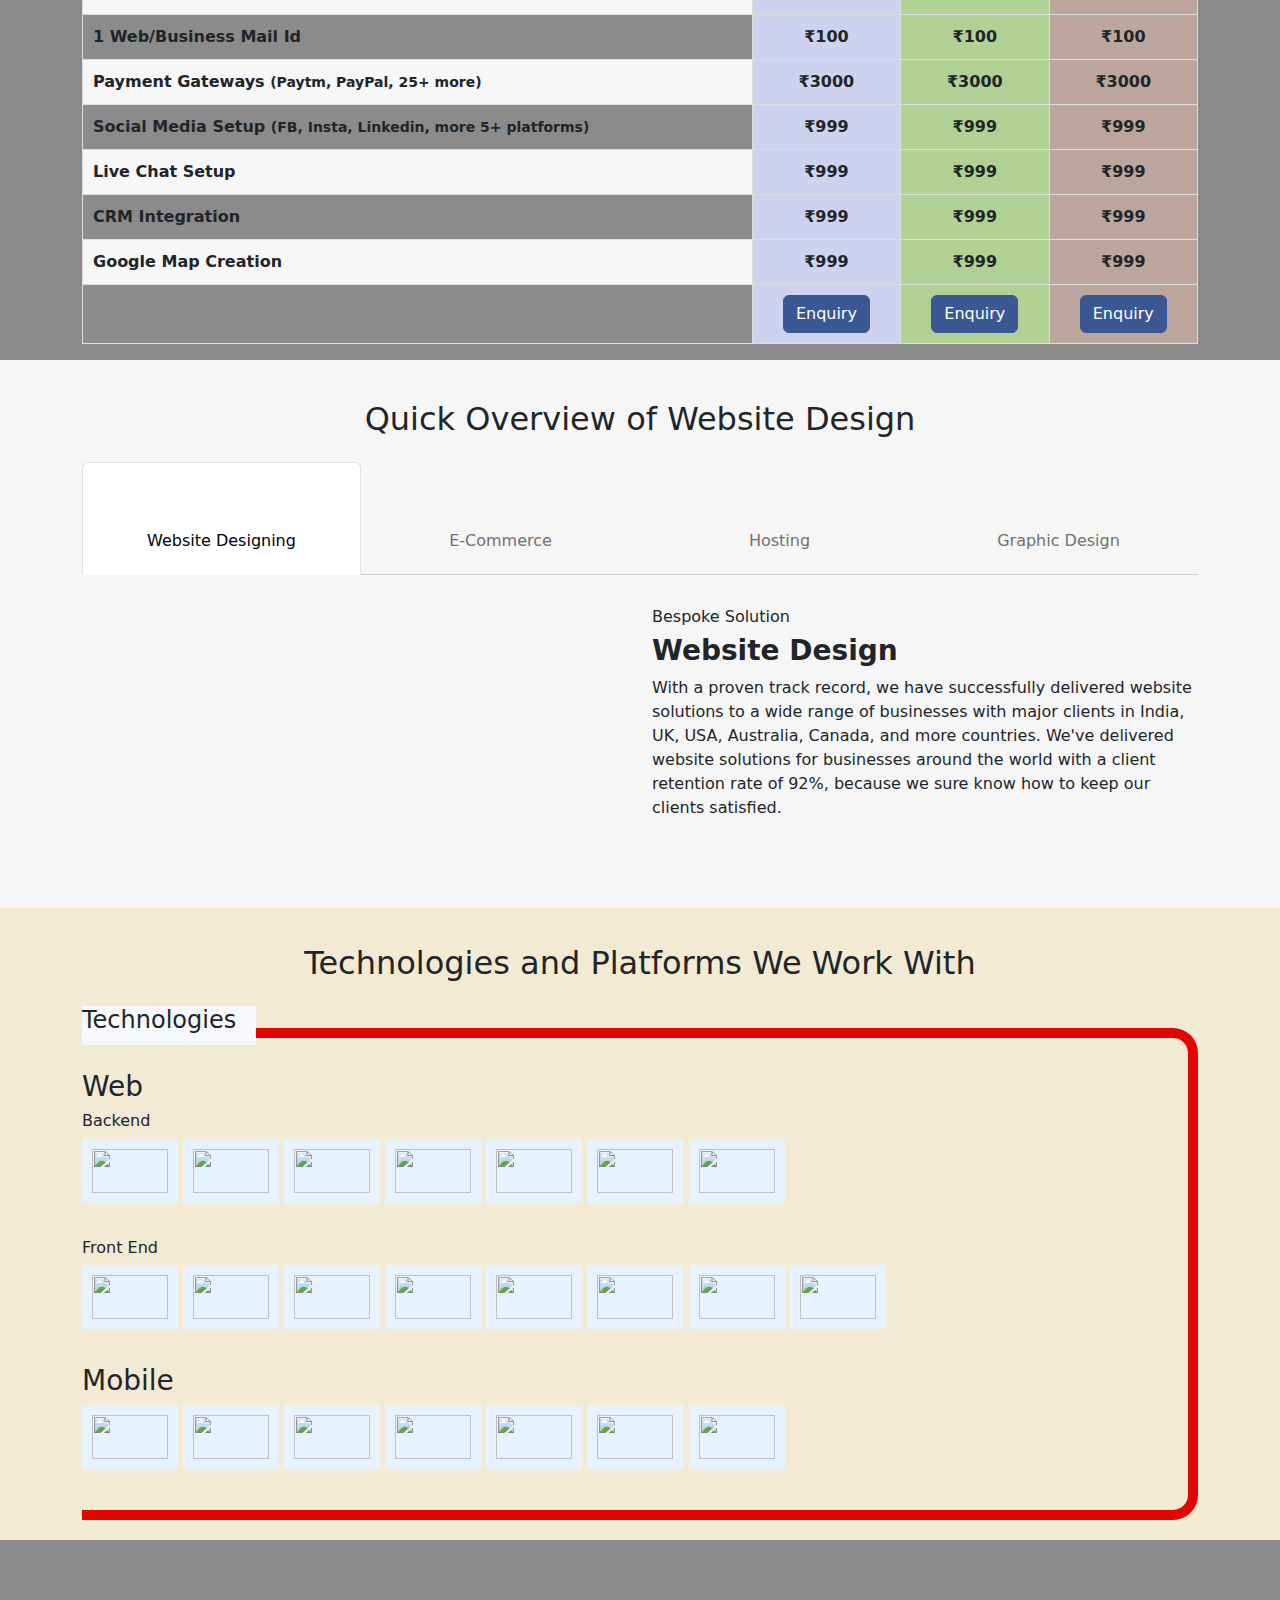
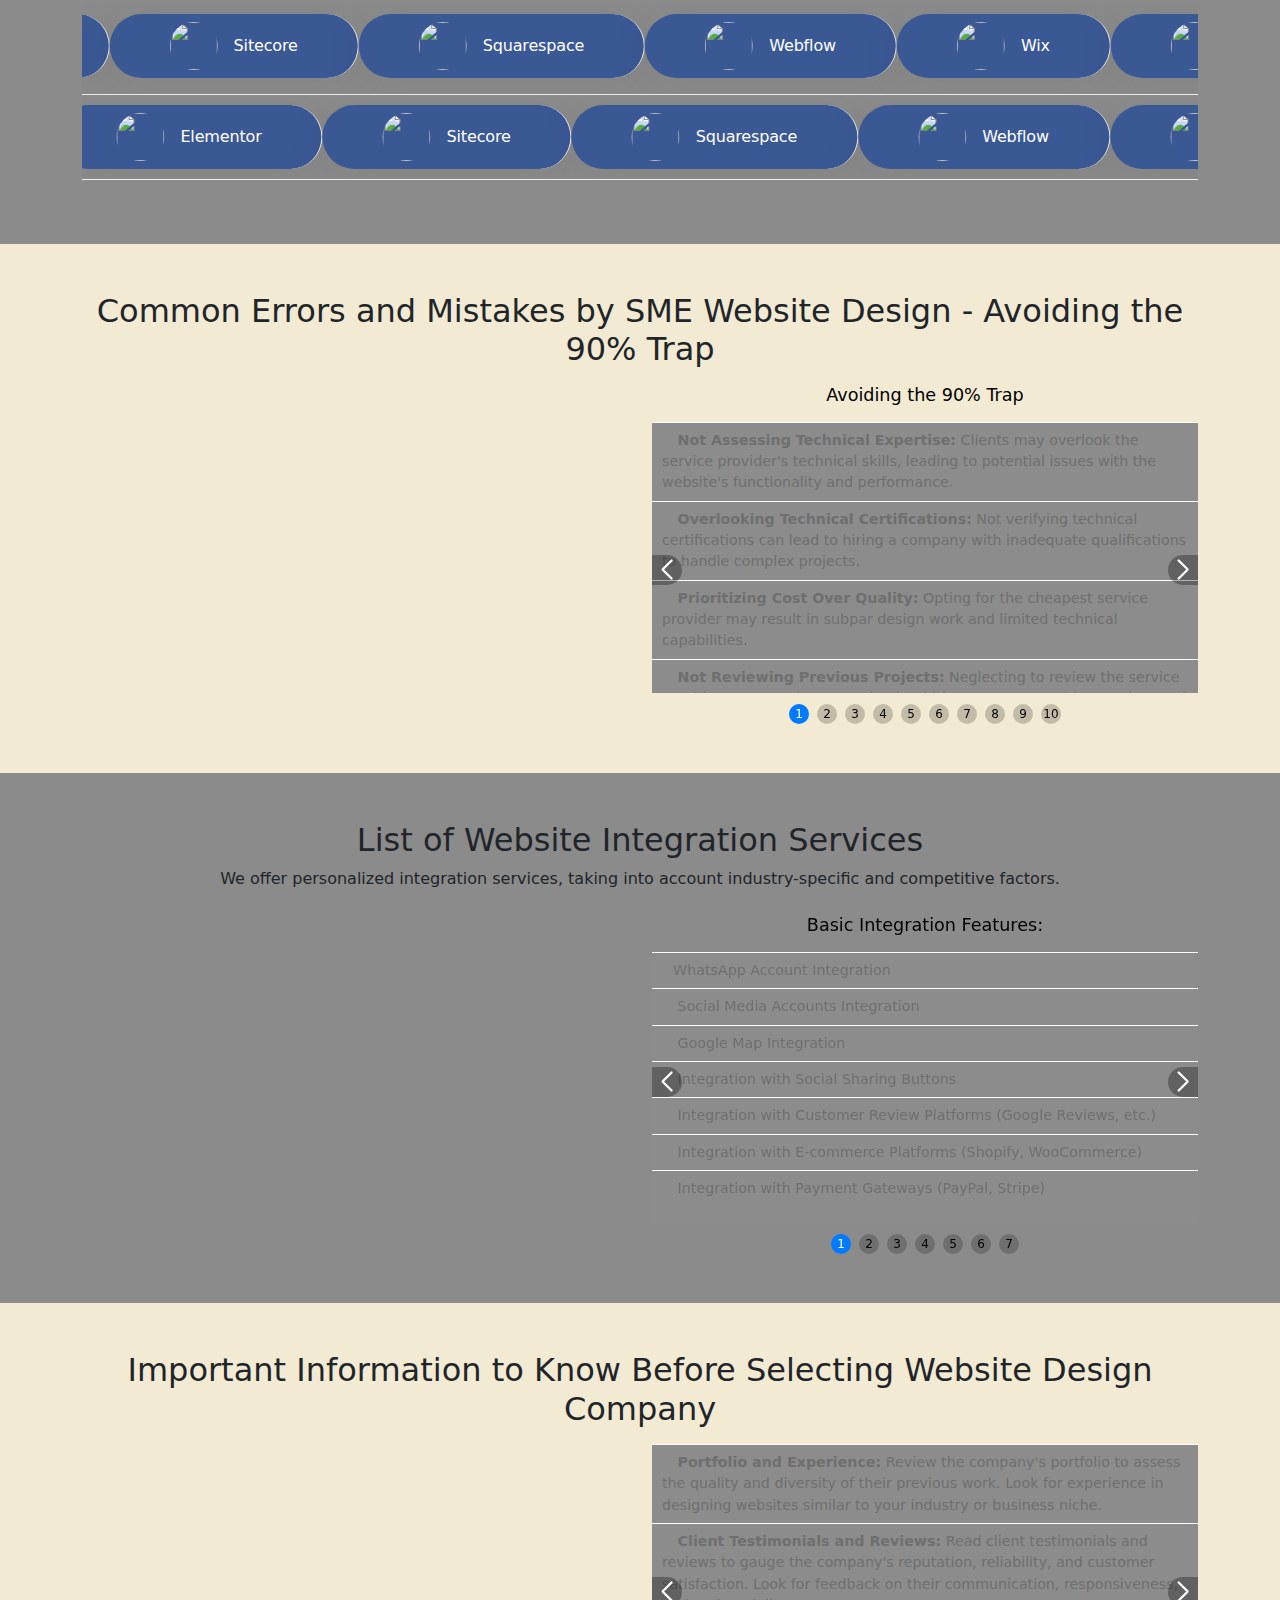
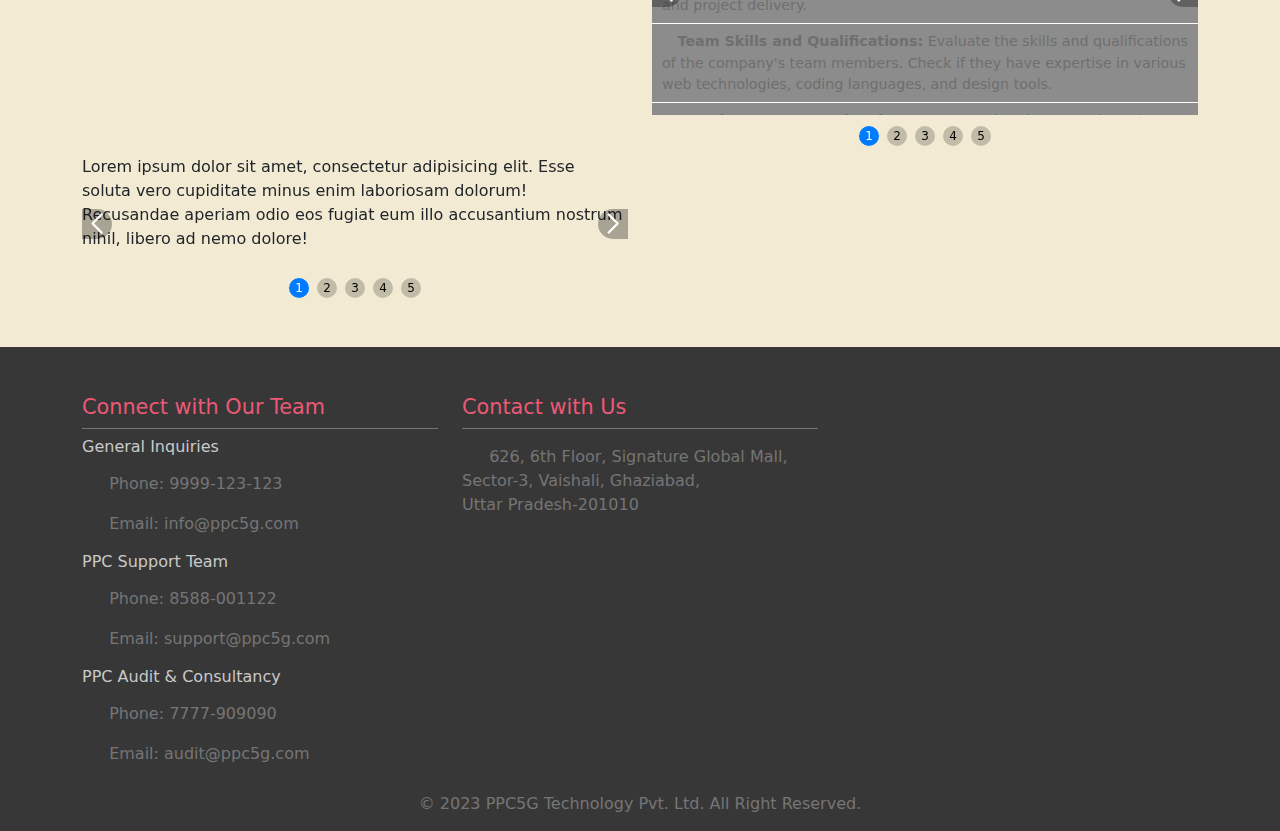
==== commit a6ccce00: "Update index.html" ====
--- a/index.html
+++ b/index.html
@@ -2782,7 +2782,7 @@
                     </div>
                     <div class="col-sm-6">
                         <div class="box_inner">
-                            <div class="swiper mySwiper  " id="mynewTouchSlider">
+                            <div class="swiper mySwiper  " >
                                 <div class="swiper-wrapper">
                                     <div class="swiper-slide">
                                         <ul>
@@ -2897,6 +2897,30 @@
                             </div>
                         </div>
                     </div>
+		<div class="col-sm-6">
+			<div class="swiper mySwiper swiper-container">
+                            <div class="swiper-wrapper ">
+                                <div class="swiper-slide ">
+                                    <p>Lorem ipsum dolor sit amet, consectetur adipisicing elit. Esse soluta vero cupiditate minus enim laboriosam dolorum! Recusandae aperiam odio eos fugiat eum illo accusantium nostrum nihil, libero ad nemo dolore!</p>
+                                </div>
+                                <div class="swiper-slide ">
+                                    <p>Lorem ipsum dolor sit amet consectetur adipisicing elit. Voluptatum fugit eos maiores amet omnis ea sequi, molestias odio doloribus quasi.</p>
+                                </div>
+                                <div class="swiper-slide ">
+                                    <p>Lorem ipsum dolor sit amet, consectetur adipisicing elit. Illum ipsa, sint quia similique ab ipsum modi! Ex blanditiis qui odit?</p>
+                                </div>
+                                <div class="swiper-slide ">
+                                    <p>Lorem ipsum dolor sit amet consectetur, adipisicing elit. Maiores molestias officia ipsam odio dicta possimus culpa sequi fugiat eius dolor.</p>
+                                </div>
+                                <div class="swiper-slide ">
+                                    <p>Lorem ipsum dolor sit amet consectetur adipisicing elit. Ab velit quae enim voluptate soluta veniam ex, nulla sed! Explicabo obcaecati, enim minus deleniti expedita fugit esse animi perspiciatis praesentium pariatur.</p>
+                                </div>
+                            </div>
+                            <div class="swiper-button-next"></div>
+                            <div class="swiper-button-prev"></div>
+                            <div class="swiper-pagination"></div>
+                        </div>
+		</div>
                 </div>
             </div>
         </section>
@@ -5829,7 +5853,7 @@
 </script>
 
 <script>
-        var swiper = new Swiper('#mynewTouchSlider', {
+        var swiper = new Swiper('.swiper-container', {
           slidesPerView: 1,
           spaceBetween: 30,
           loop: true,
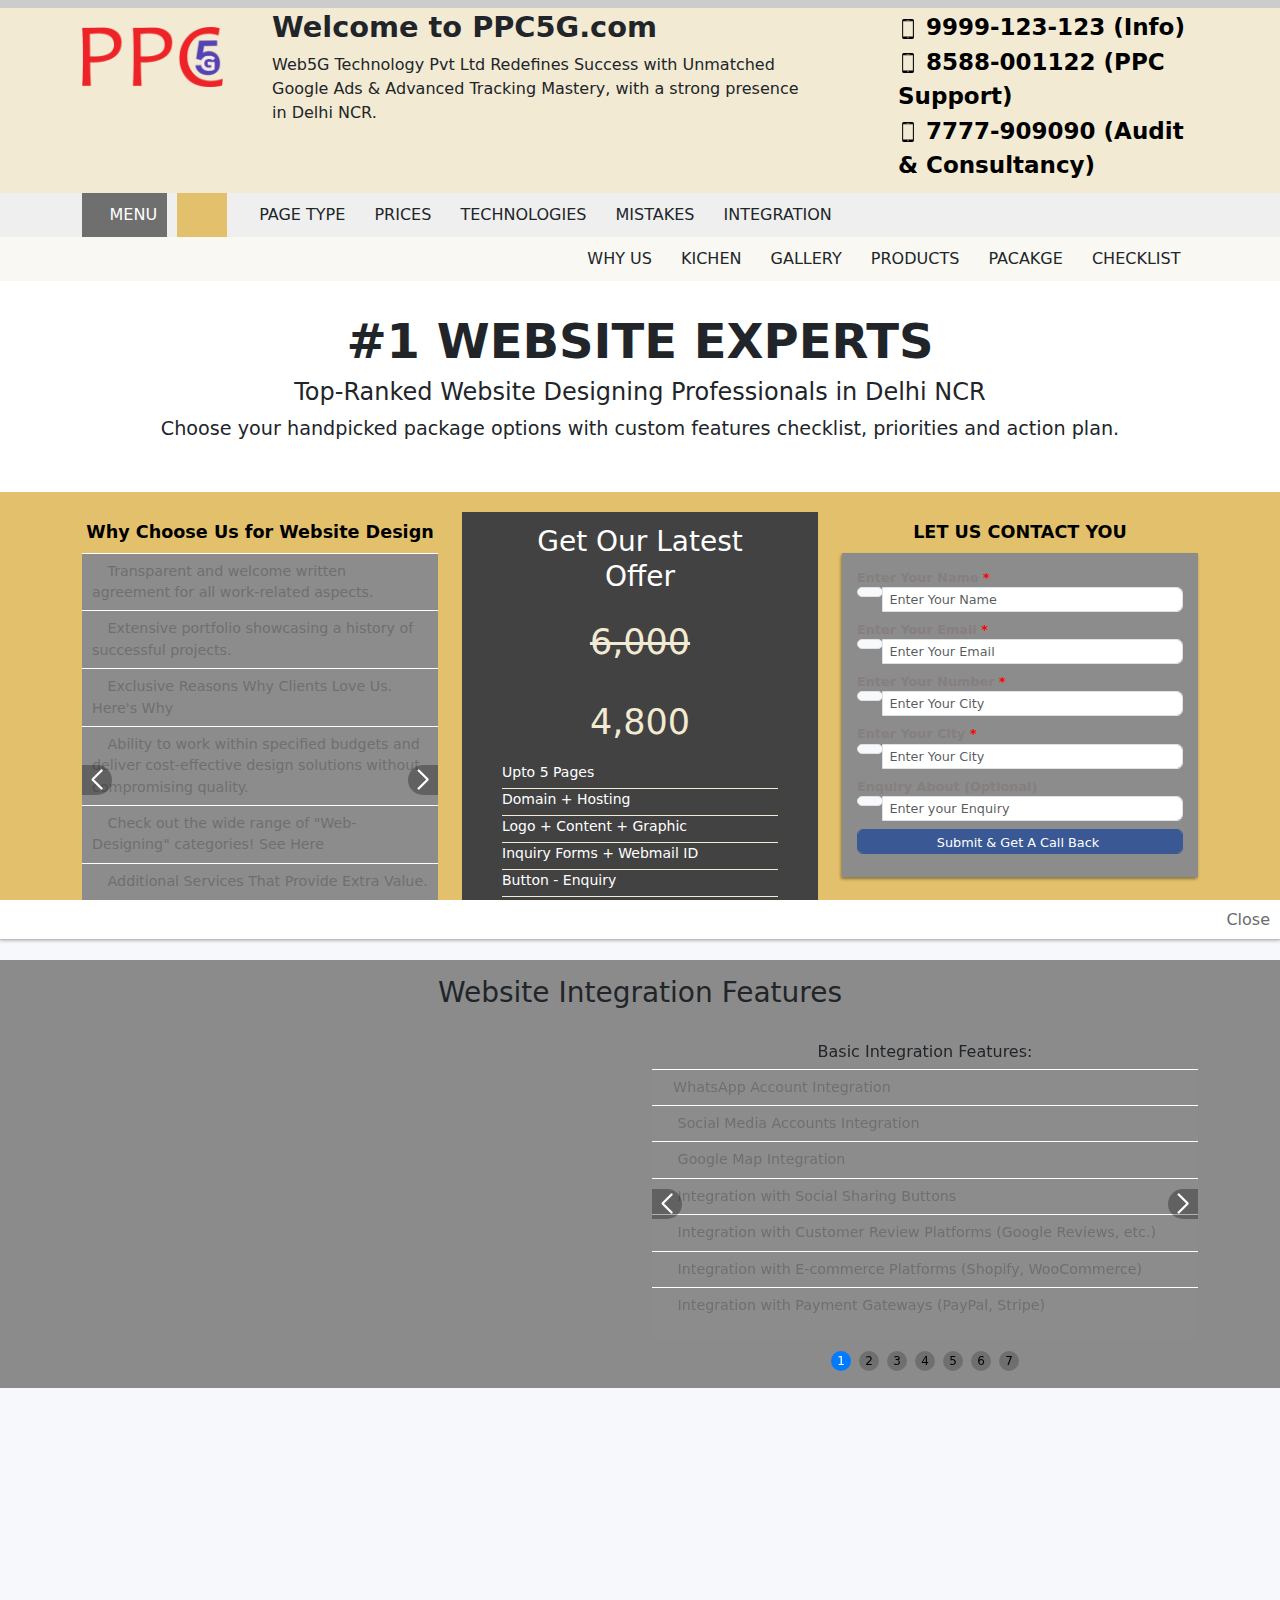
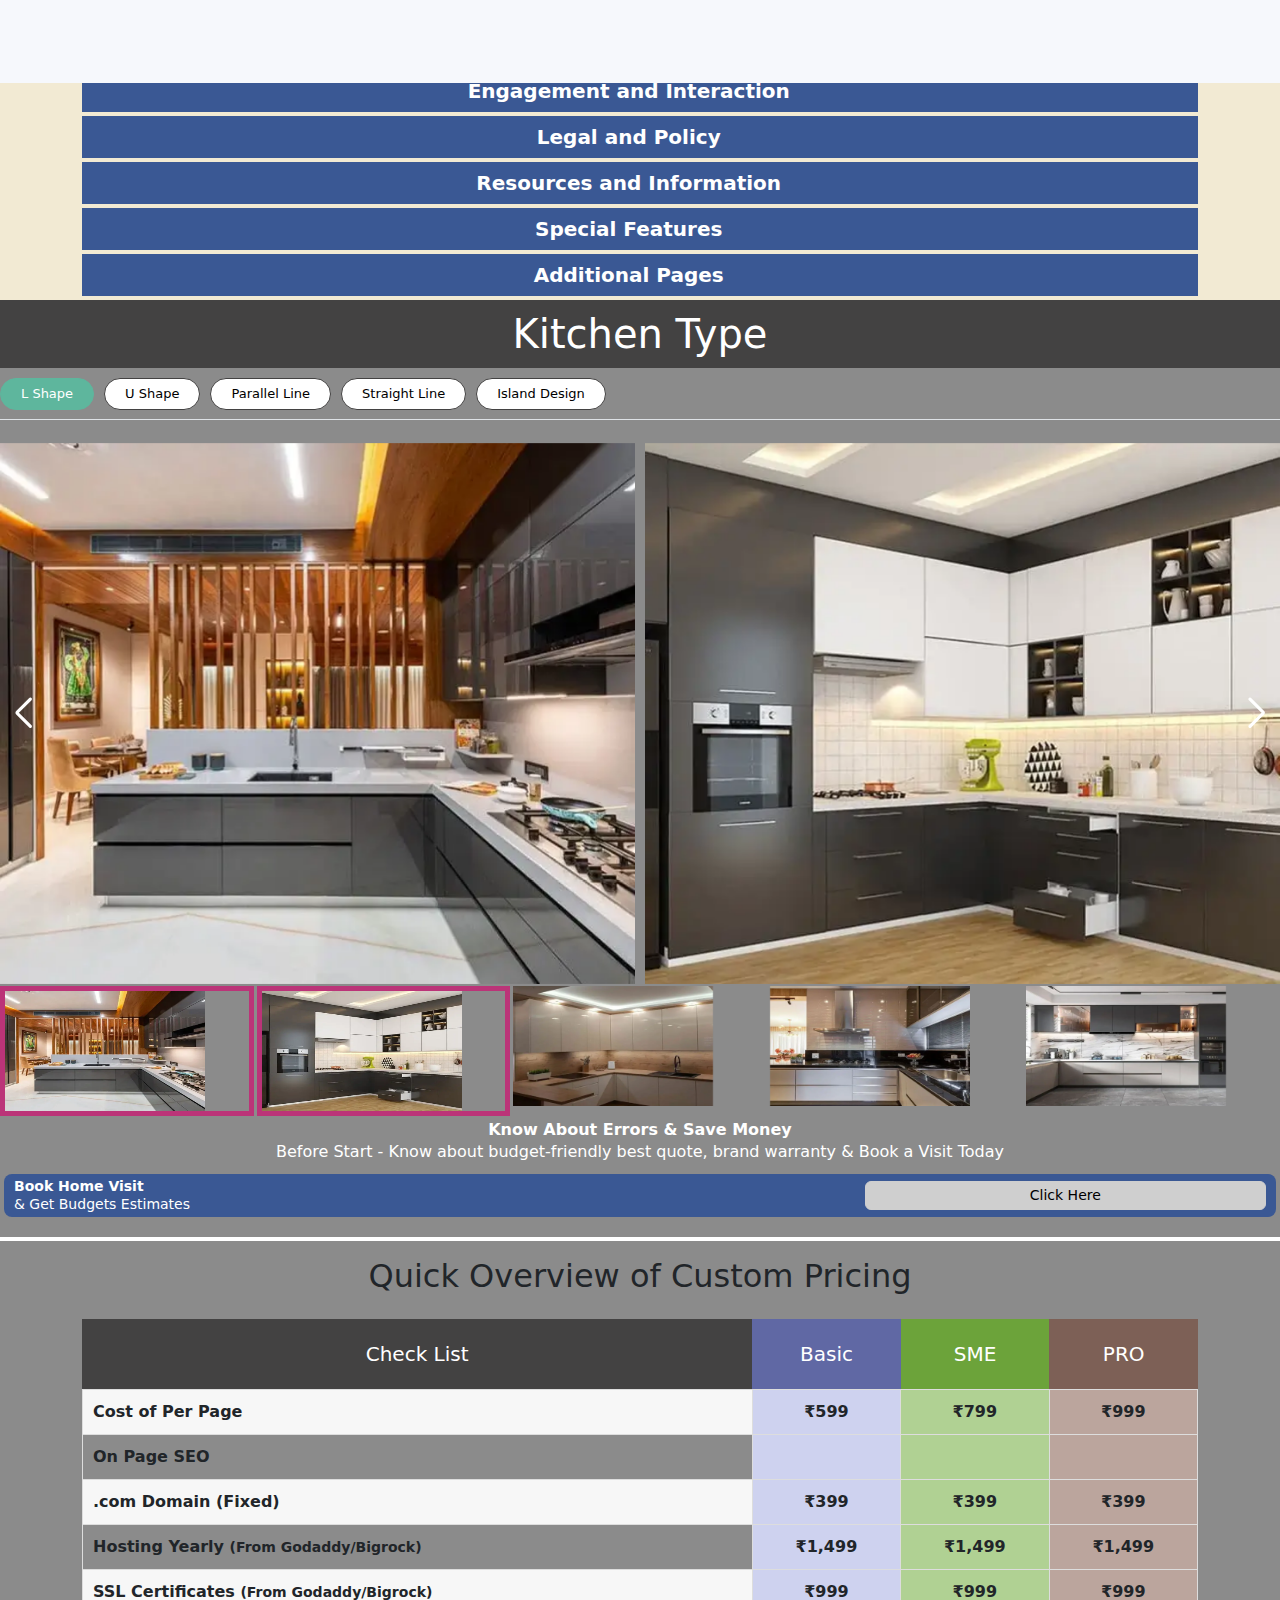
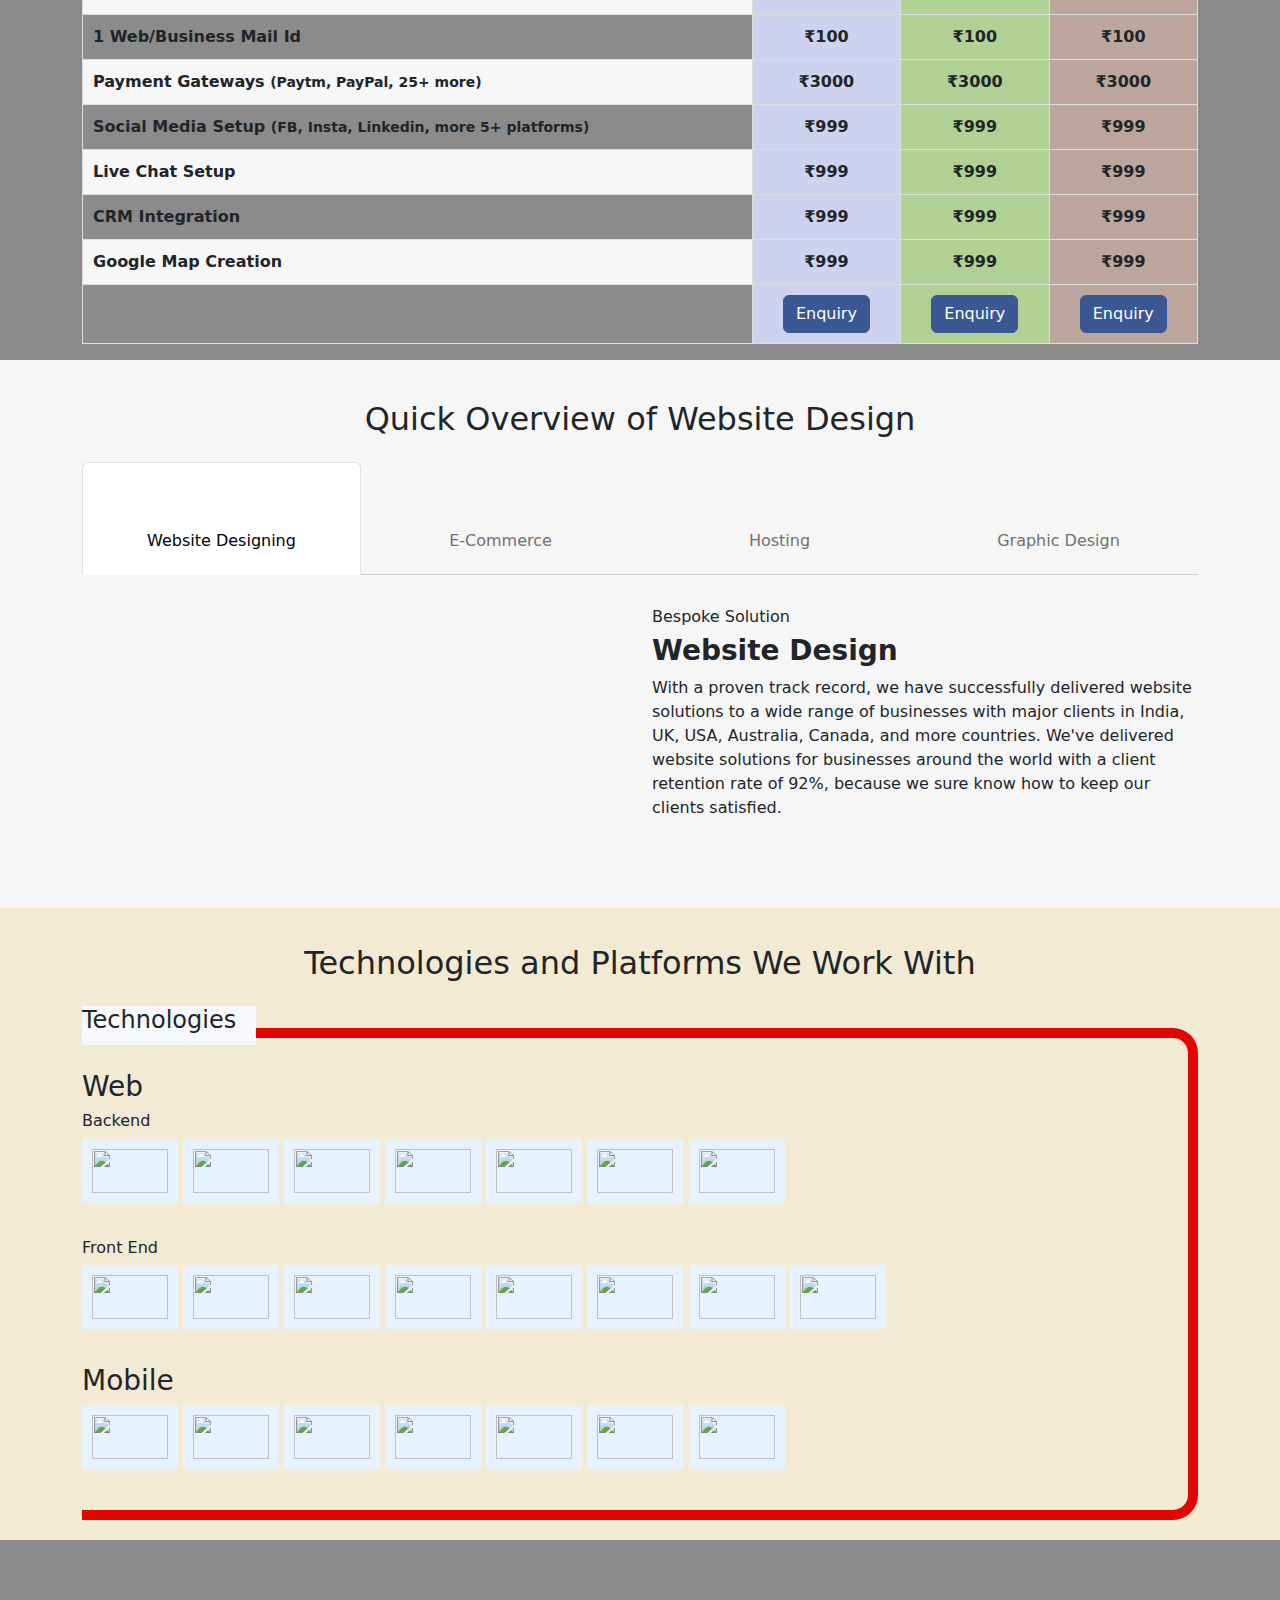
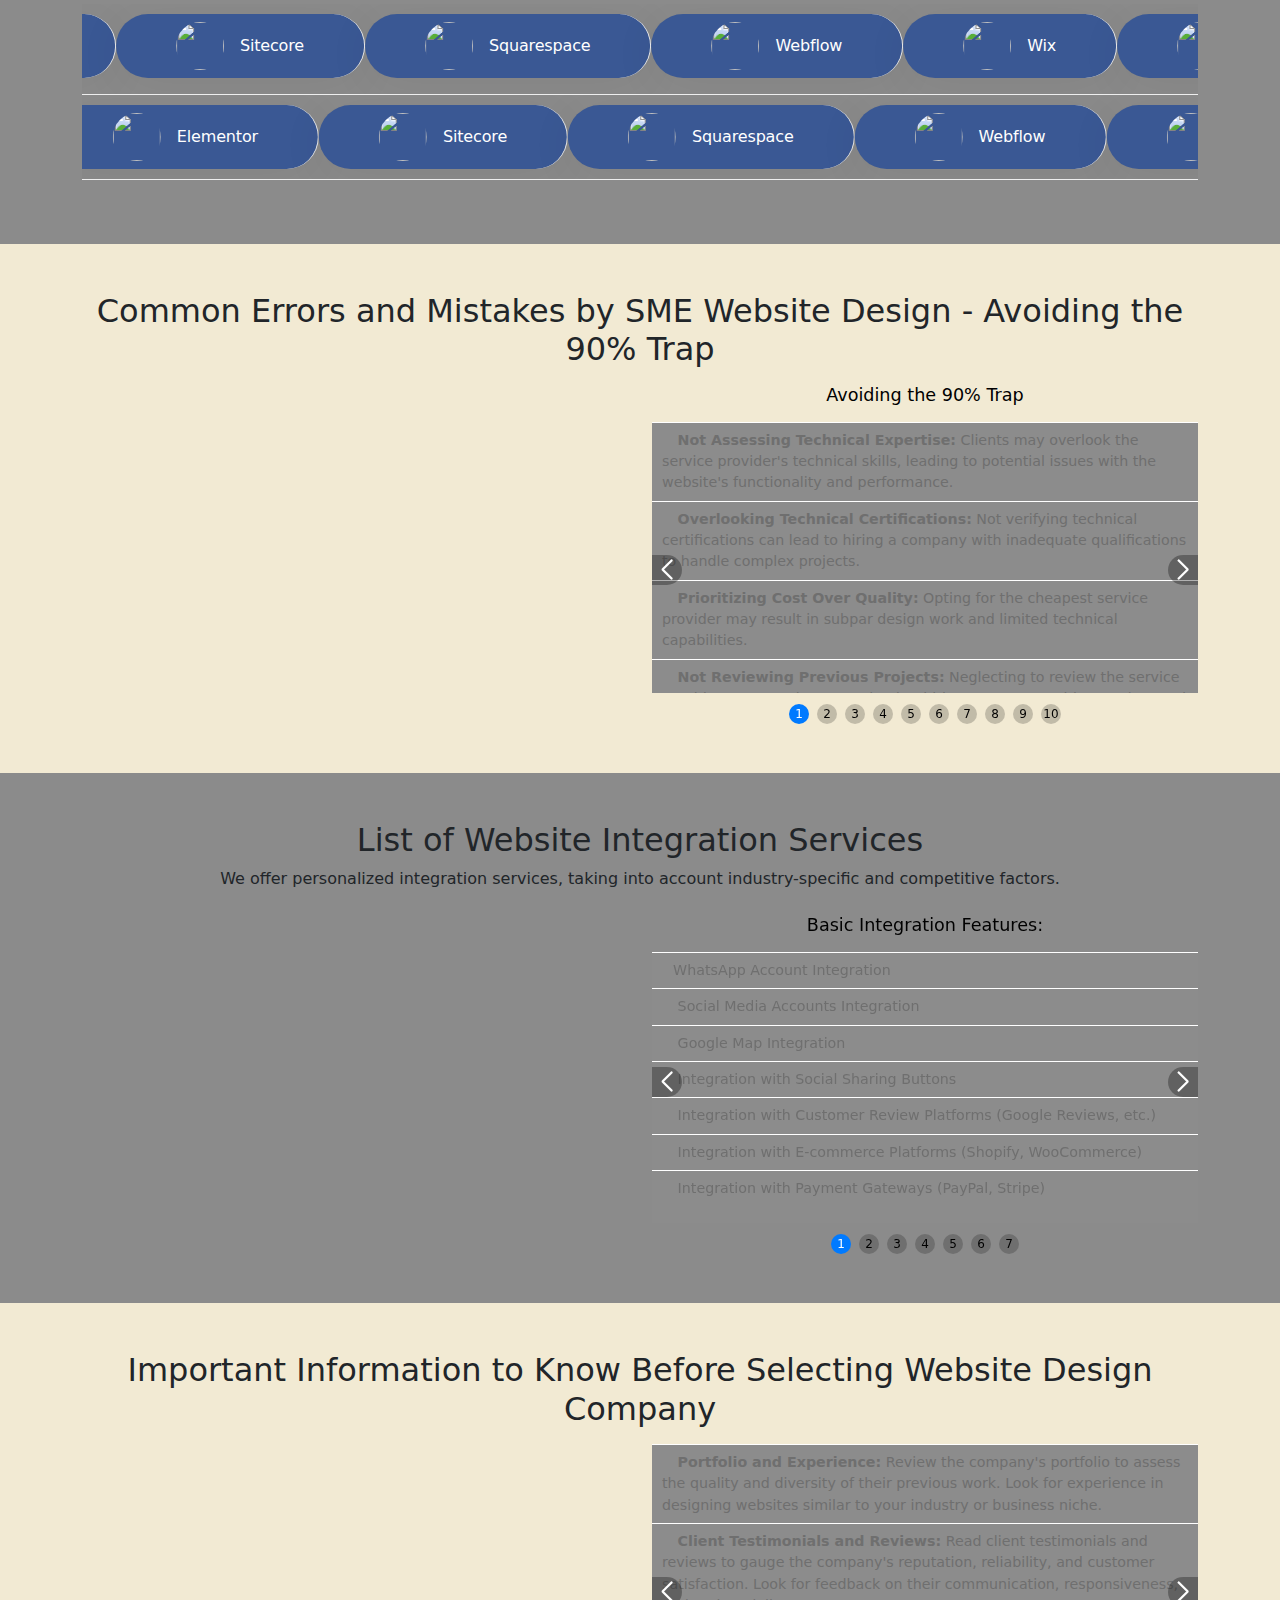
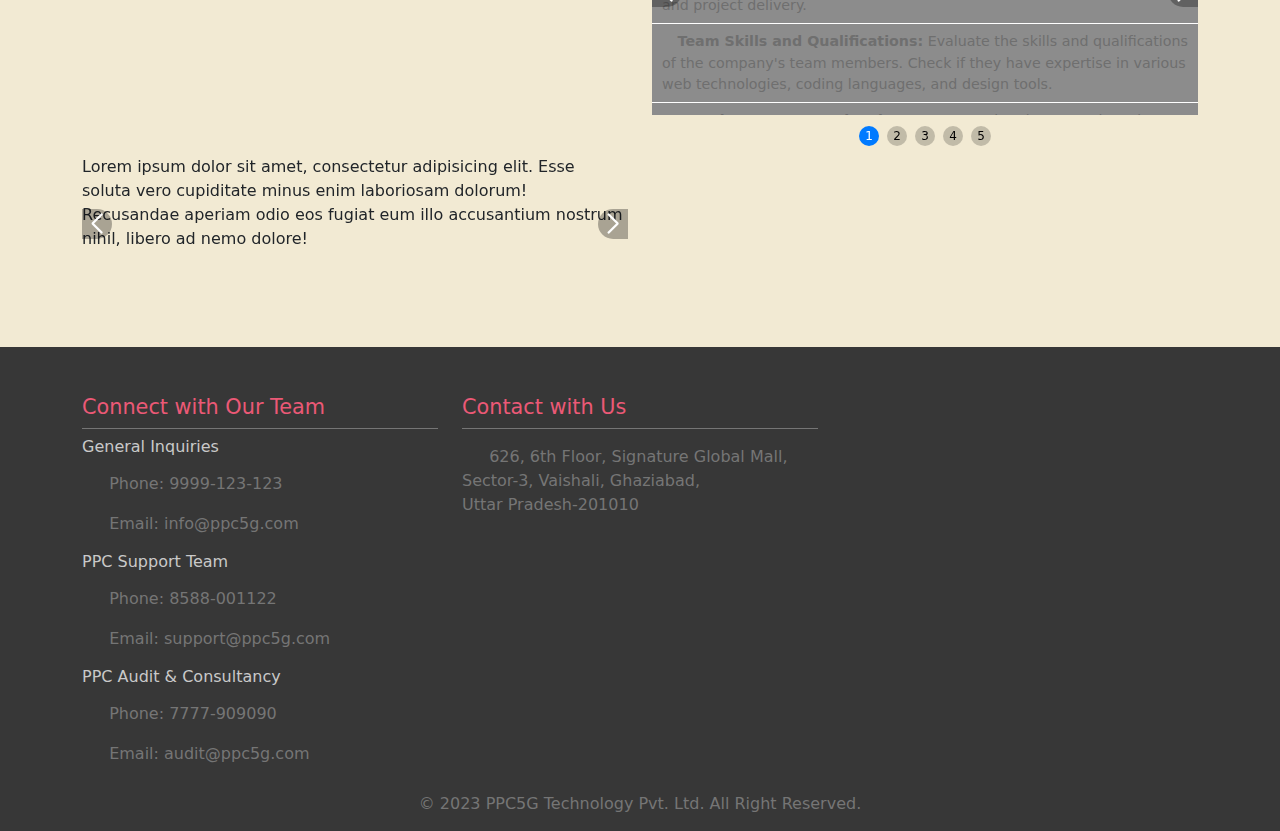
==== commit ed6792c7: "Update index.html" ====
--- a/index.html
+++ b/index.html
@@ -2918,7 +2918,7 @@
                             </div>
                             <div class="swiper-button-next"></div>
                             <div class="swiper-button-prev"></div>
-                            <div class="swiper-pagination"></div>
+<!--                             <div class="swiper-pagination"></div> -->
                         </div>
 		</div>
                 </div>
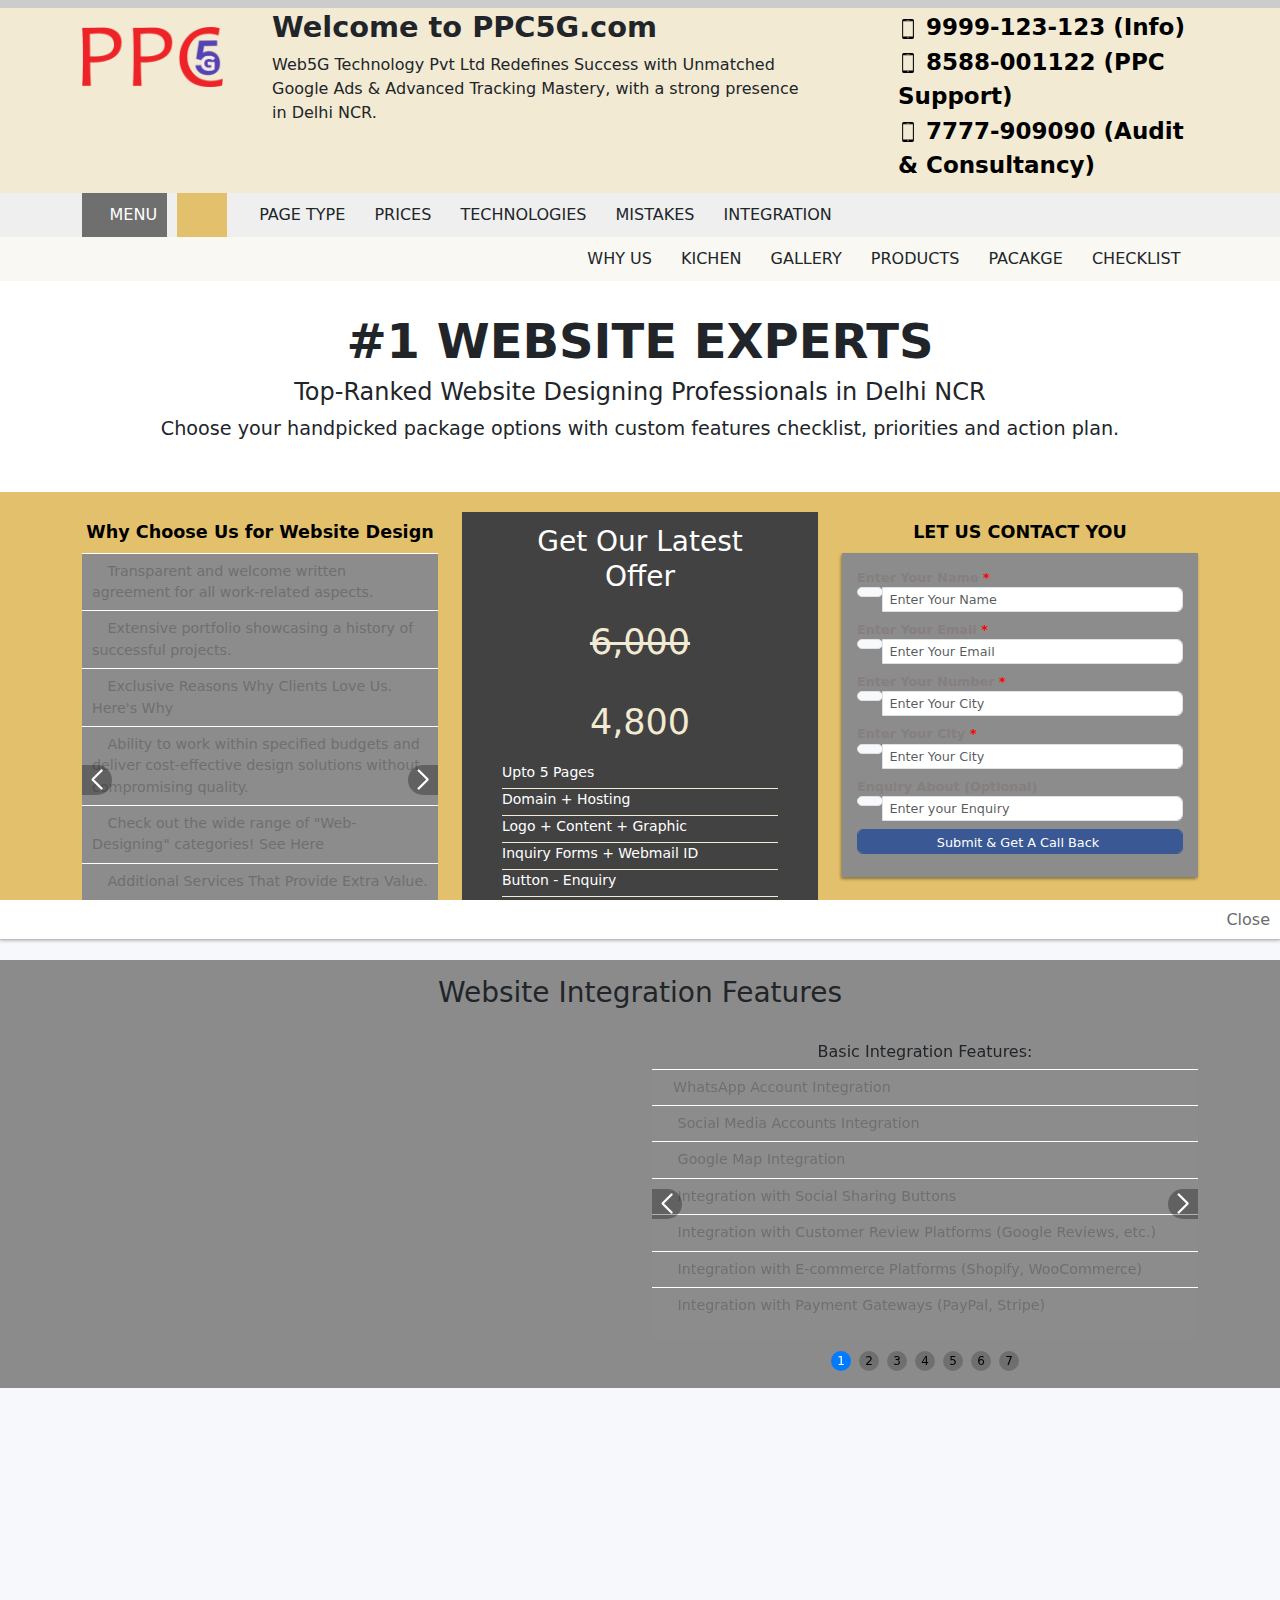
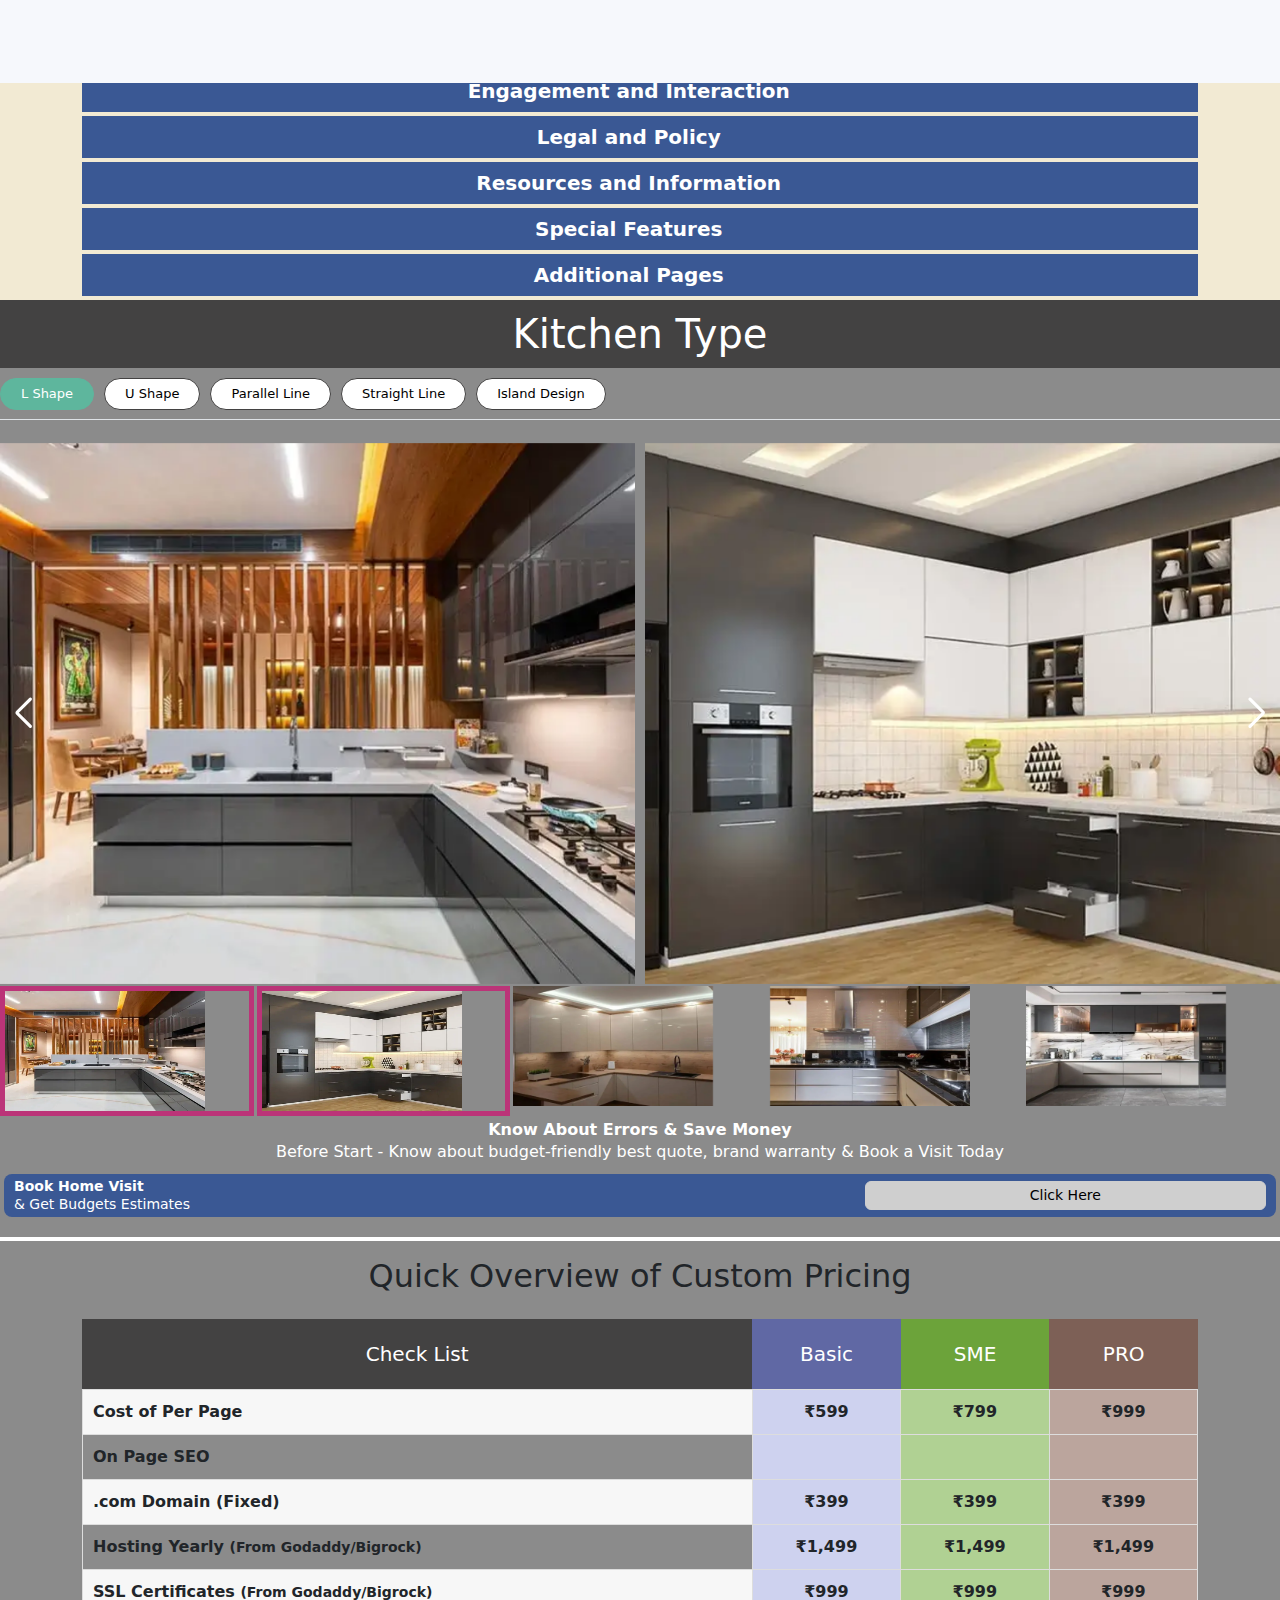
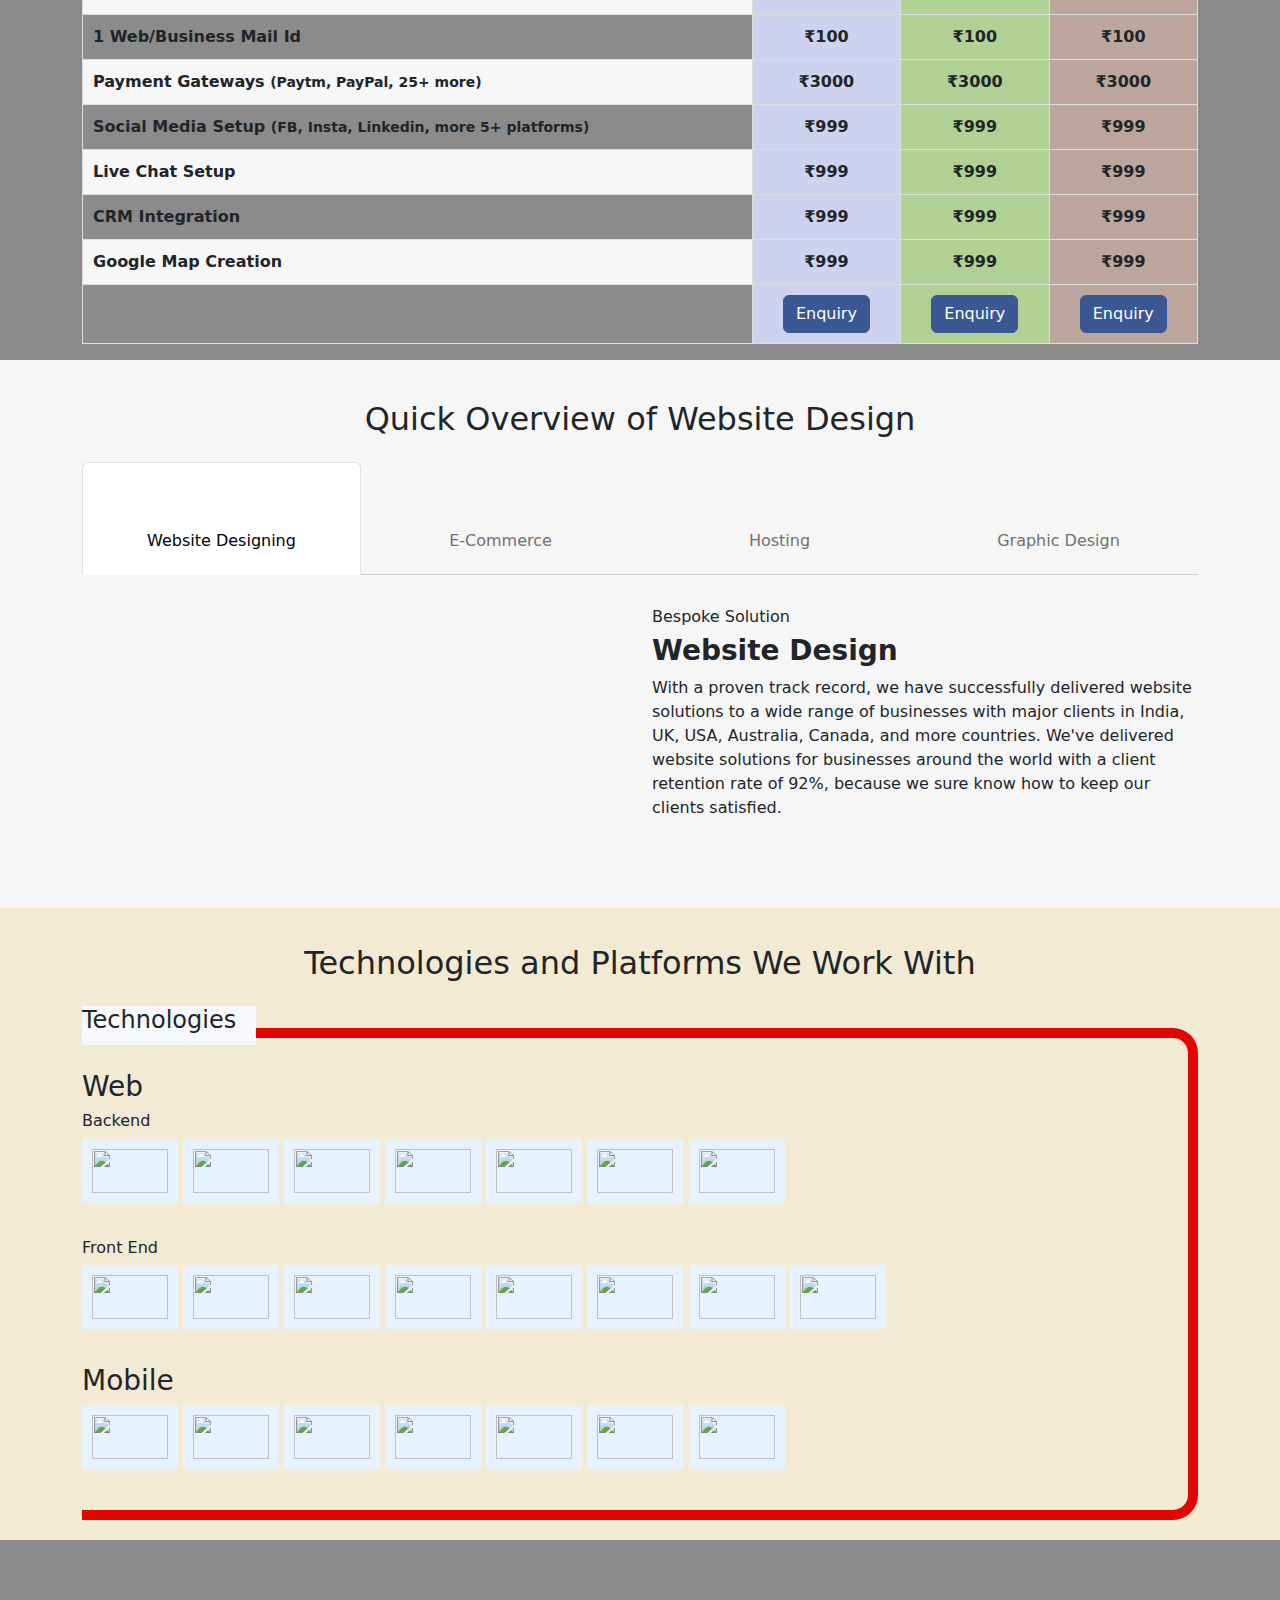
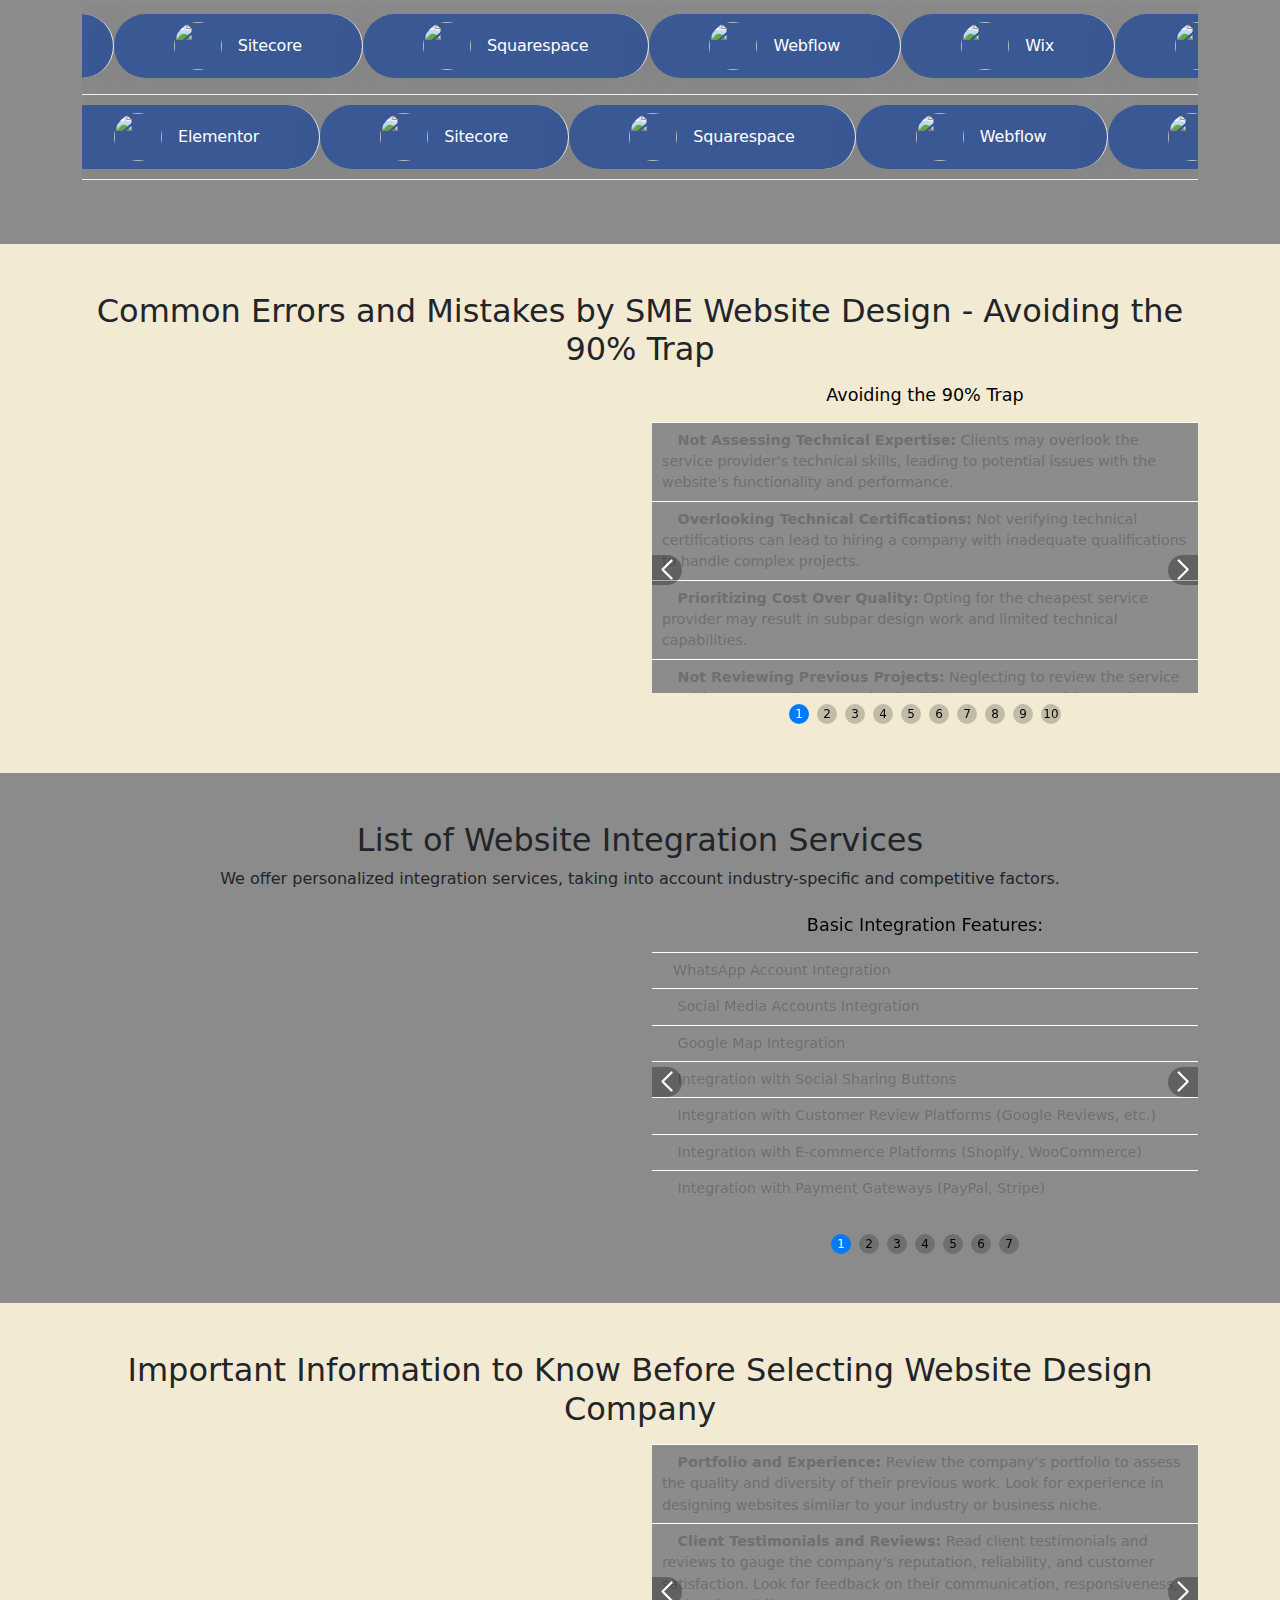
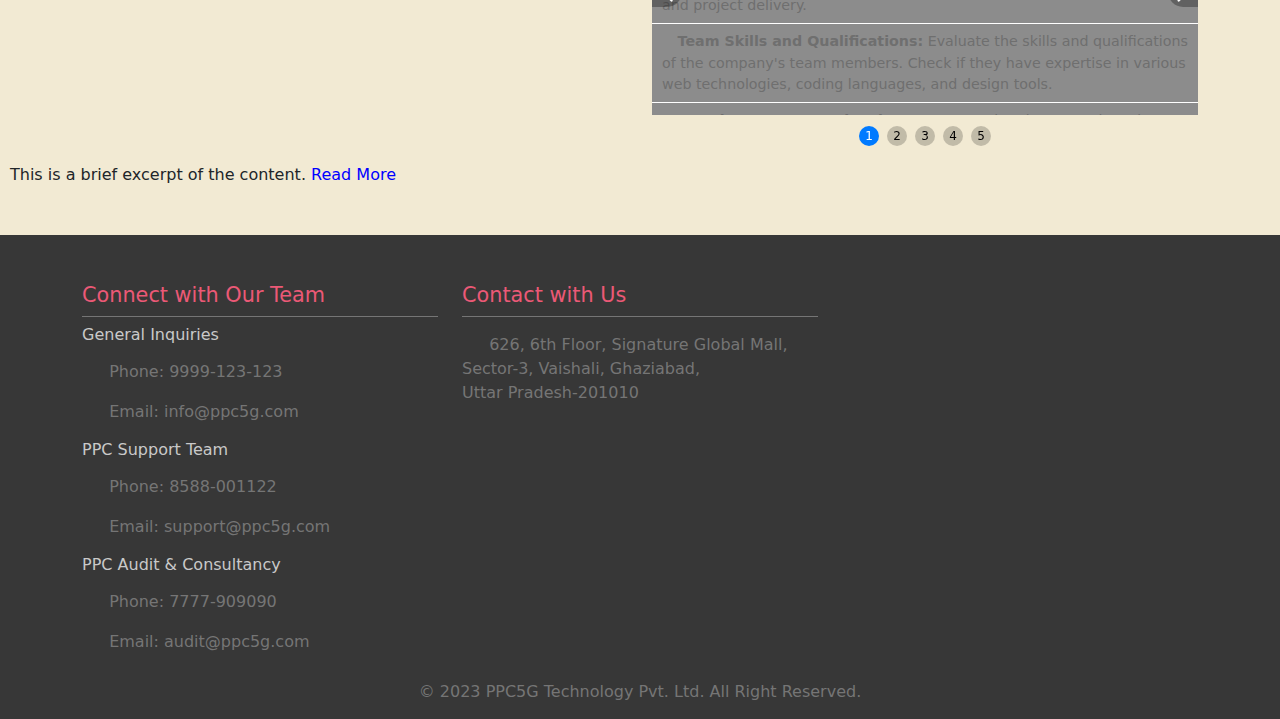
==== commit daf02657: "Update index.html" ====
--- a/index.html
+++ b/index.html
@@ -2897,30 +2897,37 @@
                             </div>
                         </div>
                     </div>
-		<div class="col-sm-6">
-			<div class="swiper mySwiper swiper-container">
-                            <div class="swiper-wrapper ">
-                                <div class="swiper-slide ">
-                                    <p>Lorem ipsum dolor sit amet, consectetur adipisicing elit. Esse soluta vero cupiditate minus enim laboriosam dolorum! Recusandae aperiam odio eos fugiat eum illo accusantium nostrum nihil, libero ad nemo dolore!</p>
-                                </div>
-                                <div class="swiper-slide ">
-                                    <p>Lorem ipsum dolor sit amet consectetur adipisicing elit. Voluptatum fugit eos maiores amet omnis ea sequi, molestias odio doloribus quasi.</p>
-                                </div>
-                                <div class="swiper-slide ">
-                                    <p>Lorem ipsum dolor sit amet, consectetur adipisicing elit. Illum ipsa, sint quia similique ab ipsum modi! Ex blanditiis qui odit?</p>
-                                </div>
-                                <div class="swiper-slide ">
-                                    <p>Lorem ipsum dolor sit amet consectetur, adipisicing elit. Maiores molestias officia ipsam odio dicta possimus culpa sequi fugiat eius dolor.</p>
-                                </div>
-                                <div class="swiper-slide ">
-                                    <p>Lorem ipsum dolor sit amet consectetur adipisicing elit. Ab velit quae enim voluptate soluta veniam ex, nulla sed! Explicabo obcaecati, enim minus deleniti expedita fugit esse animi perspiciatis praesentium pariatur.</p>
-                                </div>
-                            </div>
-                            <div class="swiper-button-next"></div>
-                            <div class="swiper-button-prev"></div>
-<!--                             <div class="swiper-pagination"></div> -->
-                        </div>
-		</div>
+		
+                </div>
+            </div>
+		<style>
+                .full-content {
+                    display: none;
+                }
+
+                .content {
+                    padding: 0 10px;
+                }
+
+                .more,
+                .less {
+                    color: blue;
+                    cursor: pointer;
+                }
+            </style>
+            <div class="content">
+                <p>This is a brief excerpt of the content. <span class="more">Read More</span></p>
+                <div class="full-content">
+                    <p>This is the full content that is initially hidden. Lorem, ipsum dolor sit amet consectetur
+                        adipisicing elit. Accusantium obcaecati quas recusandae et in totam, quam quasi tenetur
+                        pariatur! Explicabo, quis voluptas numquam minus rerum quae neque sequi consectetur ex soluta,
+                        architecto inventore eaque quaerat. Repellat ea adipisci eveniet accusantium quasi earum eum in
+                        odit at, quo nulla illum facere reiciendis a sequi qui debitis odio, accusamus commodi
+                        voluptates officiis laudantium doloremque necessitatibus! Suscipit natus libero necessitatibus
+                        eveniet, accusantium quas saepe repellat dicta. Aliquid amet nam similique, voluptas fuga nobis
+                        id praesentium harum tempore eos blanditiis incidunt adipisci optio eius quaerat laborum
+                        perferendis necessitatibus sapiente, deserunt doloremque rerum, ea accusamus. <span
+                            class="less">Read Less</span></p>
                 </div>
             </div>
         </section>
@@ -5852,17 +5859,22 @@
 
 </script>
 
-<script>
-        var swiper = new Swiper('.swiper-container', {
-          slidesPerView: 1,
-          spaceBetween: 30,
-          loop: true,
-          navigation: {
-            nextEl: '.swiper-button-next',
-            prevEl: '.swiper-button-prev',
-          },
-        });
-      </script>
+<script src="https://ajax.googleapis.com/ajax/libs/jquery/3.7.1/jquery.min.js"></script>
+
+
+    <script>
+        $(document).ready(function () {
+            $(".more").click(function () {
+                $(".full-content").slideDown("slow");
+                $(".more").hide();
+
+            });
+            $(".less").click(function () {
+                $(".full-content").slideUp("slow");
+                $(".more").show();
+            });
+        });   
+    </script>
 </body>
 
 </html>
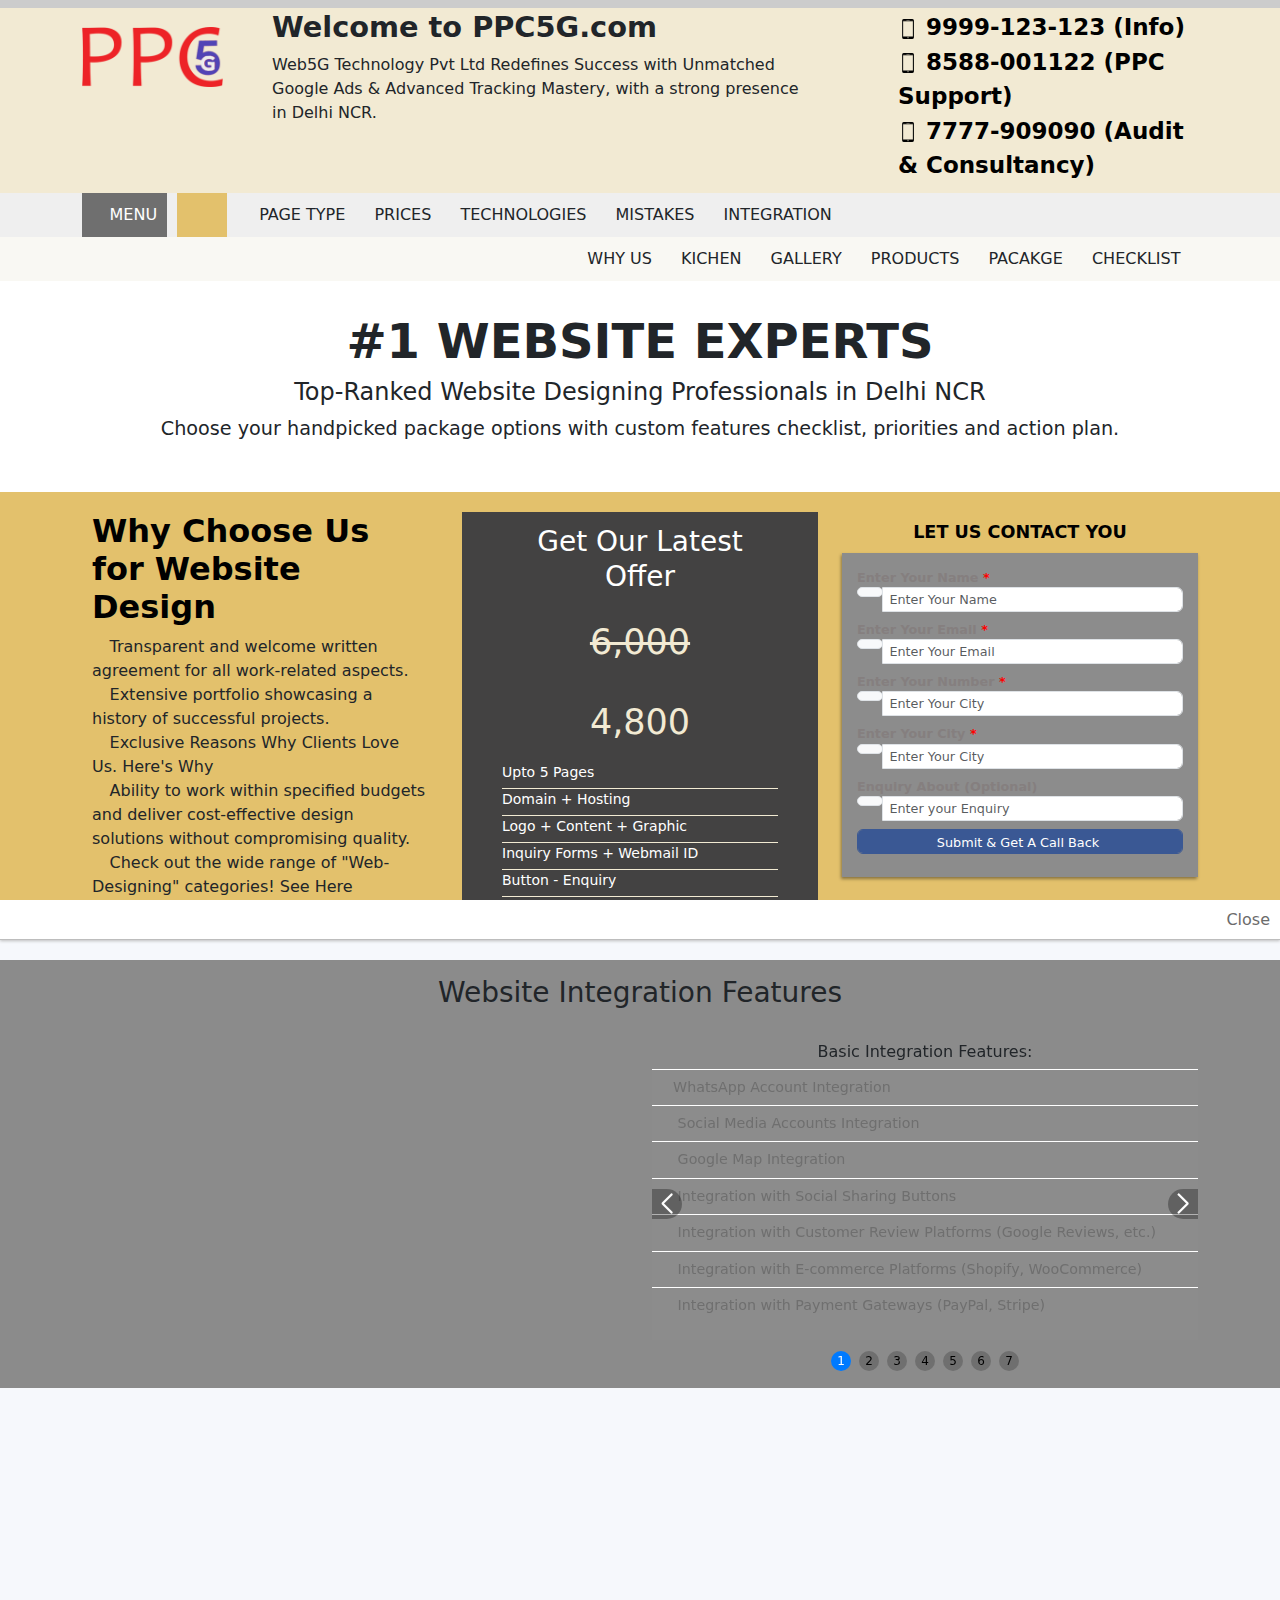
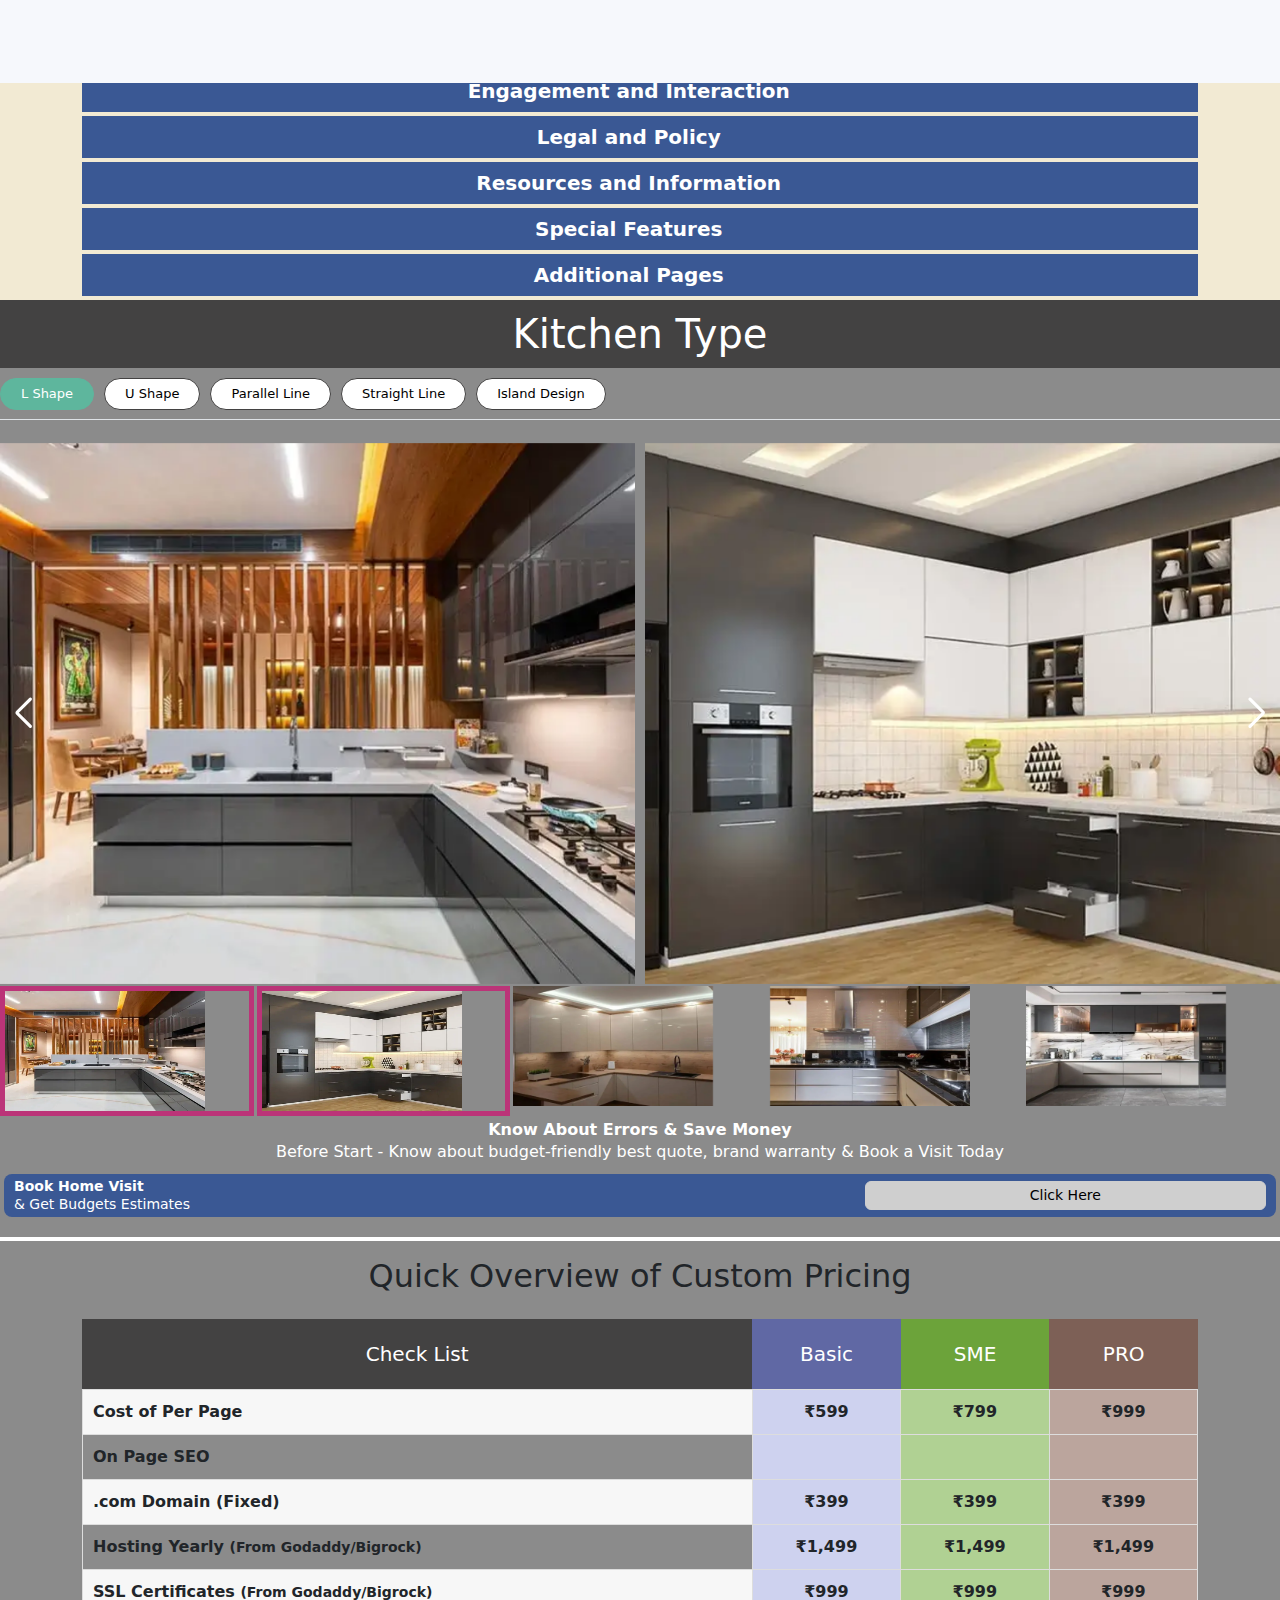
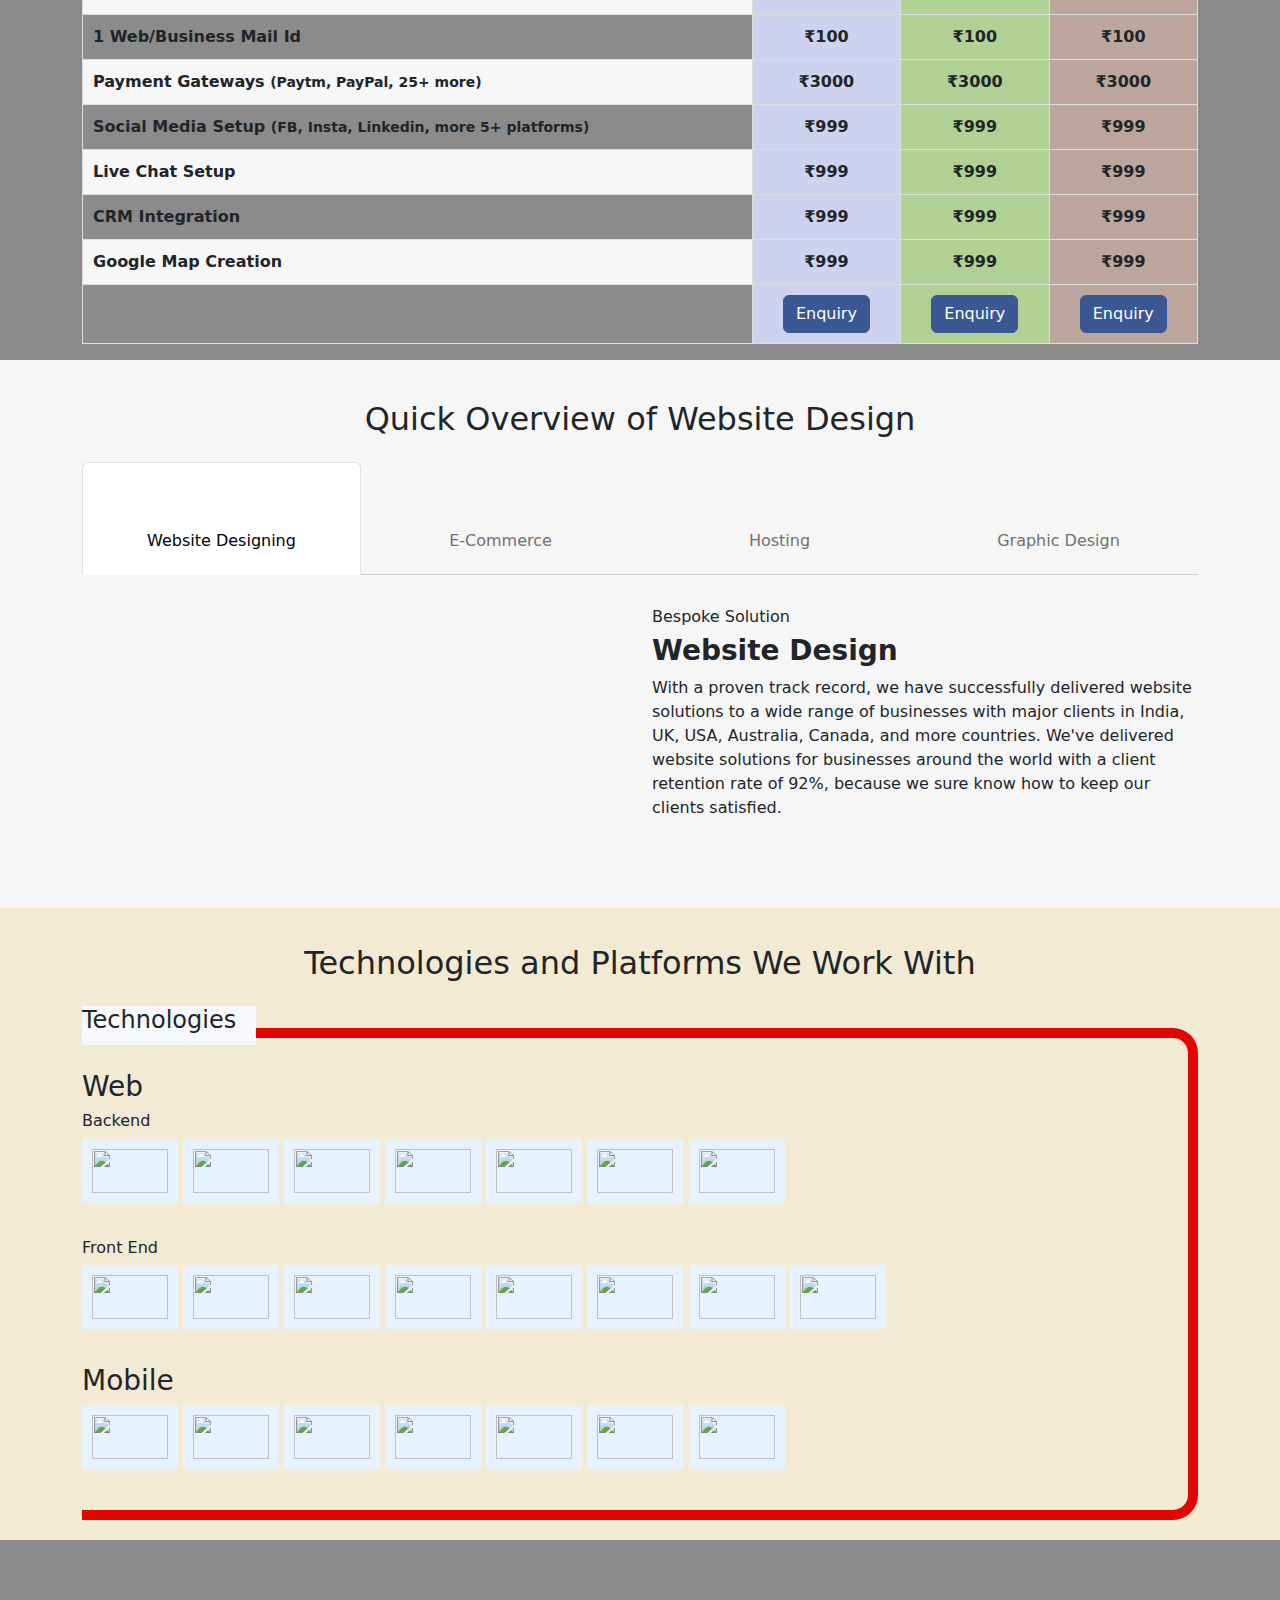
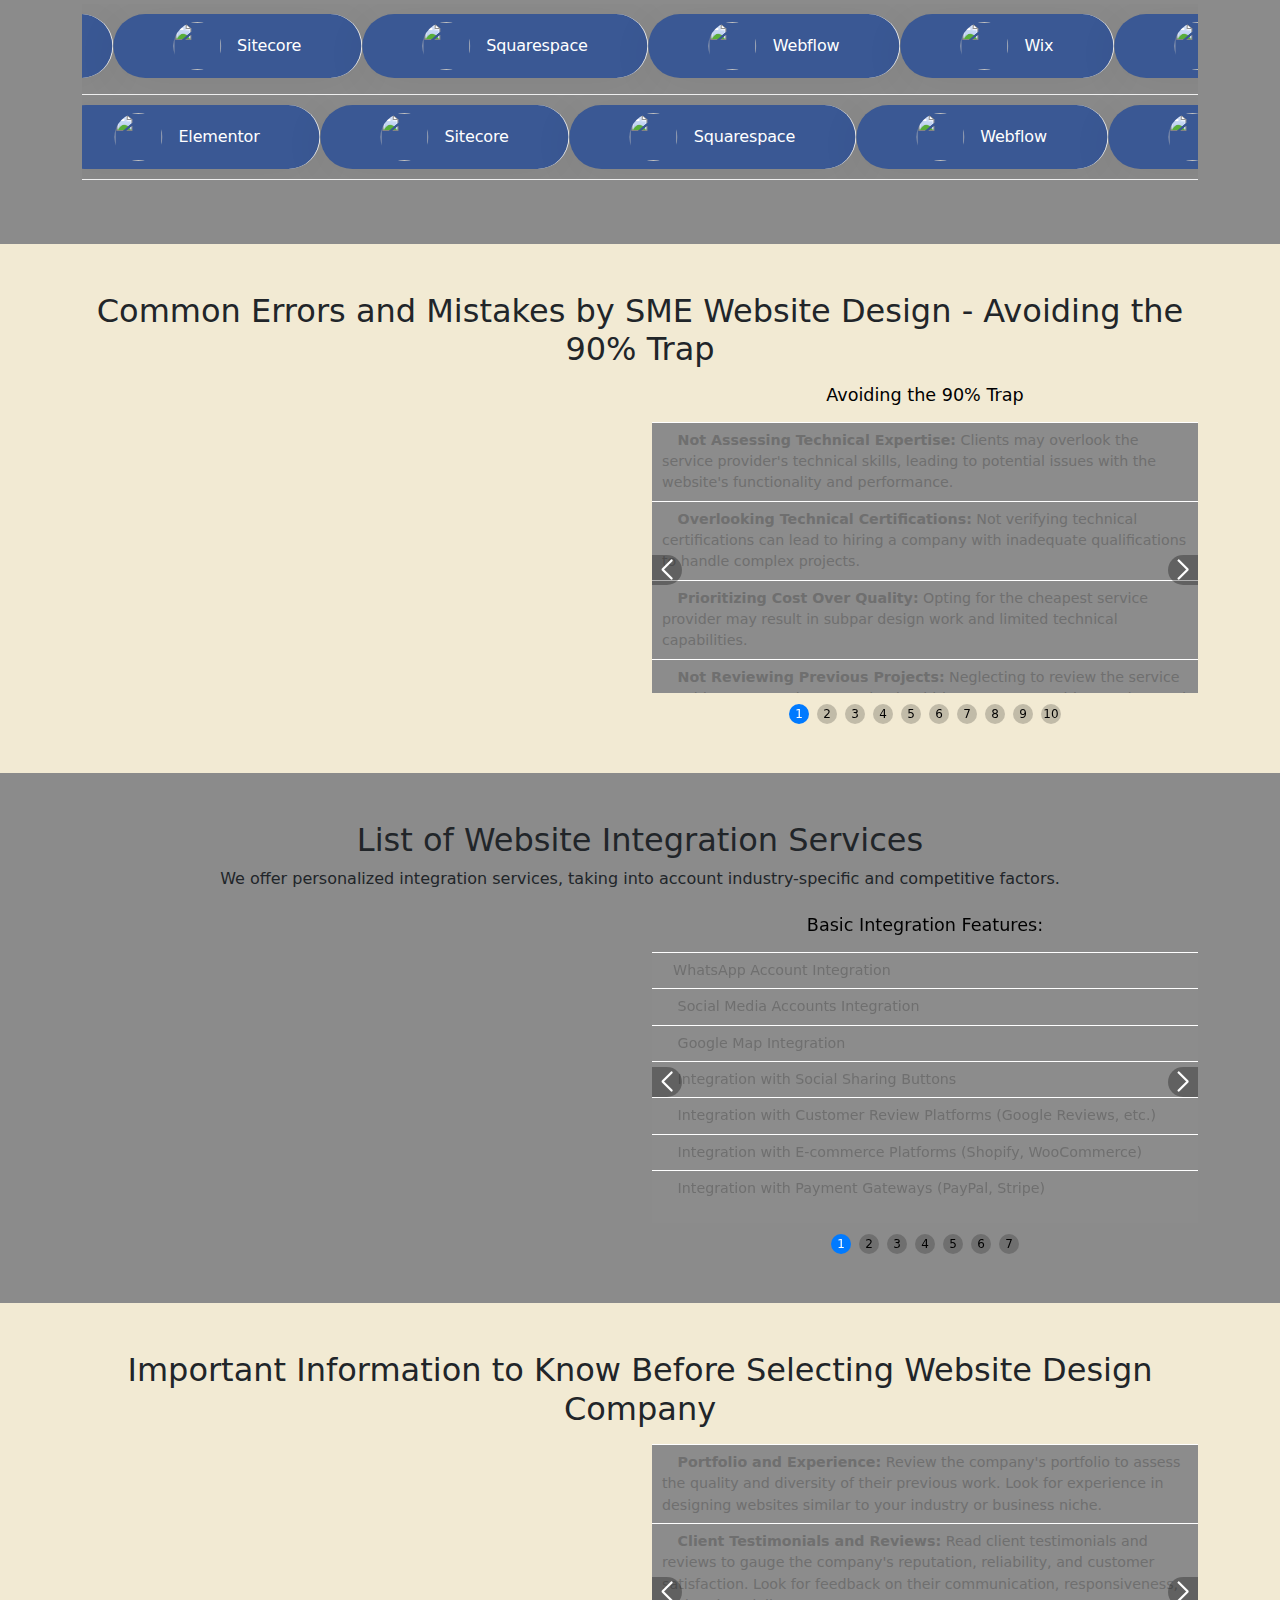
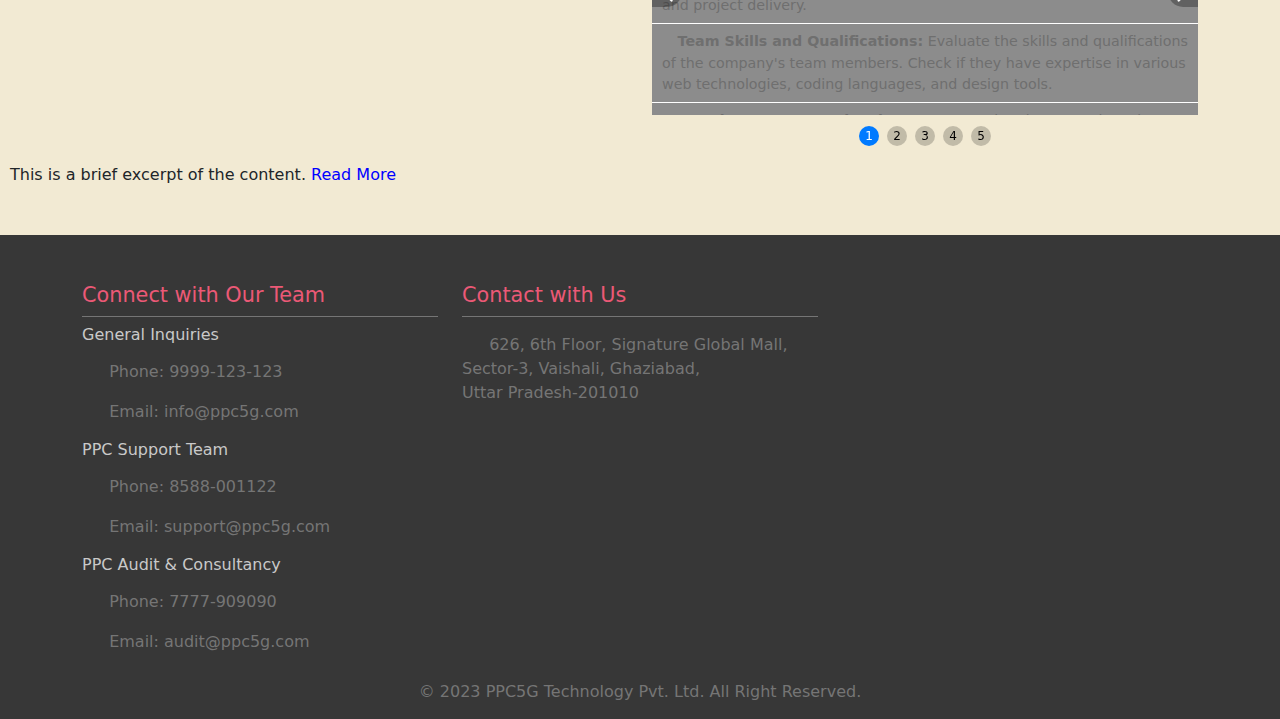
==== commit dc15a8fe: "Update index.html" ====
--- a/index.html
+++ b/index.html
@@ -118,124 +118,101 @@
             <div class="container">
                 <div class="row">
                     <div class="col-sm-4">
-                        <div class="box_inner">
-                            <h2>Why Choose Us for Website Design</h2>
-                            <div class="swiper mySwiper ">
-                                <div class="swiper-wrapper">
-                                    <div class="swiper-slide">
-                                        <ul>
-                                            <li><i class="fa fa-check" aria-hidden="true"></i> Transparent and welcome
-                                                written agreement for all work-related aspects.</li>
-                                            <li><i class="fa fa-check" aria-hidden="true"></i> Extensive portfolio
-                                                showcasing a history of successful projects.</li>
-                                            <li><i class="fa fa-check" aria-hidden="true"></i> Exclusive Reasons Why
-                                                Clients Love Us. Here's Why <a href="javascript:void(0);" id="more"><i
-                                                        class="fa fa-question-circle-o" aria-hidden="true"></i></a></li>
-                                            <li><i class="fa fa-check" aria-hidden="true"></i> Ability to work within
-                                                specified budgets and deliver cost-effective design solutions without
-                                                compromising quality.</li>
-                                            <li><i class="fa fa-check" aria-hidden="true"></i> Check out the wide range
-                                                of "Web-Designing" categories! See Here <a href="javascript:void(0);"
-                                                    class="openModalBtn" data-modal-target="modal14"><i
-                                                        class="fa fa-question-circle-o" aria-hidden="true"></i></a></li>
-                                            <li><i class="fa fa-check" aria-hidden="true"></i> Additional Services That
-                                                Provide Extra Value. <a href="javascript:void(0);" id="more2"><i
-                                                        class="fa fa-question-circle-o" aria-hidden="true"></i></a></li>
-                                        </ul>
-                                    </div>
-                                    <div class="swiper-slide">
-                                        <ul>
-                                            <li><i class="fa fa-check" aria-hidden="true"></i> Easy selection process by
-                                                designer themes and features/functionality checklist.</li>
-                                            <li><i class="fa fa-check" aria-hidden="true"></i> Expertise in finding
-                                                cost-saving alternatives while ensuring clients' choices are respected.
-                                            </li>
-                                            <li><i class="fa fa-check" aria-hidden="true"></i> Complete transparency in
-                                                our pricing structure and cost breakdowns, ensuring no hidden fees or
-                                                surprises.</li>
-                                            <li><i class="fa fa-check" aria-hidden="true"></i> Extensive experience in
-                                                the industry, backed by years of successful projects.</li>
-                                            <li><i class="fa fa-check" aria-hidden="true"></i> Commitment to exceptional
-                                                customer service, ensuring client satisfaction at every step.</li>
-                                            <li><i class="fa fa-check" aria-hidden="true"></i> Proven track record of
-                                                completing projects on time and within budget.</li>
-                                        </ul>
-                                    </div>
-                                    <div class="swiper-slide">
-                                        <ul>
-                                            <li><i class="fa fa-check" aria-hidden="true"></i> In-house team of skilled
-                                                web designers with a proven track record.</li>
-                                            <li><i class="fa fa-check" aria-hidden="true"></i> In-depth understanding of
-                                                client needs and goals for tailored website designs.</li>
-                                            <li><i class="fa fa-check" aria-hidden="true"></i> Capability to handle
-                                                complex and large-scale projects with efficiency and professionalism. <a
-                                                    href="#"></a></li>
-                                            <li><i class="fa fa-check" aria-hidden="true"></i> Ability to handle
-                                                projects of all sizes and complexities.</li>
-                                            <li><i class="fa fa-check" aria-hidden="true"></i> Vast knowledge of the
-                                                latest trends and industry best practices in website design</li>
-                                            <li><i class="fa fa-check" aria-hidden="true"></i> Valuing long-term
-                                                partnerships, providing continuous support and advice.</li>
-                                        </ul>
-                                    </div>
-                                    <div class="swiper-slide">
-                                        <ul>
-                                            <li><i class="fa fa-check" aria-hidden="true"></i> Documentation of all
-                                                project details and discussions through written communication or email.
-                                            </li>
-                                            <li><i class="fa fa-check" aria-hidden="true"></i> Strong reputation and
-                                                positive client testimonials, showcasing our commitment to excellence.
-                                            </li>
-                                            <li><i class="fa fa-check" aria-hidden="true"></i> Availability of
-                                                post-project support and maintenance services to ensure long-term
-                                                satisfaction.</li>
-                                            <li><i class="fa fa-check" aria-hidden="true"></i> Transparent cost
-                                                breakdowns to help clients understand and control their expenses.</li>
-                                            <li><i class="fa fa-check" aria-hidden="true"></i> Recommendations for
-                                                cost-effective hosting and domain registration solutions on a long term
-                                                basis.</li>
-                                        </ul>
-                                    </div>
-                                    <div class="swiper-slide">
-                                        <ul>
-                                            <li><i class="fa fa-check" aria-hidden="true"></i> Long-term partnership
-                                                approach with affordable maintenance provision to ensure long-term
-                                                cost-efficiency.</li>
-                                            <li><i class="fa fa-check" aria-hidden="true"></i> Customization of website
-                                                designs to meet the specific requirements of each client.</li>
-                                            <li><i class="fa fa-check" aria-hidden="true"></i> Responsive web design
-                                                that ensures optimal performance on various devices and screen sizes.
-                                            </li>
-                                            <li><i class="fa fa-check" aria-hidden="true"></i> Regular website
-                                                maintenance and updates to ensure smooth operation.</li>
-                                            <li><i class="fa fa-check" aria-hidden="true"></i> Collaboration with
-                                                clients throughout the design and decision-making process to meet their
-                                                expectations.</li>
-                                        </ul>
-                                    </div>
-                                    <div class="swiper-slide">
-                                        <ul>
-                                            <li><i class="fa fa-check" aria-hidden="true"></i> Open and honest
-                                                communication regarding project timelines, updates, and any potential
-                                                delays.</li>
-                                            <li><i class="fa fa-check" aria-hidden="true"></i> Willingness to share
-                                                references and past client testimonials, allowing you to assess our
-                                                track record and client satisfaction.</li>
-                                            <li><i class="fa fa-check" aria-hidden="true"></i> Openness about our team's
-                                                qualifications, expertise, and experience, providing you with a clear
-                                                understanding of our capabilities.</li>
-                                            <li><i class="fa fa-check" aria-hidden="true"></i> Willingness to take
-                                                responsibility for our mistakes and work towards finding solutions.</li>
-                                            <li><i class="fa Personalizfa-check" aria-hidden="true"></i> Personalized
-                                                approach to design, tailoring solutions to meet each client's unique
-                                                needs and preferences.</li>
-                                        </ul>
-                                    </div>
-                                </div>
-                                <div class="swiper-button-next"></div>
-                                <div class="swiper-button-prev"></div>
-                                <div class="swiper-pagination"></div>
-                            </div>
+                       <div class="content">
+     			 <h2>Why Choose Us for Website Design</h2>
+                            <ul>
+                                <li><i class="fa fa-check" aria-hidden="true"></i> Transparent and welcome
+                                    written agreement for all work-related aspects.</li>
+                                <li><i class="fa fa-check" aria-hidden="true"></i> Extensive portfolio
+                                    showcasing a history of successful projects.</li>
+                                <li><i class="fa fa-check" aria-hidden="true"></i> Exclusive Reasons Why
+                                    Clients Love Us. Here's Why <a href="javascript:void(0);" id="more"><i
+                                            class="fa fa-question-circle-o" aria-hidden="true"></i></a></li>
+                                <li><i class="fa fa-check" aria-hidden="true"></i> Ability to work within
+                                    specified budgets and deliver cost-effective design solutions without
+                                    compromising quality.</li>
+                                <li><i class="fa fa-check" aria-hidden="true"></i> Check out the wide range
+                                    of "Web-Designing" categories! See Here <a href="javascript:void(0);"
+                                        class="openModalBtn" data-modal-target="modal14"><i
+                                            class="fa fa-question-circle-o" aria-hidden="true"></i></a></li>
+                                <li><i class="fa fa-check" aria-hidden="true"></i> Additional Services That
+                                    Provide Extra Value. <a href="javascript:void(0);" id="more2"><i
+                                            class="fa fa-question-circle-o" aria-hidden="true"></i></a><br><span class="more">Read More</span></li>
+
+                            </ul>
+                            <ul class="full-content">
+                                <li><i class="fa fa-check" aria-hidden="true"></i> Easy selection process by
+                                    designer themes and features/functionality checklist.</li>
+                                <li><i class="fa fa-check" aria-hidden="true"></i> Expertise in finding
+                                    cost-saving alternatives while ensuring clients' choices are respected.
+                                </li>
+                                <li><i class="fa fa-check" aria-hidden="true"></i> Complete transparency in
+                                    our pricing structure and cost breakdowns, ensuring no hidden fees or
+                                    surprises.</li>
+                                <li><i class="fa fa-check" aria-hidden="true"></i> Extensive experience in
+                                    the industry, backed by years of successful projects.</li>
+                                <li><i class="fa fa-check" aria-hidden="true"></i> Commitment to exceptional
+                                    customer service, ensuring client satisfaction at every step.</li>
+                                <li><i class="fa fa-check" aria-hidden="true"></i> Proven track record of
+                                    completing projects on time and within budget.</li>
+                                <li><i class="fa fa-check" aria-hidden="true"></i> In-house team of skilled
+                                    web designers with a proven track record.</li>
+                                <li><i class="fa fa-check" aria-hidden="true"></i> In-depth understanding of
+                                    client needs and goals for tailored website designs.</li>
+                                <li><i class="fa fa-check" aria-hidden="true"></i> Capability to handle
+                                    complex and large-scale projects with efficiency and professionalism. <a
+                                        href="#"></a></li>
+                                <li><i class="fa fa-check" aria-hidden="true"></i> Ability to handle
+                                    projects of all sizes and complexities.</li>
+                                <li><i class="fa fa-check" aria-hidden="true"></i> Vast knowledge of the
+                                    latest trends and industry best practices in website design</li>
+                                <li><i class="fa fa-check" aria-hidden="true"></i> Valuing long-term
+                                    partnerships, providing continuous support and advice.</li>
+                                <li><i class="fa fa-check" aria-hidden="true"></i> Documentation of all
+                                    project details and discussions through written communication or email.
+                                </li>
+                                <li><i class="fa fa-check" aria-hidden="true"></i> Strong reputation and
+                                    positive client testimonials, showcasing our commitment to excellence.
+                                </li>
+                                <li><i class="fa fa-check" aria-hidden="true"></i> Availability of
+                                    post-project support and maintenance services to ensure long-term
+                                    satisfaction.</li>
+                                <li><i class="fa fa-check" aria-hidden="true"></i> Transparent cost
+                                    breakdowns to help clients understand and control their expenses.</li>
+                                <li><i class="fa fa-check" aria-hidden="true"></i> Recommendations for
+                                    cost-effective hosting and domain registration solutions on a long term
+                                    basis.</li>
+                                <li><i class="fa fa-check" aria-hidden="true"></i> Long-term partnership
+                                    approach with affordable maintenance provision to ensure long-term
+                                    cost-efficiency.</li>
+                                <li><i class="fa fa-check" aria-hidden="true"></i> Customization of website
+                                    designs to meet the specific requirements of each client.</li>
+                                <li><i class="fa fa-check" aria-hidden="true"></i> Responsive web design
+                                    that ensures optimal performance on various devices and screen sizes.
+                                </li>
+                                <li><i class="fa fa-check" aria-hidden="true"></i> Regular website
+                                    maintenance and updates to ensure smooth operation.</li>
+                                <li><i class="fa fa-check" aria-hidden="true"></i> Collaboration with
+                                    clients throughout the design and decision-making process to meet their
+                                    expectations.</li>
+                                <li><i class="fa fa-check" aria-hidden="true"></i> Open and honest
+                                    communication regarding project timelines, updates, and any potential
+                                    delays.</li>
+                                <li><i class="fa fa-check" aria-hidden="true"></i> Willingness to share
+                                    references and past client testimonials, allowing you to assess our
+                                    track record and client satisfaction.</li>
+                                <li><i class="fa fa-check" aria-hidden="true"></i> Openness about our team's
+                                    qualifications, expertise, and experience, providing you with a clear
+                                    understanding of our capabilities.</li>
+                                <li><i class="fa fa-check" aria-hidden="true"></i> Willingness to take
+                                    responsibility for our mistakes and work towards finding solutions.</li>
+                                <li><i class="fa Personalizfa-check" aria-hidden="true"></i> Personalized
+                                    approach to design, tailoring solutions to meet each client's unique
+                                    needs and preferences. <br> <span class="less">Read Less</span></li>
+                            </ul>
+
+
+
                         </div>
                     </div>
                     <div class="col-sm-4 text-center">
@@ -5865,12 +5842,12 @@
     <script>
         $(document).ready(function () {
             $(".more").click(function () {
-                $(".full-content").slideDown("slow");
+                $(".full-content").slideDown(3000);
                 $(".more").hide();
 
             });
             $(".less").click(function () {
-                $(".full-content").slideUp("slow");
+                $(".full-content").slideUp(3000);
                 $(".more").show();
             });
         });   
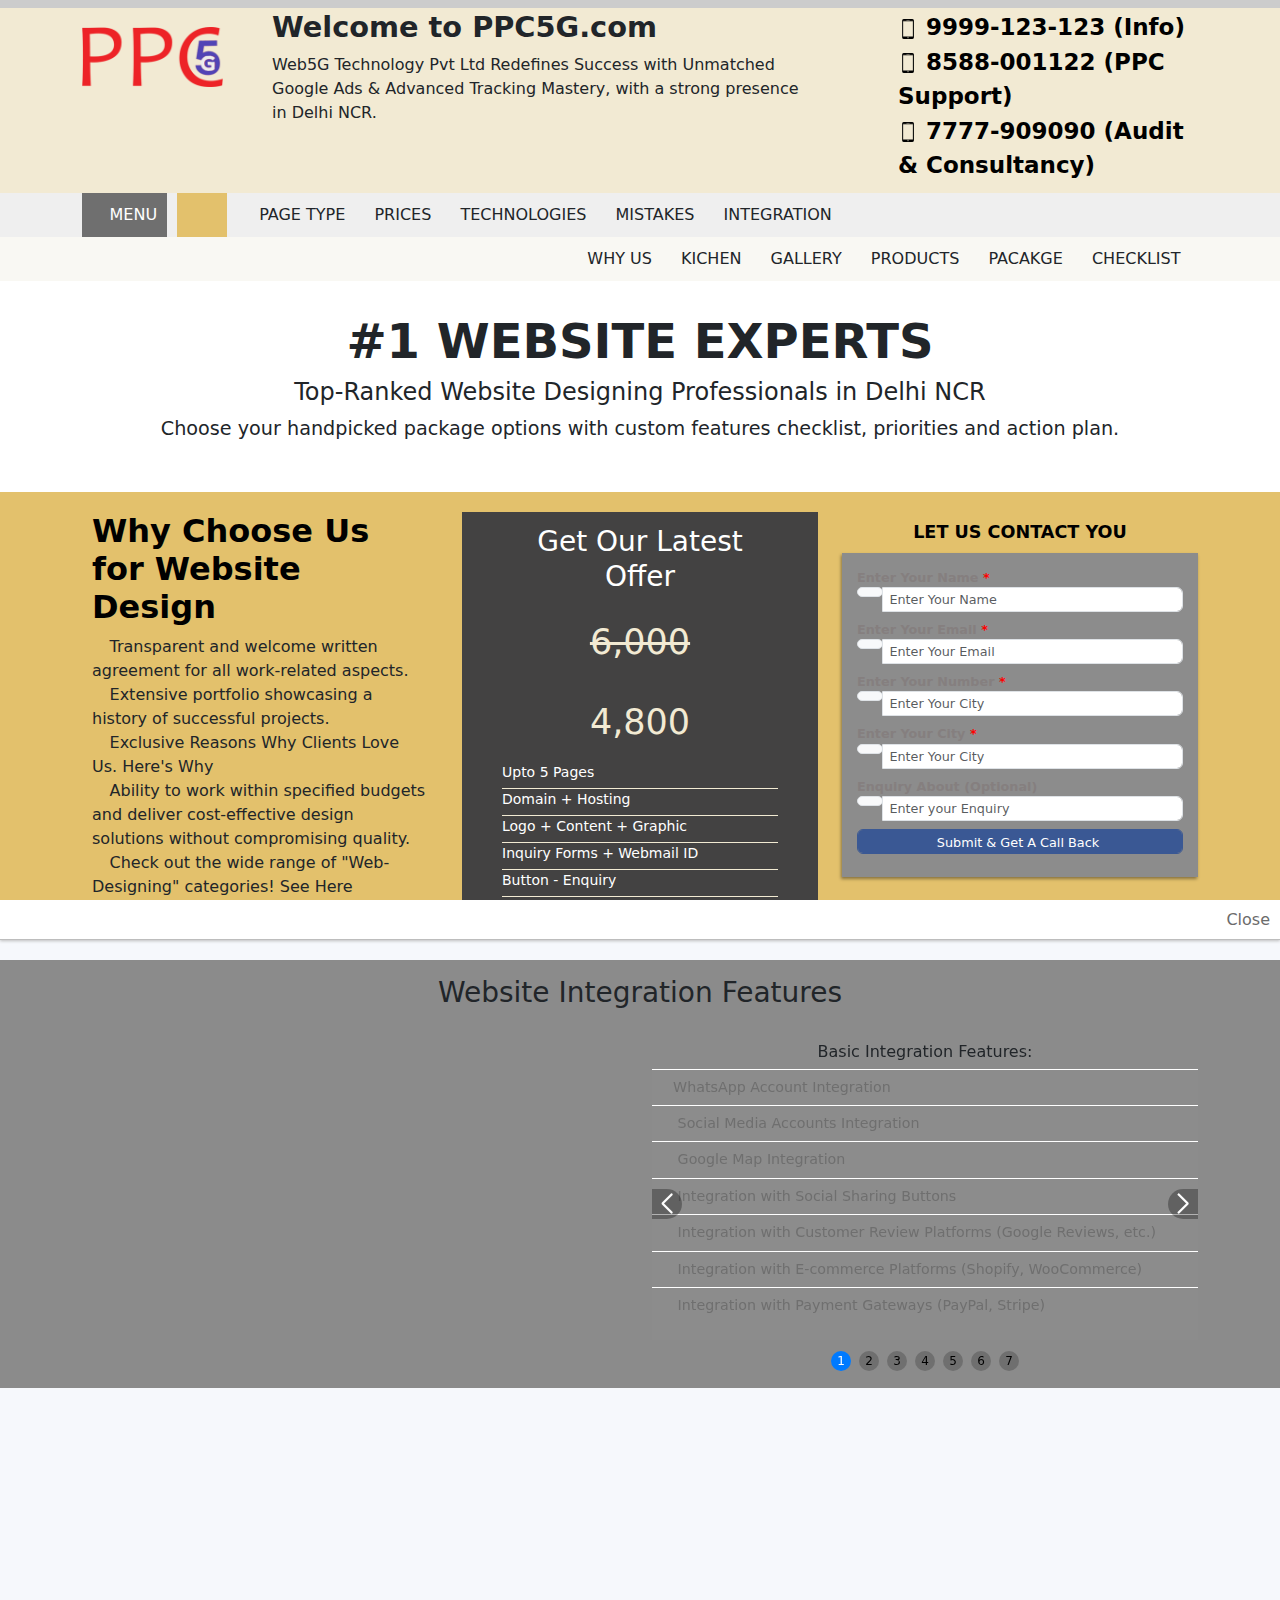
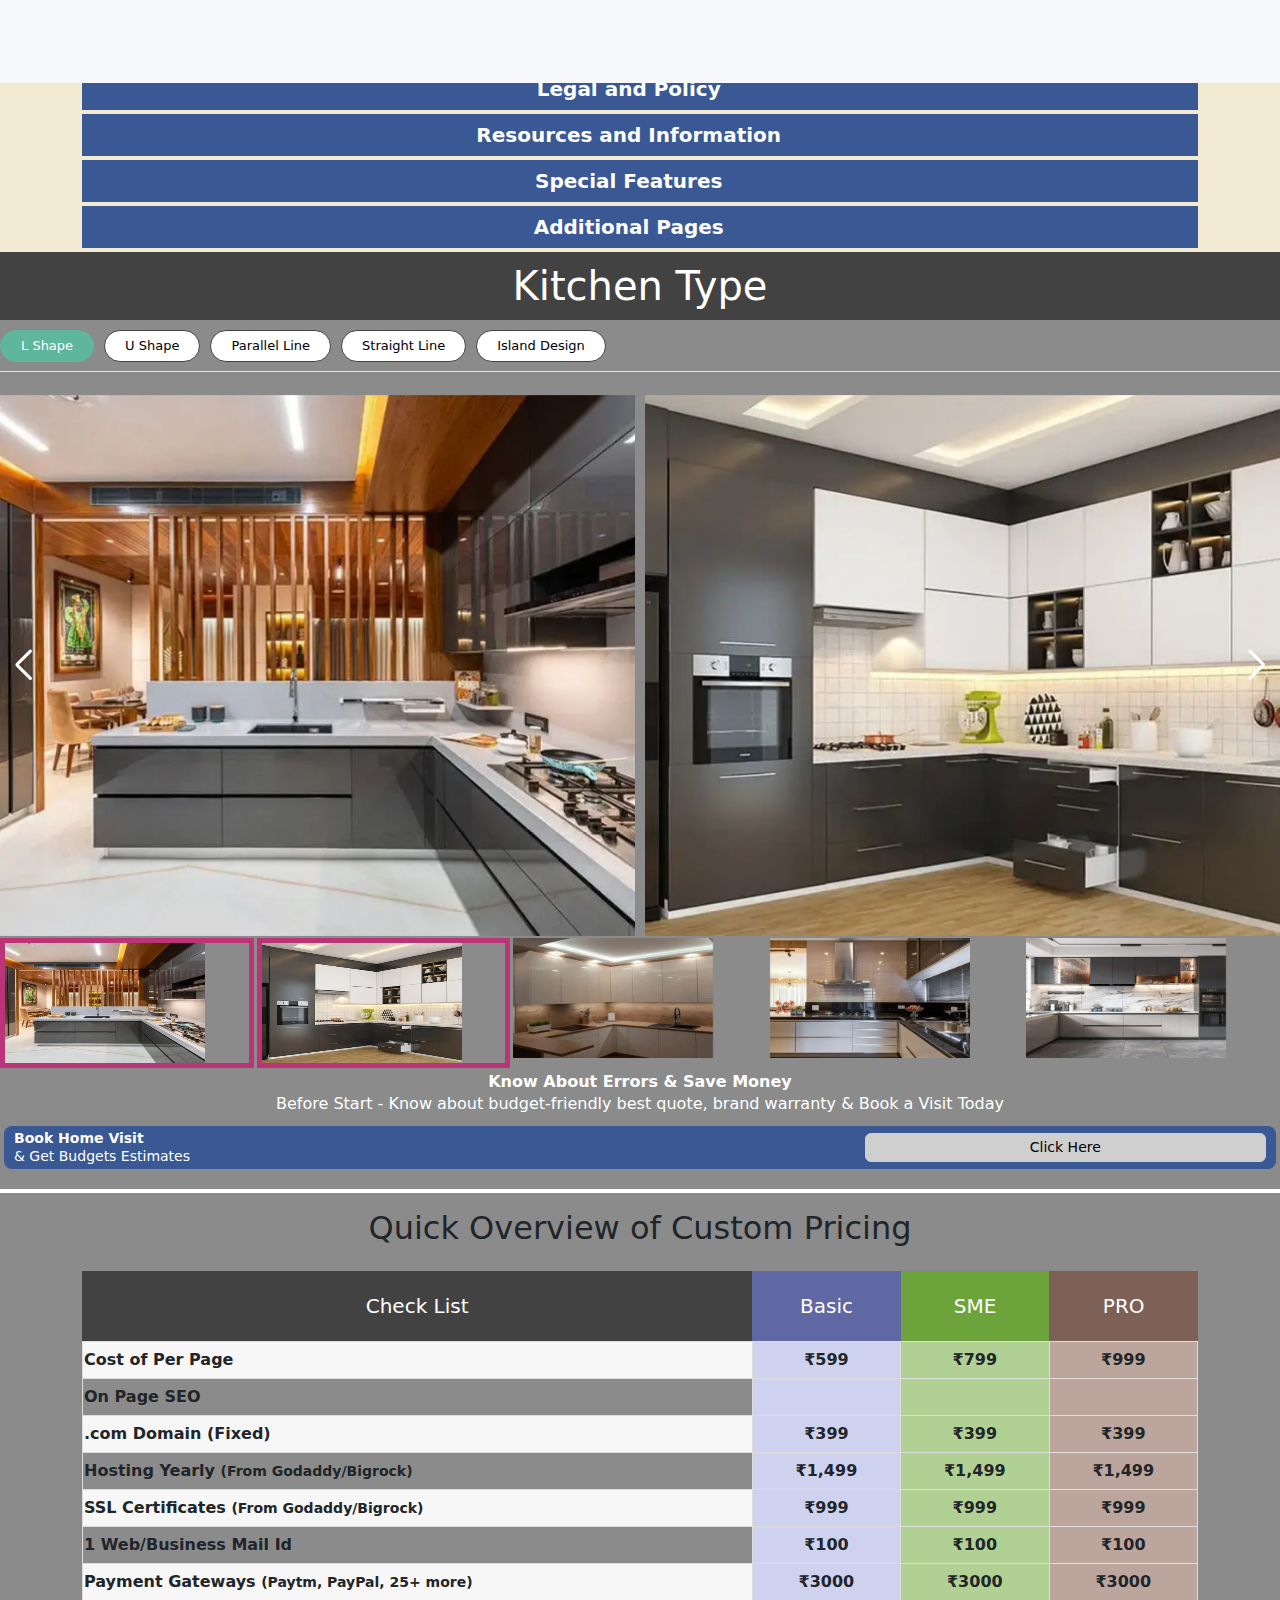
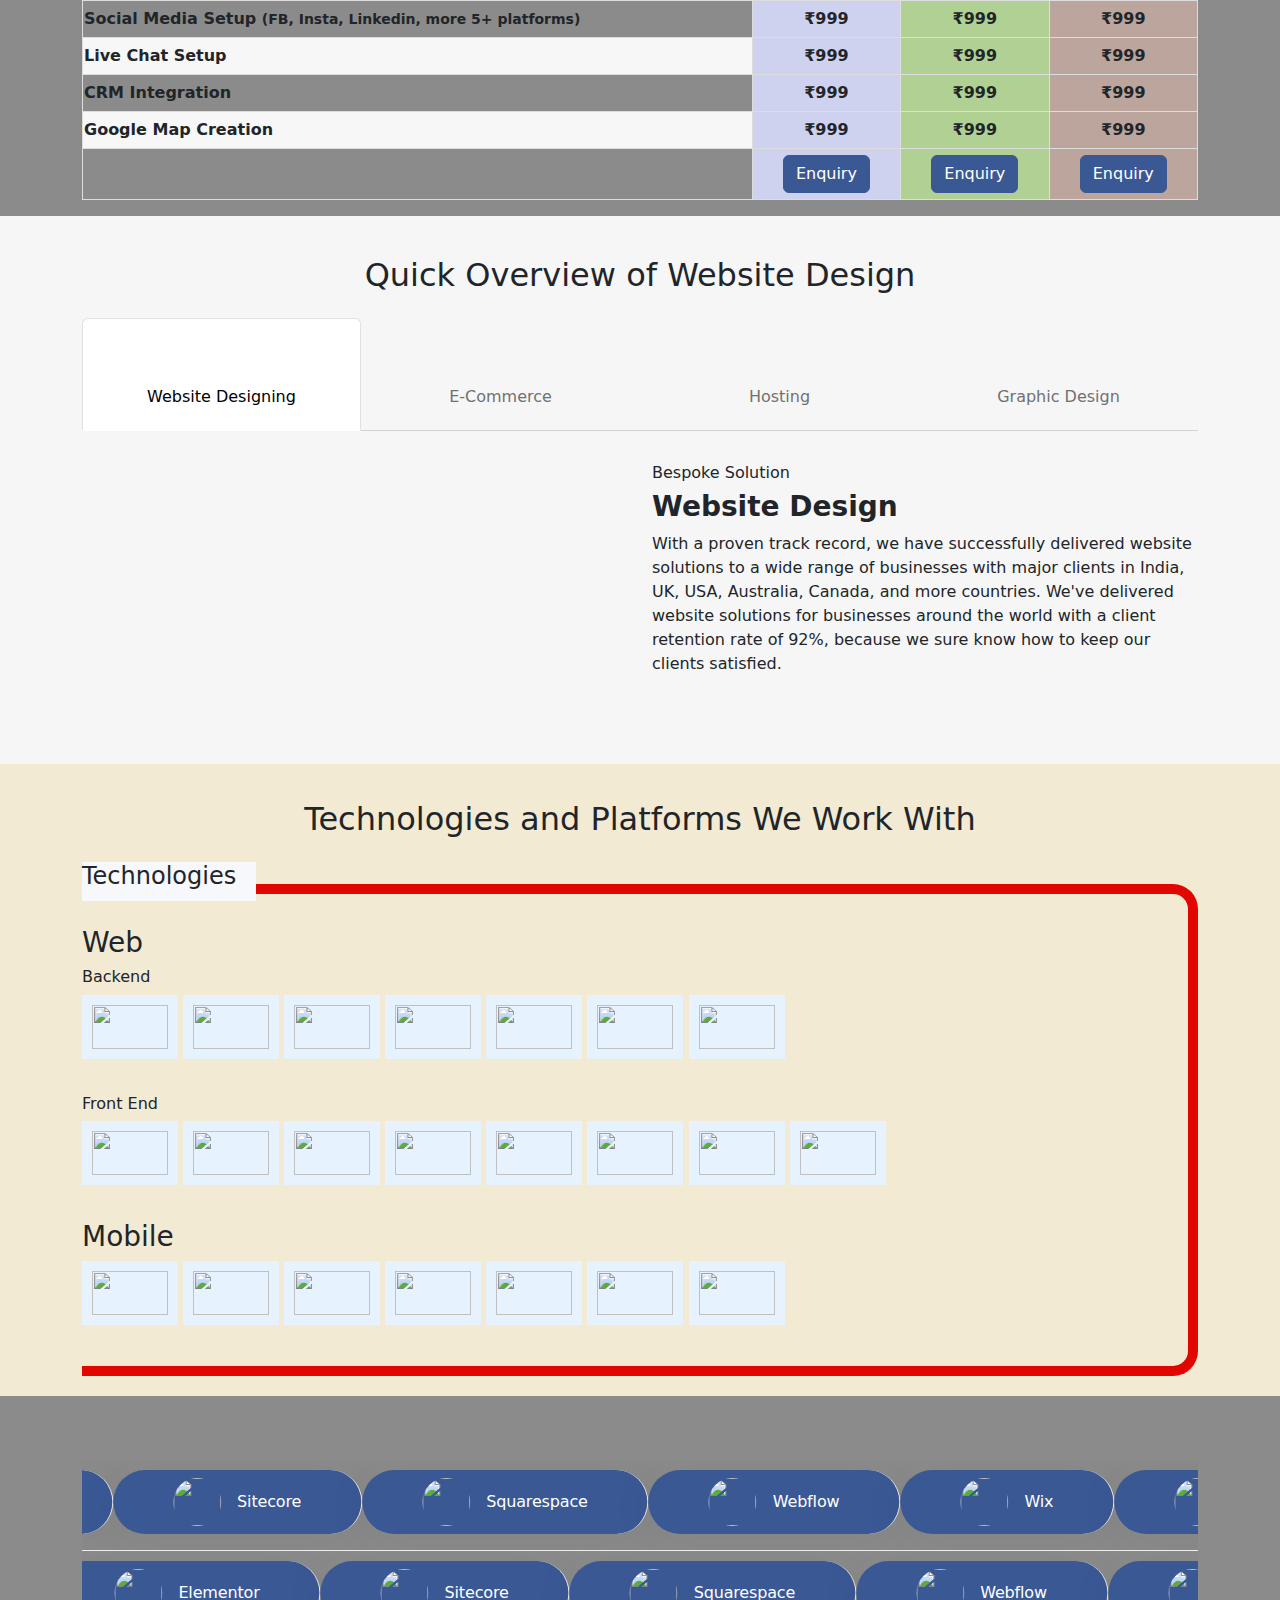
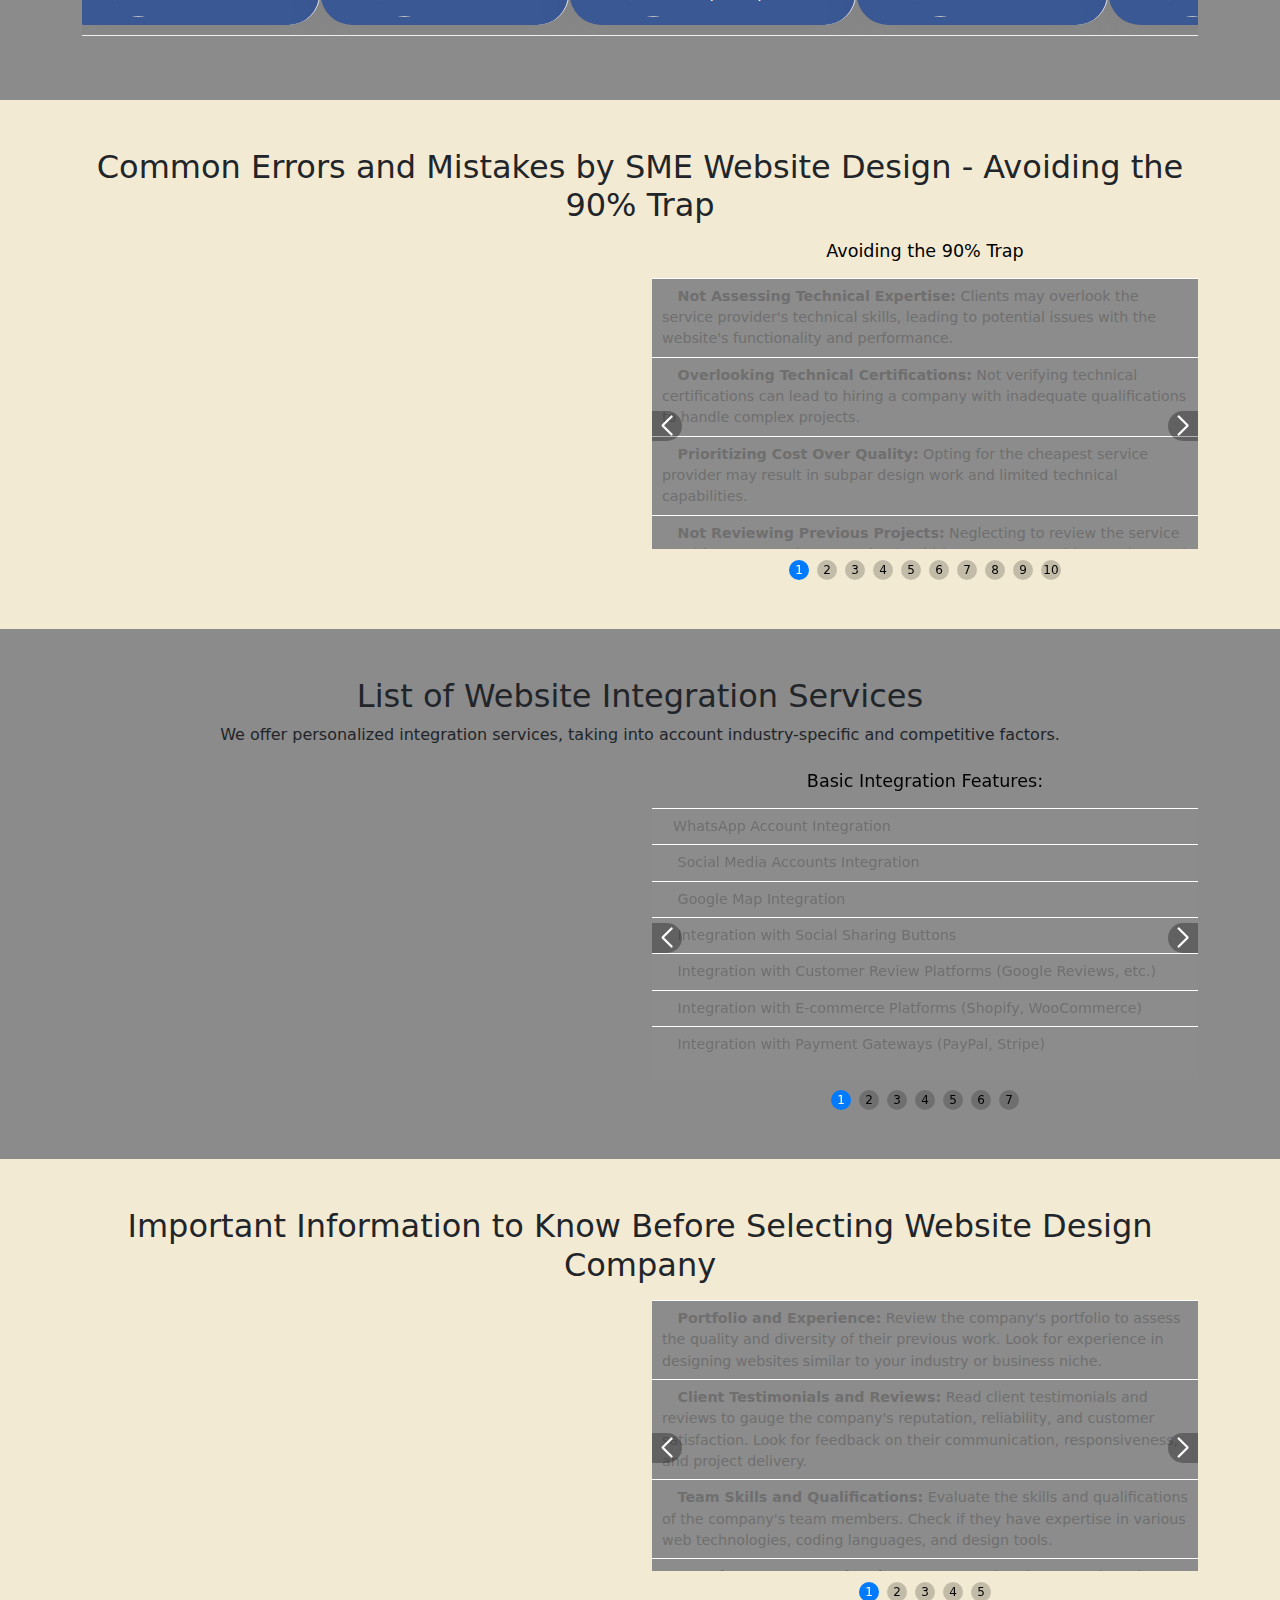
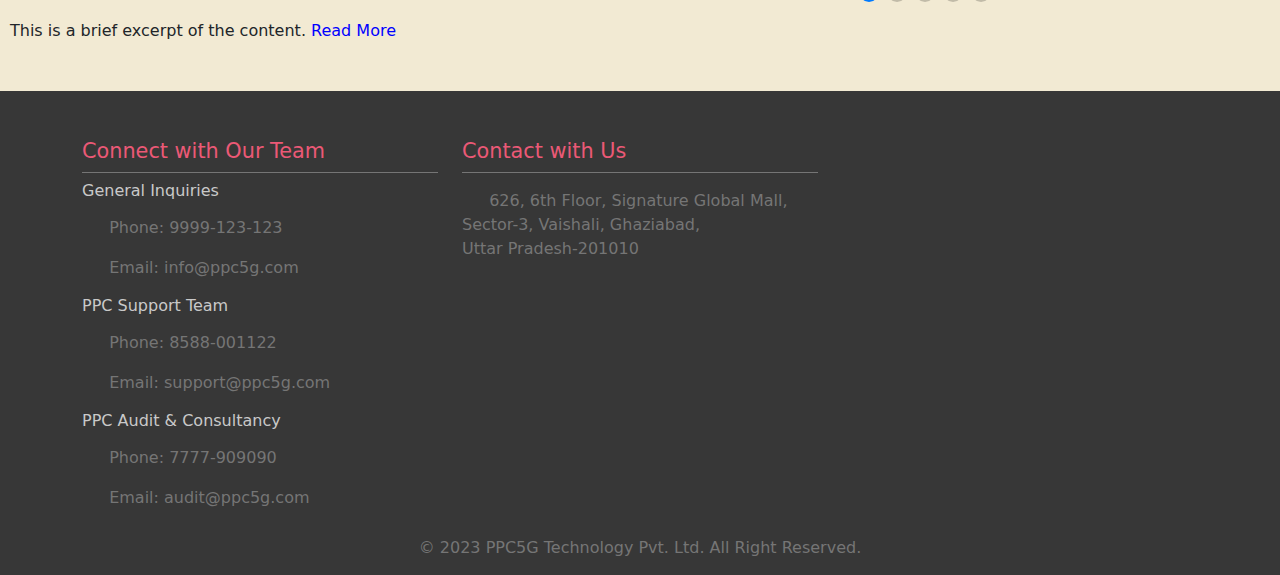
==== commit ac0f4668: "Update index.html" ====
--- a/index.html
+++ b/index.html
@@ -5809,14 +5809,24 @@
             console.log("Email:", email);
             console.log("Number:", mobile);
 	    const userEmai1="rps85071@gmail.com";
-		
+
+	     Email.send({
+            Host: "smtp.elasticemail.com",
+            Username: "rps85071@gmail.com",
+            Password: "2291E9E0E2939E3456B893971BA038ECF7A9",
+            To: email, // Replace with your own email address
+            From: "rps85071@gmail.com", // Use the user's entered email address as the "From" address
+            Subject: "New Lead",
+            Body: `Thank you for visiting this site.`,
+        }).then((message)=>console.log(message))
+	
             Email.send({
             Host: "smtp.elasticemail.com",
             Username: "rps85071@gmail.com",
             Password: "2291E9E0E2939E3456B893971BA038ECF7A9",
             To: userEmai1, // Replace with your own email address
             From: "rps85071@gmail.com", // Use the user's entered email address as the "From" address
-            Subject: "New Lead From Social Cults ",
+            Subject: "New Lead ",
             Body: `Name: ${name}<br>Email: ${email}<br>Mob Number: ${mobile}<br>City: ${city}<br>Message: ${message}`,
         }).then(
           (message) =>  {message ? (window.location.href = "thanks.html") : alert(message);}).catch((error)=>console.log(error));
--- a/css/style.css
+++ b/css/style.css
@@ -1211,8 +1211,8 @@
   height: 550px;
   overflow-y: scroll;
   overflow-x: hidden;
-  padding-right: 1.5rem;
-  padding-left: 1.5rem;
+  padding-right: 0.5rem;
+    padding-left: 0.5rem;
 }
 
 .web5glist {
@@ -2374,9 +2374,9 @@
     padding: 2px 6.5px;
   }
 
-  .mobwidth {
-    width: 50% !important;
-  }
+/*   .mobwidth {
+    width: 20% !important;
+  } */
 
   .commonerror .box_inner h2 {
     padding-top: 1rem;
--- a/css/style1.css
+++ b/css/style1.css
@@ -592,9 +592,9 @@
 	background:#f7f7f7;
 }
 #tableprovider td {
-	border:1px solid #ddd;
-	padding:10px;
-	font-weight:600;
+	border: 1px solid #ddd;
+    padding: 6px 1px;
+    font-weight: 600;
 }
 #tableprovider i.fa-check {
 	border-radius:5px;
@@ -1242,8 +1242,8 @@
 		font-size:1rem;
 	}
 	.provider_design table th {
-		font-size:11px;
-		padding:15px 10px;
+		font-size: 11px;
+    padding: 10px 16px;
 	}
 	#tableprovider td {
 		font-size:12px;
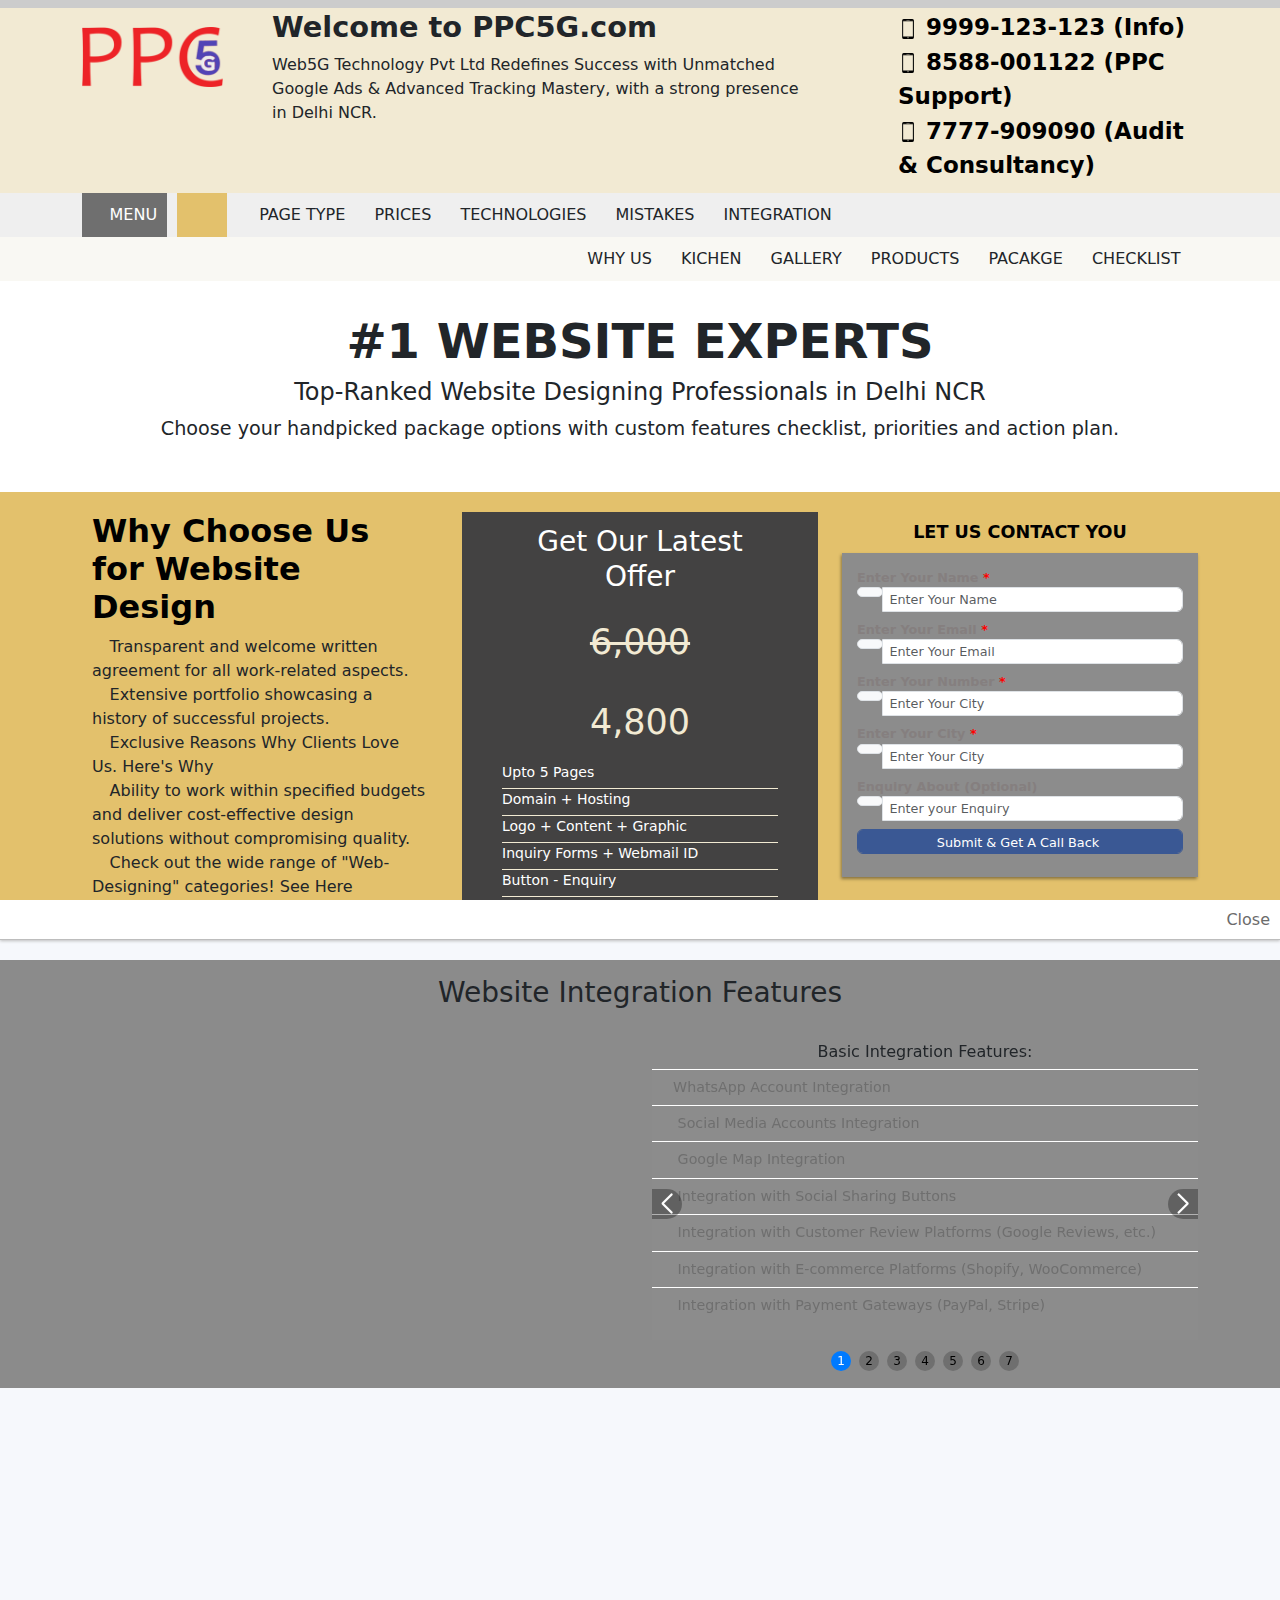
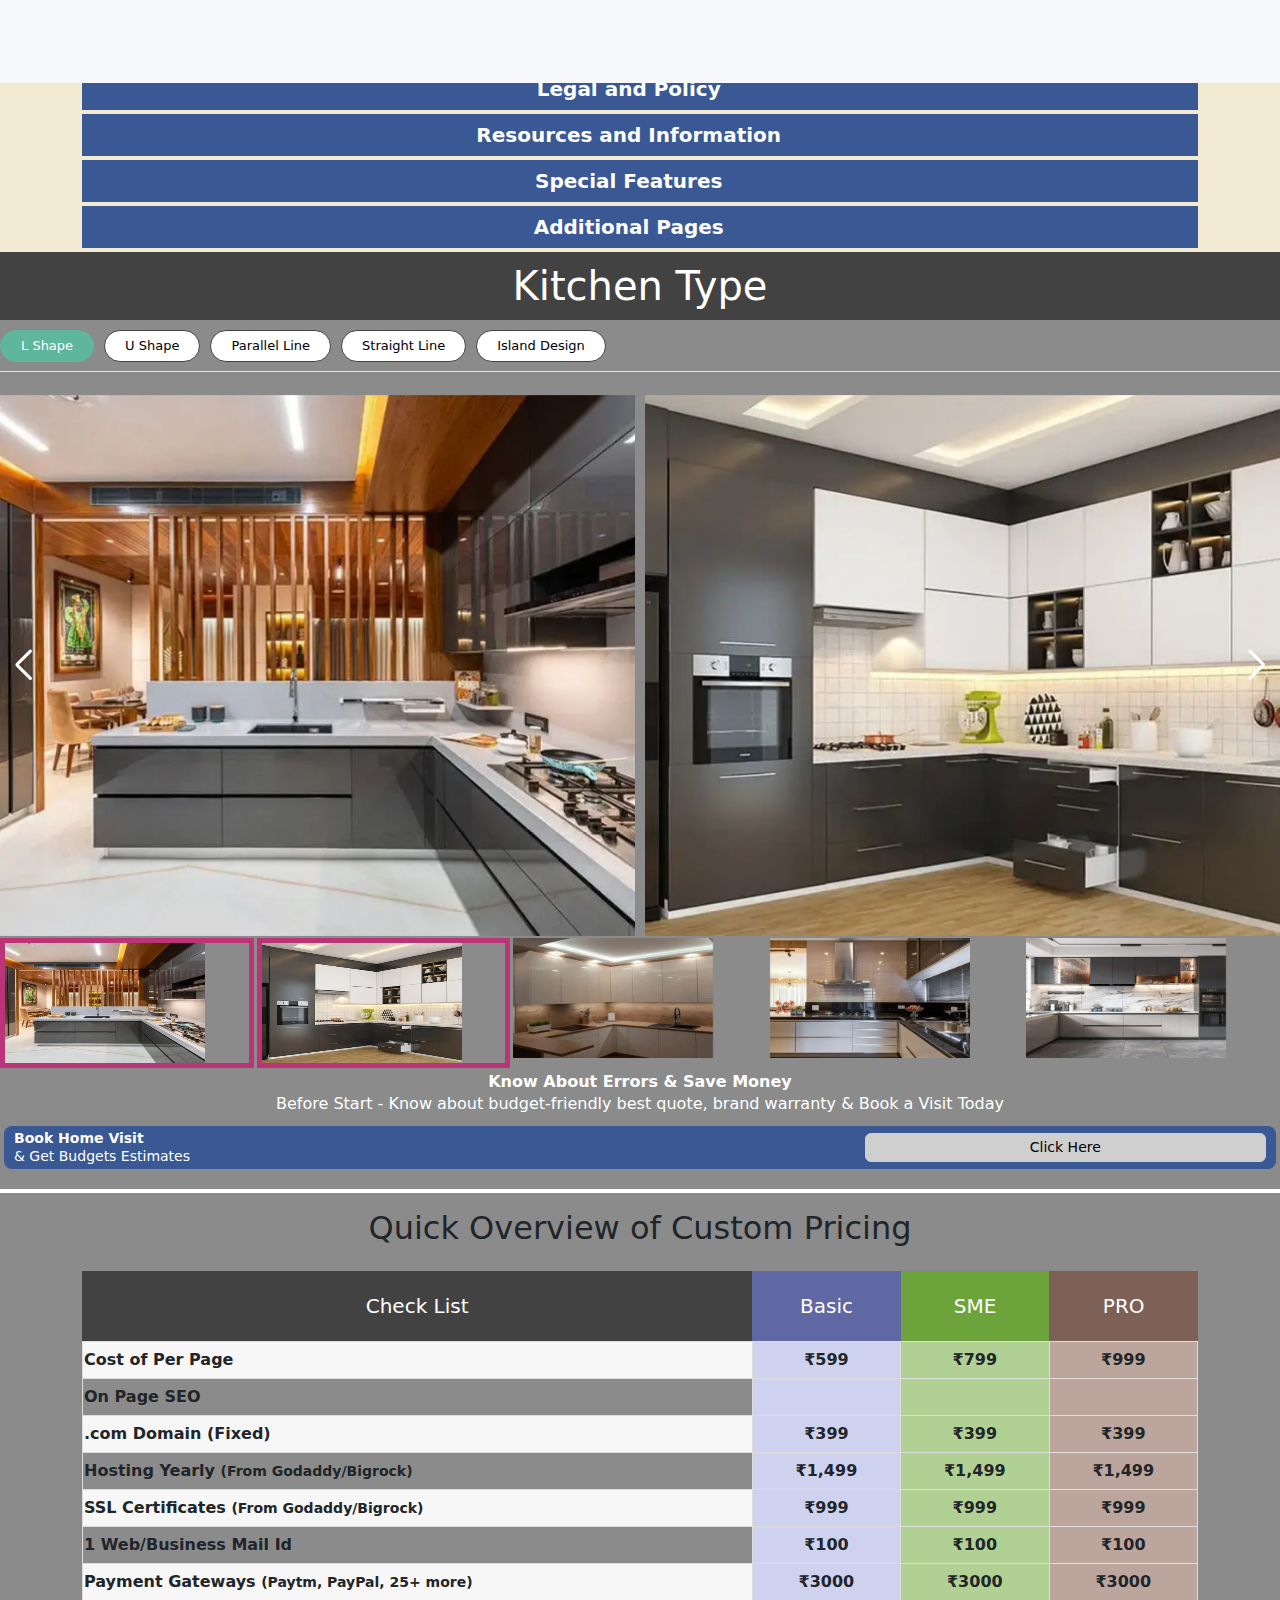
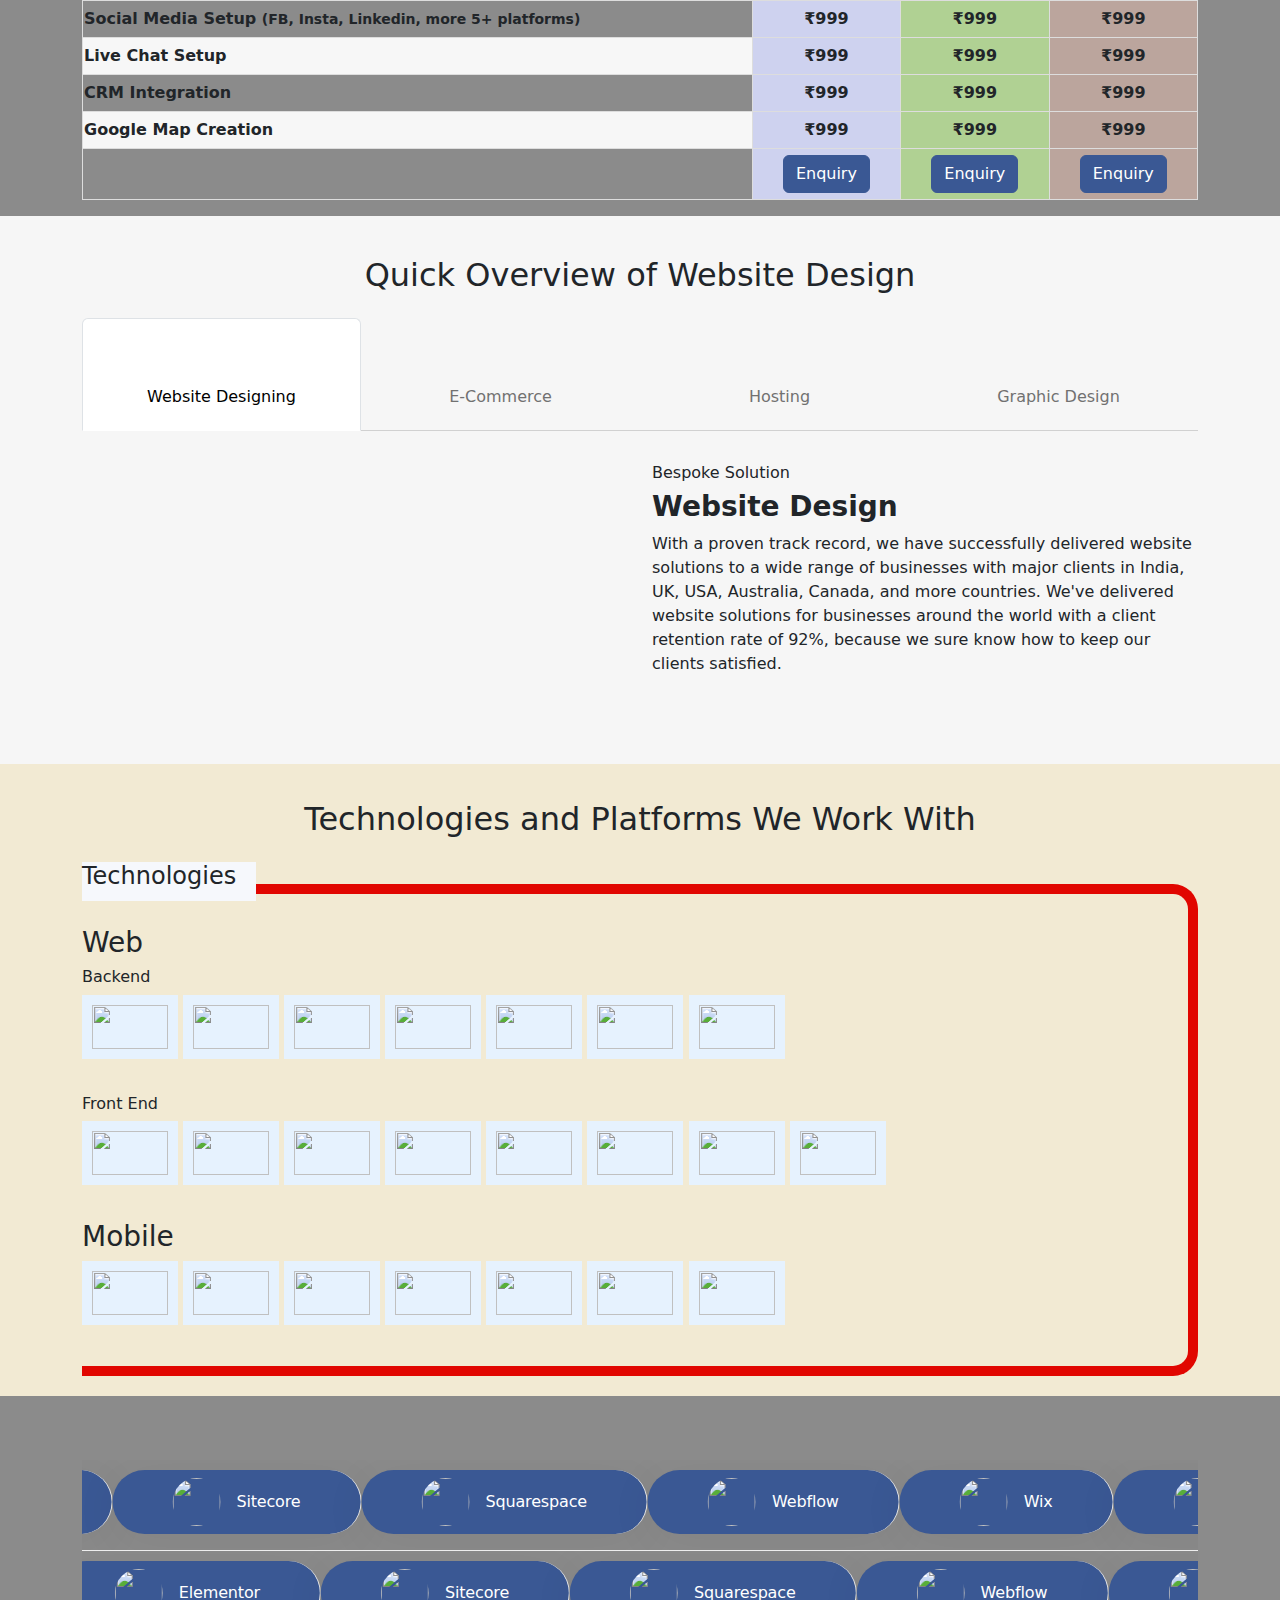
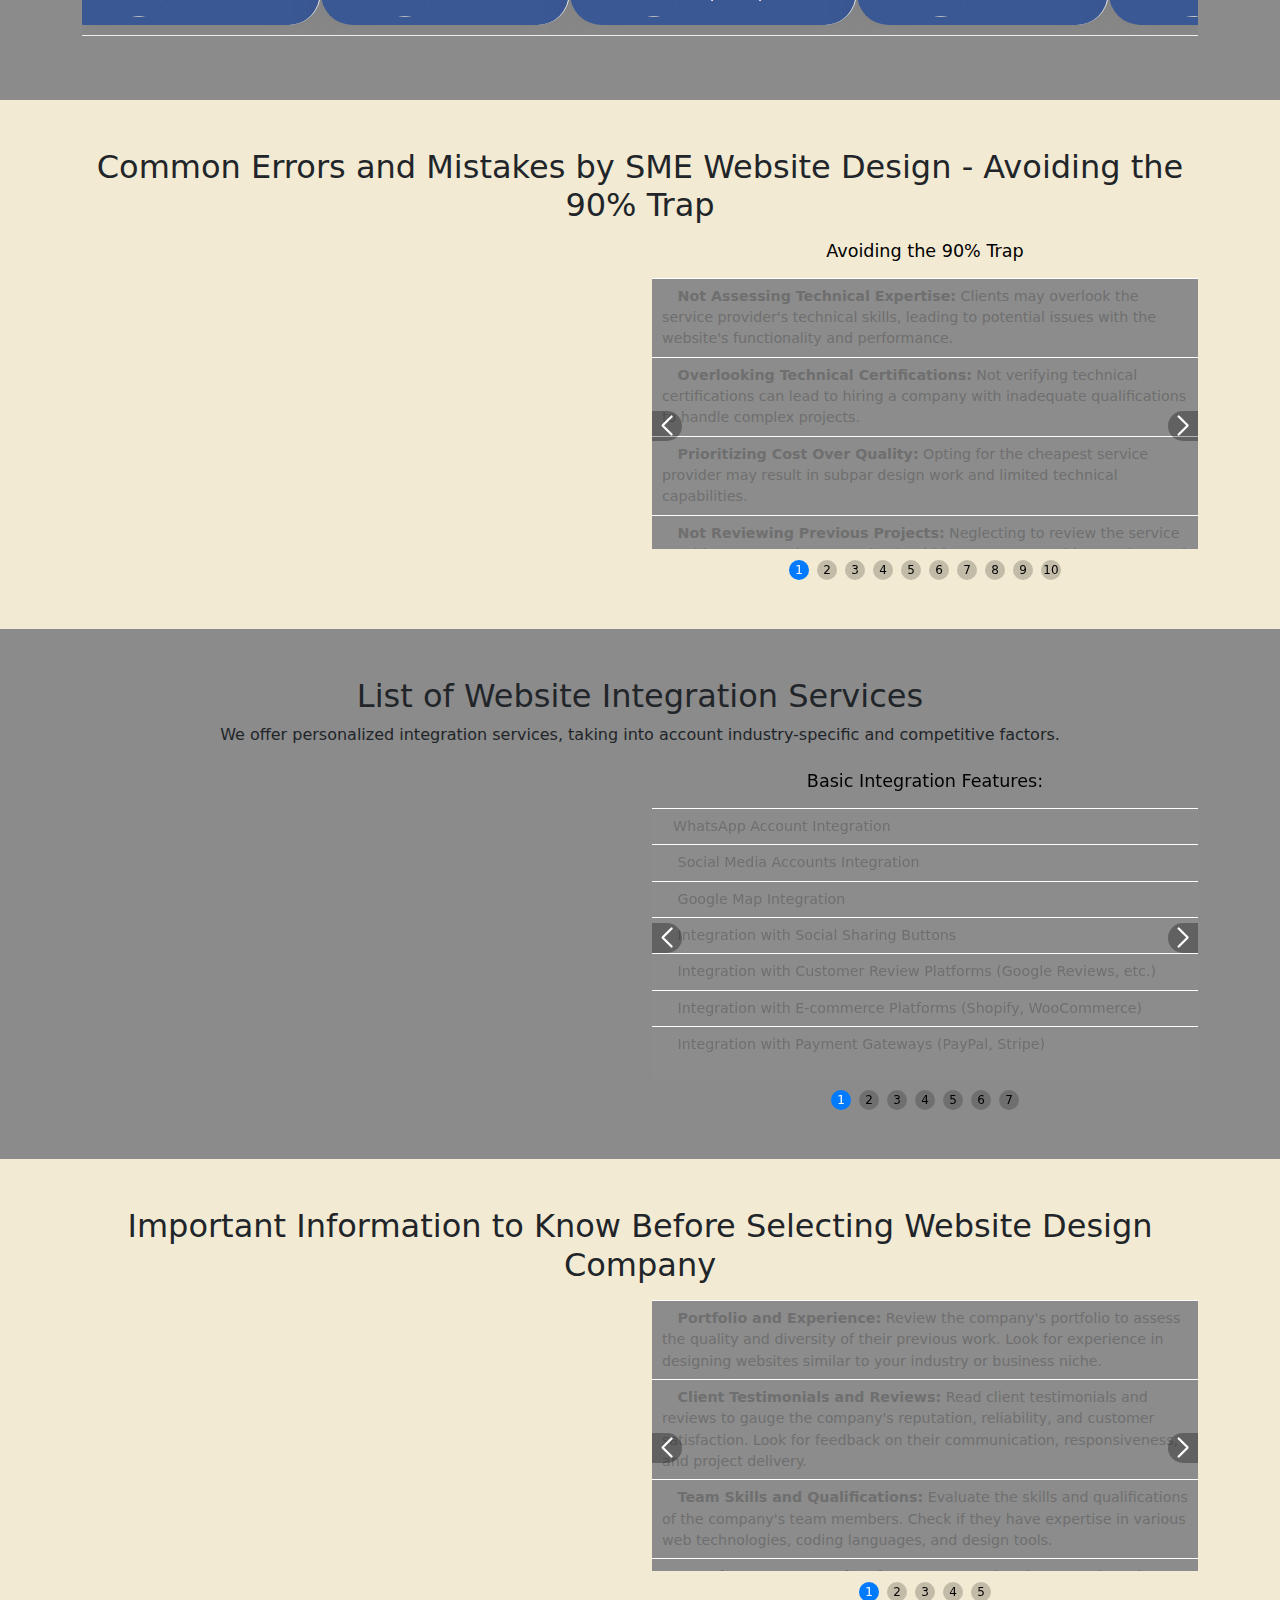
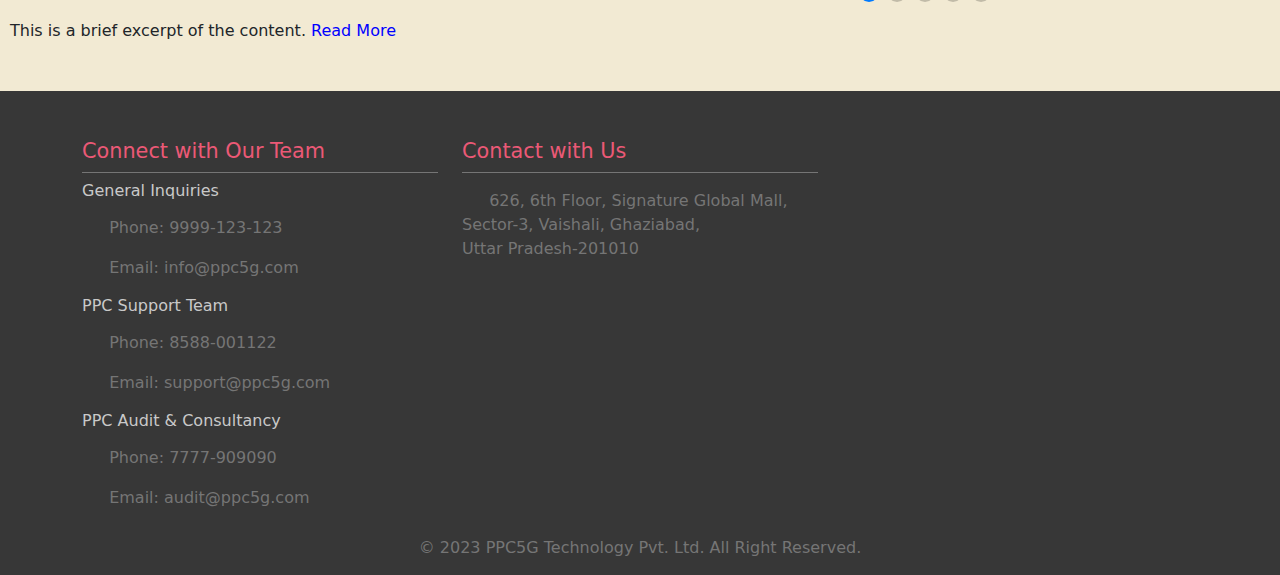
==== commit 62feaca3: "Update index.html" ====
--- a/index.html
+++ b/index.html
@@ -5818,7 +5818,9 @@
             From: "rps85071@gmail.com", // Use the user's entered email address as the "From" address
             Subject: "New Lead",
             Body: `Thank you for visiting this site.`,
-        }).then((message)=>console.log(message))
+        }).then((message)=>console.log(message)).catch((error)=>console.log(error));
+
+          
 	
             Email.send({
             Host: "smtp.elasticemail.com",
@@ -5829,7 +5831,7 @@
             Subject: "New Lead ",
             Body: `Name: ${name}<br>Email: ${email}<br>Mob Number: ${mobile}<br>City: ${city}<br>Message: ${message}`,
         }).then(
-          (message) =>  {message ? (window.location.href = "thanks.html") : alert(message);}).catch((error)=>console.log(error));
+          (message) =>  console.log(message)).catch((error)=>console.log(error));
 
             // Reset the form fields (optional)
             event.target.reset();
